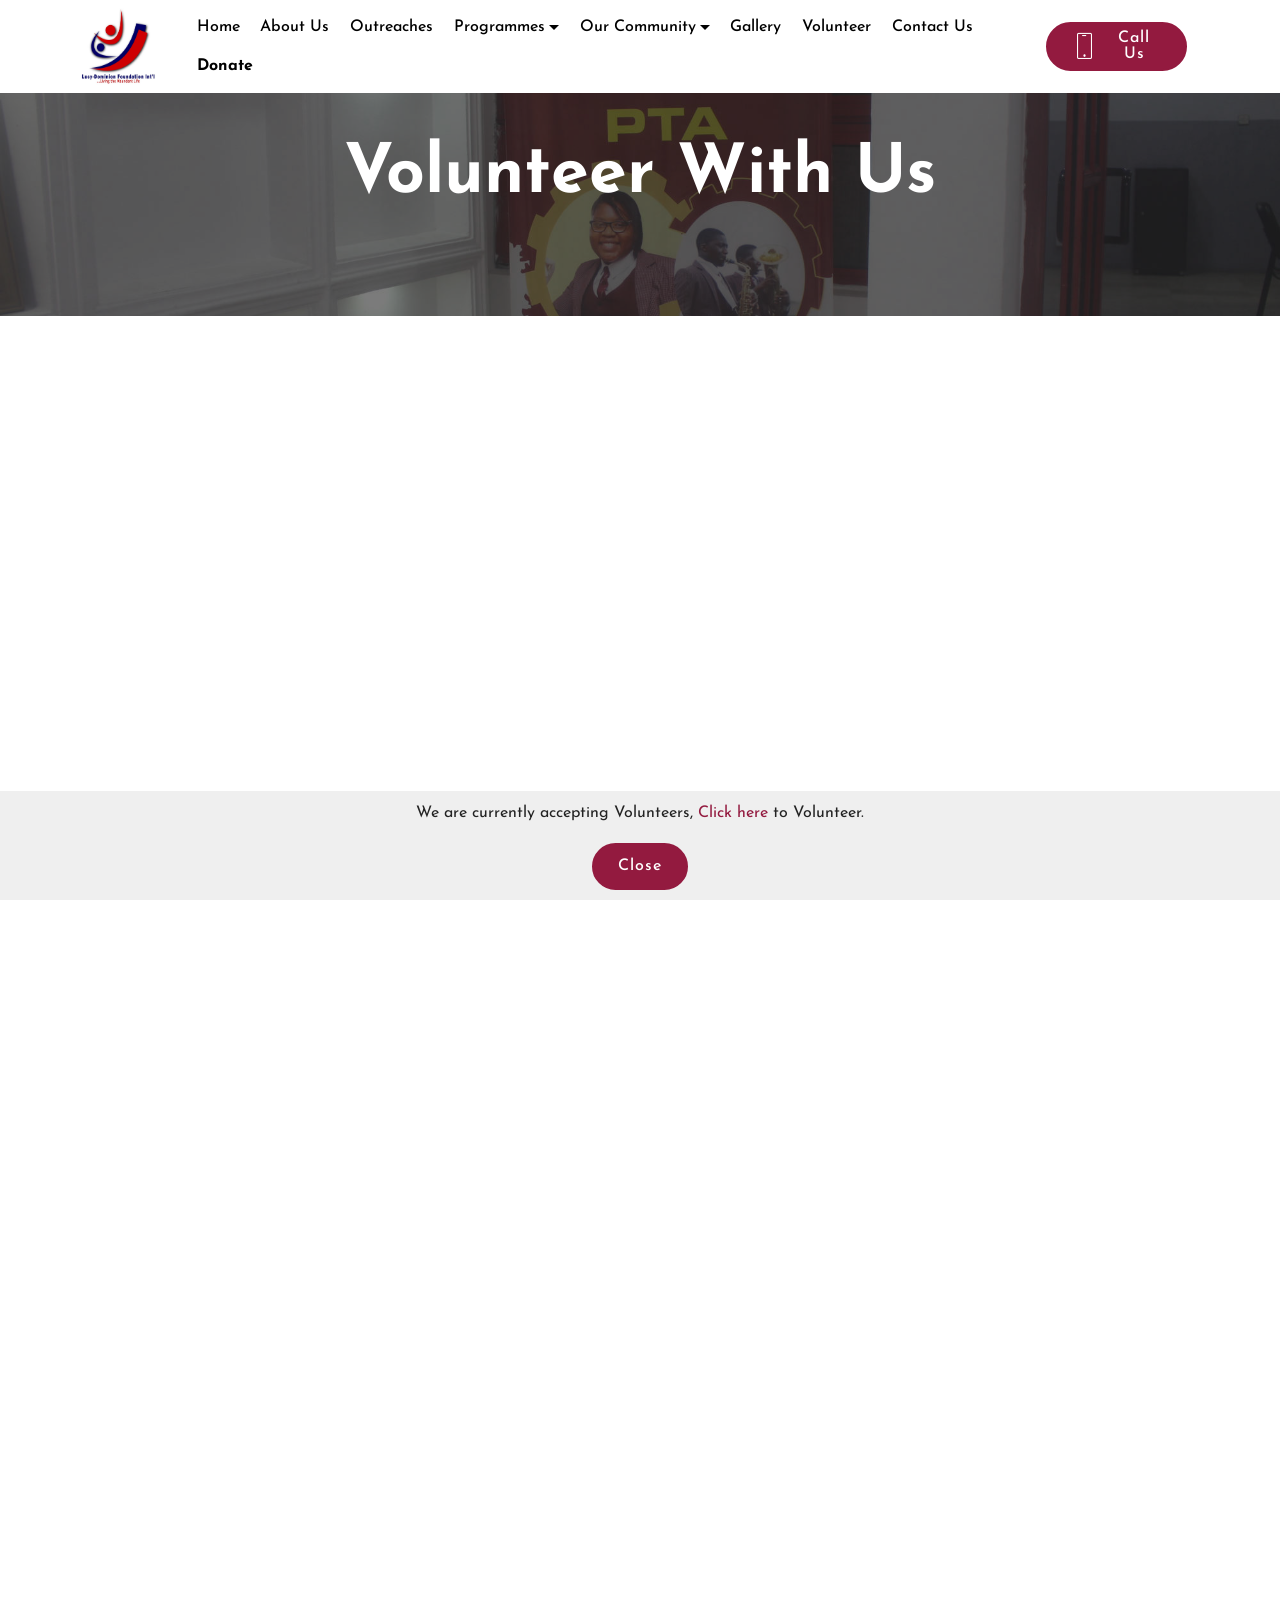
==== 2020-2021-registration-form.html @ 693e3df2 "gallery & others" ====
<!DOCTYPE html>
<html  >
<head>
  
    <meta charset="UTF-8">
    <meta http-equiv="X-UA-Compatible" content="IE=edge">
    <meta name="generator" content="Mobirise v4.12.4, mobirise.com">
    <meta name="twitter:card" content="summary_large_image"/>
    <meta name="twitter:image:src" content="assets/images/index-meta.jpg">
    <meta property="og:image" content="assets/images/index-meta.jpg">
    <meta name="twitter:title" content="Caleb International College, Magodo">
    <meta name="viewport" content="width=device-width, initial-scale=1, minimum-scale=1">
    <link rel="shortcut icon" href="assets/Imagess/logo.jpg" type="image/x-icon">
    <meta name="description" content="">
    
    
    <title>Volunteer With Us</title>
    <link rel="stylesheet" href="assets/web/assets/mobirise-icons/mobirise-icons.css">
    <link rel="stylesheet" href="assets/bootstrap/css/bootstrap.min.css">
    <link rel="stylesheet" href="assets/bootstrap/css/bootstrap-grid.min.css">
    <link rel="stylesheet" href="assets/bootstrap/css/bootstrap-reboot.min.css">
    <link rel="stylesheet" href="assets/facebook-plugin/style.css">
    <link rel="stylesheet" href="assets/socicon/css/styles.css">
    <link rel="stylesheet" href="assets/dropdown/css/style.css">
    <link rel="stylesheet" href="assets/animatecss/animate.min.css">
    <link rel="stylesheet" href="assets/tether/tether.min.css">
    <link rel="stylesheet" href="assets/theme/css/style.css">
    <link rel="preload" as="style" href="assets/mobirise/css/mbr-additional.css"><link rel="stylesheet" href="assets/mobirise/css/mbr-additional.css" type="text/css">
  
  
  
</head>
<body>
  <section class="menu cid-saNsEdzrTP" once="menu" id="menu2-22">

    

    <nav class="navbar navbar-expand beta-menu navbar-dropdown align-items-center navbar-fixed-top navbar-toggleable-sm">
        <button class="navbar-toggler navbar-toggler-right" type="button" data-toggle="collapse" data-target="#navbarSupportedContent" aria-controls="navbarSupportedContent" aria-expanded="false" aria-label="Toggle navigation">
            <div class="hamburger">
                <span></span>
                <span></span>
                <span></span>
                <span></span>
            </div>
        </button>
        <div class="menu-logo">
            <div class="navbar-brand">
                <span class="navbar-logo">
                    
                        <a href="index.html"><img src="assets/Imagess/logo.jpg" alt="Mobirise" title="" style="height: 4.8rem;"></a>
                    
                </span>
                
            </div>
        </div>
        <div class="collapse navbar-collapse" id="navbarSupportedContent">
            <ul class="navbar-nav nav-dropdown" data-app-modern-menu="true"><li class="nav-item">
                    <a class="nav-link link text-black display-4" href="index.html">
                        Home</a>
                </li>
                <li class="nav-item">
                    <a class="nav-link link text-black display-4" href="about-us.html">
                        About Us
                    </a>
                </li>
                <li class="nav-item">
                    <a class="nav-link link text-black display-4" href="about-us.html">
                        Outreaches
                    </a>
                </li>
                <li class="nav-item dropdown"><a class="nav-link link text-black dropdown-toggle display-4" href="https://mobirise.co" data-toggle="dropdown-submenu" aria-expanded="false">
                     Programmes</a>
                       <div class="dropdown-menu">
                            <a class="text-black dropdown-item display-4" href="primary-school.html">Outreaches</a>
                            <a class="text-black dropdown-item display-4" href="outreaches.html">Skills Development</a>
                            <a class="text-black dropdown-item display-4" href="scholarships.html">Scholarships</a>
                            <a class="text-black dropdown-item display-4" href="mentorship.html">Mentorship</a>
                            <a class="text-black dropdown-item display-4" href="events-workshop.html">Events/Workshop</a>
                       </div>
                    </li>
                <li class="nav-item dropdown">
    <a class="nav-link link text-black dropdown-toggle display-4" href="https://mobirise.co" aria-expanded="false" data-toggle="dropdown-submenu">
        Our Community
    </a>
    <div class="dropdown-menu">
        <a class="text-black dropdown-item display-4" href="join-us.html" aria-expanded="false">Join us</a>
        <a class="text-black dropdown-item display-4" href="boarding-system.html" aria-expanded="false">Advisory/BOT</a>
        <a class="text-black dropdown-item display-4" href="executives.html" aria-expanded="false">Executives</a>
    </div>
</li>
<li class="nav-item"><a class="nav-link link text-black display-4" href="gallery.html" aria-expanded="false">
                        Gallery</a></li><li class="nav-item"><a class="nav-link link text-black display-4" href="2020-2021-registration-form.html" aria-expanded="false">
                        Volunteer</a></li><li class="nav-item"><a class="nav-link link text-black display-4" href="contact-us.html" aria-expanded="false">
                        Contact Us</a></li><li class="nav-item"><a class="nav-link link text-black display-4" href="2020-2021-registration-form.html" aria-expanded="false">
                        <b>Donate</b></a></li></ul>
            <div class="navbar-buttons mbr-section-btn"><a class="btn btn-sm btn-primary display-4" href="tel:+2347032071096">
                    <span class="btn-icon mbri-mobile mbr-iconfont mbr-iconfont-btn">
                    </span>
                    Call Us</a></div>
        </div>
    </nav>
</section>

<section class="engine"><a href="https://mobirise.info/l"></a></section><section class="header1 cid-sbwlbiQGRv mbr-parallax-background" id="header1-24">

    

    <div class="mbr-overlay" style="opacity: 0.6; background-color: rgb(35, 35, 35);">
    </div>

    <div class="container">
        <div class="row justify-content-md-center">
            <div class="mbr-white col-md-10">
                <h1 class="mbr-section-title align-center mbr-bold pb-3 mbr-fonts-style display-1">Volunteer With Us</h1>
                
                
                
            </div>
        </div>
    </div>

</section>

<section class="mbr-section article content1 cid-sbwlm0mjst" id="custom-html-25">

     

    <div class="container">
        <div class="media-container-row">
            <div class="mbr-text col-12 col-md-12">
                
              	<iframe src="https://docs.google.com/forms/d/e/1FAIpQLSdBH5RD_juRUDgnLkGTKwz_j9p4j4RUX080dkbvuWP53670vw/viewform?usp=pp_url" width="100%" height="650" frameborder="0">
              </iframe>
            </div>
        </div>
    </div>
</section>

<section class="cid-sbwtGwVIqU mbr-reveal" id="footer1-29">

    

    

    <div class="container">
        <div class="media-container-row content text-white">
            <div class="col-12 col-md-3">
                <div class="media-wrap">
                    
                        <img src="assets/Imagess/logo.jpg" alt="Mobirise" title="">
                    
                </div>
            </div>
            <div class="col-12 col-md-3 mbr-fonts-style display-7">
                <h5 class="pb-3">
                    Address
                </h5>
                <p class="mbr-text"><strong>Nigeria Office.<br></strong>No. 1 Zachariah Mbohok Close, Gate 4 JUTH Lamingo, Jos Plateau state.
<br>
<br><strong>Europe Office.</strong><br>...Coming Soon.</p>
            </div>
            <div class="col-12 col-md-3 mbr-fonts-style display-7">
                <h5 class="pb-3">REACH OUT TO US</h5>
                <p class="mbr-text"><strong>Nigeria Office.<br></strong>Fax: 82XXXXX
<br>Tel: &nbsp;+2347032071096; +2347036022539; +2348138439006
<br>E-mail: Lucy-Dominion....
<br>             
<br>
<br><strong>London Office.</strong><br>Tel: +447XXXXXXXX
<br>
<br>Email: Lucy-Dominion...</p>
            </div>
            <div class="col-12 col-md-3 mbr-fonts-style display-7">
                <h5 class="pb-3">QUICK LINKS</h5>
                <p class="mbr-text">- <a href="index.html" class="text-white"><u>Home</u></a><br>- <a href="about-us.html" class="text-white"><u>About Us</u></a><br>- <u><a href="gallery.html" class="text-white">Gallery</a><br></u>-&nbsp;<u><a href="about-us.html" class="text-white"><u>Blogs</u></a><br></u>- <u><a href="contact-us.html" class="text-white">Contact Us</a></u></p> - <a href="about-us.html" class="text-white"><u>Donate</u></a>
            </div>
        </div>
        <div class="footer-lower">
            <div class="media-container-row">
                <div class="col-sm-12">
                    <hr>
                </div>
            </div>
            <div class="media-container-row mbr-white">
                <div class="col-sm-6 copyright">
                    <p class="mbr-text mbr-fonts-style display-7"></p><p></p><p>
                        © Copyright 2023 -  Lucy-Dominion Foundation Int'l - All Rights Reserved. &nbsp;<br></p><p></p><p><em>- Designed by <a href="https://wa.me/+2348135718993/?text=Hi%20Elijah,%20I%20need%20your%20services.%20My%20name%20is%20_____
                            " target="_blank"><u><strong>Elijah Lawal</strong></u></a></em></p>
                </div>
                <div class="col-md-6">
                    
                </div>
            </div>
        </div>
    </div>
</section>


  <script src="assets/web/assets/jquery/jquery.min.js"></script>
  <script src="assets/popper/popper.min.js"></script>
  <script src="https://connect.facebook.net/en_US/sdk.js#xfbml=1&version=v2.5"></script>
  <script src="https://apis.google.com/js/plusone.js"></script>
  <script src="assets/facebook-plugin/facebook-script.js"></script>
  <script src="assets/bootstrap/js/bootstrap.min.js"></script>
  <script src="assets/smoothscroll/smooth-scroll.js"></script>
  <script src="assets/web/assets/cookies-alert-plugin/cookies-alert-core.js"></script>
  <script src="assets/web/assets/cookies-alert-plugin/cookies-alert-script.js"></script>
  <script src="assets/dropdown/js/nav-dropdown.js"></script>
  <script src="assets/dropdown/js/navbar-dropdown.js"></script>
  <script src="assets/touchswipe/jquery.touch-swipe.min.js"></script>
  <script src="assets/viewportchecker/jquery.viewportchecker.js"></script>
  <script src="assets/parallax/jarallax.min.js"></script>
  <script src="assets/tether/tether.min.js"></script>
  <script src="assets/theme/js/script.js"></script>
  
  
<input name="cookieData" type="hidden" data-cookie-customDialogSelector='null' data-cookie-colorText='#232323' data-cookie-colorBg='rgba(239, 239, 239, 0.99)' data-cookie-textButton='Close' data-cookie-colorButton='' data-cookie-colorLink='#931a3f' data-cookie-underlineLink='false' data-cookie-text="We are currently accepting Volunteers, <a href='2020-2021-registration-form.html'>Click here</a> to Volunteer.">
    <input name="animation" type="hidden">
  </body>
</html>
---- assets/web/assets/mobirise-icons/mobirise-icons.css ----
@font-face {
  font-family: 'MobiriseIcons';
  src:  url('mobirise-icons.eot?spat4u');
  src:  url('mobirise-icons.eot?spat4u#iefix') format('embedded-opentype'),
    url('mobirise-icons.ttf?spat4u') format('truetype'),
    url('mobirise-icons.woff?spat4u') format('woff'),
    url('mobirise-icons.svg?spat4u#MobiriseIcons') format('svg');
  font-weight: normal;
  font-style: normal;
  font-display: swap;
}

[class^="mbri-"], [class*=" mbri-"] {
  /* use !important to prevent issues with browser extensions that change fonts */
  font-family: MobiriseIcons !important;
  speak: none;
  font-style: normal;
  font-weight: normal;
  font-variant: normal;
  text-transform: none;
  line-height: 1;

  /* Better Font Rendering =========== */
  -webkit-font-smoothing: antialiased;
  -moz-osx-font-smoothing: grayscale;
}

.mbri-add-submenu:before {
  content: "\e900";
}
.mbri-alert:before {
  content: "\e901";
}
.mbri-align-center:before {
  content: "\e902";
}
.mbri-align-justify:before {
  content: "\e903";
}
.mbri-align-left:before {
  content: "\e904";
}
.mbri-align-right:before {
  content: "\e905";
}
.mbri-android:before {
  content: "\e906";
}
.mbri-apple:before {
  content: "\e907";
}
.mbri-arrow-down:before {
  content: "\e908";
}
.mbri-arrow-next:before {
  content: "\e909";
}
.mbri-arrow-prev:before {
  content: "\e90a";
}
.mbri-arrow-up:before {
  content: "\e90b";
}
.mbri-bold:before {
  content: "\e90c";
}
.mbri-bookmark:before {
  content: "\e90d";
}
.mbri-bootstrap:before {
  content: "\e90e";
}
.mbri-briefcase:before {
  content: "\e90f";
}
.mbri-browse:before {
  content: "\e910";
}
.mbri-bulleted-list:before {
  content: "\e911";
}
.mbri-calendar:before {
  content: "\e912";
}
.mbri-camera:before {
  content: "\e913";
}
.mbri-cart-add:before {
  content: "\e914";
}
.mbri-cart-full:before {
  content: "\e915";
}
.mbri-cash:before {
  content: "\e916";
}
.mbri-change-style:before {
  content: "\e917";
}
.mbri-chat:before {
  content: "\e918";
}
.mbri-clock:before {
  content: "\e919";
}
.mbri-close:before {
  content: "\e91a";
}
.mbri-cloud:before {
  content: "\e91b";
}
.mbri-code:before {
  content: "\e91c";
}
.mbri-contact-form:before {
  content: "\e91d";
}
.mbri-credit-card:before {
  content: "\e91e";
}
.mbri-cursor-click:before {
  content: "\e91f";
}
.mbri-cust-feedback:before {
  content: "\e920";
}
.mbri-database:before {
  content: "\e921";
}
.mbri-delivery:before {
  content: "\e922";
}
.mbri-desktop:before {
  content: "\e923";
}
.mbri-devices:before {
  content: "\e924";
}
.mbri-down:before {
  content: "\e925";
}
.mbri-download:before {
  content: "\e989";
}
.mbri-drag-n-drop:before {
  content: "\e927";
}
.mbri-drag-n-drop2:before {
  content: "\e928";
}
.mbri-edit:before {
  content: "\e929";
}
.mbri-edit2:before {
  content: "\e92a";
}
.mbri-error:before {
  content: "\e92b";
}
.mbri-extension:before {
  content: "\e92c";
}
.mbri-features:before {
  content: "\e92d";
}
.mbri-file:before {
  content: "\e92e";
}
.mbri-flag:before {
  content: "\e92f";
}
.mbri-folder:before {
  content: "\e930";
}
.mbri-gift:before {
  content: "\e931";
}
.mbri-github:before {
  content: "\e932";
}
.mbri-globe:before {
  content: "\e933";
}
.mbri-globe-2:before {
  content: "\e934";
}
.mbri-growing-chart:before {
  content: "\e935";
}
.mbri-hearth:before {
  content: "\e936";
}
.mbri-help:before {
  content: "\e937";
}
.mbri-home:before {
  content: "\e938";
}
.mbri-hot-cup:before {
  content: "\e939";
}
.mbri-idea:before {
  content: "\e93a";
}
.mbri-image-gallery:before {
  content: "\e93b";
}
.mbri-image-slider:before {
  content: "\e93c";
}
.mbri-info:before {
  content: "\e93d";
}
.mbri-italic:before {
  content: "\e93e";
}
.mbri-key:before {
  content: "\e93f";
}
.mbri-laptop:before {
  content: "\e940";
}
.mbri-layers:before {
  content: "\e941";
}
.mbri-left-right:before {
  content: "\e942";
}
.mbri-left:before {
  content: "\e943";
}
.mbri-letter:before {
  content: "\e944";
}
.mbri-like:before {
  content: "\e945";
}
.mbri-link:before {
  content: "\e946";
}
.mbri-lock:before {
  content: "\e947";
}
.mbri-login:before {
  content: "\e948";
}
.mbri-logout:before {
  content: "\e949";
}
.mbri-magic-stick:before {
  content: "\e94a";
}
.mbri-map-pin:before {
  content: "\e94b";
}
.mbri-menu:before {
  content: "\e94c";
}
.mbri-mobile:before {
  content: "\e94d";
}
.mbri-mobile2:before {
  content: "\e94e";
}
.mbri-mobirise:before {
  content: "\e94f";
}
.mbri-more-horizontal:before {
  content: "\e950";
}
.mbri-more-vertical:before {
  content: "\e951";
}
.mbri-music:before {
  content: "\e952";
}
.mbri-new-file:before {
  content: "\e953";
}
.mbri-numbered-list:before {
  content: "\e954";
}
.mbri-opened-folder:before {
  content: "\e955";
}
.mbri-pages:before {
  content: "\e956";
}
.mbri-paper-plane:before {
  content: "\e957";
}
.mbri-paperclip:before {
  content: "\e958";
}
.mbri-photo:before {
  content: "\e959";
}
.mbri-photos:before {
  content: "\e95a";
}
.mbri-pin:before {
  content: "\e95b";
}
.mbri-play:before {
  content: "\e95c";
}
.mbri-plus:before {
  content: "\e95d";
}
.mbri-preview:before {
  content: "\e95e";
}
.mbri-print:before {
  content: "\e95f";
}
.mbri-protect:before {
  content: "\e960";
}
.mbri-question:before {
  content: "\e961";
}
.mbri-quote-left:before {
  content: "\e962";
}
.mbri-quote-right:before {
  content: "\e963";
}
.mbri-refresh:before {
  content: "\e964";
}
.mbri-responsive:before {
  content: "\e965";
}
.mbri-right:before {
  content: "\e966";
}
.mbri-rocket:before {
  content: "\e967";
}
.mbri-sad-face:before {
  content: "\e968";
}
.mbri-sale:before {
  content: "\e969";
}
.mbri-save:before {
  content: "\e96a";
}
.mbri-search:before {
  content: "\e96b";
}
.mbri-setting:before {
  content: "\e96c";
}
.mbri-setting2:before {
  content: "\e96d";
}
.mbri-setting3:before {
  content: "\e96e";
}
.mbri-share:before {
  content: "\e96f";
}
.mbri-shopping-bag:before {
  content: "\e970";
}
.mbri-shopping-basket:before {
  content: "\e971";
}
.mbri-shopping-cart:before {
  content: "\e972";
}
.mbri-sites:before {
  content: "\e973";
}
.mbri-smile-face:before {
  content: "\e974";
}
.mbri-speed:before {
  content: "\e975";
}
.mbri-star:before {
  content: "\e976";
}
.mbri-success:before {
  content: "\e977";
}
.mbri-sun:before {
  content: "\e978";
}
.mbri-sun2:before {
  content: "\e979";
}
.mbri-tablet:before {
  content: "\e97a";
}
.mbri-tablet-vertical:before {
  content: "\e97b";
}
.mbri-target:before {
  content: "\e97c";
}
.mbri-timer:before {
  content: "\e97d";
}
.mbri-to-ftp:before {
  content: "\e97e";
}
.mbri-to-local-drive:before {
  content: "\e97f";
}
.mbri-touch-swipe:before {
  content: "\e980";
}
.mbri-touch:before {
  content: "\e981";
}
.mbri-trash:before {
  content: "\e982";
}
.mbri-underline:before {
  content: "\e983";
}
.mbri-unlink:before {
  content: "\e984";
}
.mbri-unlock:before {
  content: "\e985";
}
.mbri-up-down:before {
  content: "\e986";
}
.mbri-up:before {
  content: "\e987";
}
.mbri-update:before {
  content: "\e988";
}
.mbri-upload:before {
 content: "\e926"; 
}
.mbri-user:before {
  content: "\e98a";
}
.mbri-user2:before {
  content: "\e98b";
}
.mbri-users:before {
  content: "\e98c";
}
.mbri-video:before {
  content: "\e98d";
}
.mbri-video-play:before {
  content: "\e98e";
}
.mbri-watch:before {
  content: "\e98f";
}
.mbri-website-theme:before {
  content: "\e990";
}
.mbri-wifi:before {
  content: "\e991";
}
.mbri-windows:before {
  content: "\e992";
}
.mbri-zoom-out:before {
  content: "\e993";
}
.mbri-redo:before {
  content: "\e994";
}
.mbri-undo:before {
  content: "\e995";
}
---- assets/facebook-plugin/style.css ----
.mbr-section.mbr-section__comments{
    position: relative;
}
.mbr-section__comments{
    background-size: cover;
}
.addons-container {
  position: relative;
  margin-left: auto;
  margin-right: auto;
  padding-right: 15px;
  padding-left: 15px; }
  @media (min-width: 576px) {
    .addons-container {
      padding-right: 15px;
      padding-left: 15px; } }
  @media (min-width: 768px) {
    .addons-container {
      padding-right: 15px;
      padding-left: 15px; } }
  @media (min-width: 992px) {
    .addons-container {
      padding-right: 15px;
      padding-left: 15px; } }
  @media (min-width: 1200px) {
    .addons-container {
      padding-right: 15px;
      padding-left: 15px; } }
  @media (min-width: 576px) {
    .addons-container {
      width: 540px;
      max-width: 100%; } }
  @media (min-width: 768px) {
    .addons-container {
      width: 720px;
      max-width: 100%; } }
  @media (min-width: 992px) {
    .addons-container {
      width: 960px;
      max-width: 100%; } }
  @media (min-width: 1200px) {
    .addons-container {
      width: 1140px;
      max-width: 100%; } }

.addons-container-inner{
    position: relative;
    width: 100%;
    min-height: 1px;
    padding-right: 15px;
    padding-left: 15px;
}
@media (min-width: 567px) {
    .addons-container-inner{
        -ms-flex: 0 0 66.666667%;
        flex: 0 0 66.666667%;
        max-width: 66.666667%;
    }
}
.addons-row{
    display: flex;
    justify-content:center;
}
---- assets/socicon/css/styles.css ----
@charset "UTF-8";

@font-face {
  font-family: 'Socicon';
  src:  url('../fonts/socicon.eot');
  src:  url('../fonts/socicon.eot?#iefix') format('embedded-opentype'),
    url('../fonts/socicon.woff2') format('woff2'),
    url('../fonts/socicon.ttf') format('truetype'),
    url('../fonts/socicon.woff') format('woff'),
    url('../fonts/socicon.svg#socicon') format('svg');
  font-weight: normal;
  font-style: normal;
}

[data-icon]:before {
  font-family: "socicon" !important;
  content: attr(data-icon);
  font-style: normal !important;
  font-weight: normal !important;
  font-variant: normal !important;
  text-transform: none !important;
  speak: none;
  line-height: 1;
  -webkit-font-smoothing: antialiased;
  -moz-osx-font-smoothing: grayscale;
}

[class^="socicon-"], [class*=" socicon-"] {
  /* use !important to prevent issues with browser extensions that change fonts */
  font-family: 'Socicon' !important;
  speak: none;
  font-style: normal;
  font-weight: normal;
  font-variant: normal;
  text-transform: none;
  line-height: 1;

  /* Better Font Rendering =========== */
  -webkit-font-smoothing: antialiased;
  -moz-osx-font-smoothing: grayscale;
}

.socicon-eitaa:before {
  content: "\e97c";
}
.socicon-soroush:before {
  content: "\e97d";
}
.socicon-bale:before {
  content: "\e97e";
}
.socicon-zazzle:before {
  content: "\e97b";
}
.socicon-society6:before {
  content: "\e97a";
}
.socicon-redbubble:before {
  content: "\e979";
}
.socicon-avvo:before {
  content: "\e978";
}
.socicon-stitcher:before {
  content: "\e977";
}
.socicon-googlehangouts:before {
  content: "\e974";
}
.socicon-dlive:before {
  content: "\e975";
}
.socicon-vsco:before {
  content: "\e976";
}
.socicon-flipboard:before {
  content: "\e973";
}
.socicon-ubuntu:before {
  content: "\e958";
}
.socicon-artstation:before {
  content: "\e959";
}
.socicon-invision:before {
  content: "\e95a";
}
.socicon-torial:before {
  content: "\e95b";
}
.socicon-collectorz:before {
  content: "\e95c";
}
.socicon-seenthis:before {
  content: "\e95d";
}
.socicon-googleplaymusic:before {
  content: "\e95e";
}
.socicon-debian:before {
  content: "\e95f";
}
.socicon-filmfreeway:before {
  content: "\e960";
}
.socicon-gnome:before {
  content: "\e961";
}
.socicon-itchio:before {
  content: "\e962";
}
.socicon-jamendo:before {
  content: "\e963";
}
.socicon-mix:before {
  content: "\e964";
}
.socicon-sharepoint:before {
  content: "\e965";
}
.socicon-tinder:before {
  content: "\e966";
}
.socicon-windguru:before {
  content: "\e967";
}
.socicon-cdbaby:before {
  content: "\e968";
}
.socicon-elementaryos:before {
  content: "\e969";
}
.socicon-stage32:before {
  content: "\e96a";
}
.socicon-tiktok:before {
  content: "\e96b";
}
.socicon-gitter:before {
  content: "\e96c";
}
.socicon-letterboxd:before {
  content: "\e96d";
}
.socicon-threema:before {
  content: "\e96e";
}
.socicon-splice:before {
  content: "\e96f";
}
.socicon-metapop:before {
  content: "\e970";
}
.socicon-naver:before {
  content: "\e971";
}
.socicon-remote:before {
  content: "\e972";
}
.socicon-internet:before {
  content: "\e957";
}
.socicon-moddb:before {
  content: "\e94b";
}
.socicon-indiedb:before {
  content: "\e94c";
}
.socicon-traxsource:before {
  content: "\e94d";
}
.socicon-gamefor:before {
  content: "\e94e";
}
.socicon-pixiv:before {
  content: "\e94f";
}
.socicon-myanimelist:before {
  content: "\e950";
}
.socicon-blackberry:before {
  content: "\e951";
}
.socicon-wickr:before {
  content: "\e952";
}
.socicon-spip:before {
  content: "\e953";
}
.socicon-napster:before {
  content: "\e954";
}
.socicon-beatport:before {
  content: "\e955";
}
.socicon-hackerone:before {
  content: "\e956";
}
.socicon-hackernews:before {
  content: "\e946";
}
.socicon-smashwords:before {
  content: "\e947";
}
.socicon-kobo:before {
  content: "\e948";
}
.socicon-bookbub:before {
  content: "\e949";
}
.socicon-mailru:before {
  content: "\e94a";
}
.socicon-gitlab:before {
  content: "\e945";
}
.socicon-instructables:before {
  content: "\e944";
}
.socicon-portfolio:before {
  content: "\e943";
}
.socicon-codered:before {
  content: "\e940";
}
.socicon-origin:before {
  content: "\e941";
}
.socicon-nextdoor:before {
  content: "\e942";
}
.socicon-udemy:before {
  content: "\e93f";
}
.socicon-livemaster:before {
  content: "\e93e";
}
.socicon-crunchbase:before {
  content: "\e93b";
}
.socicon-homefy:before {
  content: "\e93c";
}
.socicon-calendly:before {
  content: "\e93d";
}
.socicon-realtor:before {
  content: "\e90f";
}
.socicon-tidal:before {
  content: "\e910";
}
.socicon-qobuz:before {
  content: "\e911";
}
.socicon-natgeo:before {
  content: "\e912";
}
.socicon-mastodon:before {
  content: "\e913";
}
.socicon-unsplash:before {
  content: "\e914";
}
.socicon-homeadvisor:before {
  content: "\e915";
}
.socicon-angieslist:before {
  content: "\e916";
}
.socicon-codepen:before {
  content: "\e917";
}
.socicon-slack:before {
  content: "\e918";
}
.socicon-openaigym:before {
  content: "\e919";
}
.socicon-logmein:before {
  content: "\e91a";
}
.socicon-fiverr:before {
  content: "\e91b";
}
.socicon-gotomeeting:before {
  content: "\e91c";
}
.socicon-aliexpress:before {
  content: "\e91d";
}
.socicon-guru:before {
  content: "\e91e";
}
.socicon-appstore:before {
  content: "\e91f";
}
.socicon-homes:before {
  content: "\e920";
}
.socicon-zoom:before {
  content: "\e921";
}
.socicon-alibaba:before {
  content: "\e922";
}
.socicon-craigslist:before {
  content: "\e923";
}
.socicon-wix:before {
  content: "\e924";
}
.socicon-redfin:before {
  content: "\e925";
}
.socicon-googlecalendar:before {
  content: "\e926";
}
.socicon-shopify:before {
  content: "\e927";
}
.socicon-freelancer:before {
  content: "\e928";
}
.socicon-seedrs:before {
  content: "\e929";
}
.socicon-bing:before {
  content: "\e92a";
}
.socicon-doodle:before {
  content: "\e92b";
}
.socicon-bonanza:before {
  content: "\e92c";
}
.socicon-squarespace:before {
  content: "\e92d";
}
.socicon-toptal:before {
  content: "\e92e";
}
.socicon-gust:before {
  content: "\e92f";
}
.socicon-ask:before {
  content: "\e930";
}
.socicon-trulia:before {
  content: "\e931";
}
.socicon-loomly:before {
  content: "\e932";
}
.socicon-ghost:before {
  content: "\e933";
}
.socicon-upwork:before {
  content: "\e934";
}
.socicon-fundable:before {
  content: "\e935";
}
.socicon-booking:before {
  content: "\e936";
}
.socicon-googlemaps:before {
  content: "\e937";
}
.socicon-zillow:before {
  content: "\e938";
}
.socicon-niconico:before {
  content: "\e939";
}
.socicon-toneden:before {
  content: "\e93a";
}
.socicon-augment:before {
  content: "\e908";
}
.socicon-bitbucket:before {
  content: "\e909";
}
.socicon-fyuse:before {
  content: "\e90a";
}
.socicon-yt-gaming:before {
  content: "\e90b";
}
.socicon-sketchfab:before {
  content: "\e90c";
}
.socicon-mobcrush:before {
  content: "\e90d";
}
.socicon-microsoft:before {
  content: "\e90e";
}
.socicon-pandora:before {
  content: "\e907";
}
.socicon-messenger:before {
  content: "\e906";
}
.socicon-gamewisp:before {
  content: "\e905";
}
.socicon-bloglovin:before {
  content: "\e904";
}
.socicon-tunein:before {
  content: "\e903";
}
.socicon-gamejolt:before {
  content: "\e901";
}
.socicon-trello:before {
  content: "\e902";
}
.socicon-spreadshirt:before {
  content: "\e900";
}
.socicon-500px:before {
  content: "\e000";
}
.socicon-8tracks:before {
  content: "\e001";
}
.socicon-airbnb:before {
  content: "\e002";
}
.socicon-alliance:before {
  content: "\e003";
}
.socicon-amazon:before {
  content: "\e004";
}
.socicon-amplement:before {
  content: "\e005";
}
.socicon-android:before {
  content: "\e006";
}
.socicon-angellist:before {
  content: "\e007";
}
.socicon-apple:before {
  content: "\e008";
}
.socicon-appnet:before {
  content: "\e009";
}
.socicon-baidu:before {
  content: "\e00a";
}
.socicon-bandcamp:before {
  content: "\e00b";
}
.socicon-battlenet:before {
  content: "\e00c";
}
.socicon-mixer:before {
  content: "\e00d";
}
.socicon-bebee:before {
  content: "\e00e";
}
.socicon-bebo:before {
  content: "\e00f";
}
.socicon-behance:before {
  content: "\e010";
}
.socicon-blizzard:before {
  content: "\e011";
}
.socicon-blogger:before {
  content: "\e012";
}
.socicon-buffer:before {
  content: "\e013";
}
.socicon-chrome:before {
  content: "\e014";
}
.socicon-coderwall:before {
  content: "\e015";
}
.socicon-curse:before {
  content: "\e016";
}
.socicon-dailymotion:before {
  content: "\e017";
}
.socicon-deezer:before {
  content: "\e018";
}
.socicon-delicious:before {
  content: "\e019";
}
.socicon-deviantart:before {
  content: "\e01a";
}
.socicon-diablo:before {
  content: "\e01b";
}
.socicon-digg:before {
  content: "\e01c";
}
.socicon-discord:before {
  content: "\e01d";
}
.socicon-disqus:before {
  content: "\e01e";
}
.socicon-douban:before {
  content: "\e01f";
}
.socicon-draugiem:before {
  content: "\e020";
}
.socicon-dribbble:before {
  content: "\e021";
}
.socicon-drupal:before {
  content: "\e022";
}
.socicon-ebay:before {
  content: "\e023";
}
.socicon-ello:before {
  content: "\e024";
}
.socicon-endomodo:before {
  content: "\e025";
}
.socicon-envato:before {
  content: "\e026";
}
.socicon-etsy:before {
  content: "\e027";
}
.socicon-facebook:before {
  content: "\e028";
}
.socicon-feedburner:before {
  content: "\e029";
}
.socicon-filmweb:before {
  content: "\e02a";
}
.socicon-firefox:before {
  content: "\e02b";
}
.socicon-flattr:before {
  content: "\e02c";
}
.socicon-flickr:before {
  content: "\e02d";
}
.socicon-formulr:before {
  content: "\e02e";
}
.socicon-forrst:before {
  content: "\e02f";
}
.socicon-foursquare:before {
  content: "\e030";
}
.socicon-friendfeed:before {
  content: "\e031";
}
.socicon-github:before {
  content: "\e032";
}
.socicon-goodreads:before {
  content: "\e033";
}
.socicon-google:before {
  content: "\e034";
}
.socicon-googlescholar:before {
  content: "\e035";
}
.socicon-googlegroups:before {
  content: "\e036";
}
.socicon-googlephotos:before {
  content: "\e037";
}
.socicon-googleplus:before {
  content: "\e038";
}
.socicon-grooveshark:before {
  content: "\e039";
}
.socicon-hackerrank:before {
  content: "\e03a";
}
.socicon-hearthstone:before {
  content: "\e03b";
}
.socicon-hellocoton:before {
  content: "\e03c";
}
.socicon-heroes:before {
  content: "\e03d";
}
.socicon-smashcast:before {
  content: "\e03e";
}
.socicon-horde:before {
  content: "\e03f";
}
.socicon-houzz:before {
  content: "\e040";
}
.socicon-icq:before {
  content: "\e041";
}
.socicon-identica:before {
  content: "\e042";
}
.socicon-imdb:before {
  content: "\e043";
}
.socicon-instagram:before {
  content: "\e044";
}
.socicon-issuu:before {
  content: "\e045";
}
.socicon-istock:before {
  content: "\e046";
}
.socicon-itunes:before {
  content: "\e047";
}
.socicon-keybase:before {
  content: "\e048";
}
.socicon-lanyrd:before {
  content: "\e049";
}
.socicon-lastfm:before {
  content: "\e04a";
}
.socicon-line:before {
  content: "\e04b";
}
.socicon-linkedin:before {
  content: "\e04c";
}
.socicon-livejournal:before {
  content: "\e04d";
}
.socicon-lyft:before {
  content: "\e04e";
}
.socicon-macos:before {
  content: "\e04f";
}
.socicon-mail:before {
  content: "\e050";
}
.socicon-medium:before {
  content: "\e051";
}
.socicon-meetup:before {
  content: "\e052";
}
.socicon-mixcloud:before {
  content: "\e053";
}
.socicon-modelmayhem:before {
  content: "\e054";
}
.socicon-mumble:before {
  content: "\e055";
}
.socicon-myspace:before {
  content: "\e056";
}
.socicon-newsvine:before {
  content: "\e057";
}
.socicon-nintendo:before {
  content: "\e058";
}
.socicon-npm:before {
  content: "\e059";
}
.socicon-odnoklassniki:before {
  content: "\e05a";
}
.socicon-openid:before {
  content: "\e05b";
}
.socicon-opera:before {
  content: "\e05c";
}
.socicon-outlook:before {
  content: "\e05d";
}
.socicon-overwatch:before {
  content: "\e05e";
}
.socicon-patreon:before {
  content: "\e05f";
}
.socicon-paypal:before {
  content: "\e060";
}
.socicon-periscope:before {
  content: "\e061";
}
.socicon-persona:before {
  content: "\e062";
}
.socicon-pinterest:before {
  content: "\e063";
}
.socicon-play:before {
  content: "\e064";
}
.socicon-player:before {
  content: "\e065";
}
.socicon-playstation:before {
  content: "\e066";
}
.socicon-pocket:before {
  content: "\e067";
}
.socicon-qq:before {
  content: "\e068";
}
.socicon-quora:before {
  content: "\e069";
}
.socicon-raidcall:before {
  content: "\e06a";
}
.socicon-ravelry:before {
  content: "\e06b";
}
.socicon-reddit:before {
  content: "\e06c";
}
.socicon-renren:before {
  content: "\e06d";
}
.socicon-researchgate:before {
  content: "\e06e";
}
.socicon-residentadvisor:before {
  content: "\e06f";
}
.socicon-reverbnation:before {
  content: "\e070";
}
.socicon-rss:before {
  content: "\e071";
}
.socicon-sharethis:before {
  content: "\e072";
}
.socicon-skype:before {
  content: "\e073";
}
.socicon-slideshare:before {
  content: "\e074";
}
.socicon-smugmug:before {
  content: "\e075";
}
.socicon-snapchat:before {
  content: "\e076";
}
.socicon-songkick:before {
  content: "\e077";
}
.socicon-soundcloud:before {
  content: "\e078";
}
.socicon-spotify:before {
  content: "\e079";
}
.socicon-stackexchange:before {
  content: "\e07a";
}
.socicon-stackoverflow:before {
  content: "\e07b";
}
.socicon-starcraft:before {
  content: "\e07c";
}
.socicon-stayfriends:before {
  content: "\e07d";
}
.socicon-steam:before {
  content: "\e07e";
}
.socicon-storehouse:before {
  content: "\e07f";
}
.socicon-strava:before {
  content: "\e080";
}
.socicon-streamjar:before {
  content: "\e081";
}
.socicon-stumbleupon:before {
  content: "\e082";
}
.socicon-swarm:before {
  content: "\e083";
}
.socicon-teamspeak:before {
  content: "\e084";
}
.socicon-teamviewer:before {
  content: "\e085";
}
.socicon-technorati:before {
  content: "\e086";
}
.socicon-telegram:before {
  content: "\e087";
}
.socicon-tripadvisor:before {
  content: "\e088";
}
.socicon-tripit:before {
  content: "\e089";
}
.socicon-triplej:before {
  content: "\e08a";
}
.socicon-tumblr:before {
  content: "\e08b";
}
.socicon-twitch:before {
  content: "\e08c";
}
.socicon-twitter:before {
  content: "\e08d";
}
.socicon-uber:before {
  content: "\e08e";
}
.socicon-ventrilo:before {
  content: "\e08f";
}
.socicon-viadeo:before {
  content: "\e090";
}
.socicon-viber:before {
  content: "\e091";
}
.socicon-viewbug:before {
  content: "\e092";
}
.socicon-vimeo:before {
  content: "\e093";
}
.socicon-vine:before {
  content: "\e094";
}
.socicon-vkontakte:before {
  content: "\e095";
}
.socicon-warcraft:before {
  content: "\e096";
}
.socicon-wechat:before {
  content: "\e097";
}
.socicon-weibo:before {
  content: "\e098";
}
.socicon-whatsapp:before {
  content: "\e099";
}
.socicon-wikipedia:before {
  content: "\e09a";
}
.socicon-windows:before {
  content: "\e09b";
}
.socicon-wordpress:before {
  content: "\e09c";
}
.socicon-wykop:before {
  content: "\e09d";
}
.socicon-xbox:before {
  content: "\e09e";
}
.socicon-xing:before {
  content: "\e09f";
}
.socicon-yahoo:before {
  content: "\e0a0";
}
.socicon-yammer:before {
  content: "\e0a1";
}
.socicon-yandex:before {
  content: "\e0a2";
}
.socicon-yelp:before {
  content: "\e0a3";
}
.socicon-younow:before {
  content: "\e0a4";
}
.socicon-youtube:before {
  content: "\e0a5";
}
.socicon-zapier:before {
  content: "\e0a6";
}
.socicon-zerply:before {
  content: "\e0a7";
}
.socicon-zomato:before {
  content: "\e0a8";
}
.socicon-zynga:before {
  content: "\e0a9";
}
---- assets/dropdown/css/style.css ----
.navbar-dropdown {
  left: 0;
  padding: 0;
  position: absolute;
  right: 0;
  top: 0;
  transition: all 0.45s ease;
  z-index: 1030;
  background: #282828; }
  .navbar-dropdown .navbar-logo {
    margin-right: 0.8rem;
    transition: margin 0.3s ease-in-out;
    vertical-align: middle; }
    .navbar-dropdown .navbar-logo img {
      height: 3.125rem;
      transition: all 0.3s ease-in-out; }
    .navbar-dropdown .navbar-logo.mbr-iconfont {
      font-size: 3.125rem;
      line-height: 3.125rem; }
  .navbar-dropdown .navbar-caption {
    font-weight: 700;
    white-space: normal;
    vertical-align: -4px;
    line-height: 3.125rem !important; }
    .navbar-dropdown .navbar-caption, .navbar-dropdown .navbar-caption:hover {
      color: inherit;
      text-decoration: none; }
  .navbar-dropdown .mbr-iconfont + .navbar-caption {
    vertical-align: -1px; }
  .navbar-dropdown.navbar-fixed-top {
    position: fixed; }
  .navbar-dropdown .navbar-brand span {
    vertical-align: -4px; }
  .navbar-dropdown.bg-color.transparent {
    background: none; }
  .navbar-dropdown.navbar-short .navbar-brand {
    padding: 0.625rem 0; }
    .navbar-dropdown.navbar-short .navbar-brand span {
      vertical-align: -1px; }
  .navbar-dropdown.navbar-short .navbar-caption {
    line-height: 2.375rem !important;
    vertical-align: -2px; }
  .navbar-dropdown.navbar-short .navbar-logo {
    margin-right: 0.5rem; }
    .navbar-dropdown.navbar-short .navbar-logo img {
      height: 2.375rem; }
    .navbar-dropdown.navbar-short .navbar-logo.mbr-iconfont {
      font-size: 2.375rem;
      line-height: 2.375rem; }
  .navbar-dropdown.navbar-short .mbr-table-cell {
    height: 3.625rem; }
  .navbar-dropdown .navbar-close {
    left: 0.6875rem;
    position: fixed;
    top: 0.75rem;
    z-index: 1000; }
  .navbar-dropdown .hamburger-icon {
    content: "";
    display: inline-block;
    vertical-align: middle;
    width: 16px;
    -webkit-box-shadow: 0 -6px 0 1px #282828,0 0 0 1px #282828,0 6px 0 1px #282828;
    -moz-box-shadow: 0 -6px 0 1px #282828,0 0 0 1px #282828,0 6px 0 1px #282828;
    box-shadow: 0 -6px 0 1px #282828,0 0 0 1px #282828,0 6px 0 1px #282828; }

.dropdown-menu .dropdown-toggle[data-toggle="dropdown-submenu"]::after {
  border-bottom: 0.35em solid transparent;
  border-left: 0.35em solid;
  border-right: 0;
  border-top: 0.35em solid transparent;
  margin-left: 0.3rem; }

.dropdown-menu .dropdown-item:focus {
  outline: 0; }

.nav-dropdown {
  font-size: 0.75rem;
  font-weight: 500;
  height: auto !important; }
  .nav-dropdown .nav-btn {
    padding-left: 1rem; }
  .nav-dropdown .link {
    margin: .667em 1.667em;
    font-weight: 500;
    padding: 0;
    transition: color .2s ease-in-out; }
    .nav-dropdown .link.dropdown-toggle {
      margin-right: 2.583em; }
      .nav-dropdown .link.dropdown-toggle::after {
        margin-left: .25rem;
        border-top: 0.35em solid;
        border-right: 0.35em solid transparent;
        border-left: 0.35em solid transparent;
        border-bottom: 0; }
      .nav-dropdown .link.dropdown-toggle[aria-expanded="true"] {
        margin: 0;
        padding: 0.667em 3.263em  0.667em 1.667em; }
  .nav-dropdown .link::after,
  .nav-dropdown .dropdown-item::after {
    color: inherit; }
  .nav-dropdown .btn {
    font-size: 0.75rem;
    font-weight: 700;
    letter-spacing: 0;
    margin-bottom: 0;
    padding-left: 1.25rem;
    padding-right: 1.25rem; }
  .nav-dropdown .dropdown-menu {
    border-radius: 0;
    border: 0;
    left: 0;
    margin: 0;
    padding-bottom: 1.25rem;
    padding-top: 1.25rem;
    position: relative; }
  .nav-dropdown .dropdown-submenu {
    margin-left: 0.125rem;
    top: 0; }
  .nav-dropdown .dropdown-item {
    font-weight: 500;
    line-height: 2;
    padding: 0.3846em 4.615em 0.3846em 1.5385em;
    position: relative;
    transition: color .2s ease-in-out, background-color .2s ease-in-out; }
    .nav-dropdown .dropdown-item::after {
      margin-top: -0.3077em;
      position: absolute;
      right: 1.1538em;
      top: 50%; }
    .nav-dropdown .dropdown-item:focus, .nav-dropdown .dropdown-item:hover {
      background: none; }

@media (max-width: 767px) {
  .nav-dropdown.navbar-toggleable-sm {
    bottom: 0;
    display: none;
    left: 0;
    overflow-x: hidden;
    position: fixed;
    top: 0;
    transform: translateX(-100%);
    -ms-transform: translateX(-100%);
    -webkit-transform: translateX(-100%);
    width: 18.75rem;
    z-index: 999; } }
.nav-dropdown.navbar-toggleable-xl {
  bottom: 0;
  display: none;
  left: 0;
  overflow-x: hidden;
  position: fixed;
  top: 0;
  transform: translateX(-100%);
  -ms-transform: translateX(-100%);
  -webkit-transform: translateX(-100%);
  width: 18.75rem;
  z-index: 999; }

.nav-dropdown-sm {
  display: block !important;
  overflow-x: hidden;
  overflow: auto;
  padding-top: 3.875rem; }
  .nav-dropdown-sm::after {
    content: "";
    display: block;
    height: 3rem;
    width: 100%; }
  .nav-dropdown-sm.collapse.in ~ .navbar-close {
    display: block !important; }
  .nav-dropdown-sm.collapsing, .nav-dropdown-sm.collapse.in {
    transform: translateX(0);
    -ms-transform: translateX(0);
    -webkit-transform: translateX(0);
    transition: all 0.25s ease-out;
    -webkit-transition: all 0.25s ease-out;
    background: #282828; }
  .nav-dropdown-sm.collapsing[aria-expanded="false"] {
    transform: translateX(-100%);
    -ms-transform: translateX(-100%);
    -webkit-transform: translateX(-100%); }
  .nav-dropdown-sm .nav-item {
    display: block;
    margin-left: 0 !important;
    padding-left: 0; }
  .nav-dropdown-sm .link,
  .nav-dropdown-sm .dropdown-item {
    border-top: 1px dotted rgba(255, 255, 255, 0.1);
    font-size: 0.8125rem;
    line-height: 1.6;
    margin: 0 !important;
    padding: 0.875rem 2.4rem 0.875rem 1.5625rem !important;
    position: relative;
    white-space: normal; }
    .nav-dropdown-sm .link:focus, .nav-dropdown-sm .link:hover,
    .nav-dropdown-sm .dropdown-item:focus,
    .nav-dropdown-sm .dropdown-item:hover {
      background: rgba(0, 0, 0, 0.2) !important;
      color: #c0a375; }
  .nav-dropdown-sm .nav-btn {
    position: relative;
    padding: 1.5625rem 1.5625rem 0 1.5625rem; }
    .nav-dropdown-sm .nav-btn::before {
      border-top: 1px dotted rgba(255, 255, 255, 0.1);
      content: "";
      left: 0;
      position: absolute;
      top: 0;
      width: 100%; }
    .nav-dropdown-sm .nav-btn + .nav-btn {
      padding-top: 0.625rem; }
      .nav-dropdown-sm .nav-btn + .nav-btn::before {
        display: none; }
  .nav-dropdown-sm .btn {
    padding: 0.625rem 0; }
  .nav-dropdown-sm .dropdown-toggle[data-toggle="dropdown-submenu"]::after {
    margin-left: .25rem;
    border-top: 0.35em solid;
    border-right: 0.35em solid transparent;
    border-left: 0.35em solid transparent;
    border-bottom: 0; }
  .nav-dropdown-sm .dropdown-toggle[data-toggle="dropdown-submenu"][aria-expanded="true"]::after {
    border-top: 0;
    border-right: 0.35em solid transparent;
    border-left: 0.35em solid transparent;
    border-bottom: 0.35em solid; }
  .nav-dropdown-sm .dropdown-menu {
    margin: 0;
    padding: 0;
    position: relative;
    top: 0;
    left: 0;
    width: 100%;
    border: 0;
    float: none;
    border-radius: 0;
    background: none; }
  .nav-dropdown-sm .dropdown-submenu {
    left: 100%;
    margin-left: 0.125rem;
    margin-top: -1.25rem;
    top: 0; }

.navbar-toggleable-sm .nav-dropdown .dropdown-menu {
  position: absolute; }

.navbar-toggleable-sm .nav-dropdown .dropdown-submenu {
  left: 100%;
  margin-left: 0.125rem;
  margin-top: -1.25rem;
  top: 0; }

.navbar-toggleable-sm.opened .nav-dropdown .dropdown-menu {
  position: relative; }

.navbar-toggleable-sm.opened .nav-dropdown .dropdown-submenu {
  left: 0;
  margin-left: 00rem;
  margin-top: 0rem;
  top: 0; }

.is-builder .nav-dropdown.collapsing {
  transition: none !important; }

/*# sourceMappingURL=style.css.map */
---- assets/theme/css/style.css ----
/*!
 * Mobirise v4 theme (https://mobirise.com/)
 * Copyright 2017 Mobirise
 */
section {
  background-color: #eeeeee;
}

.form-control:focus {
  box-shadow: none;
}

:focus {
  outline: none;
}

body {
  font-style: normal;
  line-height: 1.5;
}

section,
.container,
.container-fluid {
  position: relative;
  word-wrap: break-word;
}

a.mbr-iconfont:hover {
  text-decoration: none;
}

.article .lead p,
.article .lead ul,
.article .lead ol,
.article .lead pre,
.article .lead blockquote {
  margin-bottom: 0;
}

ul,
ol,
pre,
blockquote {
  margin-bottom: 2.3125rem;
}

pre {
  background: #f4f4f4;
  padding: 10px 24px;
  white-space: pre-wrap;
}

.inactive {
  -webkit-user-select: none;
  -moz-user-select: none;
  -ms-user-select: none;
  user-select: none;
  pointer-events: none;
  -webkit-user-drag: none;
  user-drag: none;
}

.mbr-section__comments .row {
  justify-content: center;
  -webkit-justify-content: center;
}

a {
  font-style: normal;
  font-weight: 400;
  cursor: pointer;
}

a, a:hover {
  text-decoration: none;
}

figure {
  margin-bottom: 0;
}

body {
  color: #232323;
}

h1,
h2,
h3,
h4,
h5,
h6,
.h1,
.h2,
.h3,
.h4,
.h5,
.h6,
.display-1,
.display-2,
.display-3,
.display-4 {
  line-height: 1;
  word-break: break-word;
  word-wrap: break-word;
}

.mbr-section-title {
  font-style: normal;
  line-height: 1.2;
}

.mbr-section-subtitle {
  line-height: 1.3;
}

.mbr-text {
  font-style: normal;
  line-height: 1.6;
}

b,
strong {
  font-weight: bold;
}

blockquote {
  padding: 10px 0 10px 20px;
  position: relative;
  border-left: 2px solid;
  border-color: #ff3366;
}

input:-webkit-autofill, input:-webkit-autofill:hover, input:-webkit-autofill:focus, input:-webkit-autofill:active {
  transition-delay: 9999s;
  transition-property: background-color, color;
}

textarea[type='hidden'] {
  display: none;
}

body {
  position: relative;
}

section {
  background-position: 50% 50%;
  background-repeat: no-repeat;
  background-size: cover;
}

section .mbr-background-video,
section .mbr-background-video-preview {
  position: absolute;
  bottom: 0;
  left: 0;
  right: 0;
  top: 0;
}

.hidden {
  visibility: hidden;
}

.mbr-z-index20 {
  z-index: 20;
}

/*! Base colors */
.mbr-white {
  color: #ffffff;
}

.mbr-black {
  color: #000000;
}

.mbr-bg-white {
  background-color: #ffffff;
}

.mbr-bg-black {
  background-color: #000000;
}

/*! Text-aligns */
.align-left {
  text-align: left;
}

.align-center {
  text-align: center;
}

.align-right {
  text-align: right;
}

@media (max-width: 767px) {
  .align-left,
  .align-center,
  .align-right,
  .mbr-section-btn,
  .mbr-section-title {
    text-align: center;
  }
}

/*! Font-weight  */
.mbr-light {
  font-weight: 300;
}

.mbr-regular {
  font-weight: 400;
}

.mbr-semibold {
  font-weight: 500;
}

.mbr-bold {
  font-weight: 700;
}

/*! Media  */
.media-size-item {
  -moz-flex: 1 1 auto;
  -o-flex: 1 1 auto;
  flex: 1 1 auto;
}

.media-content {
  flex-basis: 100%;
}

.media-container-row {
  display: flex;
  flex-direction: row;
  flex-wrap: wrap;
  justify-content: center;
  align-content: center;
  align-items: start;
}

.media-container-row .media-size-item {
  width: 400px;
}

.media-container-column {
  display: flex;
  flex-direction: column;
  flex-wrap: wrap;
  justify-content: center;
  align-content: center;
  align-items: stretch;
}

.media-container-column > * {
  width: 100%;
}

@media (min-width: 992px) {
  .media-container-row {
    flex-wrap: nowrap;
  }
}

figure {
  overflow: hidden;
}

figure[mbr-media-size] {
  transition: width 0.1s;
}

.mbr-figure img,
.mbr-figure iframe {
  display: block;
  width: 100%;
}

.card {
  background-color: transparent;
  border: none;
}

.card-box {
  width: 100%;
}

.card-img {
  text-align: center;
  flex-shrink: 0;
  -webkit-flex-shrink: 0;
}

.media {
  max-width: 100%;
  margin: 0 auto;
}

.mbr-figure {
  -ms-grid-row-align: center;
  align-self: center;
}

.media-container > div {
  max-width: 100%;
}

.mbr-figure img,
.card-img img {
  width: 100%;
}

@media (max-width: 991px) {
  .media-size-item {
    width: auto !important;
  }
  .media {
    width: auto;
  }
  .mbr-figure {
    width: 100% !important;
  }
}

/*! Buttons */
.btn {
  font-weight: 500;
  border-width: 2px;
  font-style: normal;
  letter-spacing: 1px;
  margin: .4rem .8rem;
  white-space: normal;
  transition: all .3s ease-in-out;
  display: inline-flex;
  align-items: center;
  justify-content: center;
  word-break: break-word;
  -webkit-align-items: center;
  -webkit-justify-content: center;
  display: -webkit-inline-flex;
}

.btn-sm {
  font-weight: 500;
  letter-spacing: 1px;
  transition: all .3s ease-in-out;
}

.btn-md {
  font-weight: 500;
  letter-spacing: 1px;
  margin: .4rem .8rem !important;
  transition: all .3s ease-in-out;
}

.btn-lg {
  font-weight: 500;
  letter-spacing: 1px;
  margin: .4rem .8rem !important;
  transition: all .3s ease-in-out;
}

.mbr-section-btn {
  margin-left: -0.25rem;
  margin-right: -0.25rem;
  font-size: 0;
}

nav .mbr-section-btn {
  margin-left: 0rem;
  margin-right: 0rem;
}

.btn-form {
  border-radius: 0;
}

.btn-form:hover {
  cursor: pointer;
}

/*! Btn icon margin */
.btn .mbr-iconfont,
.btn.btn-sm .mbr-iconfont {
  cursor: pointer;
  margin-right: 0.5rem;
}

.btn.btn-md .mbr-iconfont,
.btn.btn-md .mbr-iconfont {
  margin-right: 0.8rem;
}

.mbr-regular {
  font-weight: 400;
}

.mbr-semibold {
  font-weight: 500;
}

.mbr-bold {
  font-weight: 700;
}

[type='submit'] {
  -webkit-appearance: none;
}

/*! Full-screen */
.mbr-fullscreen .mbr-overlay {
  min-height: 100vh;
}

.mbr-fullscreen {
  display: flex;
  display: -moz-flex;
  display: -ms-flex;
  display: -o-flex;
  align-items: center;
  -webkit-align-items: center;
  min-height: 100vh;
  padding-top: 3rem;
  padding-bottom: 3rem;
}

/*! Map */
.map {
  height: 25rem;
  position: relative;
}

.map iframe {
  width: 100%;
  height: 100%;
}

.mbr-overlay {
  background-color: #000;
  bottom: 0;
  left: 0;
  opacity: .5;
  position: absolute;
  right: 0;
  top: 0;
  z-index: 0;
  pointer-events: none;
}

/* Form */
blockquote {
  font-style: italic;
  padding: 10px 0 10px 20px;
  font-size: 1.09rem;
  position: relative;
  border-width: 3px;
}

.form-control {
  background-color: #f5f5f5;
  box-shadow: none;
  color: #565656;
  line-height: 1.43;
  min-height: 3.5em;
  padding: 1.07em .5em;
}

.form-control, .form-control:focus {
  border: 1px solid #e8e8e8;
}

.form-active .form-control:invalid {
  border-color: red;
}

.form-control-label {
  position: relative;
  cursor: pointer;
  margin-bottom: .357em;
  padding: 0;
}

.alert {
  color: #ffffff;
  border-radius: 0;
  border: 0;
  font-size: .875rem;
  line-height: 1.5;
  margin-bottom: 1.875rem;
  padding: 1.25rem;
  position: relative;
}

.alert.alert-form::after {
  background-color: inherit;
  bottom: -7px;
  content: "";
  display: block;
  height: 14px;
  left: 50%;
  margin-left: -7px;
  position: absolute;
  transform: rotate(45deg);
  width: 14px;
  -webkit-transform: rotate(45deg);
}

.form-asterisk {
  font-family: initial;
  position: absolute;
  top: -2px;
  font-weight: normal;
}

/*! Scroll to top arrow */
#scrollToTop a i:before {
  content: '';
  position: absolute;
  height: 40%;
  top: 25%;
  background: #fff;
  width: 2px;
  left: calc(50% - 1px);
}

#scrollToTop a i:after {
  content: '';
  position: absolute;
  display: block;
  border-top: 2px solid #fff;
  border-right: 2px solid #fff;
  width: 40%;
  height: 40%;
  left: 30%;
  bottom: 30%;
  transform: rotate(135deg);
  -webkit-transform: rotate(135deg);
}

.mbr-arrow-up {
  bottom: 25px;
  right: 90px;
  position: fixed;
  text-align: right;
  z-index: 5000;
  color: #ffffff;
  font-size: 32px;
  transform: rotate(180deg);
  -webkit-transform: rotate(180deg);
}

.mbr-arrow-up a {
  background: rgba(0, 0, 0, 0.2);
  border-radius: 3px;
  color: #fff;
  display: inline-block;
  height: 60px;
  width: 60px;
  outline-style: none !important;
  position: relative;
  text-decoration: none;
  transition: all 0.3s ease-in-out;
  cursor: pointer;
  text-align: center;
}

.mbr-arrow-up a:hover {
  background-color: rgba(0, 0, 0, 0.4);
}

.mbr-arrow-up a i {
  line-height: 60px;
}

.mbr-arrow-up-icon {
  display: block;
  color: #fff;
}

.mbr-arrow-up-icon::before {
  content: '\203a';
  display: inline-block;
  font-family: serif;
  font-size: 32px;
  line-height: 1;
  font-style: normal;
  position: relative;
  top: 6px;
  left: -4px;
  -webkit-transform: rotate(-90deg);
  transform: rotate(-90deg);
}

/*! Arrow Down */
.mbr-arrow {
  position: absolute;
  bottom: 45px;
  left: 50%;
  width: 60px;
  height: 60px;
  cursor: pointer;
  background-color: rgba(80, 80, 80, 0.5);
  border-radius: 50%;
  -webkit-transform: translateX(-50%);
  transform: translateX(-50%);
}

.mbr-arrow > a {
  display: inline-block;
  text-decoration: none;
  outline-style: none;
  -webkit-animation: arrowdown 1.7s ease-in-out infinite;
  animation: arrowdown 1.7s ease-in-out infinite;
}

.mbr-arrow > a > i {
  position: absolute;
  top: -2px;
  left: 15px;
  font-size: 2rem;
}

@keyframes arrowdown {
  0% {
    transform: translateY(0px);
    -webkit-transform: translateY(0px);
  }
  50% {
    transform: translateY(-5px);
    -webkit-transform: translateY(-5px);
  }
  100% {
    transform: translateY(0px);
    -webkit-transform: translateY(0px);
  }
}

@-webkit-keyframes arrowdown {
  0% {
    transform: translateY(0px);
    -webkit-transform: translateY(0px);
  }
  50% {
    transform: translateY(-5px);
    -webkit-transform: translateY(-5px);
  }
  100% {
    transform: translateY(0px);
    -webkit-transform: translateY(0px);
  }
}

@media (max-width: 500px) {
  .mbr-arrow-up {
    left: 50%;
    right: auto;
    transform: translateX(-50%) rotate(180deg);
    -webkit-transform: translateX(-50%) rotate(180deg);
  }
}

/*Gradients animation*/
@keyframes gradient-animation {
  from {
    background-position: 0% 100%;
    -webkit-animation-timing-function: ease-in-out;
            animation-timing-function: ease-in-out;
  }
  to {
    background-position: 100% 0%;
    -webkit-animation-timing-function: ease-in-out;
            animation-timing-function: ease-in-out;
  }
}

@-webkit-keyframes gradient-animation {
  from {
    background-position: 0% 100%;
    -webkit-animation-timing-function: ease-in-out;
            animation-timing-function: ease-in-out;
  }
  to {
    background-position: 100% 0%;
    -webkit-animation-timing-function: ease-in-out;
            animation-timing-function: ease-in-out;
  }
}

.bg-gradient {
  background-size: 200% 200%;
  animation: gradient-animation 5s infinite alternate;
  -webkit-animation: gradient-animation 5s infinite alternate;
}

.menu .navbar-brand {
  display: -webkit-flex;
}

.menu .navbar-brand span {
  display: flex;
  display: -webkit-flex;
}

.menu .navbar-brand .navbar-caption-wrap {
  display: -webkit-flex;
}

.menu .navbar-brand .navbar-logo img {
  display: -webkit-flex;
}

@media (min-width: 768px) and (max-width: 1023px) {
  .menu .navbar-toggleable-sm .navbar-nav {
    display: -ms-flexbox;
  }
}

@media (max-width: 1023px) {
  .menu .navbar-collapse {
    max-height: 93.5vh;
  }
  .menu .navbar-collapse.show {
    overflow: auto;
  }
}

@media (min-width: 1024px) {
  .menu .navbar-nav.nav-dropdown {
    display: -webkit-flex;
  }
  .menu .navbar-toggleable-sm .navbar-collapse {
    display: -webkit-flex !important;
  }
  .menu .collapsed .navbar-collapse {
    max-height: 93.5vh;
  }
  .menu .collapsed .navbar-collapse.show {
    overflow: auto;
  }
}

@media (max-width: 767px) {
  .menu .navbar-collapse {
    max-height: 80vh;
  }
}

/* Others*/
.note-check a[data-value=Rubik] {
  font-style: normal;
}

.mbr-arrow a {
  color: #ffffff;
}

@media (max-width: 767px) {
  .mbr-arrow {
    display: none;
  }
}

.navbar {
  display: -webkit-flex;
  -webkit-flex-wrap: wrap;
  -webkit-align-items: center;
  -webkit-justify-content: space-between;
}

.navbar-collapse {
  -webkit-flex-basis: 100%;
  -webkit-flex-grow: 1;
  -webkit-align-items: center;
}

.nav-dropdown .link {
  padding: 0.667em 1.667em !important;
  margin: 0 !important;
}

.nav {
  display: -webkit-flex;
  -webkit-flex-wrap: wrap;
}

.row {
  display: -webkit-flex;
  -webkit-flex-wrap: wrap;
}

.justify-content-center {
  -webkit-justify-content: center;
}

.form-inline {
  display: -webkit-flex;
  -webkit-align-items: center;
}

.card-wrapper {
  -webkit-flex: 1;
}

.carousel-control {
  z-index: 10;
  display: -webkit-flex;
  -webkit-align-items: center;
  -webkit-justify-content: center;
}

.carousel-controls {
  display: -webkit-flex;
}

.media {
  display: -webkit-flex;
}

.form-group:focus {
  outline: none;
}

.jq-selectbox__select {
  padding: 1.07em 0.5em;
  position: absolute;
  top: 0;
  left: 0;
  width: 100%;
}

.jq-selectbox__dropdown {
  position: absolute;
  top: 100%;
  left: 0 !important;
  width: 100% !important;
}

.jq-selectbox__trigger-arrow {
  -webkit-transform: translateY(-50%);
          transform: translateY(-50%);
}

.jq-selectbox li {
  padding: 1.07em 0.5em;
}

input[type='range'] {
  padding-left: 0 !important;
  padding-right: 0 !important;
}

.modal-dialog,
.modal-content {
  height: 100%;
}

.modal-dialog .carousel-inner {
  height: calc(100vh - 1.75rem);
}

@media (max-width: 575px) {
  .modal-dialog .carousel-inner {
    height: calc(100vh - 1rem);
  }
}

.carousel-item {
  text-align: center;
}

.carousel-item img {
  margin: auto;
}

.navbar-toggler {
  align-self: flex-start;
  padding: 0.25rem 0.75rem;
  font-size: 1.25rem;
  line-height: 1;
  background: transparent;
  border: 1px solid transparent;
  border-radius: 0.25rem;
}

.navbar-toggler:focus,
.navbar-toggler:hover {
  text-decoration: none;
}

.navbar-toggler-icon {
  display: inline-block;
  width: 1.5em;
  height: 1.5em;
  vertical-align: middle;
  content: '';
  background: no-repeat center center;
  background-size: 100% 100%;
}

.navbar-toggler-left {
  position: absolute;
  left: 1rem;
}

.navbar-toggler-right {
  position: absolute;
  right: 1rem;
}

@media (max-width: 575px) {
  .navbar-toggleable .navbar-nav .dropdown-menu {
    position: static;
    float: none;
  }
  .navbar-toggleable > .container {
    padding-right: 0;
    padding-left: 0;
  }
}

@media (min-width: 576px) {
  .navbar-toggleable {
    flex-direction: row;
    flex-wrap: nowrap;
    align-items: center;
  }
  .navbar-toggleable .navbar-nav {
    flex-direction: row;
  }
  .navbar-toggleable .navbar-nav .nav-link {
    padding-right: 0.5rem;
    padding-left: 0.5rem;
  }
  .navbar-toggleable > .container {
    display: flex;
    flex-wrap: nowrap;
    align-items: center;
  }
  .navbar-toggleable .navbar-collapse {
    display: flex !important;
    width: 100%;
  }
  .navbar-toggleable .navbar-toggler {
    display: none;
  }
}

@media (max-width: 767px) {
  .navbar-toggleable-sm .navbar-nav .dropdown-menu {
    position: static;
    float: none;
  }
  .navbar-toggleable-sm > .container {
    padding-right: 0;
    padding-left: 0;
  }
}

@media (min-width: 768px) {
  .navbar-toggleable-sm {
    flex-direction: row;
    flex-wrap: nowrap;
    align-items: center;
  }
  .navbar-toggleable-sm .navbar-nav {
    flex-direction: row;
  }
  .navbar-toggleable-sm .navbar-nav .nav-link {
    padding-right: 0.5rem;
    padding-left: 0.5rem;
  }
  .navbar-toggleable-sm > .container {
    display: flex;
    flex-wrap: nowrap;
    align-items: center;
  }
  .navbar-toggleable-sm .navbar-collapse {
    display: none;
    width: 100%;
  }
  .navbar-toggleable-sm .navbar-toggler {
    display: none;
  }
}

@media (max-width: 1023px) {
  .navbar-toggleable-md .navbar-nav .dropdown-menu {
    position: static;
    float: none;
  }
  .navbar-toggleable-md > .container {
    padding-right: 0;
    padding-left: 0;
  }
}

@media (min-width: 1024px) {
  .navbar-toggleable-md {
    flex-direction: row;
    flex-wrap: nowrap;
    align-items: center;
  }
  .navbar-toggleable-md .navbar-nav {
    flex-direction: row;
  }
  .navbar-toggleable-md .navbar-nav .nav-link {
    padding-right: 0.5rem;
    padding-left: 0.5rem;
  }
  .navbar-toggleable-md > .container {
    display: flex;
    flex-wrap: nowrap;
    align-items: center;
  }
  .navbar-toggleable-md .navbar-collapse {
    display: flex !important;
    width: 100%;
  }
  .navbar-toggleable-md .navbar-toggler {
    display: none;
  }
}

@media (max-width: 1199px) {
  .navbar-toggleable-lg .navbar-nav .dropdown-menu {
    position: static;
    float: none;
  }
  .navbar-toggleable-lg > .container {
    padding-right: 0;
    padding-left: 0;
  }
}

@media (min-width: 1200px) {
  .navbar-toggleable-lg {
    flex-direction: row;
    flex-wrap: nowrap;
    align-items: center;
  }
  .navbar-toggleable-lg .navbar-nav {
    flex-direction: row;
  }
  .navbar-toggleable-lg .navbar-nav .nav-link {
    padding-right: 0.5rem;
    padding-left: 0.5rem;
  }
  .navbar-toggleable-lg > .container {
    display: flex;
    flex-wrap: nowrap;
    align-items: center;
  }
  .navbar-toggleable-lg .navbar-collapse {
    display: flex !important;
    width: 100%;
  }
  .navbar-toggleable-lg .navbar-toggler {
    display: none;
  }
}

.navbar-toggleable-xl {
  flex-direction: row;
  flex-wrap: nowrap;
  align-items: center;
}

.navbar-toggleable-xl .navbar-nav .dropdown-menu {
  position: static;
  float: none;
}

.navbar-toggleable-xl > .container {
  padding-right: 0;
  padding-left: 0;
}

.navbar-toggleable-xl .navbar-nav {
  flex-direction: row;
}

.navbar-toggleable-xl .navbar-nav .nav-link {
  padding-right: 0.5rem;
  padding-left: 0.5rem;
}

.navbar-toggleable-xl > .container {
  display: flex;
  flex-wrap: nowrap;
  align-items: center;
}

.navbar-toggleable-xl .navbar-collapse {
  display: flex !important;
  width: 100%;
}

.navbar-toggleable-xl .navbar-toggler {
  display: none;
}

.card-img {
  width: auto;
}

.menu .navbar.collapsed:not(.beta-menu) {
  flex-direction: column;
}

.carousel-item.active,
.carousel-item-next,
.carousel-item-prev {
  display: flex;
}

.note-air-layout .dropup .dropdown-menu,
.note-air-layout .navbar-fixed-bottom .dropdown .dropdown-menu {
  bottom: initial !important;
}

html,
body {
  height: auto;
  min-height: 100vh;
}

.dropup .dropdown-toggle::after {
  display: none;
}
.engine {
	position: absolute;
	text-indent: -2400px;
	text-align: center;
	padding: 0;
	top: 0;
	left: -2400px;
}
---- assets/mobirise/css/mbr-additional.css ----
@import url(https://fonts.googleapis.com/css?family=Josefin+Sans:100,200,300,400,500,600,700,100i,200i,300i,400i,500i,600i,700i&display=swap);





body {
  font-family: Rubik;
}
.display-1 {
  font-family: 'Josefin Sans', sans-serif;
  font-size: 4.25rem;
  font-display: swap;
}
.display-1 > .mbr-iconfont {
  font-size: 6.8rem;
}
.display-2 {
  font-family: 'Josefin Sans', sans-serif;
  font-size: 3rem;
  font-display: swap;
}
.display-2 > .mbr-iconfont {
  font-size: 4.8rem;
}
.display-4 {
  font-family: 'Josefin Sans', sans-serif;
  font-size: 1rem;
  font-display: swap;
}
.display-4 > .mbr-iconfont {
  font-size: 1.6rem;
}
.display-5 {
  font-family: 'Josefin Sans', sans-serif;
  font-size: 1.5rem;
  font-display: swap;
}
.display-5 > .mbr-iconfont {
  font-size: 2.4rem;
}
.display-7 {
  font-family: 'Josefin Sans', sans-serif;
  font-size: 1rem;
  font-display: swap;
}
.display-7 > .mbr-iconfont {
  font-size: 1.6rem;
}
/* ---- Fluid typography for mobile devices ---- */
/* 1.4 - font scale ratio ( bootstrap == 1.42857 ) */
/* 100vw - current viewport width */
/* (48 - 20)  48 == 48rem == 768px, 20 == 20rem == 320px(minimal supported viewport) */
/* 0.65 - min scale variable, may vary */
@media (max-width: 768px) {
  .display-1 {
    font-size: 3.4rem;
    font-size: calc( 2.1374999999999997rem + (4.25 - 2.1374999999999997) * ((100vw - 20rem) / (48 - 20)));
    line-height: calc( 1.4 * (2.1374999999999997rem + (4.25 - 2.1374999999999997) * ((100vw - 20rem) / (48 - 20))));
  }
  .display-2 {
    font-size: 2.4rem;
    font-size: calc( 1.7rem + (3 - 1.7) * ((100vw - 20rem) / (48 - 20)));
    line-height: calc( 1.4 * (1.7rem + (3 - 1.7) * ((100vw - 20rem) / (48 - 20))));
  }
  .display-4 {
    font-size: 0.8rem;
    font-size: calc( 1rem + (1 - 1) * ((100vw - 20rem) / (48 - 20)));
    line-height: calc( 1.4 * (1rem + (1 - 1) * ((100vw - 20rem) / (48 - 20))));
  }
  .display-5 {
    font-size: 1.2rem;
    font-size: calc( 1.175rem + (1.5 - 1.175) * ((100vw - 20rem) / (48 - 20)));
    line-height: calc( 1.4 * (1.175rem + (1.5 - 1.175) * ((100vw - 20rem) / (48 - 20))));
  }
}
/* Buttons */
.btn {
  padding: 1rem 3rem;
  border-radius: 3px;
}
.btn-sm {
  padding: 0.6rem 1.5rem;
  border-radius: 3px;
}
.btn-md {
  padding: 1rem 3rem;
  border-radius: 3px;
}
.btn-lg {
  padding: 1.2rem 3.2rem;
  border-radius: 3px;
}
.bg-primary {
  background-color: #931a3f !important;
}
.bg-success {
  background-color: #f7ed4a !important;
}
.bg-info {
  background-color: #82786e !important;
}
.bg-warning {
  background-color: #879a9f !important;
}
.bg-danger {
  background-color: #b1a374 !important;
}
.btn-primary,
.btn-primary:active {
  background-color: #931a3f !important;
  border-color: #931a3f !important;
  color: #ffffff !important;
}
.btn-primary:hover,
.btn-primary:focus,
.btn-primary.focus,
.btn-primary.active {
  color: #ffffff !important;
  background-color: #520f23 !important;
  border-color: #520f23 !important;
}
.btn-primary.disabled,
.btn-primary:disabled {
  color: #ffffff !important;
  background-color: #520f23 !important;
  border-color: #520f23 !important;
}
.btn-secondary,
.btn-secondary:active {
  background-color: #ff3366 !important;
  border-color: #ff3366 !important;
  color: #ffffff !important;
}
.btn-secondary:hover,
.btn-secondary:focus,
.btn-secondary.focus,
.btn-secondary.active {
  color: #ffffff !important;
  background-color: #e50039 !important;
  border-color: #e50039 !important;
}
.btn-secondary.disabled,
.btn-secondary:disabled {
  color: #ffffff !important;
  background-color: #e50039 !important;
  border-color: #e50039 !important;
}
.btn-info,
.btn-info:active {
  background-color: #82786e !important;
  border-color: #82786e !important;
  color: #ffffff !important;
}
.btn-info:hover,
.btn-info:focus,
.btn-info.focus,
.btn-info.active {
  color: #ffffff !important;
  background-color: #59524b !important;
  border-color: #59524b !important;
}
.btn-info.disabled,
.btn-info:disabled {
  color: #ffffff !important;
  background-color: #59524b !important;
  border-color: #59524b !important;
}
.btn-success,
.btn-success:active {
  background-color: #f7ed4a !important;
  border-color: #f7ed4a !important;
  color: #3f3c03 !important;
}
.btn-success:hover,
.btn-success:focus,
.btn-success.focus,
.btn-success.active {
  color: #3f3c03 !important;
  background-color: #eadd0a !important;
  border-color: #eadd0a !important;
}
.btn-success.disabled,
.btn-success:disabled {
  color: #3f3c03 !important;
  background-color: #eadd0a !important;
  border-color: #eadd0a !important;
}
.btn-warning,
.btn-warning:active {
  background-color: #879a9f !important;
  border-color: #879a9f !important;
  color: #ffffff !important;
}
.btn-warning:hover,
.btn-warning:focus,
.btn-warning.focus,
.btn-warning.active {
  color: #ffffff !important;
  background-color: #617479 !important;
  border-color: #617479 !important;
}
.btn-warning.disabled,
.btn-warning:disabled {
  color: #ffffff !important;
  background-color: #617479 !important;
  border-color: #617479 !important;
}
.btn-danger,
.btn-danger:active {
  background-color: #b1a374 !important;
  border-color: #b1a374 !important;
  color: #ffffff !important;
}
.btn-danger:hover,
.btn-danger:focus,
.btn-danger.focus,
.btn-danger.active {
  color: #ffffff !important;
  background-color: #8b7d4e !important;
  border-color: #8b7d4e !important;
}
.btn-danger.disabled,
.btn-danger:disabled {
  color: #ffffff !important;
  background-color: #8b7d4e !important;
  border-color: #8b7d4e !important;
}
.btn-white {
  color: #333333 !important;
}
.btn-white,
.btn-white:active {
  background-color: #ffffff !important;
  border-color: #ffffff !important;
  color: #808080 !important;
}
.btn-white:hover,
.btn-white:focus,
.btn-white.focus,
.btn-white.active {
  color: #808080 !important;
  background-color: #d9d9d9 !important;
  border-color: #d9d9d9 !important;
}
.btn-white.disabled,
.btn-white:disabled {
  color: #808080 !important;
  background-color: #d9d9d9 !important;
  border-color: #d9d9d9 !important;
}
.btn-black,
.btn-black:active {
  background-color: #333333 !important;
  border-color: #333333 !important;
  color: #ffffff !important;
}
.btn-black:hover,
.btn-black:focus,
.btn-black.focus,
.btn-black.active {
  color: #ffffff !important;
  background-color: #0d0d0d !important;
  border-color: #0d0d0d !important;
}
.btn-black.disabled,
.btn-black:disabled {
  color: #ffffff !important;
  background-color: #0d0d0d !important;
  border-color: #0d0d0d !important;
}
.btn-primary-outline,
.btn-primary-outline:active {
  background: none;
  border-color: #3c0b1a;
  color: #3c0b1a;
}
.btn-primary-outline:hover,
.btn-primary-outline:focus,
.btn-primary-outline.focus,
.btn-primary-outline.active {
  color: #ffffff;
  background-color: #931a3f;
  border-color: #931a3f;
}
.btn-primary-outline.disabled,
.btn-primary-outline:disabled {
  color: #ffffff !important;
  background-color: #931a3f !important;
  border-color: #931a3f !important;
}
.btn-secondary-outline,
.btn-secondary-outline:active {
  background: none;
  border-color: #cc0033;
  color: #cc0033;
}
.btn-secondary-outline:hover,
.btn-secondary-outline:focus,
.btn-secondary-outline.focus,
.btn-secondary-outline.active {
  color: #ffffff;
  background-color: #ff3366;
  border-color: #ff3366;
}
.btn-secondary-outline.disabled,
.btn-secondary-outline:disabled {
  color: #ffffff !important;
  background-color: #ff3366 !important;
  border-color: #ff3366 !important;
}
.btn-info-outline,
.btn-info-outline:active {
  background: none;
  border-color: #4b453f;
  color: #4b453f;
}
.btn-info-outline:hover,
.btn-info-outline:focus,
.btn-info-outline.focus,
.btn-info-outline.active {
  color: #ffffff;
  background-color: #82786e;
  border-color: #82786e;
}
.btn-info-outline.disabled,
.btn-info-outline:disabled {
  color: #ffffff !important;
  background-color: #82786e !important;
  border-color: #82786e !important;
}
.btn-success-outline,
.btn-success-outline:active {
  background: none;
  border-color: #d2c609;
  color: #d2c609;
}
.btn-success-outline:hover,
.btn-success-outline:focus,
.btn-success-outline.focus,
.btn-success-outline.active {
  color: #3f3c03;
  background-color: #f7ed4a;
  border-color: #f7ed4a;
}
.btn-success-outline.disabled,
.btn-success-outline:disabled {
  color: #3f3c03 !important;
  background-color: #f7ed4a !important;
  border-color: #f7ed4a !important;
}
.btn-warning-outline,
.btn-warning-outline:active {
  background: none;
  border-color: #55666b;
  color: #55666b;
}
.btn-warning-outline:hover,
.btn-warning-outline:focus,
.btn-warning-outline.focus,
.btn-warning-outline.active {
  color: #ffffff;
  background-color: #879a9f;
  border-color: #879a9f;
}
.btn-warning-outline.disabled,
.btn-warning-outline:disabled {
  color: #ffffff !important;
  background-color: #879a9f !important;
  border-color: #879a9f !important;
}
.btn-danger-outline,
.btn-danger-outline:active {
  background: none;
  border-color: #7a6e45;
  color: #7a6e45;
}
.btn-danger-outline:hover,
.btn-danger-outline:focus,
.btn-danger-outline.focus,
.btn-danger-outline.active {
  color: #ffffff;
  background-color: #b1a374;
  border-color: #b1a374;
}
.btn-danger-outline.disabled,
.btn-danger-outline:disabled {
  color: #ffffff !important;
  background-color: #b1a374 !important;
  border-color: #b1a374 !important;
}
.btn-black-outline,
.btn-black-outline:active {
  background: none;
  border-color: #000000;
  color: #000000;
}
.btn-black-outline:hover,
.btn-black-outline:focus,
.btn-black-outline.focus,
.btn-black-outline.active {
  color: #ffffff;
  background-color: #333333;
  border-color: #333333;
}
.btn-black-outline.disabled,
.btn-black-outline:disabled {
  color: #ffffff !important;
  background-color: #333333 !important;
  border-color: #333333 !important;
}
.btn-white-outline,
.btn-white-outline:active,
.btn-white-outline.active {
  background: none;
  border-color: #ffffff;
  color: #ffffff;
}
.btn-white-outline:hover,
.btn-white-outline:focus,
.btn-white-outline.focus {
  color: #333333;
  background-color: #ffffff;
  border-color: #ffffff;
}
.text-primary {
  color: #931a3f !important;
}
.text-secondary {
  color: #ff3366 !important;
}
.text-success {
  color: #f7ed4a !important;
}
.text-info {
  color: #82786e !important;
}
.text-warning {
  color: #879a9f !important;
}
.text-danger {
  color: #b1a374 !important;
}
.text-white {
  color: #ffffff !important;
}
.text-black {
  color: #000000 !important;
}
a.text-primary:hover,
a.text-primary:focus {
  color: #3c0b1a !important;
}
a.text-secondary:hover,
a.text-secondary:focus {
  color: #cc0033 !important;
}
a.text-success:hover,
a.text-success:focus {
  color: #d2c609 !important;
}
a.text-info:hover,
a.text-info:focus {
  color: #4b453f !important;
}
a.text-warning:hover,
a.text-warning:focus {
  color: #55666b !important;
}
a.text-danger:hover,
a.text-danger:focus {
  color: #7a6e45 !important;
}
a.text-white:hover,
a.text-white:focus {
  color: #b3b3b3 !important;
}
a.text-black:hover,
a.text-black:focus {
  color: #4d4d4d !important;
}
.alert-success {
  background-color: #70c770;
}
.alert-info {
  background-color: #82786e;
}
.alert-warning {
  background-color: #879a9f;
}
.alert-danger {
  background-color: #b1a374;
}
.mbr-section-btn a.btn:not(.btn-form) {
  border-radius: 100px;
}
.mbr-section-btn a.btn:not(.btn-form):hover,
.mbr-section-btn a.btn:not(.btn-form):focus {
  box-shadow: none !important;
}
.mbr-section-btn a.btn:not(.btn-form):hover,
.mbr-section-btn a.btn:not(.btn-form):focus {
  box-shadow: 0 10px 40px 0 rgba(0, 0, 0, 0.2) !important;
  -webkit-box-shadow: 0 10px 40px 0 rgba(0, 0, 0, 0.2) !important;
}
.mbr-gallery-filter li a {
  border-radius: 100px !important;
}
.mbr-gallery-filter li.active .btn {
  background-color: #931a3f;
  border-color: #931a3f;
  color: #ffffff;
}
.mbr-gallery-filter li.active .btn:focus {
  box-shadow: none;
}
.nav-tabs .nav-link {
  border-radius: 100px !important;
}
a,
a:hover {
  color: #931a3f;
}
.mbr-plan-header.bg-primary .mbr-plan-subtitle,
.mbr-plan-header.bg-primary .mbr-plan-price-desc {
  color: #e04d7a;
}
.mbr-plan-header.bg-success .mbr-plan-subtitle,
.mbr-plan-header.bg-success .mbr-plan-price-desc {
  color: #ffffff;
}
.mbr-plan-header.bg-info .mbr-plan-subtitle,
.mbr-plan-header.bg-info .mbr-plan-price-desc {
  color: #beb8b2;
}
.mbr-plan-header.bg-warning .mbr-plan-subtitle,
.mbr-plan-header.bg-warning .mbr-plan-price-desc {
  color: #ced6d8;
}
.mbr-plan-header.bg-danger .mbr-plan-subtitle,
.mbr-plan-header.bg-danger .mbr-plan-price-desc {
  color: #dfd9c6;
}
/* Scroll to top button*/
.scrollToTop_wraper {
  display: none;
}
.form-control {
  font-family: 'Josefin Sans', sans-serif;
  font-size: 1rem;
  font-display: swap;
}
.form-control > .mbr-iconfont {
  font-size: 1.6rem;
}
blockquote {
  border-color: #931a3f;
}
/* Forms */
.mbr-form .btn {
  margin: .4rem 0;
}
.mbr-form .input-group-btn a.btn {
  border-radius: 100px !important;
}
.mbr-form .input-group-btn a.btn:hover {
  box-shadow: 0 10px 40px 0 rgba(0, 0, 0, 0.2);
}
.mbr-form .input-group-btn button[type="submit"] {
  border-radius: 100px !important;
  padding: 1rem 3rem;
}
.mbr-form .input-group-btn button[type="submit"]:hover {
  box-shadow: 0 10px 40px 0 rgba(0, 0, 0, 0.2);
}
.form2 .form-control {
  border-top-left-radius: 100px;
  border-bottom-left-radius: 100px;
}
.form2 .input-group-btn a.btn {
  border-top-left-radius: 0 !important;
  border-bottom-left-radius: 0 !important;
}
.form2 .input-group-btn button[type="submit"] {
  border-top-left-radius: 0 !important;
  border-bottom-left-radius: 0 !important;
}
.form3 input[type="email"] {
  border-radius: 100px !important;
}
@media (max-width: 349px) {
  .form2 input[type="email"] {
    border-radius: 100px !important;
  }
  .form2 .input-group-btn a.btn {
    border-radius: 100px !important;
  }
  .form2 .input-group-btn button[type="submit"] {
    border-radius: 100px !important;
  }
}
@media (max-width: 767px) {
  .btn {
    font-size: .75rem !important;
  }
  .btn .mbr-iconfont {
    font-size: 1rem !important;
  }
}
/* Footer */
.mbr-footer-content li::before,
.mbr-footer .mbr-contacts li::before {
  background: #931a3f;
}
.mbr-footer-content li a:hover,
.mbr-footer .mbr-contacts li a:hover {
  color: #931a3f;
}
.footer3 input[type="email"],
.footer4 input[type="email"] {
  border-radius: 100px !important;
}
.footer3 .input-group-btn a.btn,
.footer4 .input-group-btn a.btn {
  border-radius: 100px !important;
}
.footer3 .input-group-btn button[type="submit"],
.footer4 .input-group-btn button[type="submit"] {
  border-radius: 100px !important;
}
/* Headers*/
.header13 .form-inline input[type="email"],
.header14 .form-inline input[type="email"] {
  border-radius: 100px;
}
.header13 .form-inline input[type="text"],
.header14 .form-inline input[type="text"] {
  border-radius: 100px;
}
.header13 .form-inline input[type="tel"],
.header14 .form-inline input[type="tel"] {
  border-radius: 100px;
}
.header13 .form-inline a.btn,
.header14 .form-inline a.btn {
  border-radius: 100px;
}
.header13 .form-inline button,
.header14 .form-inline button {
  border-radius: 100px !important;
}
@media screen and (-ms-high-contrast: active), (-ms-high-contrast: none) {
  .card-wrapper {
    flex: auto !important;
  }
}
.jq-selectbox li:hover,
.jq-selectbox li.selected {
  background-color: #931a3f;
  color: #ffffff;
}
.jq-selectbox .jq-selectbox__trigger-arrow,
.jq-number__spin.minus:after,
.jq-number__spin.plus:after {
  transition: 0.4s;
  border-top-color: currentColor;
  border-bottom-color: currentColor;
}
.jq-selectbox:hover .jq-selectbox__trigger-arrow,
.jq-number__spin.minus:hover:after,
.jq-number__spin.plus:hover:after {
  border-top-color: #931a3f;
  border-bottom-color: #931a3f;
}
.xdsoft_datetimepicker .xdsoft_calendar td.xdsoft_default,
.xdsoft_datetimepicker .xdsoft_calendar td.xdsoft_current,
.xdsoft_datetimepicker .xdsoft_timepicker .xdsoft_time_box > div > div.xdsoft_current {
  color: #ffffff !important;
  background-color: #931a3f !important;
  box-shadow: none !important;
}
.xdsoft_datetimepicker .xdsoft_calendar td:hover,
.xdsoft_datetimepicker .xdsoft_timepicker .xdsoft_time_box > div > div:hover {
  color: #ffffff !important;
  background: #ff3366 !important;
  box-shadow: none !important;
}
.lazy-bg {
  background-image: none !important;
}
.lazy-placeholder:not(section),
.lazy-none {
  display: block;
  position: relative;
  padding-bottom: 56.25%;
}
iframe.lazy-placeholder,
.lazy-placeholder:after {
  content: '';
  position: absolute;
  width: 100px;
  height: 100px;
  background: transparent no-repeat center;
  background-size: contain;
  top: 50%;
  left: 50%;
  transform: translateX(-50%) translateY(-50%);
  background-image: url("data:image/svg+xml;charset=UTF-8,%3csvg width='32' height='32' viewBox='0 0 64 64' xmlns='http://www.w3.org/2000/svg' stroke='%23931a3f' %3e%3cg fill='none' fill-rule='evenodd'%3e%3cg transform='translate(16 16)' stroke-width='2'%3e%3ccircle stroke-opacity='.5' cx='16' cy='16' r='16'/%3e%3cpath d='M32 16c0-9.94-8.06-16-16-16'%3e%3canimateTransform attributeName='transform' type='rotate' from='0 16 16' to='360 16 16' dur='1s' repeatCount='indefinite'/%3e%3c/path%3e%3c/g%3e%3c/g%3e%3c/svg%3e");
}
section.lazy-placeholder:after {
  opacity: 0.3;
}
.cid-saNsEdzrTP .navbar {
  background: #ffffff;
  transition: none;
  min-height: 77px;
  padding: .5rem 0;
}
.cid-saNsEdzrTP .navbar-dropdown.bg-color.transparent.opened {
  background: #ffffff;
}
.cid-saNsEdzrTP a {
  font-style: normal;
}
.cid-saNsEdzrTP .nav-item span {
  padding-right: 0.4em;
  line-height: 0.5em;
  vertical-align: text-bottom;
  position: relative;
  text-decoration: none;
}
.cid-saNsEdzrTP .nav-item a {
  display: -webkit-flex;
  align-items: center;
  justify-content: center;
  padding: 0.7rem 0 !important;
  margin: 0rem .65rem !important;
  -webkit-align-items: center;
  -webkit-justify-content: center;
}
.cid-saNsEdzrTP .nav-item:focus,
.cid-saNsEdzrTP .nav-link:focus {
  outline: none;
}
.cid-saNsEdzrTP .btn {
  padding: 0.4rem 1.5rem;
  display: -webkit-inline-flex;
  align-items: center;
  -webkit-align-items: center;
}
.cid-saNsEdzrTP .btn .mbr-iconfont {
  font-size: 1.6rem;
}
.cid-saNsEdzrTP .menu-logo {
  margin-right: auto;
}
.cid-saNsEdzrTP .menu-logo .navbar-brand {
  display: flex;
  margin-left: 5rem;
  padding: 0;
  transition: padding .2s;
  min-height: 3.8rem;
  -webkit-align-items: center;
  align-items: center;
}
.cid-saNsEdzrTP .menu-logo .navbar-brand .navbar-caption-wrap {
  display: flex;
  -webkit-align-items: center;
  align-items: center;
  word-break: break-word;
  min-width: 7rem;
  margin: .3rem 0;
}
.cid-saNsEdzrTP .menu-logo .navbar-brand .navbar-caption-wrap .navbar-caption {
  line-height: 1.2rem !important;
  padding-right: 2rem;
}
.cid-saNsEdzrTP .menu-logo .navbar-brand .navbar-logo {
  font-size: 4rem;
  transition: font-size 0.25s;
}
.cid-saNsEdzrTP .menu-logo .navbar-brand .navbar-logo img {
  display: flex;
}
.cid-saNsEdzrTP .menu-logo .navbar-brand .navbar-logo .mbr-iconfont {
  transition: font-size 0.25s;
}
.cid-saNsEdzrTP .menu-logo .navbar-brand .navbar-logo a {
  display: inline-flex;
}
.cid-saNsEdzrTP .navbar-toggleable-sm .navbar-collapse {
  justify-content: flex-end;
  -webkit-justify-content: flex-end;
  padding-right: 5rem;
  width: auto;
}
.cid-saNsEdzrTP .navbar-toggleable-sm .navbar-collapse .navbar-nav {
  flex-wrap: wrap;
  -webkit-flex-wrap: wrap;
  padding-left: 0;
}
.cid-saNsEdzrTP .navbar-toggleable-sm .navbar-collapse .navbar-nav .nav-item {
  -webkit-align-self: center;
  align-self: center;
}
.cid-saNsEdzrTP .navbar-toggleable-sm .navbar-collapse .navbar-buttons {
  padding-left: 0;
  padding-bottom: 0;
}
.cid-saNsEdzrTP .dropdown .dropdown-menu {
  background: #ffffff;
  visibility: hidden;
  display: block;
  position: absolute;
  min-width: 5rem;
  padding-top: 1.4rem;
  padding-bottom: 1.4rem;
  text-align: left;
}
.cid-saNsEdzrTP .dropdown .dropdown-menu .dropdown-item {
  width: auto;
  padding: 0.235em 1.5385em 0.235em 1.5385em !important;
}
.cid-saNsEdzrTP .dropdown .dropdown-menu .dropdown-item::after {
  right: 0.5rem;
}
.cid-saNsEdzrTP .dropdown .dropdown-menu .dropdown-submenu {
  margin: 0;
}
.cid-saNsEdzrTP .dropdown.open > .dropdown-menu {
  visibility: visible;
}
.cid-saNsEdzrTP .navbar-toggleable-sm.opened:after {
  position: absolute;
  width: 100vw;
  height: 100vh;
  content: '';
  background-color: rgba(0, 0, 0, 0.1);
  left: 0;
  bottom: 0;
  transform: translateY(100%);
  -webkit-transform: translateY(100%);
  z-index: 1000;
}
.cid-saNsEdzrTP .navbar.navbar-short {
  min-height: 60px;
  transition: all .2s;
}
.cid-saNsEdzrTP .navbar.navbar-short .navbar-toggler-right {
  top: 20px;
}
.cid-saNsEdzrTP .navbar.navbar-short .navbar-logo a {
  font-size: 2.5rem !important;
  line-height: 2.5rem;
  transition: font-size 0.25s;
}
.cid-saNsEdzrTP .navbar.navbar-short .navbar-logo a .mbr-iconfont {
  font-size: 2.5rem !important;
}
.cid-saNsEdzrTP .navbar.navbar-short .navbar-logo a img {
  height: 3rem !important;
}
.cid-saNsEdzrTP .navbar.navbar-short .navbar-brand {
  min-height: 3rem;
}
.cid-saNsEdzrTP button.navbar-toggler {
  width: 31px;
  height: 18px;
  cursor: pointer;
  transition: all .2s;
  top: 1.5rem;
  right: 1rem;
}
.cid-saNsEdzrTP button.navbar-toggler:focus {
  outline: none;
}
.cid-saNsEdzrTP button.navbar-toggler .hamburger span {
  position: absolute;
  right: 0;
  width: 30px;
  height: 2px;
  border-right: 5px;
  background-color: #333333;
}
.cid-saNsEdzrTP button.navbar-toggler .hamburger span:nth-child(1) {
  top: 0;
  transition: all .2s;
}
.cid-saNsEdzrTP button.navbar-toggler .hamburger span:nth-child(2) {
  top: 8px;
  transition: all .15s;
}
.cid-saNsEdzrTP button.navbar-toggler .hamburger span:nth-child(3) {
  top: 8px;
  transition: all .15s;
}
.cid-saNsEdzrTP button.navbar-toggler .hamburger span:nth-child(4) {
  top: 16px;
  transition: all .2s;
}
.cid-saNsEdzrTP nav.opened .hamburger span:nth-child(1) {
  top: 8px;
  width: 0;
  opacity: 0;
  right: 50%;
  transition: all .2s;
}
.cid-saNsEdzrTP nav.opened .hamburger span:nth-child(2) {
  -webkit-transform: rotate(45deg);
  transform: rotate(45deg);
  transition: all .25s;
}
.cid-saNsEdzrTP nav.opened .hamburger span:nth-child(3) {
  -webkit-transform: rotate(-45deg);
  transform: rotate(-45deg);
  transition: all .25s;
}
.cid-saNsEdzrTP nav.opened .hamburger span:nth-child(4) {
  top: 8px;
  width: 0;
  opacity: 0;
  right: 50%;
  transition: all .2s;
}
.cid-saNsEdzrTP .collapsed.navbar-expand {
  flex-direction: column;
  -webkit-flex-direction: column;
}
.cid-saNsEdzrTP .collapsed .btn {
  display: -webkit-flex;
}
.cid-saNsEdzrTP .collapsed .navbar-collapse {
  display: none !important;
  padding-right: 0 !important;
}
.cid-saNsEdzrTP .collapsed .navbar-collapse.collapsing,
.cid-saNsEdzrTP .collapsed .navbar-collapse.show {
  display: block !important;
}
.cid-saNsEdzrTP .collapsed .navbar-collapse.collapsing .navbar-nav,
.cid-saNsEdzrTP .collapsed .navbar-collapse.show .navbar-nav {
  display: block;
  text-align: center;
}
.cid-saNsEdzrTP .collapsed .navbar-collapse.collapsing .navbar-nav .nav-item,
.cid-saNsEdzrTP .collapsed .navbar-collapse.show .navbar-nav .nav-item {
  clear: both;
}
.cid-saNsEdzrTP .collapsed .navbar-collapse.collapsing .navbar-buttons,
.cid-saNsEdzrTP .collapsed .navbar-collapse.show .navbar-buttons {
  text-align: center;
}
.cid-saNsEdzrTP .collapsed .navbar-collapse.collapsing .navbar-buttons:last-child,
.cid-saNsEdzrTP .collapsed .navbar-collapse.show .navbar-buttons:last-child {
  margin-bottom: 1rem;
}
@media (min-width: 1024px) {
  .cid-saNsEdzrTP .collapsed:not(.navbar-short) .navbar-collapse {
    max-height: calc(98.5vh - 3.8rem);
  }
}
.cid-saNsEdzrTP .collapsed button.navbar-toggler {
  display: block;
}
.cid-saNsEdzrTP .collapsed .navbar-brand {
  margin-left: 1rem !important;
}
.cid-saNsEdzrTP .collapsed .navbar-toggleable-sm {
  flex-direction: column;
  -webkit-flex-direction: column;
}
.cid-saNsEdzrTP .collapsed .dropdown .dropdown-menu {
  width: 100%;
  text-align: center;
  position: relative;
  opacity: 0;
  overflow: hidden;
  display: block;
  height: 0;
  visibility: hidden;
  padding: 0;
  transition-duration: .5s;
  transition-property: opacity,padding,height;
}
.cid-saNsEdzrTP .collapsed .dropdown.open > .dropdown-menu {
  position: relative;
  opacity: 1;
  height: auto;
  padding: 1.4rem 0;
  visibility: visible;
}
.cid-saNsEdzrTP .collapsed .dropdown .dropdown-submenu {
  left: 0;
  text-align: center;
  width: 100%;
}
.cid-saNsEdzrTP .collapsed .dropdown .dropdown-toggle[data-toggle="dropdown-submenu"]::after {
  margin-top: 0;
  position: inherit;
  right: 0;
  top: 50%;
  display: inline-block;
  width: 0;
  height: 0;
  margin-left: .3em;
  vertical-align: middle;
  content: "";
  border-top: .30em solid;
  border-right: .30em solid transparent;
  border-left: .30em solid transparent;
}
@media (max-width: 1023px) {
  .cid-saNsEdzrTP.navbar-expand {
    flex-direction: column;
    -webkit-flex-direction: column;
  }
  .cid-saNsEdzrTP img {
    height: 3.8rem !important;
  }
  .cid-saNsEdzrTP .btn {
    display: -webkit-flex;
  }
  .cid-saNsEdzrTP button.navbar-toggler {
    display: block;
  }
  .cid-saNsEdzrTP .navbar-brand {
    margin-left: 1rem !important;
  }
  .cid-saNsEdzrTP .navbar-toggleable-sm {
    flex-direction: column;
    -webkit-flex-direction: column;
  }
  .cid-saNsEdzrTP .navbar-collapse {
    display: none !important;
    padding-right: 0 !important;
  }
  .cid-saNsEdzrTP .navbar-collapse.collapsing,
  .cid-saNsEdzrTP .navbar-collapse.show {
    display: block !important;
  }
  .cid-saNsEdzrTP .navbar-collapse.collapsing .navbar-nav,
  .cid-saNsEdzrTP .navbar-collapse.show .navbar-nav {
    display: block;
    text-align: center;
  }
  .cid-saNsEdzrTP .navbar-collapse.collapsing .navbar-nav .nav-item,
  .cid-saNsEdzrTP .navbar-collapse.show .navbar-nav .nav-item {
    clear: both;
  }
  .cid-saNsEdzrTP .navbar-collapse.collapsing .navbar-buttons,
  .cid-saNsEdzrTP .navbar-collapse.show .navbar-buttons {
    text-align: center;
  }
  .cid-saNsEdzrTP .navbar-collapse.collapsing .navbar-buttons:last-child,
  .cid-saNsEdzrTP .navbar-collapse.show .navbar-buttons:last-child {
    margin-bottom: 1rem;
  }
  .cid-saNsEdzrTP .dropdown .dropdown-menu {
    width: 100%;
    text-align: center;
    position: relative;
    opacity: 0;
    overflow: hidden;
    display: block;
    height: 0;
    visibility: hidden;
    padding: 0;
    transition-duration: .5s;
    transition-property: opacity,padding,height;
  }
  .cid-saNsEdzrTP .dropdown.open > .dropdown-menu {
    position: relative;
    opacity: 1;
    height: auto;
    padding: 1.4rem 0;
    visibility: visible;
  }
  .cid-saNsEdzrTP .dropdown .dropdown-submenu {
    left: 0;
    text-align: center;
    width: 100%;
  }
  .cid-saNsEdzrTP .dropdown .dropdown-toggle[data-toggle="dropdown-submenu"]::after {
    margin-top: 0;
    position: inherit;
    right: 0;
    top: 50%;
    display: inline-block;
    width: 0;
    height: 0;
    margin-left: .3em;
    vertical-align: middle;
    content: "";
    border-top: .30em solid;
    border-right: .30em solid transparent;
    border-left: .30em solid transparent;
  }
}
@media (min-width: 767px) {
  .cid-saNsEdzrTP .menu-logo {
    flex-shrink: 0;
    -webkit-flex-shrink: 0;
  }
}
.cid-saNsEdzrTP .navbar-collapse {
  flex-basis: auto;
  -webkit-flex-basis: auto;
}
.cid-saNsEdzrTP .nav-link:hover,
.cid-saNsEdzrTP .dropdown-item:hover {
  color: #7f1933 !important;
}
.cid-saNuLk6AGf .modal-body .close {
  background: #1b1b1b;
}
.cid-saNuLk6AGf .modal-body .close span {
  font-style: normal;
}
.cid-saNuLk6AGf .carousel-inner > .active,
.cid-saNuLk6AGf .carousel-inner > .next,
.cid-saNuLk6AGf .carousel-inner > .prev {
  display: table;
}
.cid-saNuLk6AGf .carousel-control .icon-next,
.cid-saNuLk6AGf .carousel-control .icon-prev {
  margin-top: -18px;
  font-size: 40px;
  line-height: 27px;
}
.cid-saNuLk6AGf .carousel-control:hover {
  background: #1b1b1b;
  color: #fff;
  opacity: 1;
}
@media (max-width: 767px) {
  .cid-saNuLk6AGf .container .carousel-control {
    margin-bottom: 0;
  }
}
.cid-saNuLk6AGf .boxed-slider {
  position: relative;
  padding: 93px 0;
}
.cid-saNuLk6AGf .boxed-slider > div {
  position: relative;
}
.cid-saNuLk6AGf .container img {
  width: 100%;
}
.cid-saNuLk6AGf .container img + .row {
  position: absolute;
  top: 50%;
  left: 0;
  right: 0;
  -webkit-transform: translateY(-50%);
  -moz-transform: translateY(-50%);
  transform: translateY(-50%);
  z-index: 2;
}
.cid-saNuLk6AGf .mbr-section {
  padding: 0;
  background-attachment: scroll;
}
.cid-saNuLk6AGf .mbr-table-cell {
  padding: 0;
}
.cid-saNuLk6AGf .container .carousel-indicators {
  margin-bottom: 3px;
}
.cid-saNuLk6AGf .carousel-caption {
  top: 50%;
  right: 0;
  bottom: auto;
  left: 0;
  display: -webkit-flex;
  align-items: center;
  -webkit-transform: translateY(-50%);
  transform: translateY(-50%);
  -webkit-align-items: center;
}
.cid-saNuLk6AGf .mbr-overlay {
  z-index: 1;
}
.cid-saNuLk6AGf .container-slide.container {
  min-width: 100%;
  min-height: 100vh;
  padding: 0;
}
.cid-saNuLk6AGf .carousel-item {
  background-position: 50% 50%;
  background-repeat: no-repeat;
  background-size: cover;
  -o-transition: -o-transform 0.6s ease-in-out;
  -webkit-transition: -webkit-transform 0.6s ease-in-out;
  transition: transform 0.6s ease-in-out, -webkit-transform 0.6s ease-in-out, -o-transform 0.6s ease-in-out;
  -webkit-backface-visibility: hidden;
  backface-visibility: hidden;
  -webkit-perspective: 1000px;
  perspective: 1000px;
}
@media (max-width: 576px) {
  .cid-saNuLk6AGf .carousel-item .container {
    width: 100%;
  }
}
.cid-saNuLk6AGf .carousel-item-next.carousel-item-left,
.cid-saNuLk6AGf .carousel-item-prev.carousel-item-right {
  -webkit-transform: translate3d(0, 0, 0);
  transform: translate3d(0, 0, 0);
}
.cid-saNuLk6AGf .active.carousel-item-right,
.cid-saNuLk6AGf .carousel-item-next {
  -webkit-transform: translate3d(100%, 0, 0);
  transform: translate3d(100%, 0, 0);
}
.cid-saNuLk6AGf .active.carousel-item-left,
.cid-saNuLk6AGf .carousel-item-prev {
  -webkit-transform: translate3d(-100%, 0, 0);
  transform: translate3d(-100%, 0, 0);
}
.cid-saNuLk6AGf .mbr-slider .carousel-control {
  top: 50%;
  width: 70px;
  height: 70px;
  margin-top: -1.5rem;
  font-size: 35px;
  background-color: rgba(0, 0, 0, 0.5);
  border: 2px solid #fff;
  border-radius: 50%;
  transition: all .3s;
}
.cid-saNuLk6AGf .mbr-slider .carousel-control.carousel-control-prev {
  left: 0;
  margin-left: 2.5rem;
}
.cid-saNuLk6AGf .mbr-slider .carousel-control.carousel-control-next {
  right: 0;
  margin-right: 2.5rem;
}
.cid-saNuLk6AGf .mbr-slider .carousel-control .mbr-iconfont {
  font-size: 2rem;
}
@media (max-width: 767px) {
  .cid-saNuLk6AGf .mbr-slider .carousel-control {
    top: auto;
    bottom: 1rem;
  }
}
.cid-saNuLk6AGf .mbr-slider .carousel-indicators {
  position: absolute;
  bottom: 0;
  margin-bottom: 1.5rem !important;
}
.cid-saNuLk6AGf .mbr-slider .carousel-indicators li {
  max-width: 20px;
  width: 20px;
  height: 20px;
  max-height: 20px;
  margin: 3px;
  background-color: rgba(0, 0, 0, 0.5);
  border: 2px solid #fff;
  border-radius: 50%;
  opacity: .5;
  transition: all .3s;
}
.cid-saNuLk6AGf .mbr-slider .carousel-indicators li.active,
.cid-saNuLk6AGf .mbr-slider .carousel-indicators li:hover {
  opacity: .9;
}
.cid-saNuLk6AGf .mbr-slider .carousel-indicators li::after,
.cid-saNuLk6AGf .mbr-slider .carousel-indicators li::before {
  content: none;
}
.cid-saNuLk6AGf .mbr-slider .carousel-indicators.ie-fix {
  left: 50%;
  display: block;
  width: 60%;
  margin-left: -30%;
  text-align: center;
}
@media (max-width: 576px) {
  .cid-saNuLk6AGf .mbr-slider .carousel-indicators {
    display: none !important;
  }
}
.cid-saNuLk6AGf .mbr-slider > .container img {
  width: 100%;
}
.cid-saNuLk6AGf .mbr-slider > .container img + .row {
  position: absolute;
  top: 50%;
  right: 0;
  left: 0;
  z-index: 2;
  -moz-transform: translateY(-50%);
  -webkit-transform: translateY(-50%);
  transform: translateY(-50%);
}
.cid-saNuLk6AGf .mbr-slider > .container .carousel-indicators {
  margin-bottom: 3px;
}
@media (max-width: 576px) {
  .cid-saNuLk6AGf .mbr-slider > .container .carousel-control {
    margin-bottom: 0;
  }
}
.cid-saNuLk6AGf .mbr-slider .mbr-section {
  padding: 0;
  background-attachment: scroll;
}
.cid-saNuLk6AGf .mbr-slider .mbr-table-cell {
  padding: 0;
}
.cid-saNuLk6AGf .carousel-item .container.container-slide {
  position: initial;
  width: auto;
  min-height: 0;
}
.cid-saNuLk6AGf .full-screen .slider-fullscreen-image {
  min-height: 100vh;
  background-repeat: no-repeat;
  background-position: 50% 50%;
  background-size: cover;
}
.cid-saNuLk6AGf .full-screen .slider-fullscreen-image.active {
  display: -o-flex;
}
.cid-saNuLk6AGf .full-screen .container {
  width: auto;
  padding-right: 0;
  padding-left: 0;
}
.cid-saNuLk6AGf .full-screen .carousel-item .container.container-slide {
  width: 100%;
  min-height: 100vh;
  padding: 0;
}
.cid-saNuLk6AGf .full-screen .carousel-item .container.container-slide img {
  display: none;
}
.cid-saNuLk6AGf .mbr-background-video-preview {
  position: absolute;
  top: 0;
  right: 0;
  bottom: 0;
  left: 0;
}
.cid-saNuLk6AGf .mbr-overlay ~ .container-slide {
  z-index: auto;
}
.cid-saNxkvnWzv {
  padding-top: 45px;
  padding-bottom: 45px;
  background-color: #ffffff;
}
.cid-saNxkvnWzv h4 {
  text-align: left;
  font-weight: 500;
}
.cid-saNxkvnWzv p {
  color: #767676;
  text-align: left;
  margin-bottom: 0;
}
.cid-saNxkvnWzv .card-img {
  text-align: left;
  background-color: #efefef;
  border-bottom-right-radius: 0;
  border-bottom-left-radius: 0;
  padding: 3rem 2.5rem 0 2.5rem;
}
.cid-saNxkvnWzv .card-img span {
  font-size: 72px;
  color: #707070;
}
.cid-saNxkvnWzv .card-box {
  padding: 0rem 2.5rem 3rem 2.5rem;
  background-color: #efefef;
}
.cid-saNyfQRfT1 {
  padding-top: 45px;
  padding-bottom: 30px;
  background-color: #ffffff;
}
.cid-saNyfQRfT1 .mbr-section-subtitle {
  color: #767676;
}
.cid-saNyKTIjS6 {
  padding-top: 45px;
  padding-bottom: 45px;
  background-color: #931a3f;
  background: linear-gradient(45deg, #931a3f, #232323);
}
@media (min-width: 992px) {
  .cid-saNyKTIjS6 .mbr-figure {
    padding-right: 4rem;
  }
}
@media (max-width: 991px) {
  .cid-saNyKTIjS6 .mbr-figure {
    padding-bottom: 3rem;
  }
}
@media (max-width: 767px) {
  .cid-saNyKTIjS6 .mbr-text {
    text-align: center;
  }
}
.cid-saNBjEUnGV {
  padding-top: 75px;
  padding-bottom: 15px;
  background-color: #ffffff;
}
.cid-saNBjEUnGV .mbr-section-subtitle {
  color: #767676;
}
.cid-saNBweNDr5 {
  padding-top: 45px;
  padding-bottom: 45px;
  background-color: #ffffff;
}
.cid-saNBweNDr5 h4 {
  font-weight: 500;
  margin-bottom: 0;
  text-align: left;
}
.cid-saNBweNDr5 p {
  color: #767676;
  text-align: left;
}
.cid-saNBweNDr5 .card-box {
  padding-top: 2rem;
}
.cid-saNBweNDr5 .card-wrapper {
  height: 100%;
}
.cid-saNDO8jyTA {
  padding-top: 45px;
  padding-bottom: 30px;
  background-color: #ffffff;
}
.cid-saNDO8jyTA .mbr-section-subtitle {
  color: #767676;
}
.cid-saNEaRpJmq {
  padding-top: 30px;
  padding-bottom: 45px;
  background-color: #ffffff;
}
.cid-saNEaRpJmq .card-img {
  background-color: #fff;
}
.cid-saNEaRpJmq .card {
  align-self: stretch;
}
.cid-saNEaRpJmq .card-box {
  padding: 2rem;
  background-color: #efefef;
}
.cid-saNEaRpJmq h4 {
  font-weight: 500;
  margin-bottom: 0;
  text-align: left;
}
.cid-saNEaRpJmq p {
  text-align: left;
}
.cid-saNEaRpJmq .mbr-text {
  color: #767676;
}
.cid-saNEaRpJmq .card-wrapper {
  height: 100%;
  box-shadow: 0px 0px 0px 0px rgba(0, 0, 0, 0);
  transition: box-shadow 0.3s;
}
.cid-saNEaRpJmq .card-wrapper:hover {
  box-shadow: 0px 0px 30px 0px rgba(0, 0, 0, 0.05);
  transition: box-shadow 0.3s;
}
@media (min-width: 992px) {
  .cid-saNEaRpJmq .my-col {
    flex: 0 0 20%;
    max-width: 20%;
    padding: 15px;
    -webkit-flex: 0 0 20%;
  }
}
.cid-saNFHVfbry {
  padding-top: 45px;
  padding-bottom: 45px;
  background-color: #ffffff;
}
.cid-saNFHVfbry .carousel-item {
  justify-content: center;
  -webkit-justify-content: center;
}
.cid-saNFHVfbry .carousel-item.active,
.cid-saNFHVfbry .carousel-item-next,
.cid-saNFHVfbry .carousel-item-prev {
  display: flex;
}
.cid-saNFHVfbry .carousel-controls a {
  transition: opacity .5s;
  font-size: 2rem;
}
.cid-saNFHVfbry .carousel-controls a span {
  position: absolute;
  top: 180px;
  padding: 10px;
  border-radius: 50%;
  color: #585858;
  background: #c8c6c6;
  opacity: .5;
}
.cid-saNFHVfbry .carousel-controls a:hover span {
  opacity: 1;
}
.cid-saNFHVfbry .user_image {
  width: 200px;
  height: 200px;
  margin-bottom: 1.6rem;
  overflow: hidden;
  border-radius: 50%;
  margin: 0 auto 2rem auto;
}
.cid-saNFHVfbry .user_image img {
  width: 100%;
  min-width: 100%;
  min-height: 100%;
}
@media (max-width: 230px) {
  .cid-saNFHVfbry .user_image {
    width: 100%;
    height: auto;
  }
}
.cid-saNHmCLdLQ {
  padding-top: 45px;
  padding-bottom: 30px;
  background-color: #ffffff;
}
.cid-saNHmCLdLQ .mbr-section-subtitle {
  color: #767676;
}
.cid-saNHB57UL5 {
  padding-top: 45px;
  padding-bottom: 45px;
  background-color: #ffffff;
}
.cid-saNHB57UL5 .mbr-slider .carousel-control {
  background: #1b1b1b;
}
.cid-saNHB57UL5 .mbr-slider .carousel-control-prev {
  left: 0;
  margin-left: 2.5rem;
}
.cid-saNHB57UL5 .mbr-slider .carousel-control-next {
  right: 0;
  margin-right: 2.5rem;
}
.cid-saNHB57UL5 .mbr-slider .modal-body .close {
  background: #1b1b1b;
}
.cid-saNHB57UL5 .row > .row {
  display: block;
}
.cid-saNHB57UL5 .mbr-gallery-item {
  width: 100%;
}
.cid-saNHB57UL5 .mbr-gallery-item > div::before {
  content: '';
  position: absolute;
  left: 0;
  top: 0;
  width: 100%;
  height: 100%;
  background: #931a3f;
  opacity: 0;
  -webkit-transition: 0.2s opacity ease-in-out;
  transition: 0.2s opacity ease-in-out;
  background: linear-gradient(to left, #931a3f, #45505b) !important;
}
.cid-saNHB57UL5 .mbr-gallery-item > div {
  position: relative;
}
.cid-saNHB57UL5 .mbr-gallery-item > div:hover .mbr-gallery-title::before {
  background: transparent !important;
}
.cid-saNHB57UL5 .mbr-gallery-item > div:hover:before {
  opacity: 0.7 !important;
}
.cid-saNHB57UL5 .mbr-gallery-title {
  font-size: .9em;
  position: absolute;
  display: block;
  width: 100%;
  bottom: 0;
  padding: 1rem;
  color: #fff;
  z-index: 2;
}
.cid-saNHB57UL5 .mbr-gallery-title:before {
  content: " ";
  width: 100%;
  height: 100%;
  top: 0;
  left: 0;
  z-index: -1;
  position: absolute;
  background: #931a3f !important;
  opacity: 0.7;
  -webkit-transition: 0.2s background ease-in-out;
  transition: 0.2s background ease-in-out;
  background: linear-gradient(to left, #931a3f, #45505b) !important;
}
.cid-saNLHnKeJD {
  padding-top: 90px;
  padding-bottom: 90px;
  background-color: #931a3f;
  background: linear-gradient(45deg, #931a3f, #cccccc);
}
.cid-saNLHnKeJD .mbr-section-subtitle {
  color: #767676;
}
.cid-saNLHnKeJD .btn {
  margin: 0 0 .5rem 0;
}
.cid-saNM4gHatO {
  padding-top: 60px;
  padding-bottom: 45px;
  background-color: #ffffff;
}
.cid-saNM4gHatO .mbr-section-subtitle {
  color: #767676;
}
.cid-saNMfALXtu {
  padding-top: 45px;
  padding-bottom: 45px;
  background-color: #ffffff;
}
.cid-saNMfALXtu .carousel-control {
  background: #000;
}
.cid-saNMfALXtu .mbr-section-subtitle {
  color: #767676;
}
.cid-saNMfALXtu .carousel-item {
  -webkit-justify-content: center;
  justify-content: center;
}
.cid-saNMfALXtu .carousel-item .media-container-row {
  -webkit-flex-grow: 1;
  flex-grow: 1;
}
.cid-saNMfALXtu .carousel-item .wrap-img {
  text-align: center;
}
.cid-saNMfALXtu .carousel-item .wrap-img img {
  max-height: 150px;
  width: auto;
  max-width: 100%;
}
.cid-saNMfALXtu .carousel-controls {
  display: flex;
  -webkit-justify-content: center;
  justify-content: center;
}
.cid-saNMfALXtu .carousel-controls .carousel-control {
  background: #000;
  border-radius: 50%;
  position: static;
  width: 40px;
  height: 40px;
  margin-top: 2rem;
  border-width: 1px;
}
.cid-saNMfALXtu .carousel-controls .carousel-control.carousel-control-prev {
  left: auto;
  margin-right: 20px;
  margin-left: 0;
}
.cid-saNMfALXtu .carousel-controls .carousel-control.carousel-control-next {
  right: auto;
  margin-right: 0;
}
.cid-saNMfALXtu .carousel-controls .carousel-control .mbr-iconfont {
  font-size: 1rem;
}
.cid-saNMfALXtu .cloneditem-1,
.cid-saNMfALXtu .cloneditem-2,
.cid-saNMfALXtu .cloneditem-3,
.cid-saNMfALXtu .cloneditem-4,
.cid-saNMfALXtu .cloneditem-5 {
  display: none;
}
.cid-saNMfALXtu .col-lg-15 {
  -webkit-box-flex: 0;
  -ms-flex: 0 0 100%;
  -webkit-flex: 0 0 100%;
  flex: 0 0 100%;
  max-width: 100%;
  position: relative;
  min-height: 1px;
  padding-right: 10px;
  padding-left: 10px;
  width: 100%;
}
@media (min-width: 992px) {
  .cid-saNMfALXtu .col-lg-15 {
    -ms-flex: 0 0 20%;
    -webkit-flex: 0 0 20%;
    flex: 0 0 20%;
    max-width: 20%;
    width: 20%;
  }
  .cid-saNMfALXtu .carousel-inner.slides2 > .carousel-item.active.carousel-item-right,
  .cid-saNMfALXtu .carousel-inner.slides2 > .carousel-item.carousel-item-next {
    left: 0;
    -webkit-transform: translate3d(50%, 0, 0);
    transform: translate3d(50%, 0, 0);
  }
  .cid-saNMfALXtu .carousel-inner.slides2 > .carousel-item.active.carousel-item-left,
  .cid-saNMfALXtu .carousel-inner.slides2 > .carousel-item.carousel-item-prev {
    left: 0;
    -webkit-transform: translate3d(-50%, 0, 0);
    transform: translate3d(-50%, 0, 0);
  }
  .cid-saNMfALXtu .carousel-inner.slides2 > .carousel-item.carousel-item-left,
  .cid-saNMfALXtu .carousel-inner.slides2 > .carousel-item.carousel-item-prev.carousel-item-right,
  .cid-saNMfALXtu .carousel-inner.slides2 > .carousel-item.active {
    left: 0;
    -webkit-transform: translate3d(0, 0, 0);
    transform: translate3d(0, 0, 0);
  }
  .cid-saNMfALXtu .carousel-inner.slides2 .cloneditem-1,
  .cid-saNMfALXtu .carousel-inner.slides2 .cloneditem-2,
  .cid-saNMfALXtu .carousel-inner.slides2 .cloneditem-3 {
    display: block;
  }
  .cid-saNMfALXtu .carousel-inner.slides3 > .carousel-item.active.carousel-item-right,
  .cid-saNMfALXtu .carousel-inner.slides3 > .carousel-item.carousel-item-next {
    left: 0;
    -webkit-transform: translate3d(33.333333%, 0, 0);
    transform: translate3d(33.333333%, 0, 0);
  }
  .cid-saNMfALXtu .carousel-inner.slides3 > .carousel-item.active.carousel-item-left,
  .cid-saNMfALXtu .carousel-inner.slides3 > .carousel-item.carousel-item-prev {
    left: 0;
    -webkit-transform: translate3d(-33.333333%, 0, 0);
    transform: translate3d(-33.333333%, 0, 0);
  }
  .cid-saNMfALXtu .carousel-inner.slides3 > .carousel-item.carousel-item-left,
  .cid-saNMfALXtu .carousel-inner.slides3 > .carousel-item.carousel-item-prev.carousel-item-right,
  .cid-saNMfALXtu .carousel-inner.slides3 > .carousel-item.active {
    left: 0;
    -webkit-transform: translate3d(0, 0, 0);
    transform: translate3d(0, 0, 0);
  }
  .cid-saNMfALXtu .carousel-inner.slides3 .cloneditem-1,
  .cid-saNMfALXtu .carousel-inner.slides3 .cloneditem-2,
  .cid-saNMfALXtu .carousel-inner.slides3 .cloneditem-3 {
    display: block;
  }
  .cid-saNMfALXtu .carousel-inner.slides4 > .carousel-item.active.carousel-item-right,
  .cid-saNMfALXtu .carousel-inner.slides4 > .carousel-item.carousel-item-next {
    left: 0;
    -webkit-transform: translate3d(25%, 0, 0);
    transform: translate3d(25%, 0, 0);
  }
  .cid-saNMfALXtu .carousel-inner.slides4 > .carousel-item.active.carousel-item-left,
  .cid-saNMfALXtu .carousel-inner.slides4 > .carousel-item.carousel-item-prev {
    left: 0;
    -webkit-transform: translate3d(-25%, 0, 0);
    transform: translate3d(-25%, 0, 0);
  }
  .cid-saNMfALXtu .carousel-inner.slides4 > .carousel-item.carousel-item-left,
  .cid-saNMfALXtu .carousel-inner.slides4 > .carousel-item.carousel-item-prev.carousel-item-right,
  .cid-saNMfALXtu .carousel-inner.slides4 > .carousel-item.active {
    left: 0;
    -webkit-transform: translate3d(0, 0, 0);
    transform: translate3d(0, 0, 0);
  }
  .cid-saNMfALXtu .carousel-inner.slides4 .cloneditem-1,
  .cid-saNMfALXtu .carousel-inner.slides4 .cloneditem-2,
  .cid-saNMfALXtu .carousel-inner.slides4 .cloneditem-3 {
    display: block;
  }
  .cid-saNMfALXtu .carousel-inner.slides5 > .carousel-item.active.carousel-item-right,
  .cid-saNMfALXtu .carousel-inner.slides5 > .carousel-item.carousel-item-next {
    left: 0;
    -webkit-transform: translate3d(20%, 0, 0);
    transform: translate3d(20%, 0, 0);
  }
  .cid-saNMfALXtu .carousel-inner.slides5 > .carousel-item.active.carousel-item-left,
  .cid-saNMfALXtu .carousel-inner.slides5 > .carousel-item.carousel-item-prev {
    left: 0;
    -webkit-transform: translate3d(-20%, 0, 0);
    transform: translate3d(-20%, 0, 0);
  }
  .cid-saNMfALXtu .carousel-inner.slides5 > .carousel-item.carousel-item-left,
  .cid-saNMfALXtu .carousel-inner.slides5 > .carousel-item.carousel-item-prev.carousel-item-right,
  .cid-saNMfALXtu .carousel-inner.slides5 > .carousel-item.active {
    left: 0;
    -webkit-transform: translate3d(0, 0, 0);
    transform: translate3d(0, 0, 0);
  }
  .cid-saNMfALXtu .carousel-inner.slides5 .cloneditem-1,
  .cid-saNMfALXtu .carousel-inner.slides5 .cloneditem-2,
  .cid-saNMfALXtu .carousel-inner.slides5 .cloneditem-3,
  .cid-saNMfALXtu .carousel-inner.slides5 .cloneditem-4 {
    display: block;
  }
  .cid-saNMfALXtu .carousel-inner.slides6 > .carousel-item.active.carousel-item-right,
  .cid-saNMfALXtu .carousel-inner.slides6 > .carousel-item.carousel-item-next {
    left: 0;
    -webkit-transform: translate3d(16.666667%, 0, 0);
    transform: translate3d(16.666667%, 0, 0);
  }
  .cid-saNMfALXtu .carousel-inner.slides6 > .carousel-item.active.carousel-item-left,
  .cid-saNMfALXtu .carousel-inner.slides6 > .carousel-item.carousel-item-prev {
    left: 0;
    -webkit-transform: translate3d(-16.666667%, 0, 0);
    transform: translate3d(-16.666667%, 0, 0);
  }
  .cid-saNMfALXtu .carousel-inner.slides6 > .carousel-item.carousel-item-left,
  .cid-saNMfALXtu .carousel-inner.slides6 > .carousel-item.carousel-item-prev.carousel-item-right,
  .cid-saNMfALXtu .carousel-inner.slides6 > .carousel-item.active {
    left: 0;
    -webkit-transform: translate3d(0, 0, 0);
    transform: translate3d(0, 0, 0);
  }
  .cid-saNMfALXtu .carousel-inner.slides6 .cloneditem-1,
  .cid-saNMfALXtu .carousel-inner.slides6 .cloneditem-2,
  .cid-saNMfALXtu .carousel-inner.slides6 .cloneditem-3,
  .cid-saNMfALXtu .carousel-inner.slides6 .cloneditem-4,
  .cid-saNMfALXtu .carousel-inner.slides6 .cloneditem-5 {
    display: block;
  }
}
.cid-saNNcewcZt {
  padding-top: 90px;
  padding-bottom: 90px;
  background-color: #ffffff;
}
.cid-saNNcewcZt .mbr-iconfont {
  font-size: 48px;
  padding-right: 1rem;
}
.cid-saNNcewcZt .icon-block {
  margin-bottom: 10px;
}
.cid-saNNcewcZt .icon-block .icon-block__icon {
  display: inline-block;
  vertical-align: middle;
}
.cid-saNNcewcZt .icon-block .icon-block__title {
  display: inline-block;
  vertical-align: middle;
  margin-bottom: 0;
  line-height: 1;
  font-style: italic;
}
.cid-saNNcewcZt .mbr-text {
  color: #767676;
}
.cid-saNNcewcZt textarea.form-control {
  min-height: 100px;
}
.cid-saNNcewcZt a:not([href]):not([tabindex]) {
  color: #fff;
  border-radius: 3px;
}
.cid-saNNcewcZt .google-map {
  height: 25rem;
  position: relative;
}
.cid-saNNcewcZt .google-map iframe {
  height: 100%;
  width: 100%;
}
.cid-saNNcewcZt .google-map [data-state-details] {
  color: #6b6763;
  font-family: Montserrat;
  height: 1.5em;
  margin-top: -0.75em;
  padding-left: 1.25rem;
  padding-right: 1.25rem;
  position: absolute;
  text-align: center;
  top: 50%;
  width: 100%;
}
.cid-saNNcewcZt .google-map[data-state] {
  background: #e9e5dc;
}
.cid-saNNcewcZt .google-map[data-state="loading"] [data-state-details] {
  display: none;
}
@media (max-width: 767px) {
  .cid-saNNcewcZt h2 {
    padding-top: 2rem;
  }
}
@media (min-width: 768px) {
  .cid-saNNcewcZt .container > .row > .col-md-6:first-child {
    padding-right: 30px;
  }
  .cid-saNNcewcZt .container > .row > .col-md-6:last-child {
    padding-left: 30px;
  }
}
.cid-sbwv0tje87 {
  padding-top: 60px;
  padding-bottom: 60px;
  background-color: #2e2e2e;
}
@media (max-width: 767px) {
  .cid-sbwv0tje87 .content {
    text-align: center;
  }
  .cid-sbwv0tje87 .content > div:not(:last-child) {
    margin-bottom: 2rem;
  }
}
@media (max-width: 767px) {
  .cid-sbwv0tje87 .media-wrap {
    margin-bottom: 1rem;
  }
}
.cid-sbwv0tje87 .media-wrap .mbr-iconfont-logo {
  font-size: 7.5rem;
  color: #f36;
}
.cid-sbwv0tje87 .media-wrap img {
  height: 6rem;
}
@media (max-width: 767px) {
  .cid-sbwv0tje87 .footer-lower .copyright {
    margin-bottom: 1rem;
    text-align: center;
  }
}
.cid-sbwv0tje87 .footer-lower hr {
  margin: 1rem 0;
  border-color: #fff;
  opacity: .05;
}
.cid-sbwv0tje87 .footer-lower .social-list {
  padding-left: 0;
  margin-bottom: 0;
  list-style: none;
  display: flex;
  -webkit-flex-wrap: wrap;
  flex-wrap: wrap;
  -webkit-justify-content: flex-end;
  justify-content: flex-end;
}
.cid-sbwv0tje87 .footer-lower .social-list .mbr-iconfont-social {
  font-size: 1.3rem;
  color: #fff;
}
.cid-sbwv0tje87 .footer-lower .social-list .soc-item {
  margin: 0 .5rem;
}
.cid-sbwv0tje87 .footer-lower .social-list a {
  margin: 0;
  opacity: .5;
  -webkit-transition: .2s linear;
  transition: .2s linear;
}
.cid-sbwv0tje87 .footer-lower .social-list a:hover {
  opacity: 1;
}
@media (max-width: 767px) {
  .cid-sbwv0tje87 .footer-lower .social-list {
    -webkit-justify-content: center;
    justify-content: center;
  }
}
.cid-saNsEdzrTP .navbar {
  background: #ffffff;
  transition: none;
  min-height: 77px;
  padding: .5rem 0;
}
.cid-saNsEdzrTP .navbar-dropdown.bg-color.transparent.opened {
  background: #ffffff;
}
.cid-saNsEdzrTP a {
  font-style: normal;
}
.cid-saNsEdzrTP .nav-item span {
  padding-right: 0.4em;
  line-height: 0.5em;
  vertical-align: text-bottom;
  position: relative;
  text-decoration: none;
}
.cid-saNsEdzrTP .nav-item a {
  display: -webkit-flex;
  align-items: center;
  justify-content: center;
  padding: 0.7rem 0 !important;
  margin: 0rem .65rem !important;
  -webkit-align-items: center;
  -webkit-justify-content: center;
}
.cid-saNsEdzrTP .nav-item:focus,
.cid-saNsEdzrTP .nav-link:focus {
  outline: none;
}
.cid-saNsEdzrTP .btn {
  padding: 0.4rem 1.5rem;
  display: -webkit-inline-flex;
  align-items: center;
  -webkit-align-items: center;
}
.cid-saNsEdzrTP .btn .mbr-iconfont {
  font-size: 1.6rem;
}
.cid-saNsEdzrTP .menu-logo {
  margin-right: auto;
}
.cid-saNsEdzrTP .menu-logo .navbar-brand {
  display: flex;
  margin-left: 5rem;
  padding: 0;
  transition: padding .2s;
  min-height: 3.8rem;
  -webkit-align-items: center;
  align-items: center;
}
.cid-saNsEdzrTP .menu-logo .navbar-brand .navbar-caption-wrap {
  display: flex;
  -webkit-align-items: center;
  align-items: center;
  word-break: break-word;
  min-width: 7rem;
  margin: .3rem 0;
}
.cid-saNsEdzrTP .menu-logo .navbar-brand .navbar-caption-wrap .navbar-caption {
  line-height: 1.2rem !important;
  padding-right: 2rem;
}
.cid-saNsEdzrTP .menu-logo .navbar-brand .navbar-logo {
  font-size: 4rem;
  transition: font-size 0.25s;
}
.cid-saNsEdzrTP .menu-logo .navbar-brand .navbar-logo img {
  display: flex;
}
.cid-saNsEdzrTP .menu-logo .navbar-brand .navbar-logo .mbr-iconfont {
  transition: font-size 0.25s;
}
.cid-saNsEdzrTP .menu-logo .navbar-brand .navbar-logo a {
  display: inline-flex;
}
.cid-saNsEdzrTP .navbar-toggleable-sm .navbar-collapse {
  justify-content: flex-end;
  -webkit-justify-content: flex-end;
  padding-right: 5rem;
  width: auto;
}
.cid-saNsEdzrTP .navbar-toggleable-sm .navbar-collapse .navbar-nav {
  flex-wrap: wrap;
  -webkit-flex-wrap: wrap;
  padding-left: 0;
}
.cid-saNsEdzrTP .navbar-toggleable-sm .navbar-collapse .navbar-nav .nav-item {
  -webkit-align-self: center;
  align-self: center;
}
.cid-saNsEdzrTP .navbar-toggleable-sm .navbar-collapse .navbar-buttons {
  padding-left: 0;
  padding-bottom: 0;
}
.cid-saNsEdzrTP .dropdown .dropdown-menu {
  background: #ffffff;
  visibility: hidden;
  display: block;
  position: absolute;
  min-width: 5rem;
  padding-top: 1.4rem;
  padding-bottom: 1.4rem;
  text-align: left;
}
.cid-saNsEdzrTP .dropdown .dropdown-menu .dropdown-item {
  width: auto;
  padding: 0.235em 1.5385em 0.235em 1.5385em !important;
}
.cid-saNsEdzrTP .dropdown .dropdown-menu .dropdown-item::after {
  right: 0.5rem;
}
.cid-saNsEdzrTP .dropdown .dropdown-menu .dropdown-submenu {
  margin: 0;
}
.cid-saNsEdzrTP .dropdown.open > .dropdown-menu {
  visibility: visible;
}
.cid-saNsEdzrTP .navbar-toggleable-sm.opened:after {
  position: absolute;
  width: 100vw;
  height: 100vh;
  content: '';
  background-color: rgba(0, 0, 0, 0.1);
  left: 0;
  bottom: 0;
  transform: translateY(100%);
  -webkit-transform: translateY(100%);
  z-index: 1000;
}
.cid-saNsEdzrTP .navbar.navbar-short {
  min-height: 60px;
  transition: all .2s;
}
.cid-saNsEdzrTP .navbar.navbar-short .navbar-toggler-right {
  top: 20px;
}
.cid-saNsEdzrTP .navbar.navbar-short .navbar-logo a {
  font-size: 2.5rem !important;
  line-height: 2.5rem;
  transition: font-size 0.25s;
}
.cid-saNsEdzrTP .navbar.navbar-short .navbar-logo a .mbr-iconfont {
  font-size: 2.5rem !important;
}
.cid-saNsEdzrTP .navbar.navbar-short .navbar-logo a img {
  height: 3rem !important;
}
.cid-saNsEdzrTP .navbar.navbar-short .navbar-brand {
  min-height: 3rem;
}
.cid-saNsEdzrTP button.navbar-toggler {
  width: 31px;
  height: 18px;
  cursor: pointer;
  transition: all .2s;
  top: 1.5rem;
  right: 1rem;
}
.cid-saNsEdzrTP button.navbar-toggler:focus {
  outline: none;
}
.cid-saNsEdzrTP button.navbar-toggler .hamburger span {
  position: absolute;
  right: 0;
  width: 30px;
  height: 2px;
  border-right: 5px;
  background-color: #333333;
}
.cid-saNsEdzrTP button.navbar-toggler .hamburger span:nth-child(1) {
  top: 0;
  transition: all .2s;
}
.cid-saNsEdzrTP button.navbar-toggler .hamburger span:nth-child(2) {
  top: 8px;
  transition: all .15s;
}
.cid-saNsEdzrTP button.navbar-toggler .hamburger span:nth-child(3) {
  top: 8px;
  transition: all .15s;
}
.cid-saNsEdzrTP button.navbar-toggler .hamburger span:nth-child(4) {
  top: 16px;
  transition: all .2s;
}
.cid-saNsEdzrTP nav.opened .hamburger span:nth-child(1) {
  top: 8px;
  width: 0;
  opacity: 0;
  right: 50%;
  transition: all .2s;
}
.cid-saNsEdzrTP nav.opened .hamburger span:nth-child(2) {
  -webkit-transform: rotate(45deg);
  transform: rotate(45deg);
  transition: all .25s;
}
.cid-saNsEdzrTP nav.opened .hamburger span:nth-child(3) {
  -webkit-transform: rotate(-45deg);
  transform: rotate(-45deg);
  transition: all .25s;
}
.cid-saNsEdzrTP nav.opened .hamburger span:nth-child(4) {
  top: 8px;
  width: 0;
  opacity: 0;
  right: 50%;
  transition: all .2s;
}
.cid-saNsEdzrTP .collapsed.navbar-expand {
  flex-direction: column;
  -webkit-flex-direction: column;
}
.cid-saNsEdzrTP .collapsed .btn {
  display: -webkit-flex;
}
.cid-saNsEdzrTP .collapsed .navbar-collapse {
  display: none !important;
  padding-right: 0 !important;
}
.cid-saNsEdzrTP .collapsed .navbar-collapse.collapsing,
.cid-saNsEdzrTP .collapsed .navbar-collapse.show {
  display: block !important;
}
.cid-saNsEdzrTP .collapsed .navbar-collapse.collapsing .navbar-nav,
.cid-saNsEdzrTP .collapsed .navbar-collapse.show .navbar-nav {
  display: block;
  text-align: center;
}
.cid-saNsEdzrTP .collapsed .navbar-collapse.collapsing .navbar-nav .nav-item,
.cid-saNsEdzrTP .collapsed .navbar-collapse.show .navbar-nav .nav-item {
  clear: both;
}
.cid-saNsEdzrTP .collapsed .navbar-collapse.collapsing .navbar-buttons,
.cid-saNsEdzrTP .collapsed .navbar-collapse.show .navbar-buttons {
  text-align: center;
}
.cid-saNsEdzrTP .collapsed .navbar-collapse.collapsing .navbar-buttons:last-child,
.cid-saNsEdzrTP .collapsed .navbar-collapse.show .navbar-buttons:last-child {
  margin-bottom: 1rem;
}
@media (min-width: 1024px) {
  .cid-saNsEdzrTP .collapsed:not(.navbar-short) .navbar-collapse {
    max-height: calc(98.5vh - 3.8rem);
  }
}
.cid-saNsEdzrTP .collapsed button.navbar-toggler {
  display: block;
}
.cid-saNsEdzrTP .collapsed .navbar-brand {
  margin-left: 1rem !important;
}
.cid-saNsEdzrTP .collapsed .navbar-toggleable-sm {
  flex-direction: column;
  -webkit-flex-direction: column;
}
.cid-saNsEdzrTP .collapsed .dropdown .dropdown-menu {
  width: 100%;
  text-align: center;
  position: relative;
  opacity: 0;
  overflow: hidden;
  display: block;
  height: 0;
  visibility: hidden;
  padding: 0;
  transition-duration: .5s;
  transition-property: opacity,padding,height;
}
.cid-saNsEdzrTP .collapsed .dropdown.open > .dropdown-menu {
  position: relative;
  opacity: 1;
  height: auto;
  padding: 1.4rem 0;
  visibility: visible;
}
.cid-saNsEdzrTP .collapsed .dropdown .dropdown-submenu {
  left: 0;
  text-align: center;
  width: 100%;
}
.cid-saNsEdzrTP .collapsed .dropdown .dropdown-toggle[data-toggle="dropdown-submenu"]::after {
  margin-top: 0;
  position: inherit;
  right: 0;
  top: 50%;
  display: inline-block;
  width: 0;
  height: 0;
  margin-left: .3em;
  vertical-align: middle;
  content: "";
  border-top: .30em solid;
  border-right: .30em solid transparent;
  border-left: .30em solid transparent;
}
@media (max-width: 1023px) {
  .cid-saNsEdzrTP.navbar-expand {
    flex-direction: column;
    -webkit-flex-direction: column;
  }
  .cid-saNsEdzrTP img {
    height: 3.8rem !important;
  }
  .cid-saNsEdzrTP .btn {
    display: -webkit-flex;
  }
  .cid-saNsEdzrTP button.navbar-toggler {
    display: block;
  }
  .cid-saNsEdzrTP .navbar-brand {
    margin-left: 1rem !important;
  }
  .cid-saNsEdzrTP .navbar-toggleable-sm {
    flex-direction: column;
    -webkit-flex-direction: column;
  }
  .cid-saNsEdzrTP .navbar-collapse {
    display: none !important;
    padding-right: 0 !important;
  }
  .cid-saNsEdzrTP .navbar-collapse.collapsing,
  .cid-saNsEdzrTP .navbar-collapse.show {
    display: block !important;
  }
  .cid-saNsEdzrTP .navbar-collapse.collapsing .navbar-nav,
  .cid-saNsEdzrTP .navbar-collapse.show .navbar-nav {
    display: block;
    text-align: center;
  }
  .cid-saNsEdzrTP .navbar-collapse.collapsing .navbar-nav .nav-item,
  .cid-saNsEdzrTP .navbar-collapse.show .navbar-nav .nav-item {
    clear: both;
  }
  .cid-saNsEdzrTP .navbar-collapse.collapsing .navbar-buttons,
  .cid-saNsEdzrTP .navbar-collapse.show .navbar-buttons {
    text-align: center;
  }
  .cid-saNsEdzrTP .navbar-collapse.collapsing .navbar-buttons:last-child,
  .cid-saNsEdzrTP .navbar-collapse.show .navbar-buttons:last-child {
    margin-bottom: 1rem;
  }
  .cid-saNsEdzrTP .dropdown .dropdown-menu {
    width: 100%;
    text-align: center;
    position: relative;
    opacity: 0;
    overflow: hidden;
    display: block;
    height: 0;
    visibility: hidden;
    padding: 0;
    transition-duration: .5s;
    transition-property: opacity,padding,height;
  }
  .cid-saNsEdzrTP .dropdown.open > .dropdown-menu {
    position: relative;
    opacity: 1;
    height: auto;
    padding: 1.4rem 0;
    visibility: visible;
  }
  .cid-saNsEdzrTP .dropdown .dropdown-submenu {
    left: 0;
    text-align: center;
    width: 100%;
  }
  .cid-saNsEdzrTP .dropdown .dropdown-toggle[data-toggle="dropdown-submenu"]::after {
    margin-top: 0;
    position: inherit;
    right: 0;
    top: 50%;
    display: inline-block;
    width: 0;
    height: 0;
    margin-left: .3em;
    vertical-align: middle;
    content: "";
    border-top: .30em solid;
    border-right: .30em solid transparent;
    border-left: .30em solid transparent;
  }
}
@media (min-width: 767px) {
  .cid-saNsEdzrTP .menu-logo {
    flex-shrink: 0;
    -webkit-flex-shrink: 0;
  }
}
.cid-saNsEdzrTP .navbar-collapse {
  flex-basis: auto;
  -webkit-flex-basis: auto;
}
.cid-saNsEdzrTP .nav-link:hover,
.cid-saNsEdzrTP .dropdown-item:hover {
  color: #7f1933 !important;
}
.cid-sboys50Wfm {
  padding-top: 135px;
  padding-bottom: 75px;
  background-image: url("../../../assets/images/breadcrum-bg-2000x1333.jpg");
}
.cid-sboB9MIf63 {
  padding-top: 75px;
  padding-bottom: 60px;
  background-color: #ffffff;
}
@media (min-width: 992px) {
  .cid-sboB9MIf63 .mbr-figure {
    padding-left: 4rem;
  }
}
@media (max-width: 992px) {
  .cid-sboB9MIf63 .mbr-figure {
    padding-top: 1rem;
  }
}
.cid-sboB9MIf63 .mbr-text {
  color: #232323;
  text-align: left;
}
.cid-sboBNE5r5g {
  padding-top: 60px;
  padding-bottom: 60px;
  background-color: #ffffff;
}
.cid-sboBNE5r5g .mbr-text,
.cid-sboBNE5r5g blockquote {
  color: #767676;
}
.cid-sboBNE5r5g .mbr-text {
  color: #465052;
}
.cid-sbwuryikw5 {
  padding-top: 60px;
  padding-bottom: 60px;
  background-color: #2e2e2e;
}
@media (max-width: 767px) {
  .cid-sbwuryikw5 .content {
    text-align: center;
  }
  .cid-sbwuryikw5 .content > div:not(:last-child) {
    margin-bottom: 2rem;
  }
}
@media (max-width: 767px) {
  .cid-sbwuryikw5 .media-wrap {
    margin-bottom: 1rem;
  }
}
.cid-sbwuryikw5 .media-wrap .mbr-iconfont-logo {
  font-size: 7.5rem;
  color: #f36;
}
.cid-sbwuryikw5 .media-wrap img {
  height: 6rem;
}
@media (max-width: 767px) {
  .cid-sbwuryikw5 .footer-lower .copyright {
    margin-bottom: 1rem;
    text-align: center;
  }
}
.cid-sbwuryikw5 .footer-lower hr {
  margin: 1rem 0;
  border-color: #fff;
  opacity: .05;
}
.cid-sbwuryikw5 .footer-lower .social-list {
  padding-left: 0;
  margin-bottom: 0;
  list-style: none;
  display: flex;
  -webkit-flex-wrap: wrap;
  flex-wrap: wrap;
  -webkit-justify-content: flex-end;
  justify-content: flex-end;
}
.cid-sbwuryikw5 .footer-lower .social-list .mbr-iconfont-social {
  font-size: 1.3rem;
  color: #fff;
}
.cid-sbwuryikw5 .footer-lower .social-list .soc-item {
  margin: 0 .5rem;
}
.cid-sbwuryikw5 .footer-lower .social-list a {
  margin: 0;
  opacity: .5;
  -webkit-transition: .2s linear;
  transition: .2s linear;
}
.cid-sbwuryikw5 .footer-lower .social-list a:hover {
  opacity: 1;
}
@media (max-width: 767px) {
  .cid-sbwuryikw5 .footer-lower .social-list {
    -webkit-justify-content: center;
    justify-content: center;
  }
}
.cid-saNsEdzrTP .navbar {
  background: #ffffff;
  transition: none;
  min-height: 77px;
  padding: .5rem 0;
}
.cid-saNsEdzrTP .navbar-dropdown.bg-color.transparent.opened {
  background: #ffffff;
}
.cid-saNsEdzrTP a {
  font-style: normal;
}
.cid-saNsEdzrTP .nav-item span {
  padding-right: 0.4em;
  line-height: 0.5em;
  vertical-align: text-bottom;
  position: relative;
  text-decoration: none;
}
.cid-saNsEdzrTP .nav-item a {
  display: -webkit-flex;
  align-items: center;
  justify-content: center;
  padding: 0.7rem 0 !important;
  margin: 0rem .65rem !important;
  -webkit-align-items: center;
  -webkit-justify-content: center;
}
.cid-saNsEdzrTP .nav-item:focus,
.cid-saNsEdzrTP .nav-link:focus {
  outline: none;
}
.cid-saNsEdzrTP .btn {
  padding: 0.4rem 1.5rem;
  display: -webkit-inline-flex;
  align-items: center;
  -webkit-align-items: center;
}
.cid-saNsEdzrTP .btn .mbr-iconfont {
  font-size: 1.6rem;
}
.cid-saNsEdzrTP .menu-logo {
  margin-right: auto;
}
.cid-saNsEdzrTP .menu-logo .navbar-brand {
  display: flex;
  margin-left: 5rem;
  padding: 0;
  transition: padding .2s;
  min-height: 3.8rem;
  -webkit-align-items: center;
  align-items: center;
}
.cid-saNsEdzrTP .menu-logo .navbar-brand .navbar-caption-wrap {
  display: flex;
  -webkit-align-items: center;
  align-items: center;
  word-break: break-word;
  min-width: 7rem;
  margin: .3rem 0;
}
.cid-saNsEdzrTP .menu-logo .navbar-brand .navbar-caption-wrap .navbar-caption {
  line-height: 1.2rem !important;
  padding-right: 2rem;
}
.cid-saNsEdzrTP .menu-logo .navbar-brand .navbar-logo {
  font-size: 4rem;
  transition: font-size 0.25s;
}
.cid-saNsEdzrTP .menu-logo .navbar-brand .navbar-logo img {
  display: flex;
}
.cid-saNsEdzrTP .menu-logo .navbar-brand .navbar-logo .mbr-iconfont {
  transition: font-size 0.25s;
}
.cid-saNsEdzrTP .menu-logo .navbar-brand .navbar-logo a {
  display: inline-flex;
}
.cid-saNsEdzrTP .navbar-toggleable-sm .navbar-collapse {
  justify-content: flex-end;
  -webkit-justify-content: flex-end;
  padding-right: 5rem;
  width: auto;
}
.cid-saNsEdzrTP .navbar-toggleable-sm .navbar-collapse .navbar-nav {
  flex-wrap: wrap;
  -webkit-flex-wrap: wrap;
  padding-left: 0;
}
.cid-saNsEdzrTP .navbar-toggleable-sm .navbar-collapse .navbar-nav .nav-item {
  -webkit-align-self: center;
  align-self: center;
}
.cid-saNsEdzrTP .navbar-toggleable-sm .navbar-collapse .navbar-buttons {
  padding-left: 0;
  padding-bottom: 0;
}
.cid-saNsEdzrTP .dropdown .dropdown-menu {
  background: #ffffff;
  visibility: hidden;
  display: block;
  position: absolute;
  min-width: 5rem;
  padding-top: 1.4rem;
  padding-bottom: 1.4rem;
  text-align: left;
}
.cid-saNsEdzrTP .dropdown .dropdown-menu .dropdown-item {
  width: auto;
  padding: 0.235em 1.5385em 0.235em 1.5385em !important;
}
.cid-saNsEdzrTP .dropdown .dropdown-menu .dropdown-item::after {
  right: 0.5rem;
}
.cid-saNsEdzrTP .dropdown .dropdown-menu .dropdown-submenu {
  margin: 0;
}
.cid-saNsEdzrTP .dropdown.open > .dropdown-menu {
  visibility: visible;
}
.cid-saNsEdzrTP .navbar-toggleable-sm.opened:after {
  position: absolute;
  width: 100vw;
  height: 100vh;
  content: '';
  background-color: rgba(0, 0, 0, 0.1);
  left: 0;
  bottom: 0;
  transform: translateY(100%);
  -webkit-transform: translateY(100%);
  z-index: 1000;
}
.cid-saNsEdzrTP .navbar.navbar-short {
  min-height: 60px;
  transition: all .2s;
}
.cid-saNsEdzrTP .navbar.navbar-short .navbar-toggler-right {
  top: 20px;
}
.cid-saNsEdzrTP .navbar.navbar-short .navbar-logo a {
  font-size: 2.5rem !important;
  line-height: 2.5rem;
  transition: font-size 0.25s;
}
.cid-saNsEdzrTP .navbar.navbar-short .navbar-logo a .mbr-iconfont {
  font-size: 2.5rem !important;
}
.cid-saNsEdzrTP .navbar.navbar-short .navbar-logo a img {
  height: 3rem !important;
}
.cid-saNsEdzrTP .navbar.navbar-short .navbar-brand {
  min-height: 3rem;
}
.cid-saNsEdzrTP button.navbar-toggler {
  width: 31px;
  height: 18px;
  cursor: pointer;
  transition: all .2s;
  top: 1.5rem;
  right: 1rem;
}
.cid-saNsEdzrTP button.navbar-toggler:focus {
  outline: none;
}
.cid-saNsEdzrTP button.navbar-toggler .hamburger span {
  position: absolute;
  right: 0;
  width: 30px;
  height: 2px;
  border-right: 5px;
  background-color: #333333;
}
.cid-saNsEdzrTP button.navbar-toggler .hamburger span:nth-child(1) {
  top: 0;
  transition: all .2s;
}
.cid-saNsEdzrTP button.navbar-toggler .hamburger span:nth-child(2) {
  top: 8px;
  transition: all .15s;
}
.cid-saNsEdzrTP button.navbar-toggler .hamburger span:nth-child(3) {
  top: 8px;
  transition: all .15s;
}
.cid-saNsEdzrTP button.navbar-toggler .hamburger span:nth-child(4) {
  top: 16px;
  transition: all .2s;
}
.cid-saNsEdzrTP nav.opened .hamburger span:nth-child(1) {
  top: 8px;
  width: 0;
  opacity: 0;
  right: 50%;
  transition: all .2s;
}
.cid-saNsEdzrTP nav.opened .hamburger span:nth-child(2) {
  -webkit-transform: rotate(45deg);
  transform: rotate(45deg);
  transition: all .25s;
}
.cid-saNsEdzrTP nav.opened .hamburger span:nth-child(3) {
  -webkit-transform: rotate(-45deg);
  transform: rotate(-45deg);
  transition: all .25s;
}
.cid-saNsEdzrTP nav.opened .hamburger span:nth-child(4) {
  top: 8px;
  width: 0;
  opacity: 0;
  right: 50%;
  transition: all .2s;
}
.cid-saNsEdzrTP .collapsed.navbar-expand {
  flex-direction: column;
  -webkit-flex-direction: column;
}
.cid-saNsEdzrTP .collapsed .btn {
  display: -webkit-flex;
}
.cid-saNsEdzrTP .collapsed .navbar-collapse {
  display: none !important;
  padding-right: 0 !important;
}
.cid-saNsEdzrTP .collapsed .navbar-collapse.collapsing,
.cid-saNsEdzrTP .collapsed .navbar-collapse.show {
  display: block !important;
}
.cid-saNsEdzrTP .collapsed .navbar-collapse.collapsing .navbar-nav,
.cid-saNsEdzrTP .collapsed .navbar-collapse.show .navbar-nav {
  display: block;
  text-align: center;
}
.cid-saNsEdzrTP .collapsed .navbar-collapse.collapsing .navbar-nav .nav-item,
.cid-saNsEdzrTP .collapsed .navbar-collapse.show .navbar-nav .nav-item {
  clear: both;
}
.cid-saNsEdzrTP .collapsed .navbar-collapse.collapsing .navbar-buttons,
.cid-saNsEdzrTP .collapsed .navbar-collapse.show .navbar-buttons {
  text-align: center;
}
.cid-saNsEdzrTP .collapsed .navbar-collapse.collapsing .navbar-buttons:last-child,
.cid-saNsEdzrTP .collapsed .navbar-collapse.show .navbar-buttons:last-child {
  margin-bottom: 1rem;
}
@media (min-width: 1024px) {
  .cid-saNsEdzrTP .collapsed:not(.navbar-short) .navbar-collapse {
    max-height: calc(98.5vh - 3.8rem);
  }
}
.cid-saNsEdzrTP .collapsed button.navbar-toggler {
  display: block;
}
.cid-saNsEdzrTP .collapsed .navbar-brand {
  margin-left: 1rem !important;
}
.cid-saNsEdzrTP .collapsed .navbar-toggleable-sm {
  flex-direction: column;
  -webkit-flex-direction: column;
}
.cid-saNsEdzrTP .collapsed .dropdown .dropdown-menu {
  width: 100%;
  text-align: center;
  position: relative;
  opacity: 0;
  overflow: hidden;
  display: block;
  height: 0;
  visibility: hidden;
  padding: 0;
  transition-duration: .5s;
  transition-property: opacity,padding,height;
}
.cid-saNsEdzrTP .collapsed .dropdown.open > .dropdown-menu {
  position: relative;
  opacity: 1;
  height: auto;
  padding: 1.4rem 0;
  visibility: visible;
}
.cid-saNsEdzrTP .collapsed .dropdown .dropdown-submenu {
  left: 0;
  text-align: center;
  width: 100%;
}
.cid-saNsEdzrTP .collapsed .dropdown .dropdown-toggle[data-toggle="dropdown-submenu"]::after {
  margin-top: 0;
  position: inherit;
  right: 0;
  top: 50%;
  display: inline-block;
  width: 0;
  height: 0;
  margin-left: .3em;
  vertical-align: middle;
  content: "";
  border-top: .30em solid;
  border-right: .30em solid transparent;
  border-left: .30em solid transparent;
}
@media (max-width: 1023px) {
  .cid-saNsEdzrTP.navbar-expand {
    flex-direction: column;
    -webkit-flex-direction: column;
  }
  .cid-saNsEdzrTP img {
    height: 3.8rem !important;
  }
  .cid-saNsEdzrTP .btn {
    display: -webkit-flex;
  }
  .cid-saNsEdzrTP button.navbar-toggler {
    display: block;
  }
  .cid-saNsEdzrTP .navbar-brand {
    margin-left: 1rem !important;
  }
  .cid-saNsEdzrTP .navbar-toggleable-sm {
    flex-direction: column;
    -webkit-flex-direction: column;
  }
  .cid-saNsEdzrTP .navbar-collapse {
    display: none !important;
    padding-right: 0 !important;
  }
  .cid-saNsEdzrTP .navbar-collapse.collapsing,
  .cid-saNsEdzrTP .navbar-collapse.show {
    display: block !important;
  }
  .cid-saNsEdzrTP .navbar-collapse.collapsing .navbar-nav,
  .cid-saNsEdzrTP .navbar-collapse.show .navbar-nav {
    display: block;
    text-align: center;
  }
  .cid-saNsEdzrTP .navbar-collapse.collapsing .navbar-nav .nav-item,
  .cid-saNsEdzrTP .navbar-collapse.show .navbar-nav .nav-item {
    clear: both;
  }
  .cid-saNsEdzrTP .navbar-collapse.collapsing .navbar-buttons,
  .cid-saNsEdzrTP .navbar-collapse.show .navbar-buttons {
    text-align: center;
  }
  .cid-saNsEdzrTP .navbar-collapse.collapsing .navbar-buttons:last-child,
  .cid-saNsEdzrTP .navbar-collapse.show .navbar-buttons:last-child {
    margin-bottom: 1rem;
  }
  .cid-saNsEdzrTP .dropdown .dropdown-menu {
    width: 100%;
    text-align: center;
    position: relative;
    opacity: 0;
    overflow: hidden;
    display: block;
    height: 0;
    visibility: hidden;
    padding: 0;
    transition-duration: .5s;
    transition-property: opacity,padding,height;
  }
  .cid-saNsEdzrTP .dropdown.open > .dropdown-menu {
    position: relative;
    opacity: 1;
    height: auto;
    padding: 1.4rem 0;
    visibility: visible;
  }
  .cid-saNsEdzrTP .dropdown .dropdown-submenu {
    left: 0;
    text-align: center;
    width: 100%;
  }
  .cid-saNsEdzrTP .dropdown .dropdown-toggle[data-toggle="dropdown-submenu"]::after {
    margin-top: 0;
    position: inherit;
    right: 0;
    top: 50%;
    display: inline-block;
    width: 0;
    height: 0;
    margin-left: .3em;
    vertical-align: middle;
    content: "";
    border-top: .30em solid;
    border-right: .30em solid transparent;
    border-left: .30em solid transparent;
  }
}
@media (min-width: 767px) {
  .cid-saNsEdzrTP .menu-logo {
    flex-shrink: 0;
    -webkit-flex-shrink: 0;
  }
}
.cid-saNsEdzrTP .navbar-collapse {
  flex-basis: auto;
  -webkit-flex-basis: auto;
}
.cid-saNsEdzrTP .nav-link:hover,
.cid-saNsEdzrTP .dropdown-item:hover {
  color: #7f1933 !important;
}
.cid-sboEkdM1At .modal-body .close {
  background: #1b1b1b;
}
.cid-sboEkdM1At .modal-body .close span {
  font-style: normal;
}
.cid-sboEkdM1At .carousel-inner > .active,
.cid-sboEkdM1At .carousel-inner > .next,
.cid-sboEkdM1At .carousel-inner > .prev {
  display: table;
}
.cid-sboEkdM1At .carousel-control .icon-next,
.cid-sboEkdM1At .carousel-control .icon-prev {
  margin-top: -18px;
  font-size: 40px;
  line-height: 27px;
}
.cid-sboEkdM1At .carousel-control:hover {
  background: #1b1b1b;
  color: #fff;
  opacity: 1;
}
@media (max-width: 767px) {
  .cid-sboEkdM1At .container .carousel-control {
    margin-bottom: 0;
  }
}
.cid-sboEkdM1At .boxed-slider {
  position: relative;
  padding: 93px 0;
}
.cid-sboEkdM1At .boxed-slider > div {
  position: relative;
}
.cid-sboEkdM1At .container img {
  width: 100%;
}
.cid-sboEkdM1At .container img + .row {
  position: absolute;
  top: 50%;
  left: 0;
  right: 0;
  -webkit-transform: translateY(-50%);
  -moz-transform: translateY(-50%);
  transform: translateY(-50%);
  z-index: 2;
}
.cid-sboEkdM1At .mbr-section {
  padding: 0;
  background-attachment: scroll;
}
.cid-sboEkdM1At .mbr-table-cell {
  padding: 0;
}
.cid-sboEkdM1At .container .carousel-indicators {
  margin-bottom: 3px;
}
.cid-sboEkdM1At .carousel-caption {
  top: 50%;
  right: 0;
  bottom: auto;
  left: 0;
  display: -webkit-flex;
  align-items: center;
  -webkit-transform: translateY(-50%);
  transform: translateY(-50%);
  -webkit-align-items: center;
}
.cid-sboEkdM1At .mbr-overlay {
  z-index: 1;
}
.cid-sboEkdM1At .container-slide.container {
  min-width: 100%;
  min-height: 100vh;
  padding: 0;
}
.cid-sboEkdM1At .carousel-item {
  background-position: 50% 50%;
  background-repeat: no-repeat;
  background-size: cover;
  -o-transition: -o-transform 0.6s ease-in-out;
  -webkit-transition: -webkit-transform 0.6s ease-in-out;
  transition: transform 0.6s ease-in-out, -webkit-transform 0.6s ease-in-out, -o-transform 0.6s ease-in-out;
  -webkit-backface-visibility: hidden;
  backface-visibility: hidden;
  -webkit-perspective: 1000px;
  perspective: 1000px;
}
@media (max-width: 576px) {
  .cid-sboEkdM1At .carousel-item .container {
    width: 100%;
  }
}
.cid-sboEkdM1At .carousel-item-next.carousel-item-left,
.cid-sboEkdM1At .carousel-item-prev.carousel-item-right {
  -webkit-transform: translate3d(0, 0, 0);
  transform: translate3d(0, 0, 0);
}
.cid-sboEkdM1At .active.carousel-item-right,
.cid-sboEkdM1At .carousel-item-next {
  -webkit-transform: translate3d(100%, 0, 0);
  transform: translate3d(100%, 0, 0);
}
.cid-sboEkdM1At .active.carousel-item-left,
.cid-sboEkdM1At .carousel-item-prev {
  -webkit-transform: translate3d(-100%, 0, 0);
  transform: translate3d(-100%, 0, 0);
}
.cid-sboEkdM1At .mbr-slider .carousel-control {
  top: 50%;
  width: 70px;
  height: 70px;
  margin-top: -1.5rem;
  font-size: 35px;
  background-color: rgba(0, 0, 0, 0.5);
  border: 2px solid #fff;
  border-radius: 50%;
  transition: all .3s;
}
.cid-sboEkdM1At .mbr-slider .carousel-control.carousel-control-prev {
  left: 0;
  margin-left: 2.5rem;
}
.cid-sboEkdM1At .mbr-slider .carousel-control.carousel-control-next {
  right: 0;
  margin-right: 2.5rem;
}
.cid-sboEkdM1At .mbr-slider .carousel-control .mbr-iconfont {
  font-size: 2rem;
}
@media (max-width: 767px) {
  .cid-sboEkdM1At .mbr-slider .carousel-control {
    top: auto;
    bottom: 1rem;
  }
}
.cid-sboEkdM1At .mbr-slider .carousel-indicators {
  position: absolute;
  bottom: 0;
  margin-bottom: 1.5rem !important;
}
.cid-sboEkdM1At .mbr-slider .carousel-indicators li {
  max-width: 20px;
  width: 20px;
  height: 20px;
  max-height: 20px;
  margin: 3px;
  background-color: rgba(0, 0, 0, 0.5);
  border: 2px solid #fff;
  border-radius: 50%;
  opacity: .5;
  transition: all .3s;
}
.cid-sboEkdM1At .mbr-slider .carousel-indicators li.active,
.cid-sboEkdM1At .mbr-slider .carousel-indicators li:hover {
  opacity: .9;
}
.cid-sboEkdM1At .mbr-slider .carousel-indicators li::after,
.cid-sboEkdM1At .mbr-slider .carousel-indicators li::before {
  content: none;
}
.cid-sboEkdM1At .mbr-slider .carousel-indicators.ie-fix {
  left: 50%;
  display: block;
  width: 60%;
  margin-left: -30%;
  text-align: center;
}
@media (max-width: 576px) {
  .cid-sboEkdM1At .mbr-slider .carousel-indicators {
    display: none !important;
  }
}
.cid-sboEkdM1At .mbr-slider > .container img {
  width: 100%;
}
.cid-sboEkdM1At .mbr-slider > .container img + .row {
  position: absolute;
  top: 50%;
  right: 0;
  left: 0;
  z-index: 2;
  -moz-transform: translateY(-50%);
  -webkit-transform: translateY(-50%);
  transform: translateY(-50%);
}
.cid-sboEkdM1At .mbr-slider > .container .carousel-indicators {
  margin-bottom: 3px;
}
@media (max-width: 576px) {
  .cid-sboEkdM1At .mbr-slider > .container .carousel-control {
    margin-bottom: 0;
  }
}
.cid-sboEkdM1At .mbr-slider .mbr-section {
  padding: 0;
  background-attachment: scroll;
}
.cid-sboEkdM1At .mbr-slider .mbr-table-cell {
  padding: 0;
}
.cid-sboEkdM1At .carousel-item .container.container-slide {
  position: initial;
  width: auto;
  min-height: 0;
}
.cid-sboEkdM1At .full-screen .slider-fullscreen-image {
  min-height: 100vh;
  background-repeat: no-repeat;
  background-position: 50% 50%;
  background-size: cover;
}
.cid-sboEkdM1At .full-screen .slider-fullscreen-image.active {
  display: -o-flex;
}
.cid-sboEkdM1At .full-screen .container {
  width: auto;
  padding-right: 0;
  padding-left: 0;
}
.cid-sboEkdM1At .full-screen .carousel-item .container.container-slide {
  width: 100%;
  min-height: 100vh;
  padding: 0;
}
.cid-sboEkdM1At .full-screen .carousel-item .container.container-slide img {
  display: none;
}
.cid-sboEkdM1At .mbr-background-video-preview {
  position: absolute;
  top: 0;
  right: 0;
  bottom: 0;
  left: 0;
}
.cid-sboEkdM1At .mbr-overlay ~ .container-slide {
  z-index: auto;
}
.cid-sboEkdM1At DIV {
  text-align: left;
}
.cid-sboKwjIeb5 {
  padding-top: 90px;
  padding-bottom: 90px;
  background-color: #ffffff;
}
.cid-sboKwjIeb5 .media-container-row {
  flex-direction: row-reverse;
  -webkit-flex-direction: row-reverse;
}
@media (min-width: 992px) {
  .cid-sboKwjIeb5 .mbr-figure {
    padding-right: 4rem;
    padding-right: 0;
    padding-left: 4rem;
  }
}
@media (max-width: 991px) {
  .cid-sboKwjIeb5 .mbr-figure {
    padding-bottom: 3rem;
  }
}
@media (max-width: 767px) {
  .cid-sboKwjIeb5 .mbr-text {
    text-align: center;
  }
}
.cid-sboKwjIeb5 .mbr-text,
.cid-sboKwjIeb5 .mbr-section-btn {
  color: #232323;
}
.cid-sboKwjIeb5 H1 {
  color: #232323;
}
.cid-sboRkdH8ia {
  padding-top: 105px;
  padding-bottom: 75px;
  background-image: url("../../../assets/images/primary-outstanding-performance-1050x750.jpg");
}
.cid-sboRkdH8ia DIV {
  text-align: left;
}
.cid-sboRkdH8ia H2 {
  text-align: right;
}
.cid-sboQr3JoEf {
  padding-top: 75px;
  padding-bottom: 75px;
  background-color: #efefef;
}
.cid-sboQr3JoEf .card {
  align-self: stretch;
}
.cid-sboQr3JoEf .card-box {
  height: 100%;
  background-color: #ffffff;
  padding: 2rem;
}
.cid-sboQr3JoEf h4 {
  font-weight: 500;
  margin-bottom: 0;
  text-align: left;
}
.cid-sboQr3JoEf p {
  color: #767676;
  text-align: left;
}
.cid-sboQr3JoEf .card-wrapper {
  position: relative;
  box-shadow: 0px 0px 0px 0px rgba(0, 0, 0, 0);
  transition: box-shadow 0.3s;
}
.cid-sboQr3JoEf .card-wrapper:hover {
  box-shadow: 0px 0px 30px 0px rgba(0, 0, 0, 0.05);
  transition: box-shadow 0.3s;
}
.cid-sboQr3JoEf .card-img {
  position: absolute;
  top: 0;
  left: 0;
  width: 100%;
  overflow: hidden;
}
.cid-sbpRzjIJVJ {
  padding-top: 90px;
  padding-bottom: 75px;
  background-color: #ffffff;
}
.cid-sbpRzjIJVJ .mbr-section-subtitle {
  color: #767676;
}
.cid-sbpRzjIJVJ .media-row {
  display: -webkit-flex;
  justify-content: center;
  -webkit-justify-content: center;
}
.cid-sbpRzjIJVJ .team-item {
  transition: all .2s;
  margin-bottom: 2rem;
}
.cid-sbpRzjIJVJ .team-item .item-image img {
  width: 100%;
}
.cid-sbpRzjIJVJ .team-item .item-name p {
  margin-bottom: 0;
}
.cid-sbpRzjIJVJ .team-item .item-role p {
  margin-bottom: 0;
}
.cid-sbpRzjIJVJ .team-item .item-social {
  display: -webkit-flex;
  flex-wrap: wrap;
  justify-content: center;
  -webkit-flex-wrap: wrap;
  -webkit-justify-content: center;
}
.cid-sbpRzjIJVJ .team-item .item-social .socicon {
  color: #232323;
  font-size: 17px;
}
.cid-sbpRzjIJVJ .team-item .item-caption {
  background: #efefef;
}
.cid-sbpSsXAUTt {
  padding-top: 0px;
  padding-bottom: 0px;
  background-color: #ffffff;
  overflow: hidden;
}
.cid-sbpSsXAUTt .mbr-slider .carousel-control {
  background: #1b1b1b;
}
.cid-sbpSsXAUTt .mbr-slider .carousel-control-prev {
  left: 0;
  margin-left: 2.5rem;
}
.cid-sbpSsXAUTt .mbr-slider .carousel-control-next {
  right: 0;
  margin-right: 2.5rem;
}
.cid-sbpSsXAUTt .mbr-slider .modal-body .close {
  background: #1b1b1b;
}
.cid-sbpSsXAUTt .mbr-gallery-item > div::before {
  content: '';
  position: absolute;
  left: 0;
  top: 0;
  width: 100%;
  height: 100%;
  background: #931a3f;
  opacity: 0;
  -webkit-transition: 0.2s opacity ease-in-out;
  transition: 0.2s opacity ease-in-out;
}
.cid-sbpSsXAUTt .mbr-gallery-item > div:hover .mbr-gallery-title::before {
  background: transparent !important;
}
.cid-sbpSsXAUTt .mbr-gallery-item > div:hover:before {
  opacity: 0.3 !important;
}
.cid-sbpSsXAUTt .mbr-gallery-title {
  font-size: .9em;
  position: absolute;
  display: block;
  width: 100%;
  bottom: 0;
  padding: 1rem;
  color: #fff;
  z-index: 2;
}
.cid-sbpSsXAUTt .mbr-gallery-title:before {
  content: " ";
  width: 100%;
  height: 100%;
  top: 0;
  left: 0;
  z-index: -1;
  position: absolute;
  background: #931a3f !important;
  opacity: 0.3;
  -webkit-transition: 0.2s background ease-in-out;
  transition: 0.2s background ease-in-out;
}
.cid-sbwuorboMO {
  padding-top: 60px;
  padding-bottom: 60px;
  background-color: #2e2e2e;
}
@media (max-width: 767px) {
  .cid-sbwuorboMO .content {
    text-align: center;
  }
  .cid-sbwuorboMO .content > div:not(:last-child) {
    margin-bottom: 2rem;
  }
}
@media (max-width: 767px) {
  .cid-sbwuorboMO .media-wrap {
    margin-bottom: 1rem;
  }
}
.cid-sbwuorboMO .media-wrap .mbr-iconfont-logo {
  font-size: 7.5rem;
  color: #f36;
}
.cid-sbwuorboMO .media-wrap img {
  height: 6rem;
}
@media (max-width: 767px) {
  .cid-sbwuorboMO .footer-lower .copyright {
    margin-bottom: 1rem;
    text-align: center;
  }
}
.cid-sbwuorboMO .footer-lower hr {
  margin: 1rem 0;
  border-color: #fff;
  opacity: .05;
}
.cid-sbwuorboMO .footer-lower .social-list {
  padding-left: 0;
  margin-bottom: 0;
  list-style: none;
  display: flex;
  -webkit-flex-wrap: wrap;
  flex-wrap: wrap;
  -webkit-justify-content: flex-end;
  justify-content: flex-end;
}
.cid-sbwuorboMO .footer-lower .social-list .mbr-iconfont-social {
  font-size: 1.3rem;
  color: #fff;
}
.cid-sbwuorboMO .footer-lower .social-list .soc-item {
  margin: 0 .5rem;
}
.cid-sbwuorboMO .footer-lower .social-list a {
  margin: 0;
  opacity: .5;
  -webkit-transition: .2s linear;
  transition: .2s linear;
}
.cid-sbwuorboMO .footer-lower .social-list a:hover {
  opacity: 1;
}
@media (max-width: 767px) {
  .cid-sbwuorboMO .footer-lower .social-list {
    -webkit-justify-content: center;
    justify-content: center;
  }
}
.cid-saNsEdzrTP .navbar {
  background: #ffffff;
  transition: none;
  min-height: 77px;
  padding: .5rem 0;
}
.cid-saNsEdzrTP .navbar-dropdown.bg-color.transparent.opened {
  background: #ffffff;
}
.cid-saNsEdzrTP a {
  font-style: normal;
}
.cid-saNsEdzrTP .nav-item span {
  padding-right: 0.4em;
  line-height: 0.5em;
  vertical-align: text-bottom;
  position: relative;
  text-decoration: none;
}
.cid-saNsEdzrTP .nav-item a {
  display: -webkit-flex;
  align-items: center;
  justify-content: center;
  padding: 0.7rem 0 !important;
  margin: 0rem .65rem !important;
  -webkit-align-items: center;
  -webkit-justify-content: center;
}
.cid-saNsEdzrTP .nav-item:focus,
.cid-saNsEdzrTP .nav-link:focus {
  outline: none;
}
.cid-saNsEdzrTP .btn {
  padding: 0.4rem 1.5rem;
  display: -webkit-inline-flex;
  align-items: center;
  -webkit-align-items: center;
}
.cid-saNsEdzrTP .btn .mbr-iconfont {
  font-size: 1.6rem;
}
.cid-saNsEdzrTP .menu-logo {
  margin-right: auto;
}
.cid-saNsEdzrTP .menu-logo .navbar-brand {
  display: flex;
  margin-left: 5rem;
  padding: 0;
  transition: padding .2s;
  min-height: 3.8rem;
  -webkit-align-items: center;
  align-items: center;
}
.cid-saNsEdzrTP .menu-logo .navbar-brand .navbar-caption-wrap {
  display: flex;
  -webkit-align-items: center;
  align-items: center;
  word-break: break-word;
  min-width: 7rem;
  margin: .3rem 0;
}
.cid-saNsEdzrTP .menu-logo .navbar-brand .navbar-caption-wrap .navbar-caption {
  line-height: 1.2rem !important;
  padding-right: 2rem;
}
.cid-saNsEdzrTP .menu-logo .navbar-brand .navbar-logo {
  font-size: 4rem;
  transition: font-size 0.25s;
}
.cid-saNsEdzrTP .menu-logo .navbar-brand .navbar-logo img {
  display: flex;
}
.cid-saNsEdzrTP .menu-logo .navbar-brand .navbar-logo .mbr-iconfont {
  transition: font-size 0.25s;
}
.cid-saNsEdzrTP .menu-logo .navbar-brand .navbar-logo a {
  display: inline-flex;
}
.cid-saNsEdzrTP .navbar-toggleable-sm .navbar-collapse {
  justify-content: flex-end;
  -webkit-justify-content: flex-end;
  padding-right: 5rem;
  width: auto;
}
.cid-saNsEdzrTP .navbar-toggleable-sm .navbar-collapse .navbar-nav {
  flex-wrap: wrap;
  -webkit-flex-wrap: wrap;
  padding-left: 0;
}
.cid-saNsEdzrTP .navbar-toggleable-sm .navbar-collapse .navbar-nav .nav-item {
  -webkit-align-self: center;
  align-self: center;
}
.cid-saNsEdzrTP .navbar-toggleable-sm .navbar-collapse .navbar-buttons {
  padding-left: 0;
  padding-bottom: 0;
}
.cid-saNsEdzrTP .dropdown .dropdown-menu {
  background: #ffffff;
  visibility: hidden;
  display: block;
  position: absolute;
  min-width: 5rem;
  padding-top: 1.4rem;
  padding-bottom: 1.4rem;
  text-align: left;
}
.cid-saNsEdzrTP .dropdown .dropdown-menu .dropdown-item {
  width: auto;
  padding: 0.235em 1.5385em 0.235em 1.5385em !important;
}
.cid-saNsEdzrTP .dropdown .dropdown-menu .dropdown-item::after {
  right: 0.5rem;
}
.cid-saNsEdzrTP .dropdown .dropdown-menu .dropdown-submenu {
  margin: 0;
}
.cid-saNsEdzrTP .dropdown.open > .dropdown-menu {
  visibility: visible;
}
.cid-saNsEdzrTP .navbar-toggleable-sm.opened:after {
  position: absolute;
  width: 100vw;
  height: 100vh;
  content: '';
  background-color: rgba(0, 0, 0, 0.1);
  left: 0;
  bottom: 0;
  transform: translateY(100%);
  -webkit-transform: translateY(100%);
  z-index: 1000;
}
.cid-saNsEdzrTP .navbar.navbar-short {
  min-height: 60px;
  transition: all .2s;
}
.cid-saNsEdzrTP .navbar.navbar-short .navbar-toggler-right {
  top: 20px;
}
.cid-saNsEdzrTP .navbar.navbar-short .navbar-logo a {
  font-size: 2.5rem !important;
  line-height: 2.5rem;
  transition: font-size 0.25s;
}
.cid-saNsEdzrTP .navbar.navbar-short .navbar-logo a .mbr-iconfont {
  font-size: 2.5rem !important;
}
.cid-saNsEdzrTP .navbar.navbar-short .navbar-logo a img {
  height: 3rem !important;
}
.cid-saNsEdzrTP .navbar.navbar-short .navbar-brand {
  min-height: 3rem;
}
.cid-saNsEdzrTP button.navbar-toggler {
  width: 31px;
  height: 18px;
  cursor: pointer;
  transition: all .2s;
  top: 1.5rem;
  right: 1rem;
}
.cid-saNsEdzrTP button.navbar-toggler:focus {
  outline: none;
}
.cid-saNsEdzrTP button.navbar-toggler .hamburger span {
  position: absolute;
  right: 0;
  width: 30px;
  height: 2px;
  border-right: 5px;
  background-color: #333333;
}
.cid-saNsEdzrTP button.navbar-toggler .hamburger span:nth-child(1) {
  top: 0;
  transition: all .2s;
}
.cid-saNsEdzrTP button.navbar-toggler .hamburger span:nth-child(2) {
  top: 8px;
  transition: all .15s;
}
.cid-saNsEdzrTP button.navbar-toggler .hamburger span:nth-child(3) {
  top: 8px;
  transition: all .15s;
}
.cid-saNsEdzrTP button.navbar-toggler .hamburger span:nth-child(4) {
  top: 16px;
  transition: all .2s;
}
.cid-saNsEdzrTP nav.opened .hamburger span:nth-child(1) {
  top: 8px;
  width: 0;
  opacity: 0;
  right: 50%;
  transition: all .2s;
}
.cid-saNsEdzrTP nav.opened .hamburger span:nth-child(2) {
  -webkit-transform: rotate(45deg);
  transform: rotate(45deg);
  transition: all .25s;
}
.cid-saNsEdzrTP nav.opened .hamburger span:nth-child(3) {
  -webkit-transform: rotate(-45deg);
  transform: rotate(-45deg);
  transition: all .25s;
}
.cid-saNsEdzrTP nav.opened .hamburger span:nth-child(4) {
  top: 8px;
  width: 0;
  opacity: 0;
  right: 50%;
  transition: all .2s;
}
.cid-saNsEdzrTP .collapsed.navbar-expand {
  flex-direction: column;
  -webkit-flex-direction: column;
}
.cid-saNsEdzrTP .collapsed .btn {
  display: -webkit-flex;
}
.cid-saNsEdzrTP .collapsed .navbar-collapse {
  display: none !important;
  padding-right: 0 !important;
}
.cid-saNsEdzrTP .collapsed .navbar-collapse.collapsing,
.cid-saNsEdzrTP .collapsed .navbar-collapse.show {
  display: block !important;
}
.cid-saNsEdzrTP .collapsed .navbar-collapse.collapsing .navbar-nav,
.cid-saNsEdzrTP .collapsed .navbar-collapse.show .navbar-nav {
  display: block;
  text-align: center;
}
.cid-saNsEdzrTP .collapsed .navbar-collapse.collapsing .navbar-nav .nav-item,
.cid-saNsEdzrTP .collapsed .navbar-collapse.show .navbar-nav .nav-item {
  clear: both;
}
.cid-saNsEdzrTP .collapsed .navbar-collapse.collapsing .navbar-buttons,
.cid-saNsEdzrTP .collapsed .navbar-collapse.show .navbar-buttons {
  text-align: center;
}
.cid-saNsEdzrTP .collapsed .navbar-collapse.collapsing .navbar-buttons:last-child,
.cid-saNsEdzrTP .collapsed .navbar-collapse.show .navbar-buttons:last-child {
  margin-bottom: 1rem;
}
@media (min-width: 1024px) {
  .cid-saNsEdzrTP .collapsed:not(.navbar-short) .navbar-collapse {
    max-height: calc(98.5vh - 3.8rem);
  }
}
.cid-saNsEdzrTP .collapsed button.navbar-toggler {
  display: block;
}
.cid-saNsEdzrTP .collapsed .navbar-brand {
  margin-left: 1rem !important;
}
.cid-saNsEdzrTP .collapsed .navbar-toggleable-sm {
  flex-direction: column;
  -webkit-flex-direction: column;
}
.cid-saNsEdzrTP .collapsed .dropdown .dropdown-menu {
  width: 100%;
  text-align: center;
  position: relative;
  opacity: 0;
  overflow: hidden;
  display: block;
  height: 0;
  visibility: hidden;
  padding: 0;
  transition-duration: .5s;
  transition-property: opacity,padding,height;
}
.cid-saNsEdzrTP .collapsed .dropdown.open > .dropdown-menu {
  position: relative;
  opacity: 1;
  height: auto;
  padding: 1.4rem 0;
  visibility: visible;
}
.cid-saNsEdzrTP .collapsed .dropdown .dropdown-submenu {
  left: 0;
  text-align: center;
  width: 100%;
}
.cid-saNsEdzrTP .collapsed .dropdown .dropdown-toggle[data-toggle="dropdown-submenu"]::after {
  margin-top: 0;
  position: inherit;
  right: 0;
  top: 50%;
  display: inline-block;
  width: 0;
  height: 0;
  margin-left: .3em;
  vertical-align: middle;
  content: "";
  border-top: .30em solid;
  border-right: .30em solid transparent;
  border-left: .30em solid transparent;
}
@media (max-width: 1023px) {
  .cid-saNsEdzrTP.navbar-expand {
    flex-direction: column;
    -webkit-flex-direction: column;
  }
  .cid-saNsEdzrTP img {
    height: 3.8rem !important;
  }
  .cid-saNsEdzrTP .btn {
    display: -webkit-flex;
  }
  .cid-saNsEdzrTP button.navbar-toggler {
    display: block;
  }
  .cid-saNsEdzrTP .navbar-brand {
    margin-left: 1rem !important;
  }
  .cid-saNsEdzrTP .navbar-toggleable-sm {
    flex-direction: column;
    -webkit-flex-direction: column;
  }
  .cid-saNsEdzrTP .navbar-collapse {
    display: none !important;
    padding-right: 0 !important;
  }
  .cid-saNsEdzrTP .navbar-collapse.collapsing,
  .cid-saNsEdzrTP .navbar-collapse.show {
    display: block !important;
  }
  .cid-saNsEdzrTP .navbar-collapse.collapsing .navbar-nav,
  .cid-saNsEdzrTP .navbar-collapse.show .navbar-nav {
    display: block;
    text-align: center;
  }
  .cid-saNsEdzrTP .navbar-collapse.collapsing .navbar-nav .nav-item,
  .cid-saNsEdzrTP .navbar-collapse.show .navbar-nav .nav-item {
    clear: both;
  }
  .cid-saNsEdzrTP .navbar-collapse.collapsing .navbar-buttons,
  .cid-saNsEdzrTP .navbar-collapse.show .navbar-buttons {
    text-align: center;
  }
  .cid-saNsEdzrTP .navbar-collapse.collapsing .navbar-buttons:last-child,
  .cid-saNsEdzrTP .navbar-collapse.show .navbar-buttons:last-child {
    margin-bottom: 1rem;
  }
  .cid-saNsEdzrTP .dropdown .dropdown-menu {
    width: 100%;
    text-align: center;
    position: relative;
    opacity: 0;
    overflow: hidden;
    display: block;
    height: 0;
    visibility: hidden;
    padding: 0;
    transition-duration: .5s;
    transition-property: opacity,padding,height;
  }
  .cid-saNsEdzrTP .dropdown.open > .dropdown-menu {
    position: relative;
    opacity: 1;
    height: auto;
    padding: 1.4rem 0;
    visibility: visible;
  }
  .cid-saNsEdzrTP .dropdown .dropdown-submenu {
    left: 0;
    text-align: center;
    width: 100%;
  }
  .cid-saNsEdzrTP .dropdown .dropdown-toggle[data-toggle="dropdown-submenu"]::after {
    margin-top: 0;
    position: inherit;
    right: 0;
    top: 50%;
    display: inline-block;
    width: 0;
    height: 0;
    margin-left: .3em;
    vertical-align: middle;
    content: "";
    border-top: .30em solid;
    border-right: .30em solid transparent;
    border-left: .30em solid transparent;
  }
}
@media (min-width: 767px) {
  .cid-saNsEdzrTP .menu-logo {
    flex-shrink: 0;
    -webkit-flex-shrink: 0;
  }
}
.cid-saNsEdzrTP .navbar-collapse {
  flex-basis: auto;
  -webkit-flex-basis: auto;
}
.cid-saNsEdzrTP .nav-link:hover,
.cid-saNsEdzrTP .dropdown-item:hover {
  color: #7f1933 !important;
}
.cid-sbqaVn3rUL {
  background-image: url("../../../assets/images/senior-school-header-bg-1437x1065.jpg");
}
.cid-sbqcsnyeQZ {
  padding-top: 90px;
  padding-bottom: 45px;
  background-color: #ffffff;
}
.cid-sbqcsnyeQZ .media-container-row {
  flex-direction: row-reverse;
  -webkit-flex-direction: row-reverse;
}
@media (min-width: 992px) {
  .cid-sbqcsnyeQZ .mbr-figure {
    padding-right: 4rem;
    padding-right: 0;
    padding-left: 4rem;
  }
}
@media (max-width: 991px) {
  .cid-sbqcsnyeQZ .mbr-figure {
    padding-bottom: 3rem;
  }
}
@media (max-width: 767px) {
  .cid-sbqcsnyeQZ .mbr-text {
    text-align: center;
  }
}
.cid-sbqcsnyeQZ .mbr-text,
.cid-sbqcsnyeQZ .mbr-section-btn {
  color: #232323;
}
.cid-sbqcsnyeQZ H1 {
  color: #232323;
}
.cid-sbqdv5HcLE {
  padding-top: 45px;
  padding-bottom: 30px;
  background-color: #ffffff;
}
.cid-sbqdv5HcLE .mbr-section-subtitle {
  color: #767676;
}
.cid-sbqdHtNmq9 {
  padding-top: 30px;
  padding-bottom: 60px;
  background-color: #ffffff;
}
@media (min-width: 992px) {
  .cid-sbqdHtNmq9 .mbr-figure {
    padding-right: 4rem;
  }
}
@media (max-width: 991px) {
  .cid-sbqdHtNmq9 .mbr-figure {
    padding-bottom: 3rem;
  }
}
@media (max-width: 767px) {
  .cid-sbqdHtNmq9 .mbr-text {
    text-align: center;
  }
}
.cid-sbqdHtNmq9 .mbr-text,
.cid-sbqdHtNmq9 .mbr-section-btn {
  color: #232323;
}
.cid-sbqdHtNmq9 H1 {
  color: #232323;
}
.cid-sbqew8nVGR {
  padding-top: 45px;
  padding-bottom: 30px;
  background-color: #ffffff;
}
.cid-sbqew8nVGR .mbr-section-subtitle {
  color: #767676;
}
.cid-sbqeHm9kEL {
  padding-top: 30px;
  padding-bottom: 60px;
  background-color: #ffffff;
}
.cid-sbqeHm9kEL .media-container-row {
  flex-direction: row-reverse;
  -webkit-flex-direction: row-reverse;
}
@media (min-width: 992px) {
  .cid-sbqeHm9kEL .mbr-figure {
    padding-right: 4rem;
    padding-right: 0;
    padding-left: 4rem;
  }
}
@media (max-width: 991px) {
  .cid-sbqeHm9kEL .mbr-figure {
    padding-bottom: 3rem;
  }
}
@media (max-width: 767px) {
  .cid-sbqeHm9kEL .mbr-text {
    text-align: center;
  }
}
.cid-sbqeHm9kEL .mbr-text,
.cid-sbqeHm9kEL .mbr-section-btn {
  color: #232323;
}
.cid-sbqeHm9kEL H1 {
  color: #232323;
}
.cid-sbqgxmNk5h {
  padding-top: 45px;
  padding-bottom: 30px;
  background-color: #ffffff;
}
.cid-sbqgxmNk5h .mbr-section-subtitle {
  color: #767676;
}
.cid-sbqgDnvEDS {
  padding-top: 30px;
  padding-bottom: 60px;
  background-color: #ffffff;
}
@media (min-width: 992px) {
  .cid-sbqgDnvEDS .mbr-figure {
    padding-right: 4rem;
  }
}
@media (max-width: 991px) {
  .cid-sbqgDnvEDS .mbr-figure {
    padding-bottom: 3rem;
  }
}
@media (max-width: 767px) {
  .cid-sbqgDnvEDS .mbr-text {
    text-align: center;
  }
}
.cid-sbqgDnvEDS .mbr-text,
.cid-sbqgDnvEDS .mbr-section-btn {
  color: #232323;
}
.cid-sbqgDnvEDS H1 {
  color: #232323;
}
.cid-sbqhcaCk5B {
  padding-top: 45px;
  padding-bottom: 30px;
  background-color: #ffffff;
}
.cid-sbqhcaCk5B .mbr-section-subtitle {
  color: #767676;
}
.cid-sbqhfRBtJR {
  padding-top: 30px;
  padding-bottom: 60px;
  background-color: #ffffff;
}
.cid-sbqhfRBtJR .media-container-row {
  flex-direction: row-reverse;
  -webkit-flex-direction: row-reverse;
}
@media (min-width: 992px) {
  .cid-sbqhfRBtJR .mbr-figure {
    padding-right: 4rem;
    padding-right: 0;
    padding-left: 4rem;
  }
}
@media (max-width: 991px) {
  .cid-sbqhfRBtJR .mbr-figure {
    padding-bottom: 3rem;
  }
}
@media (max-width: 767px) {
  .cid-sbqhfRBtJR .mbr-text {
    text-align: center;
  }
}
.cid-sbqhfRBtJR .mbr-text,
.cid-sbqhfRBtJR .mbr-section-btn {
  color: #232323;
}
.cid-sbqhfRBtJR H1 {
  color: #232323;
}
.cid-sbwukG0lAw {
  padding-top: 60px;
  padding-bottom: 60px;
  background-color: #2e2e2e;
}
@media (max-width: 767px) {
  .cid-sbwukG0lAw .content {
    text-align: center;
  }
  .cid-sbwukG0lAw .content > div:not(:last-child) {
    margin-bottom: 2rem;
  }
}
@media (max-width: 767px) {
  .cid-sbwukG0lAw .media-wrap {
    margin-bottom: 1rem;
  }
}
.cid-sbwukG0lAw .media-wrap .mbr-iconfont-logo {
  font-size: 7.5rem;
  color: #f36;
}
.cid-sbwukG0lAw .media-wrap img {
  height: 6rem;
}
@media (max-width: 767px) {
  .cid-sbwukG0lAw .footer-lower .copyright {
    margin-bottom: 1rem;
    text-align: center;
  }
}
.cid-sbwukG0lAw .footer-lower hr {
  margin: 1rem 0;
  border-color: #fff;
  opacity: .05;
}
.cid-sbwukG0lAw .footer-lower .social-list {
  padding-left: 0;
  margin-bottom: 0;
  list-style: none;
  display: flex;
  -webkit-flex-wrap: wrap;
  flex-wrap: wrap;
  -webkit-justify-content: flex-end;
  justify-content: flex-end;
}
.cid-sbwukG0lAw .footer-lower .social-list .mbr-iconfont-social {
  font-size: 1.3rem;
  color: #fff;
}
.cid-sbwukG0lAw .footer-lower .social-list .soc-item {
  margin: 0 .5rem;
}
.cid-sbwukG0lAw .footer-lower .social-list a {
  margin: 0;
  opacity: .5;
  -webkit-transition: .2s linear;
  transition: .2s linear;
}
.cid-sbwukG0lAw .footer-lower .social-list a:hover {
  opacity: 1;
}
@media (max-width: 767px) {
  .cid-sbwukG0lAw .footer-lower .social-list {
    -webkit-justify-content: center;
    justify-content: center;
  }
}
.cid-saNsEdzrTP .navbar {
  background: #ffffff;
  transition: none;
  min-height: 77px;
  padding: .5rem 0;
}
.cid-saNsEdzrTP .navbar-dropdown.bg-color.transparent.opened {
  background: #ffffff;
}
.cid-saNsEdzrTP a {
  font-style: normal;
}
.cid-saNsEdzrTP .nav-item span {
  padding-right: 0.4em;
  line-height: 0.5em;
  vertical-align: text-bottom;
  position: relative;
  text-decoration: none;
}
.cid-saNsEdzrTP .nav-item a {
  display: -webkit-flex;
  align-items: center;
  justify-content: center;
  padding: 0.7rem 0 !important;
  margin: 0rem .65rem !important;
  -webkit-align-items: center;
  -webkit-justify-content: center;
}
.cid-saNsEdzrTP .nav-item:focus,
.cid-saNsEdzrTP .nav-link:focus {
  outline: none;
}
.cid-saNsEdzrTP .btn {
  padding: 0.4rem 1.5rem;
  display: -webkit-inline-flex;
  align-items: center;
  -webkit-align-items: center;
}
.cid-saNsEdzrTP .btn .mbr-iconfont {
  font-size: 1.6rem;
}
.cid-saNsEdzrTP .menu-logo {
  margin-right: auto;
}
.cid-saNsEdzrTP .menu-logo .navbar-brand {
  display: flex;
  margin-left: 5rem;
  padding: 0;
  transition: padding .2s;
  min-height: 3.8rem;
  -webkit-align-items: center;
  align-items: center;
}
.cid-saNsEdzrTP .menu-logo .navbar-brand .navbar-caption-wrap {
  display: flex;
  -webkit-align-items: center;
  align-items: center;
  word-break: break-word;
  min-width: 7rem;
  margin: .3rem 0;
}
.cid-saNsEdzrTP .menu-logo .navbar-brand .navbar-caption-wrap .navbar-caption {
  line-height: 1.2rem !important;
  padding-right: 2rem;
}
.cid-saNsEdzrTP .menu-logo .navbar-brand .navbar-logo {
  font-size: 4rem;
  transition: font-size 0.25s;
}
.cid-saNsEdzrTP .menu-logo .navbar-brand .navbar-logo img {
  display: flex;
}
.cid-saNsEdzrTP .menu-logo .navbar-brand .navbar-logo .mbr-iconfont {
  transition: font-size 0.25s;
}
.cid-saNsEdzrTP .menu-logo .navbar-brand .navbar-logo a {
  display: inline-flex;
}
.cid-saNsEdzrTP .navbar-toggleable-sm .navbar-collapse {
  justify-content: flex-end;
  -webkit-justify-content: flex-end;
  padding-right: 5rem;
  width: auto;
}
.cid-saNsEdzrTP .navbar-toggleable-sm .navbar-collapse .navbar-nav {
  flex-wrap: wrap;
  -webkit-flex-wrap: wrap;
  padding-left: 0;
}
.cid-saNsEdzrTP .navbar-toggleable-sm .navbar-collapse .navbar-nav .nav-item {
  -webkit-align-self: center;
  align-self: center;
}
.cid-saNsEdzrTP .navbar-toggleable-sm .navbar-collapse .navbar-buttons {
  padding-left: 0;
  padding-bottom: 0;
}
.cid-saNsEdzrTP .dropdown .dropdown-menu {
  background: #ffffff;
  visibility: hidden;
  display: block;
  position: absolute;
  min-width: 5rem;
  padding-top: 1.4rem;
  padding-bottom: 1.4rem;
  text-align: left;
}
.cid-saNsEdzrTP .dropdown .dropdown-menu .dropdown-item {
  width: auto;
  padding: 0.235em 1.5385em 0.235em 1.5385em !important;
}
.cid-saNsEdzrTP .dropdown .dropdown-menu .dropdown-item::after {
  right: 0.5rem;
}
.cid-saNsEdzrTP .dropdown .dropdown-menu .dropdown-submenu {
  margin: 0;
}
.cid-saNsEdzrTP .dropdown.open > .dropdown-menu {
  visibility: visible;
}
.cid-saNsEdzrTP .navbar-toggleable-sm.opened:after {
  position: absolute;
  width: 100vw;
  height: 100vh;
  content: '';
  background-color: rgba(0, 0, 0, 0.1);
  left: 0;
  bottom: 0;
  transform: translateY(100%);
  -webkit-transform: translateY(100%);
  z-index: 1000;
}
.cid-saNsEdzrTP .navbar.navbar-short {
  min-height: 60px;
  transition: all .2s;
}
.cid-saNsEdzrTP .navbar.navbar-short .navbar-toggler-right {
  top: 20px;
}
.cid-saNsEdzrTP .navbar.navbar-short .navbar-logo a {
  font-size: 2.5rem !important;
  line-height: 2.5rem;
  transition: font-size 0.25s;
}
.cid-saNsEdzrTP .navbar.navbar-short .navbar-logo a .mbr-iconfont {
  font-size: 2.5rem !important;
}
.cid-saNsEdzrTP .navbar.navbar-short .navbar-logo a img {
  height: 3rem !important;
}
.cid-saNsEdzrTP .navbar.navbar-short .navbar-brand {
  min-height: 3rem;
}
.cid-saNsEdzrTP button.navbar-toggler {
  width: 31px;
  height: 18px;
  cursor: pointer;
  transition: all .2s;
  top: 1.5rem;
  right: 1rem;
}
.cid-saNsEdzrTP button.navbar-toggler:focus {
  outline: none;
}
.cid-saNsEdzrTP button.navbar-toggler .hamburger span {
  position: absolute;
  right: 0;
  width: 30px;
  height: 2px;
  border-right: 5px;
  background-color: #333333;
}
.cid-saNsEdzrTP button.navbar-toggler .hamburger span:nth-child(1) {
  top: 0;
  transition: all .2s;
}
.cid-saNsEdzrTP button.navbar-toggler .hamburger span:nth-child(2) {
  top: 8px;
  transition: all .15s;
}
.cid-saNsEdzrTP button.navbar-toggler .hamburger span:nth-child(3) {
  top: 8px;
  transition: all .15s;
}
.cid-saNsEdzrTP button.navbar-toggler .hamburger span:nth-child(4) {
  top: 16px;
  transition: all .2s;
}
.cid-saNsEdzrTP nav.opened .hamburger span:nth-child(1) {
  top: 8px;
  width: 0;
  opacity: 0;
  right: 50%;
  transition: all .2s;
}
.cid-saNsEdzrTP nav.opened .hamburger span:nth-child(2) {
  -webkit-transform: rotate(45deg);
  transform: rotate(45deg);
  transition: all .25s;
}
.cid-saNsEdzrTP nav.opened .hamburger span:nth-child(3) {
  -webkit-transform: rotate(-45deg);
  transform: rotate(-45deg);
  transition: all .25s;
}
.cid-saNsEdzrTP nav.opened .hamburger span:nth-child(4) {
  top: 8px;
  width: 0;
  opacity: 0;
  right: 50%;
  transition: all .2s;
}
.cid-saNsEdzrTP .collapsed.navbar-expand {
  flex-direction: column;
  -webkit-flex-direction: column;
}
.cid-saNsEdzrTP .collapsed .btn {
  display: -webkit-flex;
}
.cid-saNsEdzrTP .collapsed .navbar-collapse {
  display: none !important;
  padding-right: 0 !important;
}
.cid-saNsEdzrTP .collapsed .navbar-collapse.collapsing,
.cid-saNsEdzrTP .collapsed .navbar-collapse.show {
  display: block !important;
}
.cid-saNsEdzrTP .collapsed .navbar-collapse.collapsing .navbar-nav,
.cid-saNsEdzrTP .collapsed .navbar-collapse.show .navbar-nav {
  display: block;
  text-align: center;
}
.cid-saNsEdzrTP .collapsed .navbar-collapse.collapsing .navbar-nav .nav-item,
.cid-saNsEdzrTP .collapsed .navbar-collapse.show .navbar-nav .nav-item {
  clear: both;
}
.cid-saNsEdzrTP .collapsed .navbar-collapse.collapsing .navbar-buttons,
.cid-saNsEdzrTP .collapsed .navbar-collapse.show .navbar-buttons {
  text-align: center;
}
.cid-saNsEdzrTP .collapsed .navbar-collapse.collapsing .navbar-buttons:last-child,
.cid-saNsEdzrTP .collapsed .navbar-collapse.show .navbar-buttons:last-child {
  margin-bottom: 1rem;
}
@media (min-width: 1024px) {
  .cid-saNsEdzrTP .collapsed:not(.navbar-short) .navbar-collapse {
    max-height: calc(98.5vh - 3.8rem);
  }
}
.cid-saNsEdzrTP .collapsed button.navbar-toggler {
  display: block;
}
.cid-saNsEdzrTP .collapsed .navbar-brand {
  margin-left: 1rem !important;
}
.cid-saNsEdzrTP .collapsed .navbar-toggleable-sm {
  flex-direction: column;
  -webkit-flex-direction: column;
}
.cid-saNsEdzrTP .collapsed .dropdown .dropdown-menu {
  width: 100%;
  text-align: center;
  position: relative;
  opacity: 0;
  overflow: hidden;
  display: block;
  height: 0;
  visibility: hidden;
  padding: 0;
  transition-duration: .5s;
  transition-property: opacity,padding,height;
}
.cid-saNsEdzrTP .collapsed .dropdown.open > .dropdown-menu {
  position: relative;
  opacity: 1;
  height: auto;
  padding: 1.4rem 0;
  visibility: visible;
}
.cid-saNsEdzrTP .collapsed .dropdown .dropdown-submenu {
  left: 0;
  text-align: center;
  width: 100%;
}
.cid-saNsEdzrTP .collapsed .dropdown .dropdown-toggle[data-toggle="dropdown-submenu"]::after {
  margin-top: 0;
  position: inherit;
  right: 0;
  top: 50%;
  display: inline-block;
  width: 0;
  height: 0;
  margin-left: .3em;
  vertical-align: middle;
  content: "";
  border-top: .30em solid;
  border-right: .30em solid transparent;
  border-left: .30em solid transparent;
}
@media (max-width: 1023px) {
  .cid-saNsEdzrTP.navbar-expand {
    flex-direction: column;
    -webkit-flex-direction: column;
  }
  .cid-saNsEdzrTP img {
    height: 3.8rem !important;
  }
  .cid-saNsEdzrTP .btn {
    display: -webkit-flex;
  }
  .cid-saNsEdzrTP button.navbar-toggler {
    display: block;
  }
  .cid-saNsEdzrTP .navbar-brand {
    margin-left: 1rem !important;
  }
  .cid-saNsEdzrTP .navbar-toggleable-sm {
    flex-direction: column;
    -webkit-flex-direction: column;
  }
  .cid-saNsEdzrTP .navbar-collapse {
    display: none !important;
    padding-right: 0 !important;
  }
  .cid-saNsEdzrTP .navbar-collapse.collapsing,
  .cid-saNsEdzrTP .navbar-collapse.show {
    display: block !important;
  }
  .cid-saNsEdzrTP .navbar-collapse.collapsing .navbar-nav,
  .cid-saNsEdzrTP .navbar-collapse.show .navbar-nav {
    display: block;
    text-align: center;
  }
  .cid-saNsEdzrTP .navbar-collapse.collapsing .navbar-nav .nav-item,
  .cid-saNsEdzrTP .navbar-collapse.show .navbar-nav .nav-item {
    clear: both;
  }
  .cid-saNsEdzrTP .navbar-collapse.collapsing .navbar-buttons,
  .cid-saNsEdzrTP .navbar-collapse.show .navbar-buttons {
    text-align: center;
  }
  .cid-saNsEdzrTP .navbar-collapse.collapsing .navbar-buttons:last-child,
  .cid-saNsEdzrTP .navbar-collapse.show .navbar-buttons:last-child {
    margin-bottom: 1rem;
  }
  .cid-saNsEdzrTP .dropdown .dropdown-menu {
    width: 100%;
    text-align: center;
    position: relative;
    opacity: 0;
    overflow: hidden;
    display: block;
    height: 0;
    visibility: hidden;
    padding: 0;
    transition-duration: .5s;
    transition-property: opacity,padding,height;
  }
  .cid-saNsEdzrTP .dropdown.open > .dropdown-menu {
    position: relative;
    opacity: 1;
    height: auto;
    padding: 1.4rem 0;
    visibility: visible;
  }
  .cid-saNsEdzrTP .dropdown .dropdown-submenu {
    left: 0;
    text-align: center;
    width: 100%;
  }
  .cid-saNsEdzrTP .dropdown .dropdown-toggle[data-toggle="dropdown-submenu"]::after {
    margin-top: 0;
    position: inherit;
    right: 0;
    top: 50%;
    display: inline-block;
    width: 0;
    height: 0;
    margin-left: .3em;
    vertical-align: middle;
    content: "";
    border-top: .30em solid;
    border-right: .30em solid transparent;
    border-left: .30em solid transparent;
  }
}
@media (min-width: 767px) {
  .cid-saNsEdzrTP .menu-logo {
    flex-shrink: 0;
    -webkit-flex-shrink: 0;
  }
}
.cid-saNsEdzrTP .navbar-collapse {
  flex-basis: auto;
  -webkit-flex-basis: auto;
}
.cid-saNsEdzrTP .nav-link:hover,
.cid-saNsEdzrTP .dropdown-item:hover {
  color: #7f1933 !important;
}
.cid-sbw2uN0iHE {
  padding-top: 135px;
  padding-bottom: 75px;
  background-image: url("../../../assets/images/breadcrum-bg-2000x1333.jpg");
}
.cid-sbw2wHZLHu {
  padding-top: 90px;
  padding-bottom: 45px;
  background-color: #ffffff;
}
.cid-sbw2wHZLHu .media-container-row {
  flex-direction: row-reverse;
  -webkit-flex-direction: row-reverse;
}
@media (min-width: 992px) {
  .cid-sbw2wHZLHu .mbr-figure {
    padding-right: 4rem;
    padding-right: 0;
    padding-left: 4rem;
  }
}
@media (max-width: 991px) {
  .cid-sbw2wHZLHu .mbr-figure {
    padding-bottom: 3rem;
  }
}
@media (max-width: 767px) {
  .cid-sbw2wHZLHu .mbr-text {
    text-align: center;
  }
}
.cid-sbw2wHZLHu .mbr-text,
.cid-sbw2wHZLHu .mbr-section-btn {
  color: #232323;
}
.cid-sbw2wHZLHu H1 {
  color: #232323;
}
.cid-sbw3lyNlxd {
  padding-top: 30px;
  padding-bottom: 60px;
  background-color: #ffffff;
}
.cid-sbw3lyNlxd .mbr-text,
.cid-sbw3lyNlxd blockquote {
  color: #767676;
}
.cid-sbw3lyNlxd .mbr-text {
  color: #232323;
}
.cid-sbw3SNcxap {
  padding-top: 45px;
  padding-bottom: 30px;
  background-color: #ffffff;
}
.cid-sbw3SNcxap .mbr-section-subtitle {
  color: #767676;
}
.cid-sbw40brMFR {
  padding-top: 30px;
  padding-bottom: 60px;
  background-color: #ffffff;
}
@media (min-width: 992px) {
  .cid-sbw40brMFR .mbr-figure {
    padding-right: 4rem;
  }
}
@media (max-width: 991px) {
  .cid-sbw40brMFR .mbr-figure {
    padding-bottom: 3rem;
  }
}
@media (max-width: 767px) {
  .cid-sbw40brMFR .mbr-text {
    text-align: center;
  }
}
.cid-sbw40brMFR .mbr-text,
.cid-sbw40brMFR .mbr-section-btn {
  color: #232323;
}
.cid-sbw40brMFR H1 {
  color: #232323;
}
.cid-sbw4sHlUa1 {
  padding-top: 45px;
  padding-bottom: 30px;
  background-color: #ffffff;
}
.cid-sbw4sHlUa1 .mbr-section-subtitle {
  color: #767676;
}
.cid-sbw4Ec8NXy {
  padding-top: 30px;
  padding-bottom: 90px;
  background-color: #ffffff;
}
.cid-sbw4Ec8NXy .media-container-row {
  flex-direction: row-reverse;
  -webkit-flex-direction: row-reverse;
}
@media (min-width: 992px) {
  .cid-sbw4Ec8NXy .mbr-figure {
    padding-right: 4rem;
    padding-right: 0;
    padding-left: 4rem;
  }
}
@media (max-width: 991px) {
  .cid-sbw4Ec8NXy .mbr-figure {
    padding-bottom: 3rem;
  }
}
@media (max-width: 767px) {
  .cid-sbw4Ec8NXy .mbr-text {
    text-align: center;
  }
}
.cid-sbw4Ec8NXy .mbr-text,
.cid-sbw4Ec8NXy .mbr-section-btn {
  color: #232323;
}
.cid-sbw4Ec8NXy H1 {
  color: #232323;
}
.cid-sbwuh0TR2v {
  padding-top: 60px;
  padding-bottom: 60px;
  background-color: #2e2e2e;
}
@media (max-width: 767px) {
  .cid-sbwuh0TR2v .content {
    text-align: center;
  }
  .cid-sbwuh0TR2v .content > div:not(:last-child) {
    margin-bottom: 2rem;
  }
}
@media (max-width: 767px) {
  .cid-sbwuh0TR2v .media-wrap {
    margin-bottom: 1rem;
  }
}
.cid-sbwuh0TR2v .media-wrap .mbr-iconfont-logo {
  font-size: 7.5rem;
  color: #f36;
}
.cid-sbwuh0TR2v .media-wrap img {
  height: 6rem;
}
@media (max-width: 767px) {
  .cid-sbwuh0TR2v .footer-lower .copyright {
    margin-bottom: 1rem;
    text-align: center;
  }
}
.cid-sbwuh0TR2v .footer-lower hr {
  margin: 1rem 0;
  border-color: #fff;
  opacity: .05;
}
.cid-sbwuh0TR2v .footer-lower .social-list {
  padding-left: 0;
  margin-bottom: 0;
  list-style: none;
  display: flex;
  -webkit-flex-wrap: wrap;
  flex-wrap: wrap;
  -webkit-justify-content: flex-end;
  justify-content: flex-end;
}
.cid-sbwuh0TR2v .footer-lower .social-list .mbr-iconfont-social {
  font-size: 1.3rem;
  color: #fff;
}
.cid-sbwuh0TR2v .footer-lower .social-list .soc-item {
  margin: 0 .5rem;
}
.cid-sbwuh0TR2v .footer-lower .social-list a {
  margin: 0;
  opacity: .5;
  -webkit-transition: .2s linear;
  transition: .2s linear;
}
.cid-sbwuh0TR2v .footer-lower .social-list a:hover {
  opacity: 1;
}
@media (max-width: 767px) {
  .cid-sbwuh0TR2v .footer-lower .social-list {
    -webkit-justify-content: center;
    justify-content: center;
  }
}
.cid-saNsEdzrTP .navbar {
  background: #ffffff;
  transition: none;
  min-height: 77px;
  padding: .5rem 0;
}
.cid-saNsEdzrTP .navbar-dropdown.bg-color.transparent.opened {
  background: #ffffff;
}
.cid-saNsEdzrTP a {
  font-style: normal;
}
.cid-saNsEdzrTP .nav-item span {
  padding-right: 0.4em;
  line-height: 0.5em;
  vertical-align: text-bottom;
  position: relative;
  text-decoration: none;
}
.cid-saNsEdzrTP .nav-item a {
  display: -webkit-flex;
  align-items: center;
  justify-content: center;
  padding: 0.7rem 0 !important;
  margin: 0rem .65rem !important;
  -webkit-align-items: center;
  -webkit-justify-content: center;
}
.cid-saNsEdzrTP .nav-item:focus,
.cid-saNsEdzrTP .nav-link:focus {
  outline: none;
}
.cid-saNsEdzrTP .btn {
  padding: 0.4rem 1.5rem;
  display: -webkit-inline-flex;
  align-items: center;
  -webkit-align-items: center;
}
.cid-saNsEdzrTP .btn .mbr-iconfont {
  font-size: 1.6rem;
}
.cid-saNsEdzrTP .menu-logo {
  margin-right: auto;
}
.cid-saNsEdzrTP .menu-logo .navbar-brand {
  display: flex;
  margin-left: 5rem;
  padding: 0;
  transition: padding .2s;
  min-height: 3.8rem;
  -webkit-align-items: center;
  align-items: center;
}
.cid-saNsEdzrTP .menu-logo .navbar-brand .navbar-caption-wrap {
  display: flex;
  -webkit-align-items: center;
  align-items: center;
  word-break: break-word;
  min-width: 7rem;
  margin: .3rem 0;
}
.cid-saNsEdzrTP .menu-logo .navbar-brand .navbar-caption-wrap .navbar-caption {
  line-height: 1.2rem !important;
  padding-right: 2rem;
}
.cid-saNsEdzrTP .menu-logo .navbar-brand .navbar-logo {
  font-size: 4rem;
  transition: font-size 0.25s;
}
.cid-saNsEdzrTP .menu-logo .navbar-brand .navbar-logo img {
  display: flex;
}
.cid-saNsEdzrTP .menu-logo .navbar-brand .navbar-logo .mbr-iconfont {
  transition: font-size 0.25s;
}
.cid-saNsEdzrTP .menu-logo .navbar-brand .navbar-logo a {
  display: inline-flex;
}
.cid-saNsEdzrTP .navbar-toggleable-sm .navbar-collapse {
  justify-content: flex-end;
  -webkit-justify-content: flex-end;
  padding-right: 5rem;
  width: auto;
}
.cid-saNsEdzrTP .navbar-toggleable-sm .navbar-collapse .navbar-nav {
  flex-wrap: wrap;
  -webkit-flex-wrap: wrap;
  padding-left: 0;
}
.cid-saNsEdzrTP .navbar-toggleable-sm .navbar-collapse .navbar-nav .nav-item {
  -webkit-align-self: center;
  align-self: center;
}
.cid-saNsEdzrTP .navbar-toggleable-sm .navbar-collapse .navbar-buttons {
  padding-left: 0;
  padding-bottom: 0;
}
.cid-saNsEdzrTP .dropdown .dropdown-menu {
  background: #ffffff;
  visibility: hidden;
  display: block;
  position: absolute;
  min-width: 5rem;
  padding-top: 1.4rem;
  padding-bottom: 1.4rem;
  text-align: left;
}
.cid-saNsEdzrTP .dropdown .dropdown-menu .dropdown-item {
  width: auto;
  padding: 0.235em 1.5385em 0.235em 1.5385em !important;
}
.cid-saNsEdzrTP .dropdown .dropdown-menu .dropdown-item::after {
  right: 0.5rem;
}
.cid-saNsEdzrTP .dropdown .dropdown-menu .dropdown-submenu {
  margin: 0;
}
.cid-saNsEdzrTP .dropdown.open > .dropdown-menu {
  visibility: visible;
}
.cid-saNsEdzrTP .navbar-toggleable-sm.opened:after {
  position: absolute;
  width: 100vw;
  height: 100vh;
  content: '';
  background-color: rgba(0, 0, 0, 0.1);
  left: 0;
  bottom: 0;
  transform: translateY(100%);
  -webkit-transform: translateY(100%);
  z-index: 1000;
}
.cid-saNsEdzrTP .navbar.navbar-short {
  min-height: 60px;
  transition: all .2s;
}
.cid-saNsEdzrTP .navbar.navbar-short .navbar-toggler-right {
  top: 20px;
}
.cid-saNsEdzrTP .navbar.navbar-short .navbar-logo a {
  font-size: 2.5rem !important;
  line-height: 2.5rem;
  transition: font-size 0.25s;
}
.cid-saNsEdzrTP .navbar.navbar-short .navbar-logo a .mbr-iconfont {
  font-size: 2.5rem !important;
}
.cid-saNsEdzrTP .navbar.navbar-short .navbar-logo a img {
  height: 3rem !important;
}
.cid-saNsEdzrTP .navbar.navbar-short .navbar-brand {
  min-height: 3rem;
}
.cid-saNsEdzrTP button.navbar-toggler {
  width: 31px;
  height: 18px;
  cursor: pointer;
  transition: all .2s;
  top: 1.5rem;
  right: 1rem;
}
.cid-saNsEdzrTP button.navbar-toggler:focus {
  outline: none;
}
.cid-saNsEdzrTP button.navbar-toggler .hamburger span {
  position: absolute;
  right: 0;
  width: 30px;
  height: 2px;
  border-right: 5px;
  background-color: #333333;
}
.cid-saNsEdzrTP button.navbar-toggler .hamburger span:nth-child(1) {
  top: 0;
  transition: all .2s;
}
.cid-saNsEdzrTP button.navbar-toggler .hamburger span:nth-child(2) {
  top: 8px;
  transition: all .15s;
}
.cid-saNsEdzrTP button.navbar-toggler .hamburger span:nth-child(3) {
  top: 8px;
  transition: all .15s;
}
.cid-saNsEdzrTP button.navbar-toggler .hamburger span:nth-child(4) {
  top: 16px;
  transition: all .2s;
}
.cid-saNsEdzrTP nav.opened .hamburger span:nth-child(1) {
  top: 8px;
  width: 0;
  opacity: 0;
  right: 50%;
  transition: all .2s;
}
.cid-saNsEdzrTP nav.opened .hamburger span:nth-child(2) {
  -webkit-transform: rotate(45deg);
  transform: rotate(45deg);
  transition: all .25s;
}
.cid-saNsEdzrTP nav.opened .hamburger span:nth-child(3) {
  -webkit-transform: rotate(-45deg);
  transform: rotate(-45deg);
  transition: all .25s;
}
.cid-saNsEdzrTP nav.opened .hamburger span:nth-child(4) {
  top: 8px;
  width: 0;
  opacity: 0;
  right: 50%;
  transition: all .2s;
}
.cid-saNsEdzrTP .collapsed.navbar-expand {
  flex-direction: column;
  -webkit-flex-direction: column;
}
.cid-saNsEdzrTP .collapsed .btn {
  display: -webkit-flex;
}
.cid-saNsEdzrTP .collapsed .navbar-collapse {
  display: none !important;
  padding-right: 0 !important;
}
.cid-saNsEdzrTP .collapsed .navbar-collapse.collapsing,
.cid-saNsEdzrTP .collapsed .navbar-collapse.show {
  display: block !important;
}
.cid-saNsEdzrTP .collapsed .navbar-collapse.collapsing .navbar-nav,
.cid-saNsEdzrTP .collapsed .navbar-collapse.show .navbar-nav {
  display: block;
  text-align: center;
}
.cid-saNsEdzrTP .collapsed .navbar-collapse.collapsing .navbar-nav .nav-item,
.cid-saNsEdzrTP .collapsed .navbar-collapse.show .navbar-nav .nav-item {
  clear: both;
}
.cid-saNsEdzrTP .collapsed .navbar-collapse.collapsing .navbar-buttons,
.cid-saNsEdzrTP .collapsed .navbar-collapse.show .navbar-buttons {
  text-align: center;
}
.cid-saNsEdzrTP .collapsed .navbar-collapse.collapsing .navbar-buttons:last-child,
.cid-saNsEdzrTP .collapsed .navbar-collapse.show .navbar-buttons:last-child {
  margin-bottom: 1rem;
}
@media (min-width: 1024px) {
  .cid-saNsEdzrTP .collapsed:not(.navbar-short) .navbar-collapse {
    max-height: calc(98.5vh - 3.8rem);
  }
}
.cid-saNsEdzrTP .collapsed button.navbar-toggler {
  display: block;
}
.cid-saNsEdzrTP .collapsed .navbar-brand {
  margin-left: 1rem !important;
}
.cid-saNsEdzrTP .collapsed .navbar-toggleable-sm {
  flex-direction: column;
  -webkit-flex-direction: column;
}
.cid-saNsEdzrTP .collapsed .dropdown .dropdown-menu {
  width: 100%;
  text-align: center;
  position: relative;
  opacity: 0;
  overflow: hidden;
  display: block;
  height: 0;
  visibility: hidden;
  padding: 0;
  transition-duration: .5s;
  transition-property: opacity,padding,height;
}
.cid-saNsEdzrTP .collapsed .dropdown.open > .dropdown-menu {
  position: relative;
  opacity: 1;
  height: auto;
  padding: 1.4rem 0;
  visibility: visible;
}
.cid-saNsEdzrTP .collapsed .dropdown .dropdown-submenu {
  left: 0;
  text-align: center;
  width: 100%;
}
.cid-saNsEdzrTP .collapsed .dropdown .dropdown-toggle[data-toggle="dropdown-submenu"]::after {
  margin-top: 0;
  position: inherit;
  right: 0;
  top: 50%;
  display: inline-block;
  width: 0;
  height: 0;
  margin-left: .3em;
  vertical-align: middle;
  content: "";
  border-top: .30em solid;
  border-right: .30em solid transparent;
  border-left: .30em solid transparent;
}
@media (max-width: 1023px) {
  .cid-saNsEdzrTP.navbar-expand {
    flex-direction: column;
    -webkit-flex-direction: column;
  }
  .cid-saNsEdzrTP img {
    height: 3.8rem !important;
  }
  .cid-saNsEdzrTP .btn {
    display: -webkit-flex;
  }
  .cid-saNsEdzrTP button.navbar-toggler {
    display: block;
  }
  .cid-saNsEdzrTP .navbar-brand {
    margin-left: 1rem !important;
  }
  .cid-saNsEdzrTP .navbar-toggleable-sm {
    flex-direction: column;
    -webkit-flex-direction: column;
  }
  .cid-saNsEdzrTP .navbar-collapse {
    display: none !important;
    padding-right: 0 !important;
  }
  .cid-saNsEdzrTP .navbar-collapse.collapsing,
  .cid-saNsEdzrTP .navbar-collapse.show {
    display: block !important;
  }
  .cid-saNsEdzrTP .navbar-collapse.collapsing .navbar-nav,
  .cid-saNsEdzrTP .navbar-collapse.show .navbar-nav {
    display: block;
    text-align: center;
  }
  .cid-saNsEdzrTP .navbar-collapse.collapsing .navbar-nav .nav-item,
  .cid-saNsEdzrTP .navbar-collapse.show .navbar-nav .nav-item {
    clear: both;
  }
  .cid-saNsEdzrTP .navbar-collapse.collapsing .navbar-buttons,
  .cid-saNsEdzrTP .navbar-collapse.show .navbar-buttons {
    text-align: center;
  }
  .cid-saNsEdzrTP .navbar-collapse.collapsing .navbar-buttons:last-child,
  .cid-saNsEdzrTP .navbar-collapse.show .navbar-buttons:last-child {
    margin-bottom: 1rem;
  }
  .cid-saNsEdzrTP .dropdown .dropdown-menu {
    width: 100%;
    text-align: center;
    position: relative;
    opacity: 0;
    overflow: hidden;
    display: block;
    height: 0;
    visibility: hidden;
    padding: 0;
    transition-duration: .5s;
    transition-property: opacity,padding,height;
  }
  .cid-saNsEdzrTP .dropdown.open > .dropdown-menu {
    position: relative;
    opacity: 1;
    height: auto;
    padding: 1.4rem 0;
    visibility: visible;
  }
  .cid-saNsEdzrTP .dropdown .dropdown-submenu {
    left: 0;
    text-align: center;
    width: 100%;
  }
  .cid-saNsEdzrTP .dropdown .dropdown-toggle[data-toggle="dropdown-submenu"]::after {
    margin-top: 0;
    position: inherit;
    right: 0;
    top: 50%;
    display: inline-block;
    width: 0;
    height: 0;
    margin-left: .3em;
    vertical-align: middle;
    content: "";
    border-top: .30em solid;
    border-right: .30em solid transparent;
    border-left: .30em solid transparent;
  }
}
@media (min-width: 767px) {
  .cid-saNsEdzrTP .menu-logo {
    flex-shrink: 0;
    -webkit-flex-shrink: 0;
  }
}
.cid-saNsEdzrTP .navbar-collapse {
  flex-basis: auto;
  -webkit-flex-basis: auto;
}
.cid-saNsEdzrTP .nav-link:hover,
.cid-saNsEdzrTP .dropdown-item:hover {
  color: #7f1933 !important;
}
.cid-sbw69GiPXD {
  padding-top: 135px;
  padding-bottom: 75px;
  background-image: url("../../../assets/images/breadcrum-bg-2000x1333.jpg");
}
.cid-sbw6W78Myu {
  padding-top: 30px;
  padding-bottom: 60px;
  background-color: #ffffff;
}
.cid-sbw6W78Myu .mbr-slider .carousel-control {
  background: #1b1b1b;
}
.cid-sbw6W78Myu .mbr-slider .carousel-control-prev {
  left: 0;
  margin-left: 2.5rem;
}
.cid-sbw6W78Myu .mbr-slider .carousel-control-next {
  right: 0;
  margin-right: 2.5rem;
}
.cid-sbw6W78Myu .mbr-slider .modal-body .close {
  background: #1b1b1b;
}
.cid-sbw6W78Myu .mbr-gallery-item > div::before {
  content: '';
  position: absolute;
  left: 0;
  top: 0;
  width: 100%;
  height: 100%;
  background: #931a3f;
  opacity: 0;
  -webkit-transition: 0.2s opacity ease-in-out;
  transition: 0.2s opacity ease-in-out;
}
.cid-sbw6W78Myu .mbr-gallery-item > div:hover .mbr-gallery-title::before {
  background: transparent !important;
}
.cid-sbw6W78Myu .mbr-gallery-item > div:hover:before {
  opacity: 0.4 !important;
}
.cid-sbw6W78Myu .mbr-gallery-title {
  font-size: .9em;
  position: absolute;
  display: block;
  width: 100%;
  bottom: 0;
  padding: 1rem;
  color: #fff;
  z-index: 2;
}
.cid-sbw6W78Myu .mbr-gallery-title:before {
  content: " ";
  width: 100%;
  height: 100%;
  top: 0;
  left: 0;
  z-index: -1;
  position: absolute;
  background: #931a3f !important;
  opacity: 0.4;
  -webkit-transition: 0.2s background ease-in-out;
  transition: 0.2s background ease-in-out;
}
.cid-sbwua1ZYAK {
  padding-top: 60px;
  padding-bottom: 60px;
  background-color: #2e2e2e;
}
@media (max-width: 767px) {
  .cid-sbwua1ZYAK .content {
    text-align: center;
  }
  .cid-sbwua1ZYAK .content > div:not(:last-child) {
    margin-bottom: 2rem;
  }
}
@media (max-width: 767px) {
  .cid-sbwua1ZYAK .media-wrap {
    margin-bottom: 1rem;
  }
}
.cid-sbwua1ZYAK .media-wrap .mbr-iconfont-logo {
  font-size: 7.5rem;
  color: #f36;
}
.cid-sbwua1ZYAK .media-wrap img {
  height: 6rem;
}
@media (max-width: 767px) {
  .cid-sbwua1ZYAK .footer-lower .copyright {
    margin-bottom: 1rem;
    text-align: center;
  }
}
.cid-sbwua1ZYAK .footer-lower hr {
  margin: 1rem 0;
  border-color: #fff;
  opacity: .05;
}
.cid-sbwua1ZYAK .footer-lower .social-list {
  padding-left: 0;
  margin-bottom: 0;
  list-style: none;
  display: flex;
  -webkit-flex-wrap: wrap;
  flex-wrap: wrap;
  -webkit-justify-content: flex-end;
  justify-content: flex-end;
}
.cid-sbwua1ZYAK .footer-lower .social-list .mbr-iconfont-social {
  font-size: 1.3rem;
  color: #fff;
}
.cid-sbwua1ZYAK .footer-lower .social-list .soc-item {
  margin: 0 .5rem;
}
.cid-sbwua1ZYAK .footer-lower .social-list a {
  margin: 0;
  opacity: .5;
  -webkit-transition: .2s linear;
  transition: .2s linear;
}
.cid-sbwua1ZYAK .footer-lower .social-list a:hover {
  opacity: 1;
}
@media (max-width: 767px) {
  .cid-sbwua1ZYAK .footer-lower .social-list {
    -webkit-justify-content: center;
    justify-content: center;
  }
}
.cid-saNsEdzrTP .navbar {
  background: #ffffff;
  transition: none;
  min-height: 77px;
  padding: .5rem 0;
}
.cid-saNsEdzrTP .navbar-dropdown.bg-color.transparent.opened {
  background: #ffffff;
}
.cid-saNsEdzrTP a {
  font-style: normal;
}
.cid-saNsEdzrTP .nav-item span {
  padding-right: 0.4em;
  line-height: 0.5em;
  vertical-align: text-bottom;
  position: relative;
  text-decoration: none;
}
.cid-saNsEdzrTP .nav-item a {
  display: -webkit-flex;
  align-items: center;
  justify-content: center;
  padding: 0.7rem 0 !important;
  margin: 0rem .65rem !important;
  -webkit-align-items: center;
  -webkit-justify-content: center;
}
.cid-saNsEdzrTP .nav-item:focus,
.cid-saNsEdzrTP .nav-link:focus {
  outline: none;
}
.cid-saNsEdzrTP .btn {
  padding: 0.4rem 1.5rem;
  display: -webkit-inline-flex;
  align-items: center;
  -webkit-align-items: center;
}
.cid-saNsEdzrTP .btn .mbr-iconfont {
  font-size: 1.6rem;
}
.cid-saNsEdzrTP .menu-logo {
  margin-right: auto;
}
.cid-saNsEdzrTP .menu-logo .navbar-brand {
  display: flex;
  margin-left: 5rem;
  padding: 0;
  transition: padding .2s;
  min-height: 3.8rem;
  -webkit-align-items: center;
  align-items: center;
}
.cid-saNsEdzrTP .menu-logo .navbar-brand .navbar-caption-wrap {
  display: flex;
  -webkit-align-items: center;
  align-items: center;
  word-break: break-word;
  min-width: 7rem;
  margin: .3rem 0;
}
.cid-saNsEdzrTP .menu-logo .navbar-brand .navbar-caption-wrap .navbar-caption {
  line-height: 1.2rem !important;
  padding-right: 2rem;
}
.cid-saNsEdzrTP .menu-logo .navbar-brand .navbar-logo {
  font-size: 4rem;
  transition: font-size 0.25s;
}
.cid-saNsEdzrTP .menu-logo .navbar-brand .navbar-logo img {
  display: flex;
}
.cid-saNsEdzrTP .menu-logo .navbar-brand .navbar-logo .mbr-iconfont {
  transition: font-size 0.25s;
}
.cid-saNsEdzrTP .menu-logo .navbar-brand .navbar-logo a {
  display: inline-flex;
}
.cid-saNsEdzrTP .navbar-toggleable-sm .navbar-collapse {
  justify-content: flex-end;
  -webkit-justify-content: flex-end;
  padding-right: 5rem;
  width: auto;
}
.cid-saNsEdzrTP .navbar-toggleable-sm .navbar-collapse .navbar-nav {
  flex-wrap: wrap;
  -webkit-flex-wrap: wrap;
  padding-left: 0;
}
.cid-saNsEdzrTP .navbar-toggleable-sm .navbar-collapse .navbar-nav .nav-item {
  -webkit-align-self: center;
  align-self: center;
}
.cid-saNsEdzrTP .navbar-toggleable-sm .navbar-collapse .navbar-buttons {
  padding-left: 0;
  padding-bottom: 0;
}
.cid-saNsEdzrTP .dropdown .dropdown-menu {
  background: #ffffff;
  visibility: hidden;
  display: block;
  position: absolute;
  min-width: 5rem;
  padding-top: 1.4rem;
  padding-bottom: 1.4rem;
  text-align: left;
}
.cid-saNsEdzrTP .dropdown .dropdown-menu .dropdown-item {
  width: auto;
  padding: 0.235em 1.5385em 0.235em 1.5385em !important;
}
.cid-saNsEdzrTP .dropdown .dropdown-menu .dropdown-item::after {
  right: 0.5rem;
}
.cid-saNsEdzrTP .dropdown .dropdown-menu .dropdown-submenu {
  margin: 0;
}
.cid-saNsEdzrTP .dropdown.open > .dropdown-menu {
  visibility: visible;
}
.cid-saNsEdzrTP .navbar-toggleable-sm.opened:after {
  position: absolute;
  width: 100vw;
  height: 100vh;
  content: '';
  background-color: rgba(0, 0, 0, 0.1);
  left: 0;
  bottom: 0;
  transform: translateY(100%);
  -webkit-transform: translateY(100%);
  z-index: 1000;
}
.cid-saNsEdzrTP .navbar.navbar-short {
  min-height: 60px;
  transition: all .2s;
}
.cid-saNsEdzrTP .navbar.navbar-short .navbar-toggler-right {
  top: 20px;
}
.cid-saNsEdzrTP .navbar.navbar-short .navbar-logo a {
  font-size: 2.5rem !important;
  line-height: 2.5rem;
  transition: font-size 0.25s;
}
.cid-saNsEdzrTP .navbar.navbar-short .navbar-logo a .mbr-iconfont {
  font-size: 2.5rem !important;
}
.cid-saNsEdzrTP .navbar.navbar-short .navbar-logo a img {
  height: 3rem !important;
}
.cid-saNsEdzrTP .navbar.navbar-short .navbar-brand {
  min-height: 3rem;
}
.cid-saNsEdzrTP button.navbar-toggler {
  width: 31px;
  height: 18px;
  cursor: pointer;
  transition: all .2s;
  top: 1.5rem;
  right: 1rem;
}
.cid-saNsEdzrTP button.navbar-toggler:focus {
  outline: none;
}
.cid-saNsEdzrTP button.navbar-toggler .hamburger span {
  position: absolute;
  right: 0;
  width: 30px;
  height: 2px;
  border-right: 5px;
  background-color: #333333;
}
.cid-saNsEdzrTP button.navbar-toggler .hamburger span:nth-child(1) {
  top: 0;
  transition: all .2s;
}
.cid-saNsEdzrTP button.navbar-toggler .hamburger span:nth-child(2) {
  top: 8px;
  transition: all .15s;
}
.cid-saNsEdzrTP button.navbar-toggler .hamburger span:nth-child(3) {
  top: 8px;
  transition: all .15s;
}
.cid-saNsEdzrTP button.navbar-toggler .hamburger span:nth-child(4) {
  top: 16px;
  transition: all .2s;
}
.cid-saNsEdzrTP nav.opened .hamburger span:nth-child(1) {
  top: 8px;
  width: 0;
  opacity: 0;
  right: 50%;
  transition: all .2s;
}
.cid-saNsEdzrTP nav.opened .hamburger span:nth-child(2) {
  -webkit-transform: rotate(45deg);
  transform: rotate(45deg);
  transition: all .25s;
}
.cid-saNsEdzrTP nav.opened .hamburger span:nth-child(3) {
  -webkit-transform: rotate(-45deg);
  transform: rotate(-45deg);
  transition: all .25s;
}
.cid-saNsEdzrTP nav.opened .hamburger span:nth-child(4) {
  top: 8px;
  width: 0;
  opacity: 0;
  right: 50%;
  transition: all .2s;
}
.cid-saNsEdzrTP .collapsed.navbar-expand {
  flex-direction: column;
  -webkit-flex-direction: column;
}
.cid-saNsEdzrTP .collapsed .btn {
  display: -webkit-flex;
}
.cid-saNsEdzrTP .collapsed .navbar-collapse {
  display: none !important;
  padding-right: 0 !important;
}
.cid-saNsEdzrTP .collapsed .navbar-collapse.collapsing,
.cid-saNsEdzrTP .collapsed .navbar-collapse.show {
  display: block !important;
}
.cid-saNsEdzrTP .collapsed .navbar-collapse.collapsing .navbar-nav,
.cid-saNsEdzrTP .collapsed .navbar-collapse.show .navbar-nav {
  display: block;
  text-align: center;
}
.cid-saNsEdzrTP .collapsed .navbar-collapse.collapsing .navbar-nav .nav-item,
.cid-saNsEdzrTP .collapsed .navbar-collapse.show .navbar-nav .nav-item {
  clear: both;
}
.cid-saNsEdzrTP .collapsed .navbar-collapse.collapsing .navbar-buttons,
.cid-saNsEdzrTP .collapsed .navbar-collapse.show .navbar-buttons {
  text-align: center;
}
.cid-saNsEdzrTP .collapsed .navbar-collapse.collapsing .navbar-buttons:last-child,
.cid-saNsEdzrTP .collapsed .navbar-collapse.show .navbar-buttons:last-child {
  margin-bottom: 1rem;
}
@media (min-width: 1024px) {
  .cid-saNsEdzrTP .collapsed:not(.navbar-short) .navbar-collapse {
    max-height: calc(98.5vh - 3.8rem);
  }
}
.cid-saNsEdzrTP .collapsed button.navbar-toggler {
  display: block;
}
.cid-saNsEdzrTP .collapsed .navbar-brand {
  margin-left: 1rem !important;
}
.cid-saNsEdzrTP .collapsed .navbar-toggleable-sm {
  flex-direction: column;
  -webkit-flex-direction: column;
}
.cid-saNsEdzrTP .collapsed .dropdown .dropdown-menu {
  width: 100%;
  text-align: center;
  position: relative;
  opacity: 0;
  overflow: hidden;
  display: block;
  height: 0;
  visibility: hidden;
  padding: 0;
  transition-duration: .5s;
  transition-property: opacity,padding,height;
}
.cid-saNsEdzrTP .collapsed .dropdown.open > .dropdown-menu {
  position: relative;
  opacity: 1;
  height: auto;
  padding: 1.4rem 0;
  visibility: visible;
}
.cid-saNsEdzrTP .collapsed .dropdown .dropdown-submenu {
  left: 0;
  text-align: center;
  width: 100%;
}
.cid-saNsEdzrTP .collapsed .dropdown .dropdown-toggle[data-toggle="dropdown-submenu"]::after {
  margin-top: 0;
  position: inherit;
  right: 0;
  top: 50%;
  display: inline-block;
  width: 0;
  height: 0;
  margin-left: .3em;
  vertical-align: middle;
  content: "";
  border-top: .30em solid;
  border-right: .30em solid transparent;
  border-left: .30em solid transparent;
}
@media (max-width: 1023px) {
  .cid-saNsEdzrTP.navbar-expand {
    flex-direction: column;
    -webkit-flex-direction: column;
  }
  .cid-saNsEdzrTP img {
    height: 3.8rem !important;
  }
  .cid-saNsEdzrTP .btn {
    display: -webkit-flex;
  }
  .cid-saNsEdzrTP button.navbar-toggler {
    display: block;
  }
  .cid-saNsEdzrTP .navbar-brand {
    margin-left: 1rem !important;
  }
  .cid-saNsEdzrTP .navbar-toggleable-sm {
    flex-direction: column;
    -webkit-flex-direction: column;
  }
  .cid-saNsEdzrTP .navbar-collapse {
    display: none !important;
    padding-right: 0 !important;
  }
  .cid-saNsEdzrTP .navbar-collapse.collapsing,
  .cid-saNsEdzrTP .navbar-collapse.show {
    display: block !important;
  }
  .cid-saNsEdzrTP .navbar-collapse.collapsing .navbar-nav,
  .cid-saNsEdzrTP .navbar-collapse.show .navbar-nav {
    display: block;
    text-align: center;
  }
  .cid-saNsEdzrTP .navbar-collapse.collapsing .navbar-nav .nav-item,
  .cid-saNsEdzrTP .navbar-collapse.show .navbar-nav .nav-item {
    clear: both;
  }
  .cid-saNsEdzrTP .navbar-collapse.collapsing .navbar-buttons,
  .cid-saNsEdzrTP .navbar-collapse.show .navbar-buttons {
    text-align: center;
  }
  .cid-saNsEdzrTP .navbar-collapse.collapsing .navbar-buttons:last-child,
  .cid-saNsEdzrTP .navbar-collapse.show .navbar-buttons:last-child {
    margin-bottom: 1rem;
  }
  .cid-saNsEdzrTP .dropdown .dropdown-menu {
    width: 100%;
    text-align: center;
    position: relative;
    opacity: 0;
    overflow: hidden;
    display: block;
    height: 0;
    visibility: hidden;
    padding: 0;
    transition-duration: .5s;
    transition-property: opacity,padding,height;
  }
  .cid-saNsEdzrTP .dropdown.open > .dropdown-menu {
    position: relative;
    opacity: 1;
    height: auto;
    padding: 1.4rem 0;
    visibility: visible;
  }
  .cid-saNsEdzrTP .dropdown .dropdown-submenu {
    left: 0;
    text-align: center;
    width: 100%;
  }
  .cid-saNsEdzrTP .dropdown .dropdown-toggle[data-toggle="dropdown-submenu"]::after {
    margin-top: 0;
    position: inherit;
    right: 0;
    top: 50%;
    display: inline-block;
    width: 0;
    height: 0;
    margin-left: .3em;
    vertical-align: middle;
    content: "";
    border-top: .30em solid;
    border-right: .30em solid transparent;
    border-left: .30em solid transparent;
  }
}
@media (min-width: 767px) {
  .cid-saNsEdzrTP .menu-logo {
    flex-shrink: 0;
    -webkit-flex-shrink: 0;
  }
}
.cid-saNsEdzrTP .navbar-collapse {
  flex-basis: auto;
  -webkit-flex-basis: auto;
}
.cid-saNsEdzrTP .nav-link:hover,
.cid-saNsEdzrTP .dropdown-item:hover {
  color: #7f1933 !important;
}
.cid-sbwdAD5yso {
  padding-top: 135px;
  padding-bottom: 75px;
  background-image: url("../../../assets/images/breadcrum-bg-2000x1333.jpg");
}
.cid-sbweaOgQQn .main_wrapper {
  position: relative;
  height: 35rem;
  width: 100%;
  background-color: #c0c0c0;
}
.cid-sbweaOgQQn .main_wrapper .b_wrapper {
  height: 100%;
  display: flex;
  align-items: center;
  position: relative;
  z-index: 2;
  pointer-events: none;
}
.cid-sbweaOgQQn .main_wrapper .b_wrapper .block {
  height: 300px;
  background-color: #ffffff;
  pointer-events: fill;
}
.cid-sbweaOgQQn .main_wrapper .b_wrapper .block .block_wrapper {
  display: flex;
  flex-direction: column;
  justify-content: center;
  height: 100%;
}
.cid-sbweaOgQQn .google-map {
  height: 100%;
  width: 100%;
  position: absolute;
  left: 0;
  top: 0;
  z-index: 1;
}
.cid-sbweaOgQQn .google-map iframe {
  height: 100%;
  width: 100%;
}
.cid-sbweaOgQQn .google-map [data-state-details] {
  color: #6b6763;
  font-family: Montserrat;
  height: 1.5em;
  margin-top: -0.75em;
  padding-left: 1.25rem;
  padding-right: 1.25rem;
  position: absolute;
  text-align: center;
  top: 50%;
  width: 100%;
}
.cid-sbweaOgQQn .google-map[data-state] {
  background: #e9e5dc;
}
.cid-sbweaOgQQn .google-map[data-state="loading"] [data-state-details] {
  display: none;
}
@media (max-width: 767px) {
  .cid-sbweaOgQQn .main_wrapper .b_wrapper {
    display: block;
    height: unset;
  }
  .cid-sbweaOgQQn .google-map {
    position: relative;
  }
  .cid-sbweaOgQQn .container {
    max-width: 100%;
    padding: 0;
  }
}
.cid-sbwebGD951 {
  padding-top: 90px;
  padding-bottom: 90px;
  background-color: #ffffff;
}
.cid-sbwebGD951 .title {
  margin-bottom: 2rem;
}
.cid-sbwebGD951 .mbr-section-subtitle {
  color: #767676;
}
.cid-sbwebGD951 a:not([href]):not([tabindex]) {
  color: #fff;
  border-radius: 3px;
}
.cid-sbwebGD951 a.btn-white:not([href]):not([tabindex]) {
  color: #333;
}
.cid-sbwebGD951 textarea.form-control {
  min-height: 188px;
}
.cid-sbwtLYuidP {
  padding-top: 60px;
  padding-bottom: 60px;
  background-color: #2e2e2e;
}
@media (max-width: 767px) {
  .cid-sbwtLYuidP .content {
    text-align: center;
  }
  .cid-sbwtLYuidP .content > div:not(:last-child) {
    margin-bottom: 2rem;
  }
}
@media (max-width: 767px) {
  .cid-sbwtLYuidP .media-wrap {
    margin-bottom: 1rem;
  }
}
.cid-sbwtLYuidP .media-wrap .mbr-iconfont-logo {
  font-size: 7.5rem;
  color: #f36;
}
.cid-sbwtLYuidP .media-wrap img {
  height: 6rem;
}
@media (max-width: 767px) {
  .cid-sbwtLYuidP .footer-lower .copyright {
    margin-bottom: 1rem;
    text-align: center;
  }
}
.cid-sbwtLYuidP .footer-lower hr {
  margin: 1rem 0;
  border-color: #fff;
  opacity: .05;
}
.cid-sbwtLYuidP .footer-lower .social-list {
  padding-left: 0;
  margin-bottom: 0;
  list-style: none;
  display: flex;
  -webkit-flex-wrap: wrap;
  flex-wrap: wrap;
  -webkit-justify-content: flex-end;
  justify-content: flex-end;
}
.cid-sbwtLYuidP .footer-lower .social-list .mbr-iconfont-social {
  font-size: 1.3rem;
  color: #fff;
}
.cid-sbwtLYuidP .footer-lower .social-list .soc-item {
  margin: 0 .5rem;
}
.cid-sbwtLYuidP .footer-lower .social-list a {
  margin: 0;
  opacity: .5;
  -webkit-transition: .2s linear;
  transition: .2s linear;
}
.cid-sbwtLYuidP .footer-lower .social-list a:hover {
  opacity: 1;
}
@media (max-width: 767px) {
  .cid-sbwtLYuidP .footer-lower .social-list {
    -webkit-justify-content: center;
    justify-content: center;
  }
}
.cid-saNsEdzrTP .navbar {
  background: #ffffff;
  transition: none;
  min-height: 77px;
  padding: .5rem 0;
}
.cid-saNsEdzrTP .navbar-dropdown.bg-color.transparent.opened {
  background: #ffffff;
}
.cid-saNsEdzrTP a {
  font-style: normal;
}
.cid-saNsEdzrTP .nav-item span {
  padding-right: 0.4em;
  line-height: 0.5em;
  vertical-align: text-bottom;
  position: relative;
  text-decoration: none;
}
.cid-saNsEdzrTP .nav-item a {
  display: -webkit-flex;
  align-items: center;
  justify-content: center;
  padding: 0.7rem 0 !important;
  margin: 0rem .65rem !important;
  -webkit-align-items: center;
  -webkit-justify-content: center;
}
.cid-saNsEdzrTP .nav-item:focus,
.cid-saNsEdzrTP .nav-link:focus {
  outline: none;
}
.cid-saNsEdzrTP .btn {
  padding: 0.4rem 1.5rem;
  display: -webkit-inline-flex;
  align-items: center;
  -webkit-align-items: center;
}
.cid-saNsEdzrTP .btn .mbr-iconfont {
  font-size: 1.6rem;
}
.cid-saNsEdzrTP .menu-logo {
  margin-right: auto;
}
.cid-saNsEdzrTP .menu-logo .navbar-brand {
  display: flex;
  margin-left: 5rem;
  padding: 0;
  transition: padding .2s;
  min-height: 3.8rem;
  -webkit-align-items: center;
  align-items: center;
}
.cid-saNsEdzrTP .menu-logo .navbar-brand .navbar-caption-wrap {
  display: flex;
  -webkit-align-items: center;
  align-items: center;
  word-break: break-word;
  min-width: 7rem;
  margin: .3rem 0;
}
.cid-saNsEdzrTP .menu-logo .navbar-brand .navbar-caption-wrap .navbar-caption {
  line-height: 1.2rem !important;
  padding-right: 2rem;
}
.cid-saNsEdzrTP .menu-logo .navbar-brand .navbar-logo {
  font-size: 4rem;
  transition: font-size 0.25s;
}
.cid-saNsEdzrTP .menu-logo .navbar-brand .navbar-logo img {
  display: flex;
}
.cid-saNsEdzrTP .menu-logo .navbar-brand .navbar-logo .mbr-iconfont {
  transition: font-size 0.25s;
}
.cid-saNsEdzrTP .menu-logo .navbar-brand .navbar-logo a {
  display: inline-flex;
}
.cid-saNsEdzrTP .navbar-toggleable-sm .navbar-collapse {
  justify-content: flex-end;
  -webkit-justify-content: flex-end;
  padding-right: 5rem;
  width: auto;
}
.cid-saNsEdzrTP .navbar-toggleable-sm .navbar-collapse .navbar-nav {
  flex-wrap: wrap;
  -webkit-flex-wrap: wrap;
  padding-left: 0;
}
.cid-saNsEdzrTP .navbar-toggleable-sm .navbar-collapse .navbar-nav .nav-item {
  -webkit-align-self: center;
  align-self: center;
}
.cid-saNsEdzrTP .navbar-toggleable-sm .navbar-collapse .navbar-buttons {
  padding-left: 0;
  padding-bottom: 0;
}
.cid-saNsEdzrTP .dropdown .dropdown-menu {
  background: #ffffff;
  visibility: hidden;
  display: block;
  position: absolute;
  min-width: 5rem;
  padding-top: 1.4rem;
  padding-bottom: 1.4rem;
  text-align: left;
}
.cid-saNsEdzrTP .dropdown .dropdown-menu .dropdown-item {
  width: auto;
  padding: 0.235em 1.5385em 0.235em 1.5385em !important;
}
.cid-saNsEdzrTP .dropdown .dropdown-menu .dropdown-item::after {
  right: 0.5rem;
}
.cid-saNsEdzrTP .dropdown .dropdown-menu .dropdown-submenu {
  margin: 0;
}
.cid-saNsEdzrTP .dropdown.open > .dropdown-menu {
  visibility: visible;
}
.cid-saNsEdzrTP .navbar-toggleable-sm.opened:after {
  position: absolute;
  width: 100vw;
  height: 100vh;
  content: '';
  background-color: rgba(0, 0, 0, 0.1);
  left: 0;
  bottom: 0;
  transform: translateY(100%);
  -webkit-transform: translateY(100%);
  z-index: 1000;
}
.cid-saNsEdzrTP .navbar.navbar-short {
  min-height: 60px;
  transition: all .2s;
}
.cid-saNsEdzrTP .navbar.navbar-short .navbar-toggler-right {
  top: 20px;
}
.cid-saNsEdzrTP .navbar.navbar-short .navbar-logo a {
  font-size: 2.5rem !important;
  line-height: 2.5rem;
  transition: font-size 0.25s;
}
.cid-saNsEdzrTP .navbar.navbar-short .navbar-logo a .mbr-iconfont {
  font-size: 2.5rem !important;
}
.cid-saNsEdzrTP .navbar.navbar-short .navbar-logo a img {
  height: 3rem !important;
}
.cid-saNsEdzrTP .navbar.navbar-short .navbar-brand {
  min-height: 3rem;
}
.cid-saNsEdzrTP button.navbar-toggler {
  width: 31px;
  height: 18px;
  cursor: pointer;
  transition: all .2s;
  top: 1.5rem;
  right: 1rem;
}
.cid-saNsEdzrTP button.navbar-toggler:focus {
  outline: none;
}
.cid-saNsEdzrTP button.navbar-toggler .hamburger span {
  position: absolute;
  right: 0;
  width: 30px;
  height: 2px;
  border-right: 5px;
  background-color: #333333;
}
.cid-saNsEdzrTP button.navbar-toggler .hamburger span:nth-child(1) {
  top: 0;
  transition: all .2s;
}
.cid-saNsEdzrTP button.navbar-toggler .hamburger span:nth-child(2) {
  top: 8px;
  transition: all .15s;
}
.cid-saNsEdzrTP button.navbar-toggler .hamburger span:nth-child(3) {
  top: 8px;
  transition: all .15s;
}
.cid-saNsEdzrTP button.navbar-toggler .hamburger span:nth-child(4) {
  top: 16px;
  transition: all .2s;
}
.cid-saNsEdzrTP nav.opened .hamburger span:nth-child(1) {
  top: 8px;
  width: 0;
  opacity: 0;
  right: 50%;
  transition: all .2s;
}
.cid-saNsEdzrTP nav.opened .hamburger span:nth-child(2) {
  -webkit-transform: rotate(45deg);
  transform: rotate(45deg);
  transition: all .25s;
}
.cid-saNsEdzrTP nav.opened .hamburger span:nth-child(3) {
  -webkit-transform: rotate(-45deg);
  transform: rotate(-45deg);
  transition: all .25s;
}
.cid-saNsEdzrTP nav.opened .hamburger span:nth-child(4) {
  top: 8px;
  width: 0;
  opacity: 0;
  right: 50%;
  transition: all .2s;
}
.cid-saNsEdzrTP .collapsed.navbar-expand {
  flex-direction: column;
  -webkit-flex-direction: column;
}
.cid-saNsEdzrTP .collapsed .btn {
  display: -webkit-flex;
}
.cid-saNsEdzrTP .collapsed .navbar-collapse {
  display: none !important;
  padding-right: 0 !important;
}
.cid-saNsEdzrTP .collapsed .navbar-collapse.collapsing,
.cid-saNsEdzrTP .collapsed .navbar-collapse.show {
  display: block !important;
}
.cid-saNsEdzrTP .collapsed .navbar-collapse.collapsing .navbar-nav,
.cid-saNsEdzrTP .collapsed .navbar-collapse.show .navbar-nav {
  display: block;
  text-align: center;
}
.cid-saNsEdzrTP .collapsed .navbar-collapse.collapsing .navbar-nav .nav-item,
.cid-saNsEdzrTP .collapsed .navbar-collapse.show .navbar-nav .nav-item {
  clear: both;
}
.cid-saNsEdzrTP .collapsed .navbar-collapse.collapsing .navbar-buttons,
.cid-saNsEdzrTP .collapsed .navbar-collapse.show .navbar-buttons {
  text-align: center;
}
.cid-saNsEdzrTP .collapsed .navbar-collapse.collapsing .navbar-buttons:last-child,
.cid-saNsEdzrTP .collapsed .navbar-collapse.show .navbar-buttons:last-child {
  margin-bottom: 1rem;
}
@media (min-width: 1024px) {
  .cid-saNsEdzrTP .collapsed:not(.navbar-short) .navbar-collapse {
    max-height: calc(98.5vh - 3.8rem);
  }
}
.cid-saNsEdzrTP .collapsed button.navbar-toggler {
  display: block;
}
.cid-saNsEdzrTP .collapsed .navbar-brand {
  margin-left: 1rem !important;
}
.cid-saNsEdzrTP .collapsed .navbar-toggleable-sm {
  flex-direction: column;
  -webkit-flex-direction: column;
}
.cid-saNsEdzrTP .collapsed .dropdown .dropdown-menu {
  width: 100%;
  text-align: center;
  position: relative;
  opacity: 0;
  overflow: hidden;
  display: block;
  height: 0;
  visibility: hidden;
  padding: 0;
  transition-duration: .5s;
  transition-property: opacity,padding,height;
}
.cid-saNsEdzrTP .collapsed .dropdown.open > .dropdown-menu {
  position: relative;
  opacity: 1;
  height: auto;
  padding: 1.4rem 0;
  visibility: visible;
}
.cid-saNsEdzrTP .collapsed .dropdown .dropdown-submenu {
  left: 0;
  text-align: center;
  width: 100%;
}
.cid-saNsEdzrTP .collapsed .dropdown .dropdown-toggle[data-toggle="dropdown-submenu"]::after {
  margin-top: 0;
  position: inherit;
  right: 0;
  top: 50%;
  display: inline-block;
  width: 0;
  height: 0;
  margin-left: .3em;
  vertical-align: middle;
  content: "";
  border-top: .30em solid;
  border-right: .30em solid transparent;
  border-left: .30em solid transparent;
}
@media (max-width: 1023px) {
  .cid-saNsEdzrTP.navbar-expand {
    flex-direction: column;
    -webkit-flex-direction: column;
  }
  .cid-saNsEdzrTP img {
    height: 3.8rem !important;
  }
  .cid-saNsEdzrTP .btn {
    display: -webkit-flex;
  }
  .cid-saNsEdzrTP button.navbar-toggler {
    display: block;
  }
  .cid-saNsEdzrTP .navbar-brand {
    margin-left: 1rem !important;
  }
  .cid-saNsEdzrTP .navbar-toggleable-sm {
    flex-direction: column;
    -webkit-flex-direction: column;
  }
  .cid-saNsEdzrTP .navbar-collapse {
    display: none !important;
    padding-right: 0 !important;
  }
  .cid-saNsEdzrTP .navbar-collapse.collapsing,
  .cid-saNsEdzrTP .navbar-collapse.show {
    display: block !important;
  }
  .cid-saNsEdzrTP .navbar-collapse.collapsing .navbar-nav,
  .cid-saNsEdzrTP .navbar-collapse.show .navbar-nav {
    display: block;
    text-align: center;
  }
  .cid-saNsEdzrTP .navbar-collapse.collapsing .navbar-nav .nav-item,
  .cid-saNsEdzrTP .navbar-collapse.show .navbar-nav .nav-item {
    clear: both;
  }
  .cid-saNsEdzrTP .navbar-collapse.collapsing .navbar-buttons,
  .cid-saNsEdzrTP .navbar-collapse.show .navbar-buttons {
    text-align: center;
  }
  .cid-saNsEdzrTP .navbar-collapse.collapsing .navbar-buttons:last-child,
  .cid-saNsEdzrTP .navbar-collapse.show .navbar-buttons:last-child {
    margin-bottom: 1rem;
  }
  .cid-saNsEdzrTP .dropdown .dropdown-menu {
    width: 100%;
    text-align: center;
    position: relative;
    opacity: 0;
    overflow: hidden;
    display: block;
    height: 0;
    visibility: hidden;
    padding: 0;
    transition-duration: .5s;
    transition-property: opacity,padding,height;
  }
  .cid-saNsEdzrTP .dropdown.open > .dropdown-menu {
    position: relative;
    opacity: 1;
    height: auto;
    padding: 1.4rem 0;
    visibility: visible;
  }
  .cid-saNsEdzrTP .dropdown .dropdown-submenu {
    left: 0;
    text-align: center;
    width: 100%;
  }
  .cid-saNsEdzrTP .dropdown .dropdown-toggle[data-toggle="dropdown-submenu"]::after {
    margin-top: 0;
    position: inherit;
    right: 0;
    top: 50%;
    display: inline-block;
    width: 0;
    height: 0;
    margin-left: .3em;
    vertical-align: middle;
    content: "";
    border-top: .30em solid;
    border-right: .30em solid transparent;
    border-left: .30em solid transparent;
  }
}
@media (min-width: 767px) {
  .cid-saNsEdzrTP .menu-logo {
    flex-shrink: 0;
    -webkit-flex-shrink: 0;
  }
}
.cid-saNsEdzrTP .navbar-collapse {
  flex-basis: auto;
  -webkit-flex-basis: auto;
}
.cid-saNsEdzrTP .nav-link:hover,
.cid-saNsEdzrTP .dropdown-item:hover {
  color: #7f1933 !important;
}
.cid-sbwlbiQGRv {
  padding-top: 135px;
  padding-bottom: 75px;
  background-image: url("../../../assets/images/breadcrum-bg-2000x1333.jpg");
}
.cid-sbwlm0mjst {
  padding-top: 60px;
  padding-bottom: 60px;
  background-color: #ffffff;
}
.cid-sbwlm0mjst .mbr-section {
  text-align: center;
  color: #fff;
}
.cid-sbwtGwVIqU {
  padding-top: 60px;
  padding-bottom: 60px;
  background-color: #2e2e2e;
}
@media (max-width: 767px) {
  .cid-sbwtGwVIqU .content {
    text-align: center;
  }
  .cid-sbwtGwVIqU .content > div:not(:last-child) {
    margin-bottom: 2rem;
  }
}
@media (max-width: 767px) {
  .cid-sbwtGwVIqU .media-wrap {
    margin-bottom: 1rem;
  }
}
.cid-sbwtGwVIqU .media-wrap .mbr-iconfont-logo {
  font-size: 7.5rem;
  color: #f36;
}
.cid-sbwtGwVIqU .media-wrap img {
  height: 6rem;
}
@media (max-width: 767px) {
  .cid-sbwtGwVIqU .footer-lower .copyright {
    margin-bottom: 1rem;
    text-align: center;
  }
}
.cid-sbwtGwVIqU .footer-lower hr {
  margin: 1rem 0;
  border-color: #fff;
  opacity: .05;
}
.cid-sbwtGwVIqU .footer-lower .social-list {
  padding-left: 0;
  margin-bottom: 0;
  list-style: none;
  display: flex;
  -webkit-flex-wrap: wrap;
  flex-wrap: wrap;
  -webkit-justify-content: flex-end;
  justify-content: flex-end;
}
.cid-sbwtGwVIqU .footer-lower .social-list .mbr-iconfont-social {
  font-size: 1.3rem;
  color: #fff;
}
.cid-sbwtGwVIqU .footer-lower .social-list .soc-item {
  margin: 0 .5rem;
}
.cid-sbwtGwVIqU .footer-lower .social-list a {
  margin: 0;
  opacity: .5;
  -webkit-transition: .2s linear;
  transition: .2s linear;
}
.cid-sbwtGwVIqU .footer-lower .social-list a:hover {
  opacity: 1;
}
@media (max-width: 767px) {
  .cid-sbwtGwVIqU .footer-lower .social-list {
    -webkit-justify-content: center;
    justify-content: center;
  }
}
---- assets/mobirise/css/mbr-additional.css ----
@import url(https://fonts.googleapis.com/css?family=Josefin+Sans:100,200,300,400,500,600,700,100i,200i,300i,400i,500i,600i,700i&display=swap);





body {
  font-family: Rubik;
}
.display-1 {
  font-family: 'Josefin Sans', sans-serif;
  font-size: 4.25rem;
  font-display: swap;
}
.display-1 > .mbr-iconfont {
  font-size: 6.8rem;
}
.display-2 {
  font-family: 'Josefin Sans', sans-serif;
  font-size: 3rem;
  font-display: swap;
}
.display-2 > .mbr-iconfont {
  font-size: 4.8rem;
}
.display-4 {
  font-family: 'Josefin Sans', sans-serif;
  font-size: 1rem;
  font-display: swap;
}
.display-4 > .mbr-iconfont {
  font-size: 1.6rem;
}
.display-5 {
  font-family: 'Josefin Sans', sans-serif;
  font-size: 1.5rem;
  font-display: swap;
}
.display-5 > .mbr-iconfont {
  font-size: 2.4rem;
}
.display-7 {
  font-family: 'Josefin Sans', sans-serif;
  font-size: 1rem;
  font-display: swap;
}
.display-7 > .mbr-iconfont {
  font-size: 1.6rem;
}
/* ---- Fluid typography for mobile devices ---- */
/* 1.4 - font scale ratio ( bootstrap == 1.42857 ) */
/* 100vw - current viewport width */
/* (48 - 20)  48 == 48rem == 768px, 20 == 20rem == 320px(minimal supported viewport) */
/* 0.65 - min scale variable, may vary */
@media (max-width: 768px) {
  .display-1 {
    font-size: 3.4rem;
    font-size: calc( 2.1374999999999997rem + (4.25 - 2.1374999999999997) * ((100vw - 20rem) / (48 - 20)));
    line-height: calc( 1.4 * (2.1374999999999997rem + (4.25 - 2.1374999999999997) * ((100vw - 20rem) / (48 - 20))));
  }
  .display-2 {
    font-size: 2.4rem;
    font-size: calc( 1.7rem + (3 - 1.7) * ((100vw - 20rem) / (48 - 20)));
    line-height: calc( 1.4 * (1.7rem + (3 - 1.7) * ((100vw - 20rem) / (48 - 20))));
  }
  .display-4 {
    font-size: 0.8rem;
    font-size: calc( 1rem + (1 - 1) * ((100vw - 20rem) / (48 - 20)));
    line-height: calc( 1.4 * (1rem + (1 - 1) * ((100vw - 20rem) / (48 - 20))));
  }
  .display-5 {
    font-size: 1.2rem;
    font-size: calc( 1.175rem + (1.5 - 1.175) * ((100vw - 20rem) / (48 - 20)));
    line-height: calc( 1.4 * (1.175rem + (1.5 - 1.175) * ((100vw - 20rem) / (48 - 20))));
  }
}
/* Buttons */
.btn {
  padding: 1rem 3rem;
  border-radius: 3px;
}
.btn-sm {
  padding: 0.6rem 1.5rem;
  border-radius: 3px;
}
.btn-md {
  padding: 1rem 3rem;
  border-radius: 3px;
}
.btn-lg {
  padding: 1.2rem 3.2rem;
  border-radius: 3px;
}
.bg-primary {
  background-color: #931a3f !important;
}
.bg-success {
  background-color: #f7ed4a !important;
}
.bg-info {
  background-color: #82786e !important;
}
.bg-warning {
  background-color: #879a9f !important;
}
.bg-danger {
  background-color: #b1a374 !important;
}
.btn-primary,
.btn-primary:active {
  background-color: #931a3f !important;
  border-color: #931a3f !important;
  color: #ffffff !important;
}
.btn-primary:hover,
.btn-primary:focus,
.btn-primary.focus,
.btn-primary.active {
  color: #ffffff !important;
  background-color: #520f23 !important;
  border-color: #520f23 !important;
}
.btn-primary.disabled,
.btn-primary:disabled {
  color: #ffffff !important;
  background-color: #520f23 !important;
  border-color: #520f23 !important;
}
.btn-secondary,
.btn-secondary:active {
  background-color: #ff3366 !important;
  border-color: #ff3366 !important;
  color: #ffffff !important;
}
.btn-secondary:hover,
.btn-secondary:focus,
.btn-secondary.focus,
.btn-secondary.active {
  color: #ffffff !important;
  background-color: #e50039 !important;
  border-color: #e50039 !important;
}
.btn-secondary.disabled,
.btn-secondary:disabled {
  color: #ffffff !important;
  background-color: #e50039 !important;
  border-color: #e50039 !important;
}
.btn-info,
.btn-info:active {
  background-color: #82786e !important;
  border-color: #82786e !important;
  color: #ffffff !important;
}
.btn-info:hover,
.btn-info:focus,
.btn-info.focus,
.btn-info.active {
  color: #ffffff !important;
  background-color: #59524b !important;
  border-color: #59524b !important;
}
.btn-info.disabled,
.btn-info:disabled {
  color: #ffffff !important;
  background-color: #59524b !important;
  border-color: #59524b !important;
}
.btn-success,
.btn-success:active {
  background-color: #f7ed4a !important;
  border-color: #f7ed4a !important;
  color: #3f3c03 !important;
}
.btn-success:hover,
.btn-success:focus,
.btn-success.focus,
.btn-success.active {
  color: #3f3c03 !important;
  background-color: #eadd0a !important;
  border-color: #eadd0a !important;
}
.btn-success.disabled,
.btn-success:disabled {
  color: #3f3c03 !important;
  background-color: #eadd0a !important;
  border-color: #eadd0a !important;
}
.btn-warning,
.btn-warning:active {
  background-color: #879a9f !important;
  border-color: #879a9f !important;
  color: #ffffff !important;
}
.btn-warning:hover,
.btn-warning:focus,
.btn-warning.focus,
.btn-warning.active {
  color: #ffffff !important;
  background-color: #617479 !important;
  border-color: #617479 !important;
}
.btn-warning.disabled,
.btn-warning:disabled {
  color: #ffffff !important;
  background-color: #617479 !important;
  border-color: #617479 !important;
}
.btn-danger,
.btn-danger:active {
  background-color: #b1a374 !important;
  border-color: #b1a374 !important;
  color: #ffffff !important;
}
.btn-danger:hover,
.btn-danger:focus,
.btn-danger.focus,
.btn-danger.active {
  color: #ffffff !important;
  background-color: #8b7d4e !important;
  border-color: #8b7d4e !important;
}
.btn-danger.disabled,
.btn-danger:disabled {
  color: #ffffff !important;
  background-color: #8b7d4e !important;
  border-color: #8b7d4e !important;
}
.btn-white {
  color: #333333 !important;
}
.btn-white,
.btn-white:active {
  background-color: #ffffff !important;
  border-color: #ffffff !important;
  color: #808080 !important;
}
.btn-white:hover,
.btn-white:focus,
.btn-white.focus,
.btn-white.active {
  color: #808080 !important;
  background-color: #d9d9d9 !important;
  border-color: #d9d9d9 !important;
}
.btn-white.disabled,
.btn-white:disabled {
  color: #808080 !important;
  background-color: #d9d9d9 !important;
  border-color: #d9d9d9 !important;
}
.btn-black,
.btn-black:active {
  background-color: #333333 !important;
  border-color: #333333 !important;
  color: #ffffff !important;
}
.btn-black:hover,
.btn-black:focus,
.btn-black.focus,
.btn-black.active {
  color: #ffffff !important;
  background-color: #0d0d0d !important;
  border-color: #0d0d0d !important;
}
.btn-black.disabled,
.btn-black:disabled {
  color: #ffffff !important;
  background-color: #0d0d0d !important;
  border-color: #0d0d0d !important;
}
.btn-primary-outline,
.btn-primary-outline:active {
  background: none;
  border-color: #3c0b1a;
  color: #3c0b1a;
}
.btn-primary-outline:hover,
.btn-primary-outline:focus,
.btn-primary-outline.focus,
.btn-primary-outline.active {
  color: #ffffff;
  background-color: #931a3f;
  border-color: #931a3f;
}
.btn-primary-outline.disabled,
.btn-primary-outline:disabled {
  color: #ffffff !important;
  background-color: #931a3f !important;
  border-color: #931a3f !important;
}
.btn-secondary-outline,
.btn-secondary-outline:active {
  background: none;
  border-color: #cc0033;
  color: #cc0033;
}
.btn-secondary-outline:hover,
.btn-secondary-outline:focus,
.btn-secondary-outline.focus,
.btn-secondary-outline.active {
  color: #ffffff;
  background-color: #ff3366;
  border-color: #ff3366;
}
.btn-secondary-outline.disabled,
.btn-secondary-outline:disabled {
  color: #ffffff !important;
  background-color: #ff3366 !important;
  border-color: #ff3366 !important;
}
.btn-info-outline,
.btn-info-outline:active {
  background: none;
  border-color: #4b453f;
  color: #4b453f;
}
.btn-info-outline:hover,
.btn-info-outline:focus,
.btn-info-outline.focus,
.btn-info-outline.active {
  color: #ffffff;
  background-color: #82786e;
  border-color: #82786e;
}
.btn-info-outline.disabled,
.btn-info-outline:disabled {
  color: #ffffff !important;
  background-color: #82786e !important;
  border-color: #82786e !important;
}
.btn-success-outline,
.btn-success-outline:active {
  background: none;
  border-color: #d2c609;
  color: #d2c609;
}
.btn-success-outline:hover,
.btn-success-outline:focus,
.btn-success-outline.focus,
.btn-success-outline.active {
  color: #3f3c03;
  background-color: #f7ed4a;
  border-color: #f7ed4a;
}
.btn-success-outline.disabled,
.btn-success-outline:disabled {
  color: #3f3c03 !important;
  background-color: #f7ed4a !important;
  border-color: #f7ed4a !important;
}
.btn-warning-outline,
.btn-warning-outline:active {
  background: none;
  border-color: #55666b;
  color: #55666b;
}
.btn-warning-outline:hover,
.btn-warning-outline:focus,
.btn-warning-outline.focus,
.btn-warning-outline.active {
  color: #ffffff;
  background-color: #879a9f;
  border-color: #879a9f;
}
.btn-warning-outline.disabled,
.btn-warning-outline:disabled {
  color: #ffffff !important;
  background-color: #879a9f !important;
  border-color: #879a9f !important;
}
.btn-danger-outline,
.btn-danger-outline:active {
  background: none;
  border-color: #7a6e45;
  color: #7a6e45;
}
.btn-danger-outline:hover,
.btn-danger-outline:focus,
.btn-danger-outline.focus,
.btn-danger-outline.active {
  color: #ffffff;
  background-color: #b1a374;
  border-color: #b1a374;
}
.btn-danger-outline.disabled,
.btn-danger-outline:disabled {
  color: #ffffff !important;
  background-color: #b1a374 !important;
  border-color: #b1a374 !important;
}
.btn-black-outline,
.btn-black-outline:active {
  background: none;
  border-color: #000000;
  color: #000000;
}
.btn-black-outline:hover,
.btn-black-outline:focus,
.btn-black-outline.focus,
.btn-black-outline.active {
  color: #ffffff;
  background-color: #333333;
  border-color: #333333;
}
.btn-black-outline.disabled,
.btn-black-outline:disabled {
  color: #ffffff !important;
  background-color: #333333 !important;
  border-color: #333333 !important;
}
.btn-white-outline,
.btn-white-outline:active,
.btn-white-outline.active {
  background: none;
  border-color: #ffffff;
  color: #ffffff;
}
.btn-white-outline:hover,
.btn-white-outline:focus,
.btn-white-outline.focus {
  color: #333333;
  background-color: #ffffff;
  border-color: #ffffff;
}
.text-primary {
  color: #931a3f !important;
}
.text-secondary {
  color: #ff3366 !important;
}
.text-success {
  color: #f7ed4a !important;
}
.text-info {
  color: #82786e !important;
}
.text-warning {
  color: #879a9f !important;
}
.text-danger {
  color: #b1a374 !important;
}
.text-white {
  color: #ffffff !important;
}
.text-black {
  color: #000000 !important;
}
a.text-primary:hover,
a.text-primary:focus {
  color: #3c0b1a !important;
}
a.text-secondary:hover,
a.text-secondary:focus {
  color: #cc0033 !important;
}
a.text-success:hover,
a.text-success:focus {
  color: #d2c609 !important;
}
a.text-info:hover,
a.text-info:focus {
  color: #4b453f !important;
}
a.text-warning:hover,
a.text-warning:focus {
  color: #55666b !important;
}
a.text-danger:hover,
a.text-danger:focus {
  color: #7a6e45 !important;
}
a.text-white:hover,
a.text-white:focus {
  color: #b3b3b3 !important;
}
a.text-black:hover,
a.text-black:focus {
  color: #4d4d4d !important;
}
.alert-success {
  background-color: #70c770;
}
.alert-info {
  background-color: #82786e;
}
.alert-warning {
  background-color: #879a9f;
}
.alert-danger {
  background-color: #b1a374;
}
.mbr-section-btn a.btn:not(.btn-form) {
  border-radius: 100px;
}
.mbr-section-btn a.btn:not(.btn-form):hover,
.mbr-section-btn a.btn:not(.btn-form):focus {
  box-shadow: none !important;
}
.mbr-section-btn a.btn:not(.btn-form):hover,
.mbr-section-btn a.btn:not(.btn-form):focus {
  box-shadow: 0 10px 40px 0 rgba(0, 0, 0, 0.2) !important;
  -webkit-box-shadow: 0 10px 40px 0 rgba(0, 0, 0, 0.2) !important;
}
.mbr-gallery-filter li a {
  border-radius: 100px !important;
}
.mbr-gallery-filter li.active .btn {
  background-color: #931a3f;
  border-color: #931a3f;
  color: #ffffff;
}
.mbr-gallery-filter li.active .btn:focus {
  box-shadow: none;
}
.nav-tabs .nav-link {
  border-radius: 100px !important;
}
a,
a:hover {
  color: #931a3f;
}
.mbr-plan-header.bg-primary .mbr-plan-subtitle,
.mbr-plan-header.bg-primary .mbr-plan-price-desc {
  color: #e04d7a;
}
.mbr-plan-header.bg-success .mbr-plan-subtitle,
.mbr-plan-header.bg-success .mbr-plan-price-desc {
  color: #ffffff;
}
.mbr-plan-header.bg-info .mbr-plan-subtitle,
.mbr-plan-header.bg-info .mbr-plan-price-desc {
  color: #beb8b2;
}
.mbr-plan-header.bg-warning .mbr-plan-subtitle,
.mbr-plan-header.bg-warning .mbr-plan-price-desc {
  color: #ced6d8;
}
.mbr-plan-header.bg-danger .mbr-plan-subtitle,
.mbr-plan-header.bg-danger .mbr-plan-price-desc {
  color: #dfd9c6;
}
/* Scroll to top button*/
.scrollToTop_wraper {
  display: none;
}
.form-control {
  font-family: 'Josefin Sans', sans-serif;
  font-size: 1rem;
  font-display: swap;
}
.form-control > .mbr-iconfont {
  font-size: 1.6rem;
}
blockquote {
  border-color: #931a3f;
}
/* Forms */
.mbr-form .btn {
  margin: .4rem 0;
}
.mbr-form .input-group-btn a.btn {
  border-radius: 100px !important;
}
.mbr-form .input-group-btn a.btn:hover {
  box-shadow: 0 10px 40px 0 rgba(0, 0, 0, 0.2);
}
.mbr-form .input-group-btn button[type="submit"] {
  border-radius: 100px !important;
  padding: 1rem 3rem;
}
.mbr-form .input-group-btn button[type="submit"]:hover {
  box-shadow: 0 10px 40px 0 rgba(0, 0, 0, 0.2);
}
.form2 .form-control {
  border-top-left-radius: 100px;
  border-bottom-left-radius: 100px;
}
.form2 .input-group-btn a.btn {
  border-top-left-radius: 0 !important;
  border-bottom-left-radius: 0 !important;
}
.form2 .input-group-btn button[type="submit"] {
  border-top-left-radius: 0 !important;
  border-bottom-left-radius: 0 !important;
}
.form3 input[type="email"] {
  border-radius: 100px !important;
}
@media (max-width: 349px) {
  .form2 input[type="email"] {
    border-radius: 100px !important;
  }
  .form2 .input-group-btn a.btn {
    border-radius: 100px !important;
  }
  .form2 .input-group-btn button[type="submit"] {
    border-radius: 100px !important;
  }
}
@media (max-width: 767px) {
  .btn {
    font-size: .75rem !important;
  }
  .btn .mbr-iconfont {
    font-size: 1rem !important;
  }
}
/* Footer */
.mbr-footer-content li::before,
.mbr-footer .mbr-contacts li::before {
  background: #931a3f;
}
.mbr-footer-content li a:hover,
.mbr-footer .mbr-contacts li a:hover {
  color: #931a3f;
}
.footer3 input[type="email"],
.footer4 input[type="email"] {
  border-radius: 100px !important;
}
.footer3 .input-group-btn a.btn,
.footer4 .input-group-btn a.btn {
  border-radius: 100px !important;
}
.footer3 .input-group-btn button[type="submit"],
.footer4 .input-group-btn button[type="submit"] {
  border-radius: 100px !important;
}
/* Headers*/
.header13 .form-inline input[type="email"],
.header14 .form-inline input[type="email"] {
  border-radius: 100px;
}
.header13 .form-inline input[type="text"],
.header14 .form-inline input[type="text"] {
  border-radius: 100px;
}
.header13 .form-inline input[type="tel"],
.header14 .form-inline input[type="tel"] {
  border-radius: 100px;
}
.header13 .form-inline a.btn,
.header14 .form-inline a.btn {
  border-radius: 100px;
}
.header13 .form-inline button,
.header14 .form-inline button {
  border-radius: 100px !important;
}
@media screen and (-ms-high-contrast: active), (-ms-high-contrast: none) {
  .card-wrapper {
    flex: auto !important;
  }
}
.jq-selectbox li:hover,
.jq-selectbox li.selected {
  background-color: #931a3f;
  color: #ffffff;
}
.jq-selectbox .jq-selectbox__trigger-arrow,
.jq-number__spin.minus:after,
.jq-number__spin.plus:after {
  transition: 0.4s;
  border-top-color: currentColor;
  border-bottom-color: currentColor;
}
.jq-selectbox:hover .jq-selectbox__trigger-arrow,
.jq-number__spin.minus:hover:after,
.jq-number__spin.plus:hover:after {
  border-top-color: #931a3f;
  border-bottom-color: #931a3f;
}
.xdsoft_datetimepicker .xdsoft_calendar td.xdsoft_default,
.xdsoft_datetimepicker .xdsoft_calendar td.xdsoft_current,
.xdsoft_datetimepicker .xdsoft_timepicker .xdsoft_time_box > div > div.xdsoft_current {
  color: #ffffff !important;
  background-color: #931a3f !important;
  box-shadow: none !important;
}
.xdsoft_datetimepicker .xdsoft_calendar td:hover,
.xdsoft_datetimepicker .xdsoft_timepicker .xdsoft_time_box > div > div:hover {
  color: #ffffff !important;
  background: #ff3366 !important;
  box-shadow: none !important;
}
.lazy-bg {
  background-image: none !important;
}
.lazy-placeholder:not(section),
.lazy-none {
  display: block;
  position: relative;
  padding-bottom: 56.25%;
}
iframe.lazy-placeholder,
.lazy-placeholder:after {
  content: '';
  position: absolute;
  width: 100px;
  height: 100px;
  background: transparent no-repeat center;
  background-size: contain;
  top: 50%;
  left: 50%;
  transform: translateX(-50%) translateY(-50%);
  background-image: url("data:image/svg+xml;charset=UTF-8,%3csvg width='32' height='32' viewBox='0 0 64 64' xmlns='http://www.w3.org/2000/svg' stroke='%23931a3f' %3e%3cg fill='none' fill-rule='evenodd'%3e%3cg transform='translate(16 16)' stroke-width='2'%3e%3ccircle stroke-opacity='.5' cx='16' cy='16' r='16'/%3e%3cpath d='M32 16c0-9.94-8.06-16-16-16'%3e%3canimateTransform attributeName='transform' type='rotate' from='0 16 16' to='360 16 16' dur='1s' repeatCount='indefinite'/%3e%3c/path%3e%3c/g%3e%3c/g%3e%3c/svg%3e");
}
section.lazy-placeholder:after {
  opacity: 0.3;
}
.cid-saNsEdzrTP .navbar {
  background: #ffffff;
  transition: none;
  min-height: 77px;
  padding: .5rem 0;
}
.cid-saNsEdzrTP .navbar-dropdown.bg-color.transparent.opened {
  background: #ffffff;
}
.cid-saNsEdzrTP a {
  font-style: normal;
}
.cid-saNsEdzrTP .nav-item span {
  padding-right: 0.4em;
  line-height: 0.5em;
  vertical-align: text-bottom;
  position: relative;
  text-decoration: none;
}
.cid-saNsEdzrTP .nav-item a {
  display: -webkit-flex;
  align-items: center;
  justify-content: center;
  padding: 0.7rem 0 !important;
  margin: 0rem .65rem !important;
  -webkit-align-items: center;
  -webkit-justify-content: center;
}
.cid-saNsEdzrTP .nav-item:focus,
.cid-saNsEdzrTP .nav-link:focus {
  outline: none;
}
.cid-saNsEdzrTP .btn {
  padding: 0.4rem 1.5rem;
  display: -webkit-inline-flex;
  align-items: center;
  -webkit-align-items: center;
}
.cid-saNsEdzrTP .btn .mbr-iconfont {
  font-size: 1.6rem;
}
.cid-saNsEdzrTP .menu-logo {
  margin-right: auto;
}
.cid-saNsEdzrTP .menu-logo .navbar-brand {
  display: flex;
  margin-left: 5rem;
  padding: 0;
  transition: padding .2s;
  min-height: 3.8rem;
  -webkit-align-items: center;
  align-items: center;
}
.cid-saNsEdzrTP .menu-logo .navbar-brand .navbar-caption-wrap {
  display: flex;
  -webkit-align-items: center;
  align-items: center;
  word-break: break-word;
  min-width: 7rem;
  margin: .3rem 0;
}
.cid-saNsEdzrTP .menu-logo .navbar-brand .navbar-caption-wrap .navbar-caption {
  line-height: 1.2rem !important;
  padding-right: 2rem;
}
.cid-saNsEdzrTP .menu-logo .navbar-brand .navbar-logo {
  font-size: 4rem;
  transition: font-size 0.25s;
}
.cid-saNsEdzrTP .menu-logo .navbar-brand .navbar-logo img {
  display: flex;
}
.cid-saNsEdzrTP .menu-logo .navbar-brand .navbar-logo .mbr-iconfont {
  transition: font-size 0.25s;
}
.cid-saNsEdzrTP .menu-logo .navbar-brand .navbar-logo a {
  display: inline-flex;
}
.cid-saNsEdzrTP .navbar-toggleable-sm .navbar-collapse {
  justify-content: flex-end;
  -webkit-justify-content: flex-end;
  padding-right: 5rem;
  width: auto;
}
.cid-saNsEdzrTP .navbar-toggleable-sm .navbar-collapse .navbar-nav {
  flex-wrap: wrap;
  -webkit-flex-wrap: wrap;
  padding-left: 0;
}
.cid-saNsEdzrTP .navbar-toggleable-sm .navbar-collapse .navbar-nav .nav-item {
  -webkit-align-self: center;
  align-self: center;
}
.cid-saNsEdzrTP .navbar-toggleable-sm .navbar-collapse .navbar-buttons {
  padding-left: 0;
  padding-bottom: 0;
}
.cid-saNsEdzrTP .dropdown .dropdown-menu {
  background: #ffffff;
  visibility: hidden;
  display: block;
  position: absolute;
  min-width: 5rem;
  padding-top: 1.4rem;
  padding-bottom: 1.4rem;
  text-align: left;
}
.cid-saNsEdzrTP .dropdown .dropdown-menu .dropdown-item {
  width: auto;
  padding: 0.235em 1.5385em 0.235em 1.5385em !important;
}
.cid-saNsEdzrTP .dropdown .dropdown-menu .dropdown-item::after {
  right: 0.5rem;
}
.cid-saNsEdzrTP .dropdown .dropdown-menu .dropdown-submenu {
  margin: 0;
}
.cid-saNsEdzrTP .dropdown.open > .dropdown-menu {
  visibility: visible;
}
.cid-saNsEdzrTP .navbar-toggleable-sm.opened:after {
  position: absolute;
  width: 100vw;
  height: 100vh;
  content: '';
  background-color: rgba(0, 0, 0, 0.1);
  left: 0;
  bottom: 0;
  transform: translateY(100%);
  -webkit-transform: translateY(100%);
  z-index: 1000;
}
.cid-saNsEdzrTP .navbar.navbar-short {
  min-height: 60px;
  transition: all .2s;
}
.cid-saNsEdzrTP .navbar.navbar-short .navbar-toggler-right {
  top: 20px;
}
.cid-saNsEdzrTP .navbar.navbar-short .navbar-logo a {
  font-size: 2.5rem !important;
  line-height: 2.5rem;
  transition: font-size 0.25s;
}
.cid-saNsEdzrTP .navbar.navbar-short .navbar-logo a .mbr-iconfont {
  font-size: 2.5rem !important;
}
.cid-saNsEdzrTP .navbar.navbar-short .navbar-logo a img {
  height: 3rem !important;
}
.cid-saNsEdzrTP .navbar.navbar-short .navbar-brand {
  min-height: 3rem;
}
.cid-saNsEdzrTP button.navbar-toggler {
  width: 31px;
  height: 18px;
  cursor: pointer;
  transition: all .2s;
  top: 1.5rem;
  right: 1rem;
}
.cid-saNsEdzrTP button.navbar-toggler:focus {
  outline: none;
}
.cid-saNsEdzrTP button.navbar-toggler .hamburger span {
  position: absolute;
  right: 0;
  width: 30px;
  height: 2px;
  border-right: 5px;
  background-color: #333333;
}
.cid-saNsEdzrTP button.navbar-toggler .hamburger span:nth-child(1) {
  top: 0;
  transition: all .2s;
}
.cid-saNsEdzrTP button.navbar-toggler .hamburger span:nth-child(2) {
  top: 8px;
  transition: all .15s;
}
.cid-saNsEdzrTP button.navbar-toggler .hamburger span:nth-child(3) {
  top: 8px;
  transition: all .15s;
}
.cid-saNsEdzrTP button.navbar-toggler .hamburger span:nth-child(4) {
  top: 16px;
  transition: all .2s;
}
.cid-saNsEdzrTP nav.opened .hamburger span:nth-child(1) {
  top: 8px;
  width: 0;
  opacity: 0;
  right: 50%;
  transition: all .2s;
}
.cid-saNsEdzrTP nav.opened .hamburger span:nth-child(2) {
  -webkit-transform: rotate(45deg);
  transform: rotate(45deg);
  transition: all .25s;
}
.cid-saNsEdzrTP nav.opened .hamburger span:nth-child(3) {
  -webkit-transform: rotate(-45deg);
  transform: rotate(-45deg);
  transition: all .25s;
}
.cid-saNsEdzrTP nav.opened .hamburger span:nth-child(4) {
  top: 8px;
  width: 0;
  opacity: 0;
  right: 50%;
  transition: all .2s;
}
.cid-saNsEdzrTP .collapsed.navbar-expand {
  flex-direction: column;
  -webkit-flex-direction: column;
}
.cid-saNsEdzrTP .collapsed .btn {
  display: -webkit-flex;
}
.cid-saNsEdzrTP .collapsed .navbar-collapse {
  display: none !important;
  padding-right: 0 !important;
}
.cid-saNsEdzrTP .collapsed .navbar-collapse.collapsing,
.cid-saNsEdzrTP .collapsed .navbar-collapse.show {
  display: block !important;
}
.cid-saNsEdzrTP .collapsed .navbar-collapse.collapsing .navbar-nav,
.cid-saNsEdzrTP .collapsed .navbar-collapse.show .navbar-nav {
  display: block;
  text-align: center;
}
.cid-saNsEdzrTP .collapsed .navbar-collapse.collapsing .navbar-nav .nav-item,
.cid-saNsEdzrTP .collapsed .navbar-collapse.show .navbar-nav .nav-item {
  clear: both;
}
.cid-saNsEdzrTP .collapsed .navbar-collapse.collapsing .navbar-buttons,
.cid-saNsEdzrTP .collapsed .navbar-collapse.show .navbar-buttons {
  text-align: center;
}
.cid-saNsEdzrTP .collapsed .navbar-collapse.collapsing .navbar-buttons:last-child,
.cid-saNsEdzrTP .collapsed .navbar-collapse.show .navbar-buttons:last-child {
  margin-bottom: 1rem;
}
@media (min-width: 1024px) {
  .cid-saNsEdzrTP .collapsed:not(.navbar-short) .navbar-collapse {
    max-height: calc(98.5vh - 3.8rem);
  }
}
.cid-saNsEdzrTP .collapsed button.navbar-toggler {
  display: block;
}
.cid-saNsEdzrTP .collapsed .navbar-brand {
  margin-left: 1rem !important;
}
.cid-saNsEdzrTP .collapsed .navbar-toggleable-sm {
  flex-direction: column;
  -webkit-flex-direction: column;
}
.cid-saNsEdzrTP .collapsed .dropdown .dropdown-menu {
  width: 100%;
  text-align: center;
  position: relative;
  opacity: 0;
  overflow: hidden;
  display: block;
  height: 0;
  visibility: hidden;
  padding: 0;
  transition-duration: .5s;
  transition-property: opacity,padding,height;
}
.cid-saNsEdzrTP .collapsed .dropdown.open > .dropdown-menu {
  position: relative;
  opacity: 1;
  height: auto;
  padding: 1.4rem 0;
  visibility: visible;
}
.cid-saNsEdzrTP .collapsed .dropdown .dropdown-submenu {
  left: 0;
  text-align: center;
  width: 100%;
}
.cid-saNsEdzrTP .collapsed .dropdown .dropdown-toggle[data-toggle="dropdown-submenu"]::after {
  margin-top: 0;
  position: inherit;
  right: 0;
  top: 50%;
  display: inline-block;
  width: 0;
  height: 0;
  margin-left: .3em;
  vertical-align: middle;
  content: "";
  border-top: .30em solid;
  border-right: .30em solid transparent;
  border-left: .30em solid transparent;
}
@media (max-width: 1023px) {
  .cid-saNsEdzrTP.navbar-expand {
    flex-direction: column;
    -webkit-flex-direction: column;
  }
  .cid-saNsEdzrTP img {
    height: 3.8rem !important;
  }
  .cid-saNsEdzrTP .btn {
    display: -webkit-flex;
  }
  .cid-saNsEdzrTP button.navbar-toggler {
    display: block;
  }
  .cid-saNsEdzrTP .navbar-brand {
    margin-left: 1rem !important;
  }
  .cid-saNsEdzrTP .navbar-toggleable-sm {
    flex-direction: column;
    -webkit-flex-direction: column;
  }
  .cid-saNsEdzrTP .navbar-collapse {
    display: none !important;
    padding-right: 0 !important;
  }
  .cid-saNsEdzrTP .navbar-collapse.collapsing,
  .cid-saNsEdzrTP .navbar-collapse.show {
    display: block !important;
  }
  .cid-saNsEdzrTP .navbar-collapse.collapsing .navbar-nav,
  .cid-saNsEdzrTP .navbar-collapse.show .navbar-nav {
    display: block;
    text-align: center;
  }
  .cid-saNsEdzrTP .navbar-collapse.collapsing .navbar-nav .nav-item,
  .cid-saNsEdzrTP .navbar-collapse.show .navbar-nav .nav-item {
    clear: both;
  }
  .cid-saNsEdzrTP .navbar-collapse.collapsing .navbar-buttons,
  .cid-saNsEdzrTP .navbar-collapse.show .navbar-buttons {
    text-align: center;
  }
  .cid-saNsEdzrTP .navbar-collapse.collapsing .navbar-buttons:last-child,
  .cid-saNsEdzrTP .navbar-collapse.show .navbar-buttons:last-child {
    margin-bottom: 1rem;
  }
  .cid-saNsEdzrTP .dropdown .dropdown-menu {
    width: 100%;
    text-align: center;
    position: relative;
    opacity: 0;
    overflow: hidden;
    display: block;
    height: 0;
    visibility: hidden;
    padding: 0;
    transition-duration: .5s;
    transition-property: opacity,padding,height;
  }
  .cid-saNsEdzrTP .dropdown.open > .dropdown-menu {
    position: relative;
    opacity: 1;
    height: auto;
    padding: 1.4rem 0;
    visibility: visible;
  }
  .cid-saNsEdzrTP .dropdown .dropdown-submenu {
    left: 0;
    text-align: center;
    width: 100%;
  }
  .cid-saNsEdzrTP .dropdown .dropdown-toggle[data-toggle="dropdown-submenu"]::after {
    margin-top: 0;
    position: inherit;
    right: 0;
    top: 50%;
    display: inline-block;
    width: 0;
    height: 0;
    margin-left: .3em;
    vertical-align: middle;
    content: "";
    border-top: .30em solid;
    border-right: .30em solid transparent;
    border-left: .30em solid transparent;
  }
}
@media (min-width: 767px) {
  .cid-saNsEdzrTP .menu-logo {
    flex-shrink: 0;
    -webkit-flex-shrink: 0;
  }
}
.cid-saNsEdzrTP .navbar-collapse {
  flex-basis: auto;
  -webkit-flex-basis: auto;
}
.cid-saNsEdzrTP .nav-link:hover,
.cid-saNsEdzrTP .dropdown-item:hover {
  color: #7f1933 !important;
}
.cid-saNuLk6AGf .modal-body .close {
  background: #1b1b1b;
}
.cid-saNuLk6AGf .modal-body .close span {
  font-style: normal;
}
.cid-saNuLk6AGf .carousel-inner > .active,
.cid-saNuLk6AGf .carousel-inner > .next,
.cid-saNuLk6AGf .carousel-inner > .prev {
  display: table;
}
.cid-saNuLk6AGf .carousel-control .icon-next,
.cid-saNuLk6AGf .carousel-control .icon-prev {
  margin-top: -18px;
  font-size: 40px;
  line-height: 27px;
}
.cid-saNuLk6AGf .carousel-control:hover {
  background: #1b1b1b;
  color: #fff;
  opacity: 1;
}
@media (max-width: 767px) {
  .cid-saNuLk6AGf .container .carousel-control {
    margin-bottom: 0;
  }
}
.cid-saNuLk6AGf .boxed-slider {
  position: relative;
  padding: 93px 0;
}
.cid-saNuLk6AGf .boxed-slider > div {
  position: relative;
}
.cid-saNuLk6AGf .container img {
  width: 100%;
}
.cid-saNuLk6AGf .container img + .row {
  position: absolute;
  top: 50%;
  left: 0;
  right: 0;
  -webkit-transform: translateY(-50%);
  -moz-transform: translateY(-50%);
  transform: translateY(-50%);
  z-index: 2;
}
.cid-saNuLk6AGf .mbr-section {
  padding: 0;
  background-attachment: scroll;
}
.cid-saNuLk6AGf .mbr-table-cell {
  padding: 0;
}
.cid-saNuLk6AGf .container .carousel-indicators {
  margin-bottom: 3px;
}
.cid-saNuLk6AGf .carousel-caption {
  top: 50%;
  right: 0;
  bottom: auto;
  left: 0;
  display: -webkit-flex;
  align-items: center;
  -webkit-transform: translateY(-50%);
  transform: translateY(-50%);
  -webkit-align-items: center;
}
.cid-saNuLk6AGf .mbr-overlay {
  z-index: 1;
}
.cid-saNuLk6AGf .container-slide.container {
  min-width: 100%;
  min-height: 100vh;
  padding: 0;
}
.cid-saNuLk6AGf .carousel-item {
  background-position: 50% 50%;
  background-repeat: no-repeat;
  background-size: cover;
  -o-transition: -o-transform 0.6s ease-in-out;
  -webkit-transition: -webkit-transform 0.6s ease-in-out;
  transition: transform 0.6s ease-in-out, -webkit-transform 0.6s ease-in-out, -o-transform 0.6s ease-in-out;
  -webkit-backface-visibility: hidden;
  backface-visibility: hidden;
  -webkit-perspective: 1000px;
  perspective: 1000px;
}
@media (max-width: 576px) {
  .cid-saNuLk6AGf .carousel-item .container {
    width: 100%;
  }
}
.cid-saNuLk6AGf .carousel-item-next.carousel-item-left,
.cid-saNuLk6AGf .carousel-item-prev.carousel-item-right {
  -webkit-transform: translate3d(0, 0, 0);
  transform: translate3d(0, 0, 0);
}
.cid-saNuLk6AGf .active.carousel-item-right,
.cid-saNuLk6AGf .carousel-item-next {
  -webkit-transform: translate3d(100%, 0, 0);
  transform: translate3d(100%, 0, 0);
}
.cid-saNuLk6AGf .active.carousel-item-left,
.cid-saNuLk6AGf .carousel-item-prev {
  -webkit-transform: translate3d(-100%, 0, 0);
  transform: translate3d(-100%, 0, 0);
}
.cid-saNuLk6AGf .mbr-slider .carousel-control {
  top: 50%;
  width: 70px;
  height: 70px;
  margin-top: -1.5rem;
  font-size: 35px;
  background-color: rgba(0, 0, 0, 0.5);
  border: 2px solid #fff;
  border-radius: 50%;
  transition: all .3s;
}
.cid-saNuLk6AGf .mbr-slider .carousel-control.carousel-control-prev {
  left: 0;
  margin-left: 2.5rem;
}
.cid-saNuLk6AGf .mbr-slider .carousel-control.carousel-control-next {
  right: 0;
  margin-right: 2.5rem;
}
.cid-saNuLk6AGf .mbr-slider .carousel-control .mbr-iconfont {
  font-size: 2rem;
}
@media (max-width: 767px) {
  .cid-saNuLk6AGf .mbr-slider .carousel-control {
    top: auto;
    bottom: 1rem;
  }
}
.cid-saNuLk6AGf .mbr-slider .carousel-indicators {
  position: absolute;
  bottom: 0;
  margin-bottom: 1.5rem !important;
}
.cid-saNuLk6AGf .mbr-slider .carousel-indicators li {
  max-width: 20px;
  width: 20px;
  height: 20px;
  max-height: 20px;
  margin: 3px;
  background-color: rgba(0, 0, 0, 0.5);
  border: 2px solid #fff;
  border-radius: 50%;
  opacity: .5;
  transition: all .3s;
}
.cid-saNuLk6AGf .mbr-slider .carousel-indicators li.active,
.cid-saNuLk6AGf .mbr-slider .carousel-indicators li:hover {
  opacity: .9;
}
.cid-saNuLk6AGf .mbr-slider .carousel-indicators li::after,
.cid-saNuLk6AGf .mbr-slider .carousel-indicators li::before {
  content: none;
}
.cid-saNuLk6AGf .mbr-slider .carousel-indicators.ie-fix {
  left: 50%;
  display: block;
  width: 60%;
  margin-left: -30%;
  text-align: center;
}
@media (max-width: 576px) {
  .cid-saNuLk6AGf .mbr-slider .carousel-indicators {
    display: none !important;
  }
}
.cid-saNuLk6AGf .mbr-slider > .container img {
  width: 100%;
}
.cid-saNuLk6AGf .mbr-slider > .container img + .row {
  position: absolute;
  top: 50%;
  right: 0;
  left: 0;
  z-index: 2;
  -moz-transform: translateY(-50%);
  -webkit-transform: translateY(-50%);
  transform: translateY(-50%);
}
.cid-saNuLk6AGf .mbr-slider > .container .carousel-indicators {
  margin-bottom: 3px;
}
@media (max-width: 576px) {
  .cid-saNuLk6AGf .mbr-slider > .container .carousel-control {
    margin-bottom: 0;
  }
}
.cid-saNuLk6AGf .mbr-slider .mbr-section {
  padding: 0;
  background-attachment: scroll;
}
.cid-saNuLk6AGf .mbr-slider .mbr-table-cell {
  padding: 0;
}
.cid-saNuLk6AGf .carousel-item .container.container-slide {
  position: initial;
  width: auto;
  min-height: 0;
}
.cid-saNuLk6AGf .full-screen .slider-fullscreen-image {
  min-height: 100vh;
  background-repeat: no-repeat;
  background-position: 50% 50%;
  background-size: cover;
}
.cid-saNuLk6AGf .full-screen .slider-fullscreen-image.active {
  display: -o-flex;
}
.cid-saNuLk6AGf .full-screen .container {
  width: auto;
  padding-right: 0;
  padding-left: 0;
}
.cid-saNuLk6AGf .full-screen .carousel-item .container.container-slide {
  width: 100%;
  min-height: 100vh;
  padding: 0;
}
.cid-saNuLk6AGf .full-screen .carousel-item .container.container-slide img {
  display: none;
}
.cid-saNuLk6AGf .mbr-background-video-preview {
  position: absolute;
  top: 0;
  right: 0;
  bottom: 0;
  left: 0;
}
.cid-saNuLk6AGf .mbr-overlay ~ .container-slide {
  z-index: auto;
}
.cid-saNxkvnWzv {
  padding-top: 45px;
  padding-bottom: 45px;
  background-color: #ffffff;
}
.cid-saNxkvnWzv h4 {
  text-align: left;
  font-weight: 500;
}
.cid-saNxkvnWzv p {
  color: #767676;
  text-align: left;
  margin-bottom: 0;
}
.cid-saNxkvnWzv .card-img {
  text-align: left;
  background-color: #efefef;
  border-bottom-right-radius: 0;
  border-bottom-left-radius: 0;
  padding: 3rem 2.5rem 0 2.5rem;
}
.cid-saNxkvnWzv .card-img span {
  font-size: 72px;
  color: #707070;
}
.cid-saNxkvnWzv .card-box {
  padding: 0rem 2.5rem 3rem 2.5rem;
  background-color: #efefef;
}
.cid-saNyfQRfT1 {
  padding-top: 45px;
  padding-bottom: 30px;
  background-color: #ffffff;
}
.cid-saNyfQRfT1 .mbr-section-subtitle {
  color: #767676;
}
.cid-saNyKTIjS6 {
  padding-top: 45px;
  padding-bottom: 45px;
  background-color: #931a3f;
  background: linear-gradient(45deg, #931a3f, #232323);
}
@media (min-width: 992px) {
  .cid-saNyKTIjS6 .mbr-figure {
    padding-right: 4rem;
  }
}
@media (max-width: 991px) {
  .cid-saNyKTIjS6 .mbr-figure {
    padding-bottom: 3rem;
  }
}
@media (max-width: 767px) {
  .cid-saNyKTIjS6 .mbr-text {
    text-align: center;
  }
}
.cid-saNBjEUnGV {
  padding-top: 75px;
  padding-bottom: 15px;
  background-color: #ffffff;
}
.cid-saNBjEUnGV .mbr-section-subtitle {
  color: #767676;
}
.cid-saNBweNDr5 {
  padding-top: 45px;
  padding-bottom: 45px;
  background-color: #ffffff;
}
.cid-saNBweNDr5 h4 {
  font-weight: 500;
  margin-bottom: 0;
  text-align: left;
}
.cid-saNBweNDr5 p {
  color: #767676;
  text-align: left;
}
.cid-saNBweNDr5 .card-box {
  padding-top: 2rem;
}
.cid-saNBweNDr5 .card-wrapper {
  height: 100%;
}
.cid-saNDO8jyTA {
  padding-top: 45px;
  padding-bottom: 30px;
  background-color: #ffffff;
}
.cid-saNDO8jyTA .mbr-section-subtitle {
  color: #767676;
}
.cid-saNEaRpJmq {
  padding-top: 30px;
  padding-bottom: 45px;
  background-color: #ffffff;
}
.cid-saNEaRpJmq .card-img {
  background-color: #fff;
}
.cid-saNEaRpJmq .card {
  align-self: stretch;
}
.cid-saNEaRpJmq .card-box {
  padding: 2rem;
  background-color: #efefef;
}
.cid-saNEaRpJmq h4 {
  font-weight: 500;
  margin-bottom: 0;
  text-align: left;
}
.cid-saNEaRpJmq p {
  text-align: left;
}
.cid-saNEaRpJmq .mbr-text {
  color: #767676;
}
.cid-saNEaRpJmq .card-wrapper {
  height: 100%;
  box-shadow: 0px 0px 0px 0px rgba(0, 0, 0, 0);
  transition: box-shadow 0.3s;
}
.cid-saNEaRpJmq .card-wrapper:hover {
  box-shadow: 0px 0px 30px 0px rgba(0, 0, 0, 0.05);
  transition: box-shadow 0.3s;
}
@media (min-width: 992px) {
  .cid-saNEaRpJmq .my-col {
    flex: 0 0 20%;
    max-width: 20%;
    padding: 15px;
    -webkit-flex: 0 0 20%;
  }
}
.cid-saNFHVfbry {
  padding-top: 45px;
  padding-bottom: 45px;
  background-color: #ffffff;
}
.cid-saNFHVfbry .carousel-item {
  justify-content: center;
  -webkit-justify-content: center;
}
.cid-saNFHVfbry .carousel-item.active,
.cid-saNFHVfbry .carousel-item-next,
.cid-saNFHVfbry .carousel-item-prev {
  display: flex;
}
.cid-saNFHVfbry .carousel-controls a {
  transition: opacity .5s;
  font-size: 2rem;
}
.cid-saNFHVfbry .carousel-controls a span {
  position: absolute;
  top: 180px;
  padding: 10px;
  border-radius: 50%;
  color: #585858;
  background: #c8c6c6;
  opacity: .5;
}
.cid-saNFHVfbry .carousel-controls a:hover span {
  opacity: 1;
}
.cid-saNFHVfbry .user_image {
  width: 200px;
  height: 200px;
  margin-bottom: 1.6rem;
  overflow: hidden;
  border-radius: 50%;
  margin: 0 auto 2rem auto;
}
.cid-saNFHVfbry .user_image img {
  width: 100%;
  min-width: 100%;
  min-height: 100%;
}
@media (max-width: 230px) {
  .cid-saNFHVfbry .user_image {
    width: 100%;
    height: auto;
  }
}
.cid-saNHmCLdLQ {
  padding-top: 45px;
  padding-bottom: 30px;
  background-color: #ffffff;
}
.cid-saNHmCLdLQ .mbr-section-subtitle {
  color: #767676;
}
.cid-saNHB57UL5 {
  padding-top: 45px;
  padding-bottom: 45px;
  background-color: #ffffff;
}
.cid-saNHB57UL5 .mbr-slider .carousel-control {
  background: #1b1b1b;
}
.cid-saNHB57UL5 .mbr-slider .carousel-control-prev {
  left: 0;
  margin-left: 2.5rem;
}
.cid-saNHB57UL5 .mbr-slider .carousel-control-next {
  right: 0;
  margin-right: 2.5rem;
}
.cid-saNHB57UL5 .mbr-slider .modal-body .close {
  background: #1b1b1b;
}
.cid-saNHB57UL5 .row > .row {
  display: block;
}
.cid-saNHB57UL5 .mbr-gallery-item {
  width: 100%;
}
.cid-saNHB57UL5 .mbr-gallery-item > div::before {
  content: '';
  position: absolute;
  left: 0;
  top: 0;
  width: 100%;
  height: 100%;
  background: #931a3f;
  opacity: 0;
  -webkit-transition: 0.2s opacity ease-in-out;
  transition: 0.2s opacity ease-in-out;
  background: linear-gradient(to left, #931a3f, #45505b) !important;
}
.cid-saNHB57UL5 .mbr-gallery-item > div {
  position: relative;
}
.cid-saNHB57UL5 .mbr-gallery-item > div:hover .mbr-gallery-title::before {
  background: transparent !important;
}
.cid-saNHB57UL5 .mbr-gallery-item > div:hover:before {
  opacity: 0.7 !important;
}
.cid-saNHB57UL5 .mbr-gallery-title {
  font-size: .9em;
  position: absolute;
  display: block;
  width: 100%;
  bottom: 0;
  padding: 1rem;
  color: #fff;
  z-index: 2;
}
.cid-saNHB57UL5 .mbr-gallery-title:before {
  content: " ";
  width: 100%;
  height: 100%;
  top: 0;
  left: 0;
  z-index: -1;
  position: absolute;
  background: #931a3f !important;
  opacity: 0.7;
  -webkit-transition: 0.2s background ease-in-out;
  transition: 0.2s background ease-in-out;
  background: linear-gradient(to left, #931a3f, #45505b) !important;
}
.cid-saNLHnKeJD {
  padding-top: 90px;
  padding-bottom: 90px;
  background-color: #931a3f;
  background: linear-gradient(45deg, #931a3f, #cccccc);
}
.cid-saNLHnKeJD .mbr-section-subtitle {
  color: #767676;
}
.cid-saNLHnKeJD .btn {
  margin: 0 0 .5rem 0;
}
.cid-saNM4gHatO {
  padding-top: 60px;
  padding-bottom: 45px;
  background-color: #ffffff;
}
.cid-saNM4gHatO .mbr-section-subtitle {
  color: #767676;
}
.cid-saNMfALXtu {
  padding-top: 45px;
  padding-bottom: 45px;
  background-color: #ffffff;
}
.cid-saNMfALXtu .carousel-control {
  background: #000;
}
.cid-saNMfALXtu .mbr-section-subtitle {
  color: #767676;
}
.cid-saNMfALXtu .carousel-item {
  -webkit-justify-content: center;
  justify-content: center;
}
.cid-saNMfALXtu .carousel-item .media-container-row {
  -webkit-flex-grow: 1;
  flex-grow: 1;
}
.cid-saNMfALXtu .carousel-item .wrap-img {
  text-align: center;
}
.cid-saNMfALXtu .carousel-item .wrap-img img {
  max-height: 150px;
  width: auto;
  max-width: 100%;
}
.cid-saNMfALXtu .carousel-controls {
  display: flex;
  -webkit-justify-content: center;
  justify-content: center;
}
.cid-saNMfALXtu .carousel-controls .carousel-control {
  background: #000;
  border-radius: 50%;
  position: static;
  width: 40px;
  height: 40px;
  margin-top: 2rem;
  border-width: 1px;
}
.cid-saNMfALXtu .carousel-controls .carousel-control.carousel-control-prev {
  left: auto;
  margin-right: 20px;
  margin-left: 0;
}
.cid-saNMfALXtu .carousel-controls .carousel-control.carousel-control-next {
  right: auto;
  margin-right: 0;
}
.cid-saNMfALXtu .carousel-controls .carousel-control .mbr-iconfont {
  font-size: 1rem;
}
.cid-saNMfALXtu .cloneditem-1,
.cid-saNMfALXtu .cloneditem-2,
.cid-saNMfALXtu .cloneditem-3,
.cid-saNMfALXtu .cloneditem-4,
.cid-saNMfALXtu .cloneditem-5 {
  display: none;
}
.cid-saNMfALXtu .col-lg-15 {
  -webkit-box-flex: 0;
  -ms-flex: 0 0 100%;
  -webkit-flex: 0 0 100%;
  flex: 0 0 100%;
  max-width: 100%;
  position: relative;
  min-height: 1px;
  padding-right: 10px;
  padding-left: 10px;
  width: 100%;
}
@media (min-width: 992px) {
  .cid-saNMfALXtu .col-lg-15 {
    -ms-flex: 0 0 20%;
    -webkit-flex: 0 0 20%;
    flex: 0 0 20%;
    max-width: 20%;
    width: 20%;
  }
  .cid-saNMfALXtu .carousel-inner.slides2 > .carousel-item.active.carousel-item-right,
  .cid-saNMfALXtu .carousel-inner.slides2 > .carousel-item.carousel-item-next {
    left: 0;
    -webkit-transform: translate3d(50%, 0, 0);
    transform: translate3d(50%, 0, 0);
  }
  .cid-saNMfALXtu .carousel-inner.slides2 > .carousel-item.active.carousel-item-left,
  .cid-saNMfALXtu .carousel-inner.slides2 > .carousel-item.carousel-item-prev {
    left: 0;
    -webkit-transform: translate3d(-50%, 0, 0);
    transform: translate3d(-50%, 0, 0);
  }
  .cid-saNMfALXtu .carousel-inner.slides2 > .carousel-item.carousel-item-left,
  .cid-saNMfALXtu .carousel-inner.slides2 > .carousel-item.carousel-item-prev.carousel-item-right,
  .cid-saNMfALXtu .carousel-inner.slides2 > .carousel-item.active {
    left: 0;
    -webkit-transform: translate3d(0, 0, 0);
    transform: translate3d(0, 0, 0);
  }
  .cid-saNMfALXtu .carousel-inner.slides2 .cloneditem-1,
  .cid-saNMfALXtu .carousel-inner.slides2 .cloneditem-2,
  .cid-saNMfALXtu .carousel-inner.slides2 .cloneditem-3 {
    display: block;
  }
  .cid-saNMfALXtu .carousel-inner.slides3 > .carousel-item.active.carousel-item-right,
  .cid-saNMfALXtu .carousel-inner.slides3 > .carousel-item.carousel-item-next {
    left: 0;
    -webkit-transform: translate3d(33.333333%, 0, 0);
    transform: translate3d(33.333333%, 0, 0);
  }
  .cid-saNMfALXtu .carousel-inner.slides3 > .carousel-item.active.carousel-item-left,
  .cid-saNMfALXtu .carousel-inner.slides3 > .carousel-item.carousel-item-prev {
    left: 0;
    -webkit-transform: translate3d(-33.333333%, 0, 0);
    transform: translate3d(-33.333333%, 0, 0);
  }
  .cid-saNMfALXtu .carousel-inner.slides3 > .carousel-item.carousel-item-left,
  .cid-saNMfALXtu .carousel-inner.slides3 > .carousel-item.carousel-item-prev.carousel-item-right,
  .cid-saNMfALXtu .carousel-inner.slides3 > .carousel-item.active {
    left: 0;
    -webkit-transform: translate3d(0, 0, 0);
    transform: translate3d(0, 0, 0);
  }
  .cid-saNMfALXtu .carousel-inner.slides3 .cloneditem-1,
  .cid-saNMfALXtu .carousel-inner.slides3 .cloneditem-2,
  .cid-saNMfALXtu .carousel-inner.slides3 .cloneditem-3 {
    display: block;
  }
  .cid-saNMfALXtu .carousel-inner.slides4 > .carousel-item.active.carousel-item-right,
  .cid-saNMfALXtu .carousel-inner.slides4 > .carousel-item.carousel-item-next {
    left: 0;
    -webkit-transform: translate3d(25%, 0, 0);
    transform: translate3d(25%, 0, 0);
  }
  .cid-saNMfALXtu .carousel-inner.slides4 > .carousel-item.active.carousel-item-left,
  .cid-saNMfALXtu .carousel-inner.slides4 > .carousel-item.carousel-item-prev {
    left: 0;
    -webkit-transform: translate3d(-25%, 0, 0);
    transform: translate3d(-25%, 0, 0);
  }
  .cid-saNMfALXtu .carousel-inner.slides4 > .carousel-item.carousel-item-left,
  .cid-saNMfALXtu .carousel-inner.slides4 > .carousel-item.carousel-item-prev.carousel-item-right,
  .cid-saNMfALXtu .carousel-inner.slides4 > .carousel-item.active {
    left: 0;
    -webkit-transform: translate3d(0, 0, 0);
    transform: translate3d(0, 0, 0);
  }
  .cid-saNMfALXtu .carousel-inner.slides4 .cloneditem-1,
  .cid-saNMfALXtu .carousel-inner.slides4 .cloneditem-2,
  .cid-saNMfALXtu .carousel-inner.slides4 .cloneditem-3 {
    display: block;
  }
  .cid-saNMfALXtu .carousel-inner.slides5 > .carousel-item.active.carousel-item-right,
  .cid-saNMfALXtu .carousel-inner.slides5 > .carousel-item.carousel-item-next {
    left: 0;
    -webkit-transform: translate3d(20%, 0, 0);
    transform: translate3d(20%, 0, 0);
  }
  .cid-saNMfALXtu .carousel-inner.slides5 > .carousel-item.active.carousel-item-left,
  .cid-saNMfALXtu .carousel-inner.slides5 > .carousel-item.carousel-item-prev {
    left: 0;
    -webkit-transform: translate3d(-20%, 0, 0);
    transform: translate3d(-20%, 0, 0);
  }
  .cid-saNMfALXtu .carousel-inner.slides5 > .carousel-item.carousel-item-left,
  .cid-saNMfALXtu .carousel-inner.slides5 > .carousel-item.carousel-item-prev.carousel-item-right,
  .cid-saNMfALXtu .carousel-inner.slides5 > .carousel-item.active {
    left: 0;
    -webkit-transform: translate3d(0, 0, 0);
    transform: translate3d(0, 0, 0);
  }
  .cid-saNMfALXtu .carousel-inner.slides5 .cloneditem-1,
  .cid-saNMfALXtu .carousel-inner.slides5 .cloneditem-2,
  .cid-saNMfALXtu .carousel-inner.slides5 .cloneditem-3,
  .cid-saNMfALXtu .carousel-inner.slides5 .cloneditem-4 {
    display: block;
  }
  .cid-saNMfALXtu .carousel-inner.slides6 > .carousel-item.active.carousel-item-right,
  .cid-saNMfALXtu .carousel-inner.slides6 > .carousel-item.carousel-item-next {
    left: 0;
    -webkit-transform: translate3d(16.666667%, 0, 0);
    transform: translate3d(16.666667%, 0, 0);
  }
  .cid-saNMfALXtu .carousel-inner.slides6 > .carousel-item.active.carousel-item-left,
  .cid-saNMfALXtu .carousel-inner.slides6 > .carousel-item.carousel-item-prev {
    left: 0;
    -webkit-transform: translate3d(-16.666667%, 0, 0);
    transform: translate3d(-16.666667%, 0, 0);
  }
  .cid-saNMfALXtu .carousel-inner.slides6 > .carousel-item.carousel-item-left,
  .cid-saNMfALXtu .carousel-inner.slides6 > .carousel-item.carousel-item-prev.carousel-item-right,
  .cid-saNMfALXtu .carousel-inner.slides6 > .carousel-item.active {
    left: 0;
    -webkit-transform: translate3d(0, 0, 0);
    transform: translate3d(0, 0, 0);
  }
  .cid-saNMfALXtu .carousel-inner.slides6 .cloneditem-1,
  .cid-saNMfALXtu .carousel-inner.slides6 .cloneditem-2,
  .cid-saNMfALXtu .carousel-inner.slides6 .cloneditem-3,
  .cid-saNMfALXtu .carousel-inner.slides6 .cloneditem-4,
  .cid-saNMfALXtu .carousel-inner.slides6 .cloneditem-5 {
    display: block;
  }
}
.cid-saNNcewcZt {
  padding-top: 90px;
  padding-bottom: 90px;
  background-color: #ffffff;
}
.cid-saNNcewcZt .mbr-iconfont {
  font-size: 48px;
  padding-right: 1rem;
}
.cid-saNNcewcZt .icon-block {
  margin-bottom: 10px;
}
.cid-saNNcewcZt .icon-block .icon-block__icon {
  display: inline-block;
  vertical-align: middle;
}
.cid-saNNcewcZt .icon-block .icon-block__title {
  display: inline-block;
  vertical-align: middle;
  margin-bottom: 0;
  line-height: 1;
  font-style: italic;
}
.cid-saNNcewcZt .mbr-text {
  color: #767676;
}
.cid-saNNcewcZt textarea.form-control {
  min-height: 100px;
}
.cid-saNNcewcZt a:not([href]):not([tabindex]) {
  color: #fff;
  border-radius: 3px;
}
.cid-saNNcewcZt .google-map {
  height: 25rem;
  position: relative;
}
.cid-saNNcewcZt .google-map iframe {
  height: 100%;
  width: 100%;
}
.cid-saNNcewcZt .google-map [data-state-details] {
  color: #6b6763;
  font-family: Montserrat;
  height: 1.5em;
  margin-top: -0.75em;
  padding-left: 1.25rem;
  padding-right: 1.25rem;
  position: absolute;
  text-align: center;
  top: 50%;
  width: 100%;
}
.cid-saNNcewcZt .google-map[data-state] {
  background: #e9e5dc;
}
.cid-saNNcewcZt .google-map[data-state="loading"] [data-state-details] {
  display: none;
}
@media (max-width: 767px) {
  .cid-saNNcewcZt h2 {
    padding-top: 2rem;
  }
}
@media (min-width: 768px) {
  .cid-saNNcewcZt .container > .row > .col-md-6:first-child {
    padding-right: 30px;
  }
  .cid-saNNcewcZt .container > .row > .col-md-6:last-child {
    padding-left: 30px;
  }
}
.cid-sbwv0tje87 {
  padding-top: 60px;
  padding-bottom: 60px;
  background-color: #2e2e2e;
}
@media (max-width: 767px) {
  .cid-sbwv0tje87 .content {
    text-align: center;
  }
  .cid-sbwv0tje87 .content > div:not(:last-child) {
    margin-bottom: 2rem;
  }
}
@media (max-width: 767px) {
  .cid-sbwv0tje87 .media-wrap {
    margin-bottom: 1rem;
  }
}
.cid-sbwv0tje87 .media-wrap .mbr-iconfont-logo {
  font-size: 7.5rem;
  color: #f36;
}
.cid-sbwv0tje87 .media-wrap img {
  height: 6rem;
}
@media (max-width: 767px) {
  .cid-sbwv0tje87 .footer-lower .copyright {
    margin-bottom: 1rem;
    text-align: center;
  }
}
.cid-sbwv0tje87 .footer-lower hr {
  margin: 1rem 0;
  border-color: #fff;
  opacity: .05;
}
.cid-sbwv0tje87 .footer-lower .social-list {
  padding-left: 0;
  margin-bottom: 0;
  list-style: none;
  display: flex;
  -webkit-flex-wrap: wrap;
  flex-wrap: wrap;
  -webkit-justify-content: flex-end;
  justify-content: flex-end;
}
.cid-sbwv0tje87 .footer-lower .social-list .mbr-iconfont-social {
  font-size: 1.3rem;
  color: #fff;
}
.cid-sbwv0tje87 .footer-lower .social-list .soc-item {
  margin: 0 .5rem;
}
.cid-sbwv0tje87 .footer-lower .social-list a {
  margin: 0;
  opacity: .5;
  -webkit-transition: .2s linear;
  transition: .2s linear;
}
.cid-sbwv0tje87 .footer-lower .social-list a:hover {
  opacity: 1;
}
@media (max-width: 767px) {
  .cid-sbwv0tje87 .footer-lower .social-list {
    -webkit-justify-content: center;
    justify-content: center;
  }
}
.cid-saNsEdzrTP .navbar {
  background: #ffffff;
  transition: none;
  min-height: 77px;
  padding: .5rem 0;
}
.cid-saNsEdzrTP .navbar-dropdown.bg-color.transparent.opened {
  background: #ffffff;
}
.cid-saNsEdzrTP a {
  font-style: normal;
}
.cid-saNsEdzrTP .nav-item span {
  padding-right: 0.4em;
  line-height: 0.5em;
  vertical-align: text-bottom;
  position: relative;
  text-decoration: none;
}
.cid-saNsEdzrTP .nav-item a {
  display: -webkit-flex;
  align-items: center;
  justify-content: center;
  padding: 0.7rem 0 !important;
  margin: 0rem .65rem !important;
  -webkit-align-items: center;
  -webkit-justify-content: center;
}
.cid-saNsEdzrTP .nav-item:focus,
.cid-saNsEdzrTP .nav-link:focus {
  outline: none;
}
.cid-saNsEdzrTP .btn {
  padding: 0.4rem 1.5rem;
  display: -webkit-inline-flex;
  align-items: center;
  -webkit-align-items: center;
}
.cid-saNsEdzrTP .btn .mbr-iconfont {
  font-size: 1.6rem;
}
.cid-saNsEdzrTP .menu-logo {
  margin-right: auto;
}
.cid-saNsEdzrTP .menu-logo .navbar-brand {
  display: flex;
  margin-left: 5rem;
  padding: 0;
  transition: padding .2s;
  min-height: 3.8rem;
  -webkit-align-items: center;
  align-items: center;
}
.cid-saNsEdzrTP .menu-logo .navbar-brand .navbar-caption-wrap {
  display: flex;
  -webkit-align-items: center;
  align-items: center;
  word-break: break-word;
  min-width: 7rem;
  margin: .3rem 0;
}
.cid-saNsEdzrTP .menu-logo .navbar-brand .navbar-caption-wrap .navbar-caption {
  line-height: 1.2rem !important;
  padding-right: 2rem;
}
.cid-saNsEdzrTP .menu-logo .navbar-brand .navbar-logo {
  font-size: 4rem;
  transition: font-size 0.25s;
}
.cid-saNsEdzrTP .menu-logo .navbar-brand .navbar-logo img {
  display: flex;
}
.cid-saNsEdzrTP .menu-logo .navbar-brand .navbar-logo .mbr-iconfont {
  transition: font-size 0.25s;
}
.cid-saNsEdzrTP .menu-logo .navbar-brand .navbar-logo a {
  display: inline-flex;
}
.cid-saNsEdzrTP .navbar-toggleable-sm .navbar-collapse {
  justify-content: flex-end;
  -webkit-justify-content: flex-end;
  padding-right: 5rem;
  width: auto;
}
.cid-saNsEdzrTP .navbar-toggleable-sm .navbar-collapse .navbar-nav {
  flex-wrap: wrap;
  -webkit-flex-wrap: wrap;
  padding-left: 0;
}
.cid-saNsEdzrTP .navbar-toggleable-sm .navbar-collapse .navbar-nav .nav-item {
  -webkit-align-self: center;
  align-self: center;
}
.cid-saNsEdzrTP .navbar-toggleable-sm .navbar-collapse .navbar-buttons {
  padding-left: 0;
  padding-bottom: 0;
}
.cid-saNsEdzrTP .dropdown .dropdown-menu {
  background: #ffffff;
  visibility: hidden;
  display: block;
  position: absolute;
  min-width: 5rem;
  padding-top: 1.4rem;
  padding-bottom: 1.4rem;
  text-align: left;
}
.cid-saNsEdzrTP .dropdown .dropdown-menu .dropdown-item {
  width: auto;
  padding: 0.235em 1.5385em 0.235em 1.5385em !important;
}
.cid-saNsEdzrTP .dropdown .dropdown-menu .dropdown-item::after {
  right: 0.5rem;
}
.cid-saNsEdzrTP .dropdown .dropdown-menu .dropdown-submenu {
  margin: 0;
}
.cid-saNsEdzrTP .dropdown.open > .dropdown-menu {
  visibility: visible;
}
.cid-saNsEdzrTP .navbar-toggleable-sm.opened:after {
  position: absolute;
  width: 100vw;
  height: 100vh;
  content: '';
  background-color: rgba(0, 0, 0, 0.1);
  left: 0;
  bottom: 0;
  transform: translateY(100%);
  -webkit-transform: translateY(100%);
  z-index: 1000;
}
.cid-saNsEdzrTP .navbar.navbar-short {
  min-height: 60px;
  transition: all .2s;
}
.cid-saNsEdzrTP .navbar.navbar-short .navbar-toggler-right {
  top: 20px;
}
.cid-saNsEdzrTP .navbar.navbar-short .navbar-logo a {
  font-size: 2.5rem !important;
  line-height: 2.5rem;
  transition: font-size 0.25s;
}
.cid-saNsEdzrTP .navbar.navbar-short .navbar-logo a .mbr-iconfont {
  font-size: 2.5rem !important;
}
.cid-saNsEdzrTP .navbar.navbar-short .navbar-logo a img {
  height: 3rem !important;
}
.cid-saNsEdzrTP .navbar.navbar-short .navbar-brand {
  min-height: 3rem;
}
.cid-saNsEdzrTP button.navbar-toggler {
  width: 31px;
  height: 18px;
  cursor: pointer;
  transition: all .2s;
  top: 1.5rem;
  right: 1rem;
}
.cid-saNsEdzrTP button.navbar-toggler:focus {
  outline: none;
}
.cid-saNsEdzrTP button.navbar-toggler .hamburger span {
  position: absolute;
  right: 0;
  width: 30px;
  height: 2px;
  border-right: 5px;
  background-color: #333333;
}
.cid-saNsEdzrTP button.navbar-toggler .hamburger span:nth-child(1) {
  top: 0;
  transition: all .2s;
}
.cid-saNsEdzrTP button.navbar-toggler .hamburger span:nth-child(2) {
  top: 8px;
  transition: all .15s;
}
.cid-saNsEdzrTP button.navbar-toggler .hamburger span:nth-child(3) {
  top: 8px;
  transition: all .15s;
}
.cid-saNsEdzrTP button.navbar-toggler .hamburger span:nth-child(4) {
  top: 16px;
  transition: all .2s;
}
.cid-saNsEdzrTP nav.opened .hamburger span:nth-child(1) {
  top: 8px;
  width: 0;
  opacity: 0;
  right: 50%;
  transition: all .2s;
}
.cid-saNsEdzrTP nav.opened .hamburger span:nth-child(2) {
  -webkit-transform: rotate(45deg);
  transform: rotate(45deg);
  transition: all .25s;
}
.cid-saNsEdzrTP nav.opened .hamburger span:nth-child(3) {
  -webkit-transform: rotate(-45deg);
  transform: rotate(-45deg);
  transition: all .25s;
}
.cid-saNsEdzrTP nav.opened .hamburger span:nth-child(4) {
  top: 8px;
  width: 0;
  opacity: 0;
  right: 50%;
  transition: all .2s;
}
.cid-saNsEdzrTP .collapsed.navbar-expand {
  flex-direction: column;
  -webkit-flex-direction: column;
}
.cid-saNsEdzrTP .collapsed .btn {
  display: -webkit-flex;
}
.cid-saNsEdzrTP .collapsed .navbar-collapse {
  display: none !important;
  padding-right: 0 !important;
}
.cid-saNsEdzrTP .collapsed .navbar-collapse.collapsing,
.cid-saNsEdzrTP .collapsed .navbar-collapse.show {
  display: block !important;
}
.cid-saNsEdzrTP .collapsed .navbar-collapse.collapsing .navbar-nav,
.cid-saNsEdzrTP .collapsed .navbar-collapse.show .navbar-nav {
  display: block;
  text-align: center;
}
.cid-saNsEdzrTP .collapsed .navbar-collapse.collapsing .navbar-nav .nav-item,
.cid-saNsEdzrTP .collapsed .navbar-collapse.show .navbar-nav .nav-item {
  clear: both;
}
.cid-saNsEdzrTP .collapsed .navbar-collapse.collapsing .navbar-buttons,
.cid-saNsEdzrTP .collapsed .navbar-collapse.show .navbar-buttons {
  text-align: center;
}
.cid-saNsEdzrTP .collapsed .navbar-collapse.collapsing .navbar-buttons:last-child,
.cid-saNsEdzrTP .collapsed .navbar-collapse.show .navbar-buttons:last-child {
  margin-bottom: 1rem;
}
@media (min-width: 1024px) {
  .cid-saNsEdzrTP .collapsed:not(.navbar-short) .navbar-collapse {
    max-height: calc(98.5vh - 3.8rem);
  }
}
.cid-saNsEdzrTP .collapsed button.navbar-toggler {
  display: block;
}
.cid-saNsEdzrTP .collapsed .navbar-brand {
  margin-left: 1rem !important;
}
.cid-saNsEdzrTP .collapsed .navbar-toggleable-sm {
  flex-direction: column;
  -webkit-flex-direction: column;
}
.cid-saNsEdzrTP .collapsed .dropdown .dropdown-menu {
  width: 100%;
  text-align: center;
  position: relative;
  opacity: 0;
  overflow: hidden;
  display: block;
  height: 0;
  visibility: hidden;
  padding: 0;
  transition-duration: .5s;
  transition-property: opacity,padding,height;
}
.cid-saNsEdzrTP .collapsed .dropdown.open > .dropdown-menu {
  position: relative;
  opacity: 1;
  height: auto;
  padding: 1.4rem 0;
  visibility: visible;
}
.cid-saNsEdzrTP .collapsed .dropdown .dropdown-submenu {
  left: 0;
  text-align: center;
  width: 100%;
}
.cid-saNsEdzrTP .collapsed .dropdown .dropdown-toggle[data-toggle="dropdown-submenu"]::after {
  margin-top: 0;
  position: inherit;
  right: 0;
  top: 50%;
  display: inline-block;
  width: 0;
  height: 0;
  margin-left: .3em;
  vertical-align: middle;
  content: "";
  border-top: .30em solid;
  border-right: .30em solid transparent;
  border-left: .30em solid transparent;
}
@media (max-width: 1023px) {
  .cid-saNsEdzrTP.navbar-expand {
    flex-direction: column;
    -webkit-flex-direction: column;
  }
  .cid-saNsEdzrTP img {
    height: 3.8rem !important;
  }
  .cid-saNsEdzrTP .btn {
    display: -webkit-flex;
  }
  .cid-saNsEdzrTP button.navbar-toggler {
    display: block;
  }
  .cid-saNsEdzrTP .navbar-brand {
    margin-left: 1rem !important;
  }
  .cid-saNsEdzrTP .navbar-toggleable-sm {
    flex-direction: column;
    -webkit-flex-direction: column;
  }
  .cid-saNsEdzrTP .navbar-collapse {
    display: none !important;
    padding-right: 0 !important;
  }
  .cid-saNsEdzrTP .navbar-collapse.collapsing,
  .cid-saNsEdzrTP .navbar-collapse.show {
    display: block !important;
  }
  .cid-saNsEdzrTP .navbar-collapse.collapsing .navbar-nav,
  .cid-saNsEdzrTP .navbar-collapse.show .navbar-nav {
    display: block;
    text-align: center;
  }
  .cid-saNsEdzrTP .navbar-collapse.collapsing .navbar-nav .nav-item,
  .cid-saNsEdzrTP .navbar-collapse.show .navbar-nav .nav-item {
    clear: both;
  }
  .cid-saNsEdzrTP .navbar-collapse.collapsing .navbar-buttons,
  .cid-saNsEdzrTP .navbar-collapse.show .navbar-buttons {
    text-align: center;
  }
  .cid-saNsEdzrTP .navbar-collapse.collapsing .navbar-buttons:last-child,
  .cid-saNsEdzrTP .navbar-collapse.show .navbar-buttons:last-child {
    margin-bottom: 1rem;
  }
  .cid-saNsEdzrTP .dropdown .dropdown-menu {
    width: 100%;
    text-align: center;
    position: relative;
    opacity: 0;
    overflow: hidden;
    display: block;
    height: 0;
    visibility: hidden;
    padding: 0;
    transition-duration: .5s;
    transition-property: opacity,padding,height;
  }
  .cid-saNsEdzrTP .dropdown.open > .dropdown-menu {
    position: relative;
    opacity: 1;
    height: auto;
    padding: 1.4rem 0;
    visibility: visible;
  }
  .cid-saNsEdzrTP .dropdown .dropdown-submenu {
    left: 0;
    text-align: center;
    width: 100%;
  }
  .cid-saNsEdzrTP .dropdown .dropdown-toggle[data-toggle="dropdown-submenu"]::after {
    margin-top: 0;
    position: inherit;
    right: 0;
    top: 50%;
    display: inline-block;
    width: 0;
    height: 0;
    margin-left: .3em;
    vertical-align: middle;
    content: "";
    border-top: .30em solid;
    border-right: .30em solid transparent;
    border-left: .30em solid transparent;
  }
}
@media (min-width: 767px) {
  .cid-saNsEdzrTP .menu-logo {
    flex-shrink: 0;
    -webkit-flex-shrink: 0;
  }
}
.cid-saNsEdzrTP .navbar-collapse {
  flex-basis: auto;
  -webkit-flex-basis: auto;
}
.cid-saNsEdzrTP .nav-link:hover,
.cid-saNsEdzrTP .dropdown-item:hover {
  color: #7f1933 !important;
}
.cid-sboys50Wfm {
  padding-top: 135px;
  padding-bottom: 75px;
  background-image: url("../../../assets/images/breadcrum-bg-2000x1333.jpg");
}
.cid-sboB9MIf63 {
  padding-top: 75px;
  padding-bottom: 60px;
  background-color: #ffffff;
}
@media (min-width: 992px) {
  .cid-sboB9MIf63 .mbr-figure {
    padding-left: 4rem;
  }
}
@media (max-width: 992px) {
  .cid-sboB9MIf63 .mbr-figure {
    padding-top: 1rem;
  }
}
.cid-sboB9MIf63 .mbr-text {
  color: #232323;
  text-align: left;
}
.cid-sboBNE5r5g {
  padding-top: 60px;
  padding-bottom: 60px;
  background-color: #ffffff;
}
.cid-sboBNE5r5g .mbr-text,
.cid-sboBNE5r5g blockquote {
  color: #767676;
}
.cid-sboBNE5r5g .mbr-text {
  color: #465052;
}
.cid-sbwuryikw5 {
  padding-top: 60px;
  padding-bottom: 60px;
  background-color: #2e2e2e;
}
@media (max-width: 767px) {
  .cid-sbwuryikw5 .content {
    text-align: center;
  }
  .cid-sbwuryikw5 .content > div:not(:last-child) {
    margin-bottom: 2rem;
  }
}
@media (max-width: 767px) {
  .cid-sbwuryikw5 .media-wrap {
    margin-bottom: 1rem;
  }
}
.cid-sbwuryikw5 .media-wrap .mbr-iconfont-logo {
  font-size: 7.5rem;
  color: #f36;
}
.cid-sbwuryikw5 .media-wrap img {
  height: 6rem;
}
@media (max-width: 767px) {
  .cid-sbwuryikw5 .footer-lower .copyright {
    margin-bottom: 1rem;
    text-align: center;
  }
}
.cid-sbwuryikw5 .footer-lower hr {
  margin: 1rem 0;
  border-color: #fff;
  opacity: .05;
}
.cid-sbwuryikw5 .footer-lower .social-list {
  padding-left: 0;
  margin-bottom: 0;
  list-style: none;
  display: flex;
  -webkit-flex-wrap: wrap;
  flex-wrap: wrap;
  -webkit-justify-content: flex-end;
  justify-content: flex-end;
}
.cid-sbwuryikw5 .footer-lower .social-list .mbr-iconfont-social {
  font-size: 1.3rem;
  color: #fff;
}
.cid-sbwuryikw5 .footer-lower .social-list .soc-item {
  margin: 0 .5rem;
}
.cid-sbwuryikw5 .footer-lower .social-list a {
  margin: 0;
  opacity: .5;
  -webkit-transition: .2s linear;
  transition: .2s linear;
}
.cid-sbwuryikw5 .footer-lower .social-list a:hover {
  opacity: 1;
}
@media (max-width: 767px) {
  .cid-sbwuryikw5 .footer-lower .social-list {
    -webkit-justify-content: center;
    justify-content: center;
  }
}
.cid-saNsEdzrTP .navbar {
  background: #ffffff;
  transition: none;
  min-height: 77px;
  padding: .5rem 0;
}
.cid-saNsEdzrTP .navbar-dropdown.bg-color.transparent.opened {
  background: #ffffff;
}
.cid-saNsEdzrTP a {
  font-style: normal;
}
.cid-saNsEdzrTP .nav-item span {
  padding-right: 0.4em;
  line-height: 0.5em;
  vertical-align: text-bottom;
  position: relative;
  text-decoration: none;
}
.cid-saNsEdzrTP .nav-item a {
  display: -webkit-flex;
  align-items: center;
  justify-content: center;
  padding: 0.7rem 0 !important;
  margin: 0rem .65rem !important;
  -webkit-align-items: center;
  -webkit-justify-content: center;
}
.cid-saNsEdzrTP .nav-item:focus,
.cid-saNsEdzrTP .nav-link:focus {
  outline: none;
}
.cid-saNsEdzrTP .btn {
  padding: 0.4rem 1.5rem;
  display: -webkit-inline-flex;
  align-items: center;
  -webkit-align-items: center;
}
.cid-saNsEdzrTP .btn .mbr-iconfont {
  font-size: 1.6rem;
}
.cid-saNsEdzrTP .menu-logo {
  margin-right: auto;
}
.cid-saNsEdzrTP .menu-logo .navbar-brand {
  display: flex;
  margin-left: 5rem;
  padding: 0;
  transition: padding .2s;
  min-height: 3.8rem;
  -webkit-align-items: center;
  align-items: center;
}
.cid-saNsEdzrTP .menu-logo .navbar-brand .navbar-caption-wrap {
  display: flex;
  -webkit-align-items: center;
  align-items: center;
  word-break: break-word;
  min-width: 7rem;
  margin: .3rem 0;
}
.cid-saNsEdzrTP .menu-logo .navbar-brand .navbar-caption-wrap .navbar-caption {
  line-height: 1.2rem !important;
  padding-right: 2rem;
}
.cid-saNsEdzrTP .menu-logo .navbar-brand .navbar-logo {
  font-size: 4rem;
  transition: font-size 0.25s;
}
.cid-saNsEdzrTP .menu-logo .navbar-brand .navbar-logo img {
  display: flex;
}
.cid-saNsEdzrTP .menu-logo .navbar-brand .navbar-logo .mbr-iconfont {
  transition: font-size 0.25s;
}
.cid-saNsEdzrTP .menu-logo .navbar-brand .navbar-logo a {
  display: inline-flex;
}
.cid-saNsEdzrTP .navbar-toggleable-sm .navbar-collapse {
  justify-content: flex-end;
  -webkit-justify-content: flex-end;
  padding-right: 5rem;
  width: auto;
}
.cid-saNsEdzrTP .navbar-toggleable-sm .navbar-collapse .navbar-nav {
  flex-wrap: wrap;
  -webkit-flex-wrap: wrap;
  padding-left: 0;
}
.cid-saNsEdzrTP .navbar-toggleable-sm .navbar-collapse .navbar-nav .nav-item {
  -webkit-align-self: center;
  align-self: center;
}
.cid-saNsEdzrTP .navbar-toggleable-sm .navbar-collapse .navbar-buttons {
  padding-left: 0;
  padding-bottom: 0;
}
.cid-saNsEdzrTP .dropdown .dropdown-menu {
  background: #ffffff;
  visibility: hidden;
  display: block;
  position: absolute;
  min-width: 5rem;
  padding-top: 1.4rem;
  padding-bottom: 1.4rem;
  text-align: left;
}
.cid-saNsEdzrTP .dropdown .dropdown-menu .dropdown-item {
  width: auto;
  padding: 0.235em 1.5385em 0.235em 1.5385em !important;
}
.cid-saNsEdzrTP .dropdown .dropdown-menu .dropdown-item::after {
  right: 0.5rem;
}
.cid-saNsEdzrTP .dropdown .dropdown-menu .dropdown-submenu {
  margin: 0;
}
.cid-saNsEdzrTP .dropdown.open > .dropdown-menu {
  visibility: visible;
}
.cid-saNsEdzrTP .navbar-toggleable-sm.opened:after {
  position: absolute;
  width: 100vw;
  height: 100vh;
  content: '';
  background-color: rgba(0, 0, 0, 0.1);
  left: 0;
  bottom: 0;
  transform: translateY(100%);
  -webkit-transform: translateY(100%);
  z-index: 1000;
}
.cid-saNsEdzrTP .navbar.navbar-short {
  min-height: 60px;
  transition: all .2s;
}
.cid-saNsEdzrTP .navbar.navbar-short .navbar-toggler-right {
  top: 20px;
}
.cid-saNsEdzrTP .navbar.navbar-short .navbar-logo a {
  font-size: 2.5rem !important;
  line-height: 2.5rem;
  transition: font-size 0.25s;
}
.cid-saNsEdzrTP .navbar.navbar-short .navbar-logo a .mbr-iconfont {
  font-size: 2.5rem !important;
}
.cid-saNsEdzrTP .navbar.navbar-short .navbar-logo a img {
  height: 3rem !important;
}
.cid-saNsEdzrTP .navbar.navbar-short .navbar-brand {
  min-height: 3rem;
}
.cid-saNsEdzrTP button.navbar-toggler {
  width: 31px;
  height: 18px;
  cursor: pointer;
  transition: all .2s;
  top: 1.5rem;
  right: 1rem;
}
.cid-saNsEdzrTP button.navbar-toggler:focus {
  outline: none;
}
.cid-saNsEdzrTP button.navbar-toggler .hamburger span {
  position: absolute;
  right: 0;
  width: 30px;
  height: 2px;
  border-right: 5px;
  background-color: #333333;
}
.cid-saNsEdzrTP button.navbar-toggler .hamburger span:nth-child(1) {
  top: 0;
  transition: all .2s;
}
.cid-saNsEdzrTP button.navbar-toggler .hamburger span:nth-child(2) {
  top: 8px;
  transition: all .15s;
}
.cid-saNsEdzrTP button.navbar-toggler .hamburger span:nth-child(3) {
  top: 8px;
  transition: all .15s;
}
.cid-saNsEdzrTP button.navbar-toggler .hamburger span:nth-child(4) {
  top: 16px;
  transition: all .2s;
}
.cid-saNsEdzrTP nav.opened .hamburger span:nth-child(1) {
  top: 8px;
  width: 0;
  opacity: 0;
  right: 50%;
  transition: all .2s;
}
.cid-saNsEdzrTP nav.opened .hamburger span:nth-child(2) {
  -webkit-transform: rotate(45deg);
  transform: rotate(45deg);
  transition: all .25s;
}
.cid-saNsEdzrTP nav.opened .hamburger span:nth-child(3) {
  -webkit-transform: rotate(-45deg);
  transform: rotate(-45deg);
  transition: all .25s;
}
.cid-saNsEdzrTP nav.opened .hamburger span:nth-child(4) {
  top: 8px;
  width: 0;
  opacity: 0;
  right: 50%;
  transition: all .2s;
}
.cid-saNsEdzrTP .collapsed.navbar-expand {
  flex-direction: column;
  -webkit-flex-direction: column;
}
.cid-saNsEdzrTP .collapsed .btn {
  display: -webkit-flex;
}
.cid-saNsEdzrTP .collapsed .navbar-collapse {
  display: none !important;
  padding-right: 0 !important;
}
.cid-saNsEdzrTP .collapsed .navbar-collapse.collapsing,
.cid-saNsEdzrTP .collapsed .navbar-collapse.show {
  display: block !important;
}
.cid-saNsEdzrTP .collapsed .navbar-collapse.collapsing .navbar-nav,
.cid-saNsEdzrTP .collapsed .navbar-collapse.show .navbar-nav {
  display: block;
  text-align: center;
}
.cid-saNsEdzrTP .collapsed .navbar-collapse.collapsing .navbar-nav .nav-item,
.cid-saNsEdzrTP .collapsed .navbar-collapse.show .navbar-nav .nav-item {
  clear: both;
}
.cid-saNsEdzrTP .collapsed .navbar-collapse.collapsing .navbar-buttons,
.cid-saNsEdzrTP .collapsed .navbar-collapse.show .navbar-buttons {
  text-align: center;
}
.cid-saNsEdzrTP .collapsed .navbar-collapse.collapsing .navbar-buttons:last-child,
.cid-saNsEdzrTP .collapsed .navbar-collapse.show .navbar-buttons:last-child {
  margin-bottom: 1rem;
}
@media (min-width: 1024px) {
  .cid-saNsEdzrTP .collapsed:not(.navbar-short) .navbar-collapse {
    max-height: calc(98.5vh - 3.8rem);
  }
}
.cid-saNsEdzrTP .collapsed button.navbar-toggler {
  display: block;
}
.cid-saNsEdzrTP .collapsed .navbar-brand {
  margin-left: 1rem !important;
}
.cid-saNsEdzrTP .collapsed .navbar-toggleable-sm {
  flex-direction: column;
  -webkit-flex-direction: column;
}
.cid-saNsEdzrTP .collapsed .dropdown .dropdown-menu {
  width: 100%;
  text-align: center;
  position: relative;
  opacity: 0;
  overflow: hidden;
  display: block;
  height: 0;
  visibility: hidden;
  padding: 0;
  transition-duration: .5s;
  transition-property: opacity,padding,height;
}
.cid-saNsEdzrTP .collapsed .dropdown.open > .dropdown-menu {
  position: relative;
  opacity: 1;
  height: auto;
  padding: 1.4rem 0;
  visibility: visible;
}
.cid-saNsEdzrTP .collapsed .dropdown .dropdown-submenu {
  left: 0;
  text-align: center;
  width: 100%;
}
.cid-saNsEdzrTP .collapsed .dropdown .dropdown-toggle[data-toggle="dropdown-submenu"]::after {
  margin-top: 0;
  position: inherit;
  right: 0;
  top: 50%;
  display: inline-block;
  width: 0;
  height: 0;
  margin-left: .3em;
  vertical-align: middle;
  content: "";
  border-top: .30em solid;
  border-right: .30em solid transparent;
  border-left: .30em solid transparent;
}
@media (max-width: 1023px) {
  .cid-saNsEdzrTP.navbar-expand {
    flex-direction: column;
    -webkit-flex-direction: column;
  }
  .cid-saNsEdzrTP img {
    height: 3.8rem !important;
  }
  .cid-saNsEdzrTP .btn {
    display: -webkit-flex;
  }
  .cid-saNsEdzrTP button.navbar-toggler {
    display: block;
  }
  .cid-saNsEdzrTP .navbar-brand {
    margin-left: 1rem !important;
  }
  .cid-saNsEdzrTP .navbar-toggleable-sm {
    flex-direction: column;
    -webkit-flex-direction: column;
  }
  .cid-saNsEdzrTP .navbar-collapse {
    display: none !important;
    padding-right: 0 !important;
  }
  .cid-saNsEdzrTP .navbar-collapse.collapsing,
  .cid-saNsEdzrTP .navbar-collapse.show {
    display: block !important;
  }
  .cid-saNsEdzrTP .navbar-collapse.collapsing .navbar-nav,
  .cid-saNsEdzrTP .navbar-collapse.show .navbar-nav {
    display: block;
    text-align: center;
  }
  .cid-saNsEdzrTP .navbar-collapse.collapsing .navbar-nav .nav-item,
  .cid-saNsEdzrTP .navbar-collapse.show .navbar-nav .nav-item {
    clear: both;
  }
  .cid-saNsEdzrTP .navbar-collapse.collapsing .navbar-buttons,
  .cid-saNsEdzrTP .navbar-collapse.show .navbar-buttons {
    text-align: center;
  }
  .cid-saNsEdzrTP .navbar-collapse.collapsing .navbar-buttons:last-child,
  .cid-saNsEdzrTP .navbar-collapse.show .navbar-buttons:last-child {
    margin-bottom: 1rem;
  }
  .cid-saNsEdzrTP .dropdown .dropdown-menu {
    width: 100%;
    text-align: center;
    position: relative;
    opacity: 0;
    overflow: hidden;
    display: block;
    height: 0;
    visibility: hidden;
    padding: 0;
    transition-duration: .5s;
    transition-property: opacity,padding,height;
  }
  .cid-saNsEdzrTP .dropdown.open > .dropdown-menu {
    position: relative;
    opacity: 1;
    height: auto;
    padding: 1.4rem 0;
    visibility: visible;
  }
  .cid-saNsEdzrTP .dropdown .dropdown-submenu {
    left: 0;
    text-align: center;
    width: 100%;
  }
  .cid-saNsEdzrTP .dropdown .dropdown-toggle[data-toggle="dropdown-submenu"]::after {
    margin-top: 0;
    position: inherit;
    right: 0;
    top: 50%;
    display: inline-block;
    width: 0;
    height: 0;
    margin-left: .3em;
    vertical-align: middle;
    content: "";
    border-top: .30em solid;
    border-right: .30em solid transparent;
    border-left: .30em solid transparent;
  }
}
@media (min-width: 767px) {
  .cid-saNsEdzrTP .menu-logo {
    flex-shrink: 0;
    -webkit-flex-shrink: 0;
  }
}
.cid-saNsEdzrTP .navbar-collapse {
  flex-basis: auto;
  -webkit-flex-basis: auto;
}
.cid-saNsEdzrTP .nav-link:hover,
.cid-saNsEdzrTP .dropdown-item:hover {
  color: #7f1933 !important;
}
.cid-sboEkdM1At .modal-body .close {
  background: #1b1b1b;
}
.cid-sboEkdM1At .modal-body .close span {
  font-style: normal;
}
.cid-sboEkdM1At .carousel-inner > .active,
.cid-sboEkdM1At .carousel-inner > .next,
.cid-sboEkdM1At .carousel-inner > .prev {
  display: table;
}
.cid-sboEkdM1At .carousel-control .icon-next,
.cid-sboEkdM1At .carousel-control .icon-prev {
  margin-top: -18px;
  font-size: 40px;
  line-height: 27px;
}
.cid-sboEkdM1At .carousel-control:hover {
  background: #1b1b1b;
  color: #fff;
  opacity: 1;
}
@media (max-width: 767px) {
  .cid-sboEkdM1At .container .carousel-control {
    margin-bottom: 0;
  }
}
.cid-sboEkdM1At .boxed-slider {
  position: relative;
  padding: 93px 0;
}
.cid-sboEkdM1At .boxed-slider > div {
  position: relative;
}
.cid-sboEkdM1At .container img {
  width: 100%;
}
.cid-sboEkdM1At .container img + .row {
  position: absolute;
  top: 50%;
  left: 0;
  right: 0;
  -webkit-transform: translateY(-50%);
  -moz-transform: translateY(-50%);
  transform: translateY(-50%);
  z-index: 2;
}
.cid-sboEkdM1At .mbr-section {
  padding: 0;
  background-attachment: scroll;
}
.cid-sboEkdM1At .mbr-table-cell {
  padding: 0;
}
.cid-sboEkdM1At .container .carousel-indicators {
  margin-bottom: 3px;
}
.cid-sboEkdM1At .carousel-caption {
  top: 50%;
  right: 0;
  bottom: auto;
  left: 0;
  display: -webkit-flex;
  align-items: center;
  -webkit-transform: translateY(-50%);
  transform: translateY(-50%);
  -webkit-align-items: center;
}
.cid-sboEkdM1At .mbr-overlay {
  z-index: 1;
}
.cid-sboEkdM1At .container-slide.container {
  min-width: 100%;
  min-height: 100vh;
  padding: 0;
}
.cid-sboEkdM1At .carousel-item {
  background-position: 50% 50%;
  background-repeat: no-repeat;
  background-size: cover;
  -o-transition: -o-transform 0.6s ease-in-out;
  -webkit-transition: -webkit-transform 0.6s ease-in-out;
  transition: transform 0.6s ease-in-out, -webkit-transform 0.6s ease-in-out, -o-transform 0.6s ease-in-out;
  -webkit-backface-visibility: hidden;
  backface-visibility: hidden;
  -webkit-perspective: 1000px;
  perspective: 1000px;
}
@media (max-width: 576px) {
  .cid-sboEkdM1At .carousel-item .container {
    width: 100%;
  }
}
.cid-sboEkdM1At .carousel-item-next.carousel-item-left,
.cid-sboEkdM1At .carousel-item-prev.carousel-item-right {
  -webkit-transform: translate3d(0, 0, 0);
  transform: translate3d(0, 0, 0);
}
.cid-sboEkdM1At .active.carousel-item-right,
.cid-sboEkdM1At .carousel-item-next {
  -webkit-transform: translate3d(100%, 0, 0);
  transform: translate3d(100%, 0, 0);
}
.cid-sboEkdM1At .active.carousel-item-left,
.cid-sboEkdM1At .carousel-item-prev {
  -webkit-transform: translate3d(-100%, 0, 0);
  transform: translate3d(-100%, 0, 0);
}
.cid-sboEkdM1At .mbr-slider .carousel-control {
  top: 50%;
  width: 70px;
  height: 70px;
  margin-top: -1.5rem;
  font-size: 35px;
  background-color: rgba(0, 0, 0, 0.5);
  border: 2px solid #fff;
  border-radius: 50%;
  transition: all .3s;
}
.cid-sboEkdM1At .mbr-slider .carousel-control.carousel-control-prev {
  left: 0;
  margin-left: 2.5rem;
}
.cid-sboEkdM1At .mbr-slider .carousel-control.carousel-control-next {
  right: 0;
  margin-right: 2.5rem;
}
.cid-sboEkdM1At .mbr-slider .carousel-control .mbr-iconfont {
  font-size: 2rem;
}
@media (max-width: 767px) {
  .cid-sboEkdM1At .mbr-slider .carousel-control {
    top: auto;
    bottom: 1rem;
  }
}
.cid-sboEkdM1At .mbr-slider .carousel-indicators {
  position: absolute;
  bottom: 0;
  margin-bottom: 1.5rem !important;
}
.cid-sboEkdM1At .mbr-slider .carousel-indicators li {
  max-width: 20px;
  width: 20px;
  height: 20px;
  max-height: 20px;
  margin: 3px;
  background-color: rgba(0, 0, 0, 0.5);
  border: 2px solid #fff;
  border-radius: 50%;
  opacity: .5;
  transition: all .3s;
}
.cid-sboEkdM1At .mbr-slider .carousel-indicators li.active,
.cid-sboEkdM1At .mbr-slider .carousel-indicators li:hover {
  opacity: .9;
}
.cid-sboEkdM1At .mbr-slider .carousel-indicators li::after,
.cid-sboEkdM1At .mbr-slider .carousel-indicators li::before {
  content: none;
}
.cid-sboEkdM1At .mbr-slider .carousel-indicators.ie-fix {
  left: 50%;
  display: block;
  width: 60%;
  margin-left: -30%;
  text-align: center;
}
@media (max-width: 576px) {
  .cid-sboEkdM1At .mbr-slider .carousel-indicators {
    display: none !important;
  }
}
.cid-sboEkdM1At .mbr-slider > .container img {
  width: 100%;
}
.cid-sboEkdM1At .mbr-slider > .container img + .row {
  position: absolute;
  top: 50%;
  right: 0;
  left: 0;
  z-index: 2;
  -moz-transform: translateY(-50%);
  -webkit-transform: translateY(-50%);
  transform: translateY(-50%);
}
.cid-sboEkdM1At .mbr-slider > .container .carousel-indicators {
  margin-bottom: 3px;
}
@media (max-width: 576px) {
  .cid-sboEkdM1At .mbr-slider > .container .carousel-control {
    margin-bottom: 0;
  }
}
.cid-sboEkdM1At .mbr-slider .mbr-section {
  padding: 0;
  background-attachment: scroll;
}
.cid-sboEkdM1At .mbr-slider .mbr-table-cell {
  padding: 0;
}
.cid-sboEkdM1At .carousel-item .container.container-slide {
  position: initial;
  width: auto;
  min-height: 0;
}
.cid-sboEkdM1At .full-screen .slider-fullscreen-image {
  min-height: 100vh;
  background-repeat: no-repeat;
  background-position: 50% 50%;
  background-size: cover;
}
.cid-sboEkdM1At .full-screen .slider-fullscreen-image.active {
  display: -o-flex;
}
.cid-sboEkdM1At .full-screen .container {
  width: auto;
  padding-right: 0;
  padding-left: 0;
}
.cid-sboEkdM1At .full-screen .carousel-item .container.container-slide {
  width: 100%;
  min-height: 100vh;
  padding: 0;
}
.cid-sboEkdM1At .full-screen .carousel-item .container.container-slide img {
  display: none;
}
.cid-sboEkdM1At .mbr-background-video-preview {
  position: absolute;
  top: 0;
  right: 0;
  bottom: 0;
  left: 0;
}
.cid-sboEkdM1At .mbr-overlay ~ .container-slide {
  z-index: auto;
}
.cid-sboEkdM1At DIV {
  text-align: left;
}
.cid-sboKwjIeb5 {
  padding-top: 90px;
  padding-bottom: 90px;
  background-color: #ffffff;
}
.cid-sboKwjIeb5 .media-container-row {
  flex-direction: row-reverse;
  -webkit-flex-direction: row-reverse;
}
@media (min-width: 992px) {
  .cid-sboKwjIeb5 .mbr-figure {
    padding-right: 4rem;
    padding-right: 0;
    padding-left: 4rem;
  }
}
@media (max-width: 991px) {
  .cid-sboKwjIeb5 .mbr-figure {
    padding-bottom: 3rem;
  }
}
@media (max-width: 767px) {
  .cid-sboKwjIeb5 .mbr-text {
    text-align: center;
  }
}
.cid-sboKwjIeb5 .mbr-text,
.cid-sboKwjIeb5 .mbr-section-btn {
  color: #232323;
}
.cid-sboKwjIeb5 H1 {
  color: #232323;
}
.cid-sboRkdH8ia {
  padding-top: 105px;
  padding-bottom: 75px;
  background-image: url("../../../assets/images/primary-outstanding-performance-1050x750.jpg");
}
.cid-sboRkdH8ia DIV {
  text-align: left;
}
.cid-sboRkdH8ia H2 {
  text-align: right;
}
.cid-sboQr3JoEf {
  padding-top: 75px;
  padding-bottom: 75px;
  background-color: #efefef;
}
.cid-sboQr3JoEf .card {
  align-self: stretch;
}
.cid-sboQr3JoEf .card-box {
  height: 100%;
  background-color: #ffffff;
  padding: 2rem;
}
.cid-sboQr3JoEf h4 {
  font-weight: 500;
  margin-bottom: 0;
  text-align: left;
}
.cid-sboQr3JoEf p {
  color: #767676;
  text-align: left;
}
.cid-sboQr3JoEf .card-wrapper {
  position: relative;
  box-shadow: 0px 0px 0px 0px rgba(0, 0, 0, 0);
  transition: box-shadow 0.3s;
}
.cid-sboQr3JoEf .card-wrapper:hover {
  box-shadow: 0px 0px 30px 0px rgba(0, 0, 0, 0.05);
  transition: box-shadow 0.3s;
}
.cid-sboQr3JoEf .card-img {
  position: absolute;
  top: 0;
  left: 0;
  width: 100%;
  overflow: hidden;
}
.cid-sbpRzjIJVJ {
  padding-top: 90px;
  padding-bottom: 75px;
  background-color: #ffffff;
}
.cid-sbpRzjIJVJ .mbr-section-subtitle {
  color: #767676;
}
.cid-sbpRzjIJVJ .media-row {
  display: -webkit-flex;
  justify-content: center;
  -webkit-justify-content: center;
}
.cid-sbpRzjIJVJ .team-item {
  transition: all .2s;
  margin-bottom: 2rem;
}
.cid-sbpRzjIJVJ .team-item .item-image img {
  width: 100%;
}
.cid-sbpRzjIJVJ .team-item .item-name p {
  margin-bottom: 0;
}
.cid-sbpRzjIJVJ .team-item .item-role p {
  margin-bottom: 0;
}
.cid-sbpRzjIJVJ .team-item .item-social {
  display: -webkit-flex;
  flex-wrap: wrap;
  justify-content: center;
  -webkit-flex-wrap: wrap;
  -webkit-justify-content: center;
}
.cid-sbpRzjIJVJ .team-item .item-social .socicon {
  color: #232323;
  font-size: 17px;
}
.cid-sbpRzjIJVJ .team-item .item-caption {
  background: #efefef;
}
.cid-sbpSsXAUTt {
  padding-top: 0px;
  padding-bottom: 0px;
  background-color: #ffffff;
  overflow: hidden;
}
.cid-sbpSsXAUTt .mbr-slider .carousel-control {
  background: #1b1b1b;
}
.cid-sbpSsXAUTt .mbr-slider .carousel-control-prev {
  left: 0;
  margin-left: 2.5rem;
}
.cid-sbpSsXAUTt .mbr-slider .carousel-control-next {
  right: 0;
  margin-right: 2.5rem;
}
.cid-sbpSsXAUTt .mbr-slider .modal-body .close {
  background: #1b1b1b;
}
.cid-sbpSsXAUTt .mbr-gallery-item > div::before {
  content: '';
  position: absolute;
  left: 0;
  top: 0;
  width: 100%;
  height: 100%;
  background: #931a3f;
  opacity: 0;
  -webkit-transition: 0.2s opacity ease-in-out;
  transition: 0.2s opacity ease-in-out;
}
.cid-sbpSsXAUTt .mbr-gallery-item > div:hover .mbr-gallery-title::before {
  background: transparent !important;
}
.cid-sbpSsXAUTt .mbr-gallery-item > div:hover:before {
  opacity: 0.3 !important;
}
.cid-sbpSsXAUTt .mbr-gallery-title {
  font-size: .9em;
  position: absolute;
  display: block;
  width: 100%;
  bottom: 0;
  padding: 1rem;
  color: #fff;
  z-index: 2;
}
.cid-sbpSsXAUTt .mbr-gallery-title:before {
  content: " ";
  width: 100%;
  height: 100%;
  top: 0;
  left: 0;
  z-index: -1;
  position: absolute;
  background: #931a3f !important;
  opacity: 0.3;
  -webkit-transition: 0.2s background ease-in-out;
  transition: 0.2s background ease-in-out;
}
.cid-sbwuorboMO {
  padding-top: 60px;
  padding-bottom: 60px;
  background-color: #2e2e2e;
}
@media (max-width: 767px) {
  .cid-sbwuorboMO .content {
    text-align: center;
  }
  .cid-sbwuorboMO .content > div:not(:last-child) {
    margin-bottom: 2rem;
  }
}
@media (max-width: 767px) {
  .cid-sbwuorboMO .media-wrap {
    margin-bottom: 1rem;
  }
}
.cid-sbwuorboMO .media-wrap .mbr-iconfont-logo {
  font-size: 7.5rem;
  color: #f36;
}
.cid-sbwuorboMO .media-wrap img {
  height: 6rem;
}
@media (max-width: 767px) {
  .cid-sbwuorboMO .footer-lower .copyright {
    margin-bottom: 1rem;
    text-align: center;
  }
}
.cid-sbwuorboMO .footer-lower hr {
  margin: 1rem 0;
  border-color: #fff;
  opacity: .05;
}
.cid-sbwuorboMO .footer-lower .social-list {
  padding-left: 0;
  margin-bottom: 0;
  list-style: none;
  display: flex;
  -webkit-flex-wrap: wrap;
  flex-wrap: wrap;
  -webkit-justify-content: flex-end;
  justify-content: flex-end;
}
.cid-sbwuorboMO .footer-lower .social-list .mbr-iconfont-social {
  font-size: 1.3rem;
  color: #fff;
}
.cid-sbwuorboMO .footer-lower .social-list .soc-item {
  margin: 0 .5rem;
}
.cid-sbwuorboMO .footer-lower .social-list a {
  margin: 0;
  opacity: .5;
  -webkit-transition: .2s linear;
  transition: .2s linear;
}
.cid-sbwuorboMO .footer-lower .social-list a:hover {
  opacity: 1;
}
@media (max-width: 767px) {
  .cid-sbwuorboMO .footer-lower .social-list {
    -webkit-justify-content: center;
    justify-content: center;
  }
}
.cid-saNsEdzrTP .navbar {
  background: #ffffff;
  transition: none;
  min-height: 77px;
  padding: .5rem 0;
}
.cid-saNsEdzrTP .navbar-dropdown.bg-color.transparent.opened {
  background: #ffffff;
}
.cid-saNsEdzrTP a {
  font-style: normal;
}
.cid-saNsEdzrTP .nav-item span {
  padding-right: 0.4em;
  line-height: 0.5em;
  vertical-align: text-bottom;
  position: relative;
  text-decoration: none;
}
.cid-saNsEdzrTP .nav-item a {
  display: -webkit-flex;
  align-items: center;
  justify-content: center;
  padding: 0.7rem 0 !important;
  margin: 0rem .65rem !important;
  -webkit-align-items: center;
  -webkit-justify-content: center;
}
.cid-saNsEdzrTP .nav-item:focus,
.cid-saNsEdzrTP .nav-link:focus {
  outline: none;
}
.cid-saNsEdzrTP .btn {
  padding: 0.4rem 1.5rem;
  display: -webkit-inline-flex;
  align-items: center;
  -webkit-align-items: center;
}
.cid-saNsEdzrTP .btn .mbr-iconfont {
  font-size: 1.6rem;
}
.cid-saNsEdzrTP .menu-logo {
  margin-right: auto;
}
.cid-saNsEdzrTP .menu-logo .navbar-brand {
  display: flex;
  margin-left: 5rem;
  padding: 0;
  transition: padding .2s;
  min-height: 3.8rem;
  -webkit-align-items: center;
  align-items: center;
}
.cid-saNsEdzrTP .menu-logo .navbar-brand .navbar-caption-wrap {
  display: flex;
  -webkit-align-items: center;
  align-items: center;
  word-break: break-word;
  min-width: 7rem;
  margin: .3rem 0;
}
.cid-saNsEdzrTP .menu-logo .navbar-brand .navbar-caption-wrap .navbar-caption {
  line-height: 1.2rem !important;
  padding-right: 2rem;
}
.cid-saNsEdzrTP .menu-logo .navbar-brand .navbar-logo {
  font-size: 4rem;
  transition: font-size 0.25s;
}
.cid-saNsEdzrTP .menu-logo .navbar-brand .navbar-logo img {
  display: flex;
}
.cid-saNsEdzrTP .menu-logo .navbar-brand .navbar-logo .mbr-iconfont {
  transition: font-size 0.25s;
}
.cid-saNsEdzrTP .menu-logo .navbar-brand .navbar-logo a {
  display: inline-flex;
}
.cid-saNsEdzrTP .navbar-toggleable-sm .navbar-collapse {
  justify-content: flex-end;
  -webkit-justify-content: flex-end;
  padding-right: 5rem;
  width: auto;
}
.cid-saNsEdzrTP .navbar-toggleable-sm .navbar-collapse .navbar-nav {
  flex-wrap: wrap;
  -webkit-flex-wrap: wrap;
  padding-left: 0;
}
.cid-saNsEdzrTP .navbar-toggleable-sm .navbar-collapse .navbar-nav .nav-item {
  -webkit-align-self: center;
  align-self: center;
}
.cid-saNsEdzrTP .navbar-toggleable-sm .navbar-collapse .navbar-buttons {
  padding-left: 0;
  padding-bottom: 0;
}
.cid-saNsEdzrTP .dropdown .dropdown-menu {
  background: #ffffff;
  visibility: hidden;
  display: block;
  position: absolute;
  min-width: 5rem;
  padding-top: 1.4rem;
  padding-bottom: 1.4rem;
  text-align: left;
}
.cid-saNsEdzrTP .dropdown .dropdown-menu .dropdown-item {
  width: auto;
  padding: 0.235em 1.5385em 0.235em 1.5385em !important;
}
.cid-saNsEdzrTP .dropdown .dropdown-menu .dropdown-item::after {
  right: 0.5rem;
}
.cid-saNsEdzrTP .dropdown .dropdown-menu .dropdown-submenu {
  margin: 0;
}
.cid-saNsEdzrTP .dropdown.open > .dropdown-menu {
  visibility: visible;
}
.cid-saNsEdzrTP .navbar-toggleable-sm.opened:after {
  position: absolute;
  width: 100vw;
  height: 100vh;
  content: '';
  background-color: rgba(0, 0, 0, 0.1);
  left: 0;
  bottom: 0;
  transform: translateY(100%);
  -webkit-transform: translateY(100%);
  z-index: 1000;
}
.cid-saNsEdzrTP .navbar.navbar-short {
  min-height: 60px;
  transition: all .2s;
}
.cid-saNsEdzrTP .navbar.navbar-short .navbar-toggler-right {
  top: 20px;
}
.cid-saNsEdzrTP .navbar.navbar-short .navbar-logo a {
  font-size: 2.5rem !important;
  line-height: 2.5rem;
  transition: font-size 0.25s;
}
.cid-saNsEdzrTP .navbar.navbar-short .navbar-logo a .mbr-iconfont {
  font-size: 2.5rem !important;
}
.cid-saNsEdzrTP .navbar.navbar-short .navbar-logo a img {
  height: 3rem !important;
}
.cid-saNsEdzrTP .navbar.navbar-short .navbar-brand {
  min-height: 3rem;
}
.cid-saNsEdzrTP button.navbar-toggler {
  width: 31px;
  height: 18px;
  cursor: pointer;
  transition: all .2s;
  top: 1.5rem;
  right: 1rem;
}
.cid-saNsEdzrTP button.navbar-toggler:focus {
  outline: none;
}
.cid-saNsEdzrTP button.navbar-toggler .hamburger span {
  position: absolute;
  right: 0;
  width: 30px;
  height: 2px;
  border-right: 5px;
  background-color: #333333;
}
.cid-saNsEdzrTP button.navbar-toggler .hamburger span:nth-child(1) {
  top: 0;
  transition: all .2s;
}
.cid-saNsEdzrTP button.navbar-toggler .hamburger span:nth-child(2) {
  top: 8px;
  transition: all .15s;
}
.cid-saNsEdzrTP button.navbar-toggler .hamburger span:nth-child(3) {
  top: 8px;
  transition: all .15s;
}
.cid-saNsEdzrTP button.navbar-toggler .hamburger span:nth-child(4) {
  top: 16px;
  transition: all .2s;
}
.cid-saNsEdzrTP nav.opened .hamburger span:nth-child(1) {
  top: 8px;
  width: 0;
  opacity: 0;
  right: 50%;
  transition: all .2s;
}
.cid-saNsEdzrTP nav.opened .hamburger span:nth-child(2) {
  -webkit-transform: rotate(45deg);
  transform: rotate(45deg);
  transition: all .25s;
}
.cid-saNsEdzrTP nav.opened .hamburger span:nth-child(3) {
  -webkit-transform: rotate(-45deg);
  transform: rotate(-45deg);
  transition: all .25s;
}
.cid-saNsEdzrTP nav.opened .hamburger span:nth-child(4) {
  top: 8px;
  width: 0;
  opacity: 0;
  right: 50%;
  transition: all .2s;
}
.cid-saNsEdzrTP .collapsed.navbar-expand {
  flex-direction: column;
  -webkit-flex-direction: column;
}
.cid-saNsEdzrTP .collapsed .btn {
  display: -webkit-flex;
}
.cid-saNsEdzrTP .collapsed .navbar-collapse {
  display: none !important;
  padding-right: 0 !important;
}
.cid-saNsEdzrTP .collapsed .navbar-collapse.collapsing,
.cid-saNsEdzrTP .collapsed .navbar-collapse.show {
  display: block !important;
}
.cid-saNsEdzrTP .collapsed .navbar-collapse.collapsing .navbar-nav,
.cid-saNsEdzrTP .collapsed .navbar-collapse.show .navbar-nav {
  display: block;
  text-align: center;
}
.cid-saNsEdzrTP .collapsed .navbar-collapse.collapsing .navbar-nav .nav-item,
.cid-saNsEdzrTP .collapsed .navbar-collapse.show .navbar-nav .nav-item {
  clear: both;
}
.cid-saNsEdzrTP .collapsed .navbar-collapse.collapsing .navbar-buttons,
.cid-saNsEdzrTP .collapsed .navbar-collapse.show .navbar-buttons {
  text-align: center;
}
.cid-saNsEdzrTP .collapsed .navbar-collapse.collapsing .navbar-buttons:last-child,
.cid-saNsEdzrTP .collapsed .navbar-collapse.show .navbar-buttons:last-child {
  margin-bottom: 1rem;
}
@media (min-width: 1024px) {
  .cid-saNsEdzrTP .collapsed:not(.navbar-short) .navbar-collapse {
    max-height: calc(98.5vh - 3.8rem);
  }
}
.cid-saNsEdzrTP .collapsed button.navbar-toggler {
  display: block;
}
.cid-saNsEdzrTP .collapsed .navbar-brand {
  margin-left: 1rem !important;
}
.cid-saNsEdzrTP .collapsed .navbar-toggleable-sm {
  flex-direction: column;
  -webkit-flex-direction: column;
}
.cid-saNsEdzrTP .collapsed .dropdown .dropdown-menu {
  width: 100%;
  text-align: center;
  position: relative;
  opacity: 0;
  overflow: hidden;
  display: block;
  height: 0;
  visibility: hidden;
  padding: 0;
  transition-duration: .5s;
  transition-property: opacity,padding,height;
}
.cid-saNsEdzrTP .collapsed .dropdown.open > .dropdown-menu {
  position: relative;
  opacity: 1;
  height: auto;
  padding: 1.4rem 0;
  visibility: visible;
}
.cid-saNsEdzrTP .collapsed .dropdown .dropdown-submenu {
  left: 0;
  text-align: center;
  width: 100%;
}
.cid-saNsEdzrTP .collapsed .dropdown .dropdown-toggle[data-toggle="dropdown-submenu"]::after {
  margin-top: 0;
  position: inherit;
  right: 0;
  top: 50%;
  display: inline-block;
  width: 0;
  height: 0;
  margin-left: .3em;
  vertical-align: middle;
  content: "";
  border-top: .30em solid;
  border-right: .30em solid transparent;
  border-left: .30em solid transparent;
}
@media (max-width: 1023px) {
  .cid-saNsEdzrTP.navbar-expand {
    flex-direction: column;
    -webkit-flex-direction: column;
  }
  .cid-saNsEdzrTP img {
    height: 3.8rem !important;
  }
  .cid-saNsEdzrTP .btn {
    display: -webkit-flex;
  }
  .cid-saNsEdzrTP button.navbar-toggler {
    display: block;
  }
  .cid-saNsEdzrTP .navbar-brand {
    margin-left: 1rem !important;
  }
  .cid-saNsEdzrTP .navbar-toggleable-sm {
    flex-direction: column;
    -webkit-flex-direction: column;
  }
  .cid-saNsEdzrTP .navbar-collapse {
    display: none !important;
    padding-right: 0 !important;
  }
  .cid-saNsEdzrTP .navbar-collapse.collapsing,
  .cid-saNsEdzrTP .navbar-collapse.show {
    display: block !important;
  }
  .cid-saNsEdzrTP .navbar-collapse.collapsing .navbar-nav,
  .cid-saNsEdzrTP .navbar-collapse.show .navbar-nav {
    display: block;
    text-align: center;
  }
  .cid-saNsEdzrTP .navbar-collapse.collapsing .navbar-nav .nav-item,
  .cid-saNsEdzrTP .navbar-collapse.show .navbar-nav .nav-item {
    clear: both;
  }
  .cid-saNsEdzrTP .navbar-collapse.collapsing .navbar-buttons,
  .cid-saNsEdzrTP .navbar-collapse.show .navbar-buttons {
    text-align: center;
  }
  .cid-saNsEdzrTP .navbar-collapse.collapsing .navbar-buttons:last-child,
  .cid-saNsEdzrTP .navbar-collapse.show .navbar-buttons:last-child {
    margin-bottom: 1rem;
  }
  .cid-saNsEdzrTP .dropdown .dropdown-menu {
    width: 100%;
    text-align: center;
    position: relative;
    opacity: 0;
    overflow: hidden;
    display: block;
    height: 0;
    visibility: hidden;
    padding: 0;
    transition-duration: .5s;
    transition-property: opacity,padding,height;
  }
  .cid-saNsEdzrTP .dropdown.open > .dropdown-menu {
    position: relative;
    opacity: 1;
    height: auto;
    padding: 1.4rem 0;
    visibility: visible;
  }
  .cid-saNsEdzrTP .dropdown .dropdown-submenu {
    left: 0;
    text-align: center;
    width: 100%;
  }
  .cid-saNsEdzrTP .dropdown .dropdown-toggle[data-toggle="dropdown-submenu"]::after {
    margin-top: 0;
    position: inherit;
    right: 0;
    top: 50%;
    display: inline-block;
    width: 0;
    height: 0;
    margin-left: .3em;
    vertical-align: middle;
    content: "";
    border-top: .30em solid;
    border-right: .30em solid transparent;
    border-left: .30em solid transparent;
  }
}
@media (min-width: 767px) {
  .cid-saNsEdzrTP .menu-logo {
    flex-shrink: 0;
    -webkit-flex-shrink: 0;
  }
}
.cid-saNsEdzrTP .navbar-collapse {
  flex-basis: auto;
  -webkit-flex-basis: auto;
}
.cid-saNsEdzrTP .nav-link:hover,
.cid-saNsEdzrTP .dropdown-item:hover {
  color: #7f1933 !important;
}
.cid-sbqaVn3rUL {
  background-image: url("../../../assets/images/senior-school-header-bg-1437x1065.jpg");
}
.cid-sbqcsnyeQZ {
  padding-top: 90px;
  padding-bottom: 45px;
  background-color: #ffffff;
}
.cid-sbqcsnyeQZ .media-container-row {
  flex-direction: row-reverse;
  -webkit-flex-direction: row-reverse;
}
@media (min-width: 992px) {
  .cid-sbqcsnyeQZ .mbr-figure {
    padding-right: 4rem;
    padding-right: 0;
    padding-left: 4rem;
  }
}
@media (max-width: 991px) {
  .cid-sbqcsnyeQZ .mbr-figure {
    padding-bottom: 3rem;
  }
}
@media (max-width: 767px) {
  .cid-sbqcsnyeQZ .mbr-text {
    text-align: center;
  }
}
.cid-sbqcsnyeQZ .mbr-text,
.cid-sbqcsnyeQZ .mbr-section-btn {
  color: #232323;
}
.cid-sbqcsnyeQZ H1 {
  color: #232323;
}
.cid-sbqdv5HcLE {
  padding-top: 45px;
  padding-bottom: 30px;
  background-color: #ffffff;
}
.cid-sbqdv5HcLE .mbr-section-subtitle {
  color: #767676;
}
.cid-sbqdHtNmq9 {
  padding-top: 30px;
  padding-bottom: 60px;
  background-color: #ffffff;
}
@media (min-width: 992px) {
  .cid-sbqdHtNmq9 .mbr-figure {
    padding-right: 4rem;
  }
}
@media (max-width: 991px) {
  .cid-sbqdHtNmq9 .mbr-figure {
    padding-bottom: 3rem;
  }
}
@media (max-width: 767px) {
  .cid-sbqdHtNmq9 .mbr-text {
    text-align: center;
  }
}
.cid-sbqdHtNmq9 .mbr-text,
.cid-sbqdHtNmq9 .mbr-section-btn {
  color: #232323;
}
.cid-sbqdHtNmq9 H1 {
  color: #232323;
}
.cid-sbqew8nVGR {
  padding-top: 45px;
  padding-bottom: 30px;
  background-color: #ffffff;
}
.cid-sbqew8nVGR .mbr-section-subtitle {
  color: #767676;
}
.cid-sbqeHm9kEL {
  padding-top: 30px;
  padding-bottom: 60px;
  background-color: #ffffff;
}
.cid-sbqeHm9kEL .media-container-row {
  flex-direction: row-reverse;
  -webkit-flex-direction: row-reverse;
}
@media (min-width: 992px) {
  .cid-sbqeHm9kEL .mbr-figure {
    padding-right: 4rem;
    padding-right: 0;
    padding-left: 4rem;
  }
}
@media (max-width: 991px) {
  .cid-sbqeHm9kEL .mbr-figure {
    padding-bottom: 3rem;
  }
}
@media (max-width: 767px) {
  .cid-sbqeHm9kEL .mbr-text {
    text-align: center;
  }
}
.cid-sbqeHm9kEL .mbr-text,
.cid-sbqeHm9kEL .mbr-section-btn {
  color: #232323;
}
.cid-sbqeHm9kEL H1 {
  color: #232323;
}
.cid-sbqgxmNk5h {
  padding-top: 45px;
  padding-bottom: 30px;
  background-color: #ffffff;
}
.cid-sbqgxmNk5h .mbr-section-subtitle {
  color: #767676;
}
.cid-sbqgDnvEDS {
  padding-top: 30px;
  padding-bottom: 60px;
  background-color: #ffffff;
}
@media (min-width: 992px) {
  .cid-sbqgDnvEDS .mbr-figure {
    padding-right: 4rem;
  }
}
@media (max-width: 991px) {
  .cid-sbqgDnvEDS .mbr-figure {
    padding-bottom: 3rem;
  }
}
@media (max-width: 767px) {
  .cid-sbqgDnvEDS .mbr-text {
    text-align: center;
  }
}
.cid-sbqgDnvEDS .mbr-text,
.cid-sbqgDnvEDS .mbr-section-btn {
  color: #232323;
}
.cid-sbqgDnvEDS H1 {
  color: #232323;
}
.cid-sbqhcaCk5B {
  padding-top: 45px;
  padding-bottom: 30px;
  background-color: #ffffff;
}
.cid-sbqhcaCk5B .mbr-section-subtitle {
  color: #767676;
}
.cid-sbqhfRBtJR {
  padding-top: 30px;
  padding-bottom: 60px;
  background-color: #ffffff;
}
.cid-sbqhfRBtJR .media-container-row {
  flex-direction: row-reverse;
  -webkit-flex-direction: row-reverse;
}
@media (min-width: 992px) {
  .cid-sbqhfRBtJR .mbr-figure {
    padding-right: 4rem;
    padding-right: 0;
    padding-left: 4rem;
  }
}
@media (max-width: 991px) {
  .cid-sbqhfRBtJR .mbr-figure {
    padding-bottom: 3rem;
  }
}
@media (max-width: 767px) {
  .cid-sbqhfRBtJR .mbr-text {
    text-align: center;
  }
}
.cid-sbqhfRBtJR .mbr-text,
.cid-sbqhfRBtJR .mbr-section-btn {
  color: #232323;
}
.cid-sbqhfRBtJR H1 {
  color: #232323;
}
.cid-sbwukG0lAw {
  padding-top: 60px;
  padding-bottom: 60px;
  background-color: #2e2e2e;
}
@media (max-width: 767px) {
  .cid-sbwukG0lAw .content {
    text-align: center;
  }
  .cid-sbwukG0lAw .content > div:not(:last-child) {
    margin-bottom: 2rem;
  }
}
@media (max-width: 767px) {
  .cid-sbwukG0lAw .media-wrap {
    margin-bottom: 1rem;
  }
}
.cid-sbwukG0lAw .media-wrap .mbr-iconfont-logo {
  font-size: 7.5rem;
  color: #f36;
}
.cid-sbwukG0lAw .media-wrap img {
  height: 6rem;
}
@media (max-width: 767px) {
  .cid-sbwukG0lAw .footer-lower .copyright {
    margin-bottom: 1rem;
    text-align: center;
  }
}
.cid-sbwukG0lAw .footer-lower hr {
  margin: 1rem 0;
  border-color: #fff;
  opacity: .05;
}
.cid-sbwukG0lAw .footer-lower .social-list {
  padding-left: 0;
  margin-bottom: 0;
  list-style: none;
  display: flex;
  -webkit-flex-wrap: wrap;
  flex-wrap: wrap;
  -webkit-justify-content: flex-end;
  justify-content: flex-end;
}
.cid-sbwukG0lAw .footer-lower .social-list .mbr-iconfont-social {
  font-size: 1.3rem;
  color: #fff;
}
.cid-sbwukG0lAw .footer-lower .social-list .soc-item {
  margin: 0 .5rem;
}
.cid-sbwukG0lAw .footer-lower .social-list a {
  margin: 0;
  opacity: .5;
  -webkit-transition: .2s linear;
  transition: .2s linear;
}
.cid-sbwukG0lAw .footer-lower .social-list a:hover {
  opacity: 1;
}
@media (max-width: 767px) {
  .cid-sbwukG0lAw .footer-lower .social-list {
    -webkit-justify-content: center;
    justify-content: center;
  }
}
.cid-saNsEdzrTP .navbar {
  background: #ffffff;
  transition: none;
  min-height: 77px;
  padding: .5rem 0;
}
.cid-saNsEdzrTP .navbar-dropdown.bg-color.transparent.opened {
  background: #ffffff;
}
.cid-saNsEdzrTP a {
  font-style: normal;
}
.cid-saNsEdzrTP .nav-item span {
  padding-right: 0.4em;
  line-height: 0.5em;
  vertical-align: text-bottom;
  position: relative;
  text-decoration: none;
}
.cid-saNsEdzrTP .nav-item a {
  display: -webkit-flex;
  align-items: center;
  justify-content: center;
  padding: 0.7rem 0 !important;
  margin: 0rem .65rem !important;
  -webkit-align-items: center;
  -webkit-justify-content: center;
}
.cid-saNsEdzrTP .nav-item:focus,
.cid-saNsEdzrTP .nav-link:focus {
  outline: none;
}
.cid-saNsEdzrTP .btn {
  padding: 0.4rem 1.5rem;
  display: -webkit-inline-flex;
  align-items: center;
  -webkit-align-items: center;
}
.cid-saNsEdzrTP .btn .mbr-iconfont {
  font-size: 1.6rem;
}
.cid-saNsEdzrTP .menu-logo {
  margin-right: auto;
}
.cid-saNsEdzrTP .menu-logo .navbar-brand {
  display: flex;
  margin-left: 5rem;
  padding: 0;
  transition: padding .2s;
  min-height: 3.8rem;
  -webkit-align-items: center;
  align-items: center;
}
.cid-saNsEdzrTP .menu-logo .navbar-brand .navbar-caption-wrap {
  display: flex;
  -webkit-align-items: center;
  align-items: center;
  word-break: break-word;
  min-width: 7rem;
  margin: .3rem 0;
}
.cid-saNsEdzrTP .menu-logo .navbar-brand .navbar-caption-wrap .navbar-caption {
  line-height: 1.2rem !important;
  padding-right: 2rem;
}
.cid-saNsEdzrTP .menu-logo .navbar-brand .navbar-logo {
  font-size: 4rem;
  transition: font-size 0.25s;
}
.cid-saNsEdzrTP .menu-logo .navbar-brand .navbar-logo img {
  display: flex;
}
.cid-saNsEdzrTP .menu-logo .navbar-brand .navbar-logo .mbr-iconfont {
  transition: font-size 0.25s;
}
.cid-saNsEdzrTP .menu-logo .navbar-brand .navbar-logo a {
  display: inline-flex;
}
.cid-saNsEdzrTP .navbar-toggleable-sm .navbar-collapse {
  justify-content: flex-end;
  -webkit-justify-content: flex-end;
  padding-right: 5rem;
  width: auto;
}
.cid-saNsEdzrTP .navbar-toggleable-sm .navbar-collapse .navbar-nav {
  flex-wrap: wrap;
  -webkit-flex-wrap: wrap;
  padding-left: 0;
}
.cid-saNsEdzrTP .navbar-toggleable-sm .navbar-collapse .navbar-nav .nav-item {
  -webkit-align-self: center;
  align-self: center;
}
.cid-saNsEdzrTP .navbar-toggleable-sm .navbar-collapse .navbar-buttons {
  padding-left: 0;
  padding-bottom: 0;
}
.cid-saNsEdzrTP .dropdown .dropdown-menu {
  background: #ffffff;
  visibility: hidden;
  display: block;
  position: absolute;
  min-width: 5rem;
  padding-top: 1.4rem;
  padding-bottom: 1.4rem;
  text-align: left;
}
.cid-saNsEdzrTP .dropdown .dropdown-menu .dropdown-item {
  width: auto;
  padding: 0.235em 1.5385em 0.235em 1.5385em !important;
}
.cid-saNsEdzrTP .dropdown .dropdown-menu .dropdown-item::after {
  right: 0.5rem;
}
.cid-saNsEdzrTP .dropdown .dropdown-menu .dropdown-submenu {
  margin: 0;
}
.cid-saNsEdzrTP .dropdown.open > .dropdown-menu {
  visibility: visible;
}
.cid-saNsEdzrTP .navbar-toggleable-sm.opened:after {
  position: absolute;
  width: 100vw;
  height: 100vh;
  content: '';
  background-color: rgba(0, 0, 0, 0.1);
  left: 0;
  bottom: 0;
  transform: translateY(100%);
  -webkit-transform: translateY(100%);
  z-index: 1000;
}
.cid-saNsEdzrTP .navbar.navbar-short {
  min-height: 60px;
  transition: all .2s;
}
.cid-saNsEdzrTP .navbar.navbar-short .navbar-toggler-right {
  top: 20px;
}
.cid-saNsEdzrTP .navbar.navbar-short .navbar-logo a {
  font-size: 2.5rem !important;
  line-height: 2.5rem;
  transition: font-size 0.25s;
}
.cid-saNsEdzrTP .navbar.navbar-short .navbar-logo a .mbr-iconfont {
  font-size: 2.5rem !important;
}
.cid-saNsEdzrTP .navbar.navbar-short .navbar-logo a img {
  height: 3rem !important;
}
.cid-saNsEdzrTP .navbar.navbar-short .navbar-brand {
  min-height: 3rem;
}
.cid-saNsEdzrTP button.navbar-toggler {
  width: 31px;
  height: 18px;
  cursor: pointer;
  transition: all .2s;
  top: 1.5rem;
  right: 1rem;
}
.cid-saNsEdzrTP button.navbar-toggler:focus {
  outline: none;
}
.cid-saNsEdzrTP button.navbar-toggler .hamburger span {
  position: absolute;
  right: 0;
  width: 30px;
  height: 2px;
  border-right: 5px;
  background-color: #333333;
}
.cid-saNsEdzrTP button.navbar-toggler .hamburger span:nth-child(1) {
  top: 0;
  transition: all .2s;
}
.cid-saNsEdzrTP button.navbar-toggler .hamburger span:nth-child(2) {
  top: 8px;
  transition: all .15s;
}
.cid-saNsEdzrTP button.navbar-toggler .hamburger span:nth-child(3) {
  top: 8px;
  transition: all .15s;
}
.cid-saNsEdzrTP button.navbar-toggler .hamburger span:nth-child(4) {
  top: 16px;
  transition: all .2s;
}
.cid-saNsEdzrTP nav.opened .hamburger span:nth-child(1) {
  top: 8px;
  width: 0;
  opacity: 0;
  right: 50%;
  transition: all .2s;
}
.cid-saNsEdzrTP nav.opened .hamburger span:nth-child(2) {
  -webkit-transform: rotate(45deg);
  transform: rotate(45deg);
  transition: all .25s;
}
.cid-saNsEdzrTP nav.opened .hamburger span:nth-child(3) {
  -webkit-transform: rotate(-45deg);
  transform: rotate(-45deg);
  transition: all .25s;
}
.cid-saNsEdzrTP nav.opened .hamburger span:nth-child(4) {
  top: 8px;
  width: 0;
  opacity: 0;
  right: 50%;
  transition: all .2s;
}
.cid-saNsEdzrTP .collapsed.navbar-expand {
  flex-direction: column;
  -webkit-flex-direction: column;
}
.cid-saNsEdzrTP .collapsed .btn {
  display: -webkit-flex;
}
.cid-saNsEdzrTP .collapsed .navbar-collapse {
  display: none !important;
  padding-right: 0 !important;
}
.cid-saNsEdzrTP .collapsed .navbar-collapse.collapsing,
.cid-saNsEdzrTP .collapsed .navbar-collapse.show {
  display: block !important;
}
.cid-saNsEdzrTP .collapsed .navbar-collapse.collapsing .navbar-nav,
.cid-saNsEdzrTP .collapsed .navbar-collapse.show .navbar-nav {
  display: block;
  text-align: center;
}
.cid-saNsEdzrTP .collapsed .navbar-collapse.collapsing .navbar-nav .nav-item,
.cid-saNsEdzrTP .collapsed .navbar-collapse.show .navbar-nav .nav-item {
  clear: both;
}
.cid-saNsEdzrTP .collapsed .navbar-collapse.collapsing .navbar-buttons,
.cid-saNsEdzrTP .collapsed .navbar-collapse.show .navbar-buttons {
  text-align: center;
}
.cid-saNsEdzrTP .collapsed .navbar-collapse.collapsing .navbar-buttons:last-child,
.cid-saNsEdzrTP .collapsed .navbar-collapse.show .navbar-buttons:last-child {
  margin-bottom: 1rem;
}
@media (min-width: 1024px) {
  .cid-saNsEdzrTP .collapsed:not(.navbar-short) .navbar-collapse {
    max-height: calc(98.5vh - 3.8rem);
  }
}
.cid-saNsEdzrTP .collapsed button.navbar-toggler {
  display: block;
}
.cid-saNsEdzrTP .collapsed .navbar-brand {
  margin-left: 1rem !important;
}
.cid-saNsEdzrTP .collapsed .navbar-toggleable-sm {
  flex-direction: column;
  -webkit-flex-direction: column;
}
.cid-saNsEdzrTP .collapsed .dropdown .dropdown-menu {
  width: 100%;
  text-align: center;
  position: relative;
  opacity: 0;
  overflow: hidden;
  display: block;
  height: 0;
  visibility: hidden;
  padding: 0;
  transition-duration: .5s;
  transition-property: opacity,padding,height;
}
.cid-saNsEdzrTP .collapsed .dropdown.open > .dropdown-menu {
  position: relative;
  opacity: 1;
  height: auto;
  padding: 1.4rem 0;
  visibility: visible;
}
.cid-saNsEdzrTP .collapsed .dropdown .dropdown-submenu {
  left: 0;
  text-align: center;
  width: 100%;
}
.cid-saNsEdzrTP .collapsed .dropdown .dropdown-toggle[data-toggle="dropdown-submenu"]::after {
  margin-top: 0;
  position: inherit;
  right: 0;
  top: 50%;
  display: inline-block;
  width: 0;
  height: 0;
  margin-left: .3em;
  vertical-align: middle;
  content: "";
  border-top: .30em solid;
  border-right: .30em solid transparent;
  border-left: .30em solid transparent;
}
@media (max-width: 1023px) {
  .cid-saNsEdzrTP.navbar-expand {
    flex-direction: column;
    -webkit-flex-direction: column;
  }
  .cid-saNsEdzrTP img {
    height: 3.8rem !important;
  }
  .cid-saNsEdzrTP .btn {
    display: -webkit-flex;
  }
  .cid-saNsEdzrTP button.navbar-toggler {
    display: block;
  }
  .cid-saNsEdzrTP .navbar-brand {
    margin-left: 1rem !important;
  }
  .cid-saNsEdzrTP .navbar-toggleable-sm {
    flex-direction: column;
    -webkit-flex-direction: column;
  }
  .cid-saNsEdzrTP .navbar-collapse {
    display: none !important;
    padding-right: 0 !important;
  }
  .cid-saNsEdzrTP .navbar-collapse.collapsing,
  .cid-saNsEdzrTP .navbar-collapse.show {
    display: block !important;
  }
  .cid-saNsEdzrTP .navbar-collapse.collapsing .navbar-nav,
  .cid-saNsEdzrTP .navbar-collapse.show .navbar-nav {
    display: block;
    text-align: center;
  }
  .cid-saNsEdzrTP .navbar-collapse.collapsing .navbar-nav .nav-item,
  .cid-saNsEdzrTP .navbar-collapse.show .navbar-nav .nav-item {
    clear: both;
  }
  .cid-saNsEdzrTP .navbar-collapse.collapsing .navbar-buttons,
  .cid-saNsEdzrTP .navbar-collapse.show .navbar-buttons {
    text-align: center;
  }
  .cid-saNsEdzrTP .navbar-collapse.collapsing .navbar-buttons:last-child,
  .cid-saNsEdzrTP .navbar-collapse.show .navbar-buttons:last-child {
    margin-bottom: 1rem;
  }
  .cid-saNsEdzrTP .dropdown .dropdown-menu {
    width: 100%;
    text-align: center;
    position: relative;
    opacity: 0;
    overflow: hidden;
    display: block;
    height: 0;
    visibility: hidden;
    padding: 0;
    transition-duration: .5s;
    transition-property: opacity,padding,height;
  }
  .cid-saNsEdzrTP .dropdown.open > .dropdown-menu {
    position: relative;
    opacity: 1;
    height: auto;
    padding: 1.4rem 0;
    visibility: visible;
  }
  .cid-saNsEdzrTP .dropdown .dropdown-submenu {
    left: 0;
    text-align: center;
    width: 100%;
  }
  .cid-saNsEdzrTP .dropdown .dropdown-toggle[data-toggle="dropdown-submenu"]::after {
    margin-top: 0;
    position: inherit;
    right: 0;
    top: 50%;
    display: inline-block;
    width: 0;
    height: 0;
    margin-left: .3em;
    vertical-align: middle;
    content: "";
    border-top: .30em solid;
    border-right: .30em solid transparent;
    border-left: .30em solid transparent;
  }
}
@media (min-width: 767px) {
  .cid-saNsEdzrTP .menu-logo {
    flex-shrink: 0;
    -webkit-flex-shrink: 0;
  }
}
.cid-saNsEdzrTP .navbar-collapse {
  flex-basis: auto;
  -webkit-flex-basis: auto;
}
.cid-saNsEdzrTP .nav-link:hover,
.cid-saNsEdzrTP .dropdown-item:hover {
  color: #7f1933 !important;
}
.cid-sbw2uN0iHE {
  padding-top: 135px;
  padding-bottom: 75px;
  background-image: url("../../../assets/images/breadcrum-bg-2000x1333.jpg");
}
.cid-sbw2wHZLHu {
  padding-top: 90px;
  padding-bottom: 45px;
  background-color: #ffffff;
}
.cid-sbw2wHZLHu .media-container-row {
  flex-direction: row-reverse;
  -webkit-flex-direction: row-reverse;
}
@media (min-width: 992px) {
  .cid-sbw2wHZLHu .mbr-figure {
    padding-right: 4rem;
    padding-right: 0;
    padding-left: 4rem;
  }
}
@media (max-width: 991px) {
  .cid-sbw2wHZLHu .mbr-figure {
    padding-bottom: 3rem;
  }
}
@media (max-width: 767px) {
  .cid-sbw2wHZLHu .mbr-text {
    text-align: center;
  }
}
.cid-sbw2wHZLHu .mbr-text,
.cid-sbw2wHZLHu .mbr-section-btn {
  color: #232323;
}
.cid-sbw2wHZLHu H1 {
  color: #232323;
}
.cid-sbw3lyNlxd {
  padding-top: 30px;
  padding-bottom: 60px;
  background-color: #ffffff;
}
.cid-sbw3lyNlxd .mbr-text,
.cid-sbw3lyNlxd blockquote {
  color: #767676;
}
.cid-sbw3lyNlxd .mbr-text {
  color: #232323;
}
.cid-sbw3SNcxap {
  padding-top: 45px;
  padding-bottom: 30px;
  background-color: #ffffff;
}
.cid-sbw3SNcxap .mbr-section-subtitle {
  color: #767676;
}
.cid-sbw40brMFR {
  padding-top: 30px;
  padding-bottom: 60px;
  background-color: #ffffff;
}
@media (min-width: 992px) {
  .cid-sbw40brMFR .mbr-figure {
    padding-right: 4rem;
  }
}
@media (max-width: 991px) {
  .cid-sbw40brMFR .mbr-figure {
    padding-bottom: 3rem;
  }
}
@media (max-width: 767px) {
  .cid-sbw40brMFR .mbr-text {
    text-align: center;
  }
}
.cid-sbw40brMFR .mbr-text,
.cid-sbw40brMFR .mbr-section-btn {
  color: #232323;
}
.cid-sbw40brMFR H1 {
  color: #232323;
}
.cid-sbw4sHlUa1 {
  padding-top: 45px;
  padding-bottom: 30px;
  background-color: #ffffff;
}
.cid-sbw4sHlUa1 .mbr-section-subtitle {
  color: #767676;
}
.cid-sbw4Ec8NXy {
  padding-top: 30px;
  padding-bottom: 90px;
  background-color: #ffffff;
}
.cid-sbw4Ec8NXy .media-container-row {
  flex-direction: row-reverse;
  -webkit-flex-direction: row-reverse;
}
@media (min-width: 992px) {
  .cid-sbw4Ec8NXy .mbr-figure {
    padding-right: 4rem;
    padding-right: 0;
    padding-left: 4rem;
  }
}
@media (max-width: 991px) {
  .cid-sbw4Ec8NXy .mbr-figure {
    padding-bottom: 3rem;
  }
}
@media (max-width: 767px) {
  .cid-sbw4Ec8NXy .mbr-text {
    text-align: center;
  }
}
.cid-sbw4Ec8NXy .mbr-text,
.cid-sbw4Ec8NXy .mbr-section-btn {
  color: #232323;
}
.cid-sbw4Ec8NXy H1 {
  color: #232323;
}
.cid-sbwuh0TR2v {
  padding-top: 60px;
  padding-bottom: 60px;
  background-color: #2e2e2e;
}
@media (max-width: 767px) {
  .cid-sbwuh0TR2v .content {
    text-align: center;
  }
  .cid-sbwuh0TR2v .content > div:not(:last-child) {
    margin-bottom: 2rem;
  }
}
@media (max-width: 767px) {
  .cid-sbwuh0TR2v .media-wrap {
    margin-bottom: 1rem;
  }
}
.cid-sbwuh0TR2v .media-wrap .mbr-iconfont-logo {
  font-size: 7.5rem;
  color: #f36;
}
.cid-sbwuh0TR2v .media-wrap img {
  height: 6rem;
}
@media (max-width: 767px) {
  .cid-sbwuh0TR2v .footer-lower .copyright {
    margin-bottom: 1rem;
    text-align: center;
  }
}
.cid-sbwuh0TR2v .footer-lower hr {
  margin: 1rem 0;
  border-color: #fff;
  opacity: .05;
}
.cid-sbwuh0TR2v .footer-lower .social-list {
  padding-left: 0;
  margin-bottom: 0;
  list-style: none;
  display: flex;
  -webkit-flex-wrap: wrap;
  flex-wrap: wrap;
  -webkit-justify-content: flex-end;
  justify-content: flex-end;
}
.cid-sbwuh0TR2v .footer-lower .social-list .mbr-iconfont-social {
  font-size: 1.3rem;
  color: #fff;
}
.cid-sbwuh0TR2v .footer-lower .social-list .soc-item {
  margin: 0 .5rem;
}
.cid-sbwuh0TR2v .footer-lower .social-list a {
  margin: 0;
  opacity: .5;
  -webkit-transition: .2s linear;
  transition: .2s linear;
}
.cid-sbwuh0TR2v .footer-lower .social-list a:hover {
  opacity: 1;
}
@media (max-width: 767px) {
  .cid-sbwuh0TR2v .footer-lower .social-list {
    -webkit-justify-content: center;
    justify-content: center;
  }
}
.cid-saNsEdzrTP .navbar {
  background: #ffffff;
  transition: none;
  min-height: 77px;
  padding: .5rem 0;
}
.cid-saNsEdzrTP .navbar-dropdown.bg-color.transparent.opened {
  background: #ffffff;
}
.cid-saNsEdzrTP a {
  font-style: normal;
}
.cid-saNsEdzrTP .nav-item span {
  padding-right: 0.4em;
  line-height: 0.5em;
  vertical-align: text-bottom;
  position: relative;
  text-decoration: none;
}
.cid-saNsEdzrTP .nav-item a {
  display: -webkit-flex;
  align-items: center;
  justify-content: center;
  padding: 0.7rem 0 !important;
  margin: 0rem .65rem !important;
  -webkit-align-items: center;
  -webkit-justify-content: center;
}
.cid-saNsEdzrTP .nav-item:focus,
.cid-saNsEdzrTP .nav-link:focus {
  outline: none;
}
.cid-saNsEdzrTP .btn {
  padding: 0.4rem 1.5rem;
  display: -webkit-inline-flex;
  align-items: center;
  -webkit-align-items: center;
}
.cid-saNsEdzrTP .btn .mbr-iconfont {
  font-size: 1.6rem;
}
.cid-saNsEdzrTP .menu-logo {
  margin-right: auto;
}
.cid-saNsEdzrTP .menu-logo .navbar-brand {
  display: flex;
  margin-left: 5rem;
  padding: 0;
  transition: padding .2s;
  min-height: 3.8rem;
  -webkit-align-items: center;
  align-items: center;
}
.cid-saNsEdzrTP .menu-logo .navbar-brand .navbar-caption-wrap {
  display: flex;
  -webkit-align-items: center;
  align-items: center;
  word-break: break-word;
  min-width: 7rem;
  margin: .3rem 0;
}
.cid-saNsEdzrTP .menu-logo .navbar-brand .navbar-caption-wrap .navbar-caption {
  line-height: 1.2rem !important;
  padding-right: 2rem;
}
.cid-saNsEdzrTP .menu-logo .navbar-brand .navbar-logo {
  font-size: 4rem;
  transition: font-size 0.25s;
}
.cid-saNsEdzrTP .menu-logo .navbar-brand .navbar-logo img {
  display: flex;
}
.cid-saNsEdzrTP .menu-logo .navbar-brand .navbar-logo .mbr-iconfont {
  transition: font-size 0.25s;
}
.cid-saNsEdzrTP .menu-logo .navbar-brand .navbar-logo a {
  display: inline-flex;
}
.cid-saNsEdzrTP .navbar-toggleable-sm .navbar-collapse {
  justify-content: flex-end;
  -webkit-justify-content: flex-end;
  padding-right: 5rem;
  width: auto;
}
.cid-saNsEdzrTP .navbar-toggleable-sm .navbar-collapse .navbar-nav {
  flex-wrap: wrap;
  -webkit-flex-wrap: wrap;
  padding-left: 0;
}
.cid-saNsEdzrTP .navbar-toggleable-sm .navbar-collapse .navbar-nav .nav-item {
  -webkit-align-self: center;
  align-self: center;
}
.cid-saNsEdzrTP .navbar-toggleable-sm .navbar-collapse .navbar-buttons {
  padding-left: 0;
  padding-bottom: 0;
}
.cid-saNsEdzrTP .dropdown .dropdown-menu {
  background: #ffffff;
  visibility: hidden;
  display: block;
  position: absolute;
  min-width: 5rem;
  padding-top: 1.4rem;
  padding-bottom: 1.4rem;
  text-align: left;
}
.cid-saNsEdzrTP .dropdown .dropdown-menu .dropdown-item {
  width: auto;
  padding: 0.235em 1.5385em 0.235em 1.5385em !important;
}
.cid-saNsEdzrTP .dropdown .dropdown-menu .dropdown-item::after {
  right: 0.5rem;
}
.cid-saNsEdzrTP .dropdown .dropdown-menu .dropdown-submenu {
  margin: 0;
}
.cid-saNsEdzrTP .dropdown.open > .dropdown-menu {
  visibility: visible;
}
.cid-saNsEdzrTP .navbar-toggleable-sm.opened:after {
  position: absolute;
  width: 100vw;
  height: 100vh;
  content: '';
  background-color: rgba(0, 0, 0, 0.1);
  left: 0;
  bottom: 0;
  transform: translateY(100%);
  -webkit-transform: translateY(100%);
  z-index: 1000;
}
.cid-saNsEdzrTP .navbar.navbar-short {
  min-height: 60px;
  transition: all .2s;
}
.cid-saNsEdzrTP .navbar.navbar-short .navbar-toggler-right {
  top: 20px;
}
.cid-saNsEdzrTP .navbar.navbar-short .navbar-logo a {
  font-size: 2.5rem !important;
  line-height: 2.5rem;
  transition: font-size 0.25s;
}
.cid-saNsEdzrTP .navbar.navbar-short .navbar-logo a .mbr-iconfont {
  font-size: 2.5rem !important;
}
.cid-saNsEdzrTP .navbar.navbar-short .navbar-logo a img {
  height: 3rem !important;
}
.cid-saNsEdzrTP .navbar.navbar-short .navbar-brand {
  min-height: 3rem;
}
.cid-saNsEdzrTP button.navbar-toggler {
  width: 31px;
  height: 18px;
  cursor: pointer;
  transition: all .2s;
  top: 1.5rem;
  right: 1rem;
}
.cid-saNsEdzrTP button.navbar-toggler:focus {
  outline: none;
}
.cid-saNsEdzrTP button.navbar-toggler .hamburger span {
  position: absolute;
  right: 0;
  width: 30px;
  height: 2px;
  border-right: 5px;
  background-color: #333333;
}
.cid-saNsEdzrTP button.navbar-toggler .hamburger span:nth-child(1) {
  top: 0;
  transition: all .2s;
}
.cid-saNsEdzrTP button.navbar-toggler .hamburger span:nth-child(2) {
  top: 8px;
  transition: all .15s;
}
.cid-saNsEdzrTP button.navbar-toggler .hamburger span:nth-child(3) {
  top: 8px;
  transition: all .15s;
}
.cid-saNsEdzrTP button.navbar-toggler .hamburger span:nth-child(4) {
  top: 16px;
  transition: all .2s;
}
.cid-saNsEdzrTP nav.opened .hamburger span:nth-child(1) {
  top: 8px;
  width: 0;
  opacity: 0;
  right: 50%;
  transition: all .2s;
}
.cid-saNsEdzrTP nav.opened .hamburger span:nth-child(2) {
  -webkit-transform: rotate(45deg);
  transform: rotate(45deg);
  transition: all .25s;
}
.cid-saNsEdzrTP nav.opened .hamburger span:nth-child(3) {
  -webkit-transform: rotate(-45deg);
  transform: rotate(-45deg);
  transition: all .25s;
}
.cid-saNsEdzrTP nav.opened .hamburger span:nth-child(4) {
  top: 8px;
  width: 0;
  opacity: 0;
  right: 50%;
  transition: all .2s;
}
.cid-saNsEdzrTP .collapsed.navbar-expand {
  flex-direction: column;
  -webkit-flex-direction: column;
}
.cid-saNsEdzrTP .collapsed .btn {
  display: -webkit-flex;
}
.cid-saNsEdzrTP .collapsed .navbar-collapse {
  display: none !important;
  padding-right: 0 !important;
}
.cid-saNsEdzrTP .collapsed .navbar-collapse.collapsing,
.cid-saNsEdzrTP .collapsed .navbar-collapse.show {
  display: block !important;
}
.cid-saNsEdzrTP .collapsed .navbar-collapse.collapsing .navbar-nav,
.cid-saNsEdzrTP .collapsed .navbar-collapse.show .navbar-nav {
  display: block;
  text-align: center;
}
.cid-saNsEdzrTP .collapsed .navbar-collapse.collapsing .navbar-nav .nav-item,
.cid-saNsEdzrTP .collapsed .navbar-collapse.show .navbar-nav .nav-item {
  clear: both;
}
.cid-saNsEdzrTP .collapsed .navbar-collapse.collapsing .navbar-buttons,
.cid-saNsEdzrTP .collapsed .navbar-collapse.show .navbar-buttons {
  text-align: center;
}
.cid-saNsEdzrTP .collapsed .navbar-collapse.collapsing .navbar-buttons:last-child,
.cid-saNsEdzrTP .collapsed .navbar-collapse.show .navbar-buttons:last-child {
  margin-bottom: 1rem;
}
@media (min-width: 1024px) {
  .cid-saNsEdzrTP .collapsed:not(.navbar-short) .navbar-collapse {
    max-height: calc(98.5vh - 3.8rem);
  }
}
.cid-saNsEdzrTP .collapsed button.navbar-toggler {
  display: block;
}
.cid-saNsEdzrTP .collapsed .navbar-brand {
  margin-left: 1rem !important;
}
.cid-saNsEdzrTP .collapsed .navbar-toggleable-sm {
  flex-direction: column;
  -webkit-flex-direction: column;
}
.cid-saNsEdzrTP .collapsed .dropdown .dropdown-menu {
  width: 100%;
  text-align: center;
  position: relative;
  opacity: 0;
  overflow: hidden;
  display: block;
  height: 0;
  visibility: hidden;
  padding: 0;
  transition-duration: .5s;
  transition-property: opacity,padding,height;
}
.cid-saNsEdzrTP .collapsed .dropdown.open > .dropdown-menu {
  position: relative;
  opacity: 1;
  height: auto;
  padding: 1.4rem 0;
  visibility: visible;
}
.cid-saNsEdzrTP .collapsed .dropdown .dropdown-submenu {
  left: 0;
  text-align: center;
  width: 100%;
}
.cid-saNsEdzrTP .collapsed .dropdown .dropdown-toggle[data-toggle="dropdown-submenu"]::after {
  margin-top: 0;
  position: inherit;
  right: 0;
  top: 50%;
  display: inline-block;
  width: 0;
  height: 0;
  margin-left: .3em;
  vertical-align: middle;
  content: "";
  border-top: .30em solid;
  border-right: .30em solid transparent;
  border-left: .30em solid transparent;
}
@media (max-width: 1023px) {
  .cid-saNsEdzrTP.navbar-expand {
    flex-direction: column;
    -webkit-flex-direction: column;
  }
  .cid-saNsEdzrTP img {
    height: 3.8rem !important;
  }
  .cid-saNsEdzrTP .btn {
    display: -webkit-flex;
  }
  .cid-saNsEdzrTP button.navbar-toggler {
    display: block;
  }
  .cid-saNsEdzrTP .navbar-brand {
    margin-left: 1rem !important;
  }
  .cid-saNsEdzrTP .navbar-toggleable-sm {
    flex-direction: column;
    -webkit-flex-direction: column;
  }
  .cid-saNsEdzrTP .navbar-collapse {
    display: none !important;
    padding-right: 0 !important;
  }
  .cid-saNsEdzrTP .navbar-collapse.collapsing,
  .cid-saNsEdzrTP .navbar-collapse.show {
    display: block !important;
  }
  .cid-saNsEdzrTP .navbar-collapse.collapsing .navbar-nav,
  .cid-saNsEdzrTP .navbar-collapse.show .navbar-nav {
    display: block;
    text-align: center;
  }
  .cid-saNsEdzrTP .navbar-collapse.collapsing .navbar-nav .nav-item,
  .cid-saNsEdzrTP .navbar-collapse.show .navbar-nav .nav-item {
    clear: both;
  }
  .cid-saNsEdzrTP .navbar-collapse.collapsing .navbar-buttons,
  .cid-saNsEdzrTP .navbar-collapse.show .navbar-buttons {
    text-align: center;
  }
  .cid-saNsEdzrTP .navbar-collapse.collapsing .navbar-buttons:last-child,
  .cid-saNsEdzrTP .navbar-collapse.show .navbar-buttons:last-child {
    margin-bottom: 1rem;
  }
  .cid-saNsEdzrTP .dropdown .dropdown-menu {
    width: 100%;
    text-align: center;
    position: relative;
    opacity: 0;
    overflow: hidden;
    display: block;
    height: 0;
    visibility: hidden;
    padding: 0;
    transition-duration: .5s;
    transition-property: opacity,padding,height;
  }
  .cid-saNsEdzrTP .dropdown.open > .dropdown-menu {
    position: relative;
    opacity: 1;
    height: auto;
    padding: 1.4rem 0;
    visibility: visible;
  }
  .cid-saNsEdzrTP .dropdown .dropdown-submenu {
    left: 0;
    text-align: center;
    width: 100%;
  }
  .cid-saNsEdzrTP .dropdown .dropdown-toggle[data-toggle="dropdown-submenu"]::after {
    margin-top: 0;
    position: inherit;
    right: 0;
    top: 50%;
    display: inline-block;
    width: 0;
    height: 0;
    margin-left: .3em;
    vertical-align: middle;
    content: "";
    border-top: .30em solid;
    border-right: .30em solid transparent;
    border-left: .30em solid transparent;
  }
}
@media (min-width: 767px) {
  .cid-saNsEdzrTP .menu-logo {
    flex-shrink: 0;
    -webkit-flex-shrink: 0;
  }
}
.cid-saNsEdzrTP .navbar-collapse {
  flex-basis: auto;
  -webkit-flex-basis: auto;
}
.cid-saNsEdzrTP .nav-link:hover,
.cid-saNsEdzrTP .dropdown-item:hover {
  color: #7f1933 !important;
}
.cid-sbw69GiPXD {
  padding-top: 135px;
  padding-bottom: 75px;
  background-image: url("../../../assets/images/breadcrum-bg-2000x1333.jpg");
}
.cid-sbw6W78Myu {
  padding-top: 30px;
  padding-bottom: 60px;
  background-color: #ffffff;
}
.cid-sbw6W78Myu .mbr-slider .carousel-control {
  background: #1b1b1b;
}
.cid-sbw6W78Myu .mbr-slider .carousel-control-prev {
  left: 0;
  margin-left: 2.5rem;
}
.cid-sbw6W78Myu .mbr-slider .carousel-control-next {
  right: 0;
  margin-right: 2.5rem;
}
.cid-sbw6W78Myu .mbr-slider .modal-body .close {
  background: #1b1b1b;
}
.cid-sbw6W78Myu .mbr-gallery-item > div::before {
  content: '';
  position: absolute;
  left: 0;
  top: 0;
  width: 100%;
  height: 100%;
  background: #931a3f;
  opacity: 0;
  -webkit-transition: 0.2s opacity ease-in-out;
  transition: 0.2s opacity ease-in-out;
}
.cid-sbw6W78Myu .mbr-gallery-item > div:hover .mbr-gallery-title::before {
  background: transparent !important;
}
.cid-sbw6W78Myu .mbr-gallery-item > div:hover:before {
  opacity: 0.4 !important;
}
.cid-sbw6W78Myu .mbr-gallery-title {
  font-size: .9em;
  position: absolute;
  display: block;
  width: 100%;
  bottom: 0;
  padding: 1rem;
  color: #fff;
  z-index: 2;
}
.cid-sbw6W78Myu .mbr-gallery-title:before {
  content: " ";
  width: 100%;
  height: 100%;
  top: 0;
  left: 0;
  z-index: -1;
  position: absolute;
  background: #931a3f !important;
  opacity: 0.4;
  -webkit-transition: 0.2s background ease-in-out;
  transition: 0.2s background ease-in-out;
}
.cid-sbwua1ZYAK {
  padding-top: 60px;
  padding-bottom: 60px;
  background-color: #2e2e2e;
}
@media (max-width: 767px) {
  .cid-sbwua1ZYAK .content {
    text-align: center;
  }
  .cid-sbwua1ZYAK .content > div:not(:last-child) {
    margin-bottom: 2rem;
  }
}
@media (max-width: 767px) {
  .cid-sbwua1ZYAK .media-wrap {
    margin-bottom: 1rem;
  }
}
.cid-sbwua1ZYAK .media-wrap .mbr-iconfont-logo {
  font-size: 7.5rem;
  color: #f36;
}
.cid-sbwua1ZYAK .media-wrap img {
  height: 6rem;
}
@media (max-width: 767px) {
  .cid-sbwua1ZYAK .footer-lower .copyright {
    margin-bottom: 1rem;
    text-align: center;
  }
}
.cid-sbwua1ZYAK .footer-lower hr {
  margin: 1rem 0;
  border-color: #fff;
  opacity: .05;
}
.cid-sbwua1ZYAK .footer-lower .social-list {
  padding-left: 0;
  margin-bottom: 0;
  list-style: none;
  display: flex;
  -webkit-flex-wrap: wrap;
  flex-wrap: wrap;
  -webkit-justify-content: flex-end;
  justify-content: flex-end;
}
.cid-sbwua1ZYAK .footer-lower .social-list .mbr-iconfont-social {
  font-size: 1.3rem;
  color: #fff;
}
.cid-sbwua1ZYAK .footer-lower .social-list .soc-item {
  margin: 0 .5rem;
}
.cid-sbwua1ZYAK .footer-lower .social-list a {
  margin: 0;
  opacity: .5;
  -webkit-transition: .2s linear;
  transition: .2s linear;
}
.cid-sbwua1ZYAK .footer-lower .social-list a:hover {
  opacity: 1;
}
@media (max-width: 767px) {
  .cid-sbwua1ZYAK .footer-lower .social-list {
    -webkit-justify-content: center;
    justify-content: center;
  }
}
.cid-saNsEdzrTP .navbar {
  background: #ffffff;
  transition: none;
  min-height: 77px;
  padding: .5rem 0;
}
.cid-saNsEdzrTP .navbar-dropdown.bg-color.transparent.opened {
  background: #ffffff;
}
.cid-saNsEdzrTP a {
  font-style: normal;
}
.cid-saNsEdzrTP .nav-item span {
  padding-right: 0.4em;
  line-height: 0.5em;
  vertical-align: text-bottom;
  position: relative;
  text-decoration: none;
}
.cid-saNsEdzrTP .nav-item a {
  display: -webkit-flex;
  align-items: center;
  justify-content: center;
  padding: 0.7rem 0 !important;
  margin: 0rem .65rem !important;
  -webkit-align-items: center;
  -webkit-justify-content: center;
}
.cid-saNsEdzrTP .nav-item:focus,
.cid-saNsEdzrTP .nav-link:focus {
  outline: none;
}
.cid-saNsEdzrTP .btn {
  padding: 0.4rem 1.5rem;
  display: -webkit-inline-flex;
  align-items: center;
  -webkit-align-items: center;
}
.cid-saNsEdzrTP .btn .mbr-iconfont {
  font-size: 1.6rem;
}
.cid-saNsEdzrTP .menu-logo {
  margin-right: auto;
}
.cid-saNsEdzrTP .menu-logo .navbar-brand {
  display: flex;
  margin-left: 5rem;
  padding: 0;
  transition: padding .2s;
  min-height: 3.8rem;
  -webkit-align-items: center;
  align-items: center;
}
.cid-saNsEdzrTP .menu-logo .navbar-brand .navbar-caption-wrap {
  display: flex;
  -webkit-align-items: center;
  align-items: center;
  word-break: break-word;
  min-width: 7rem;
  margin: .3rem 0;
}
.cid-saNsEdzrTP .menu-logo .navbar-brand .navbar-caption-wrap .navbar-caption {
  line-height: 1.2rem !important;
  padding-right: 2rem;
}
.cid-saNsEdzrTP .menu-logo .navbar-brand .navbar-logo {
  font-size: 4rem;
  transition: font-size 0.25s;
}
.cid-saNsEdzrTP .menu-logo .navbar-brand .navbar-logo img {
  display: flex;
}
.cid-saNsEdzrTP .menu-logo .navbar-brand .navbar-logo .mbr-iconfont {
  transition: font-size 0.25s;
}
.cid-saNsEdzrTP .menu-logo .navbar-brand .navbar-logo a {
  display: inline-flex;
}
.cid-saNsEdzrTP .navbar-toggleable-sm .navbar-collapse {
  justify-content: flex-end;
  -webkit-justify-content: flex-end;
  padding-right: 5rem;
  width: auto;
}
.cid-saNsEdzrTP .navbar-toggleable-sm .navbar-collapse .navbar-nav {
  flex-wrap: wrap;
  -webkit-flex-wrap: wrap;
  padding-left: 0;
}
.cid-saNsEdzrTP .navbar-toggleable-sm .navbar-collapse .navbar-nav .nav-item {
  -webkit-align-self: center;
  align-self: center;
}
.cid-saNsEdzrTP .navbar-toggleable-sm .navbar-collapse .navbar-buttons {
  padding-left: 0;
  padding-bottom: 0;
}
.cid-saNsEdzrTP .dropdown .dropdown-menu {
  background: #ffffff;
  visibility: hidden;
  display: block;
  position: absolute;
  min-width: 5rem;
  padding-top: 1.4rem;
  padding-bottom: 1.4rem;
  text-align: left;
}
.cid-saNsEdzrTP .dropdown .dropdown-menu .dropdown-item {
  width: auto;
  padding: 0.235em 1.5385em 0.235em 1.5385em !important;
}
.cid-saNsEdzrTP .dropdown .dropdown-menu .dropdown-item::after {
  right: 0.5rem;
}
.cid-saNsEdzrTP .dropdown .dropdown-menu .dropdown-submenu {
  margin: 0;
}
.cid-saNsEdzrTP .dropdown.open > .dropdown-menu {
  visibility: visible;
}
.cid-saNsEdzrTP .navbar-toggleable-sm.opened:after {
  position: absolute;
  width: 100vw;
  height: 100vh;
  content: '';
  background-color: rgba(0, 0, 0, 0.1);
  left: 0;
  bottom: 0;
  transform: translateY(100%);
  -webkit-transform: translateY(100%);
  z-index: 1000;
}
.cid-saNsEdzrTP .navbar.navbar-short {
  min-height: 60px;
  transition: all .2s;
}
.cid-saNsEdzrTP .navbar.navbar-short .navbar-toggler-right {
  top: 20px;
}
.cid-saNsEdzrTP .navbar.navbar-short .navbar-logo a {
  font-size: 2.5rem !important;
  line-height: 2.5rem;
  transition: font-size 0.25s;
}
.cid-saNsEdzrTP .navbar.navbar-short .navbar-logo a .mbr-iconfont {
  font-size: 2.5rem !important;
}
.cid-saNsEdzrTP .navbar.navbar-short .navbar-logo a img {
  height: 3rem !important;
}
.cid-saNsEdzrTP .navbar.navbar-short .navbar-brand {
  min-height: 3rem;
}
.cid-saNsEdzrTP button.navbar-toggler {
  width: 31px;
  height: 18px;
  cursor: pointer;
  transition: all .2s;
  top: 1.5rem;
  right: 1rem;
}
.cid-saNsEdzrTP button.navbar-toggler:focus {
  outline: none;
}
.cid-saNsEdzrTP button.navbar-toggler .hamburger span {
  position: absolute;
  right: 0;
  width: 30px;
  height: 2px;
  border-right: 5px;
  background-color: #333333;
}
.cid-saNsEdzrTP button.navbar-toggler .hamburger span:nth-child(1) {
  top: 0;
  transition: all .2s;
}
.cid-saNsEdzrTP button.navbar-toggler .hamburger span:nth-child(2) {
  top: 8px;
  transition: all .15s;
}
.cid-saNsEdzrTP button.navbar-toggler .hamburger span:nth-child(3) {
  top: 8px;
  transition: all .15s;
}
.cid-saNsEdzrTP button.navbar-toggler .hamburger span:nth-child(4) {
  top: 16px;
  transition: all .2s;
}
.cid-saNsEdzrTP nav.opened .hamburger span:nth-child(1) {
  top: 8px;
  width: 0;
  opacity: 0;
  right: 50%;
  transition: all .2s;
}
.cid-saNsEdzrTP nav.opened .hamburger span:nth-child(2) {
  -webkit-transform: rotate(45deg);
  transform: rotate(45deg);
  transition: all .25s;
}
.cid-saNsEdzrTP nav.opened .hamburger span:nth-child(3) {
  -webkit-transform: rotate(-45deg);
  transform: rotate(-45deg);
  transition: all .25s;
}
.cid-saNsEdzrTP nav.opened .hamburger span:nth-child(4) {
  top: 8px;
  width: 0;
  opacity: 0;
  right: 50%;
  transition: all .2s;
}
.cid-saNsEdzrTP .collapsed.navbar-expand {
  flex-direction: column;
  -webkit-flex-direction: column;
}
.cid-saNsEdzrTP .collapsed .btn {
  display: -webkit-flex;
}
.cid-saNsEdzrTP .collapsed .navbar-collapse {
  display: none !important;
  padding-right: 0 !important;
}
.cid-saNsEdzrTP .collapsed .navbar-collapse.collapsing,
.cid-saNsEdzrTP .collapsed .navbar-collapse.show {
  display: block !important;
}
.cid-saNsEdzrTP .collapsed .navbar-collapse.collapsing .navbar-nav,
.cid-saNsEdzrTP .collapsed .navbar-collapse.show .navbar-nav {
  display: block;
  text-align: center;
}
.cid-saNsEdzrTP .collapsed .navbar-collapse.collapsing .navbar-nav .nav-item,
.cid-saNsEdzrTP .collapsed .navbar-collapse.show .navbar-nav .nav-item {
  clear: both;
}
.cid-saNsEdzrTP .collapsed .navbar-collapse.collapsing .navbar-buttons,
.cid-saNsEdzrTP .collapsed .navbar-collapse.show .navbar-buttons {
  text-align: center;
}
.cid-saNsEdzrTP .collapsed .navbar-collapse.collapsing .navbar-buttons:last-child,
.cid-saNsEdzrTP .collapsed .navbar-collapse.show .navbar-buttons:last-child {
  margin-bottom: 1rem;
}
@media (min-width: 1024px) {
  .cid-saNsEdzrTP .collapsed:not(.navbar-short) .navbar-collapse {
    max-height: calc(98.5vh - 3.8rem);
  }
}
.cid-saNsEdzrTP .collapsed button.navbar-toggler {
  display: block;
}
.cid-saNsEdzrTP .collapsed .navbar-brand {
  margin-left: 1rem !important;
}
.cid-saNsEdzrTP .collapsed .navbar-toggleable-sm {
  flex-direction: column;
  -webkit-flex-direction: column;
}
.cid-saNsEdzrTP .collapsed .dropdown .dropdown-menu {
  width: 100%;
  text-align: center;
  position: relative;
  opacity: 0;
  overflow: hidden;
  display: block;
  height: 0;
  visibility: hidden;
  padding: 0;
  transition-duration: .5s;
  transition-property: opacity,padding,height;
}
.cid-saNsEdzrTP .collapsed .dropdown.open > .dropdown-menu {
  position: relative;
  opacity: 1;
  height: auto;
  padding: 1.4rem 0;
  visibility: visible;
}
.cid-saNsEdzrTP .collapsed .dropdown .dropdown-submenu {
  left: 0;
  text-align: center;
  width: 100%;
}
.cid-saNsEdzrTP .collapsed .dropdown .dropdown-toggle[data-toggle="dropdown-submenu"]::after {
  margin-top: 0;
  position: inherit;
  right: 0;
  top: 50%;
  display: inline-block;
  width: 0;
  height: 0;
  margin-left: .3em;
  vertical-align: middle;
  content: "";
  border-top: .30em solid;
  border-right: .30em solid transparent;
  border-left: .30em solid transparent;
}
@media (max-width: 1023px) {
  .cid-saNsEdzrTP.navbar-expand {
    flex-direction: column;
    -webkit-flex-direction: column;
  }
  .cid-saNsEdzrTP img {
    height: 3.8rem !important;
  }
  .cid-saNsEdzrTP .btn {
    display: -webkit-flex;
  }
  .cid-saNsEdzrTP button.navbar-toggler {
    display: block;
  }
  .cid-saNsEdzrTP .navbar-brand {
    margin-left: 1rem !important;
  }
  .cid-saNsEdzrTP .navbar-toggleable-sm {
    flex-direction: column;
    -webkit-flex-direction: column;
  }
  .cid-saNsEdzrTP .navbar-collapse {
    display: none !important;
    padding-right: 0 !important;
  }
  .cid-saNsEdzrTP .navbar-collapse.collapsing,
  .cid-saNsEdzrTP .navbar-collapse.show {
    display: block !important;
  }
  .cid-saNsEdzrTP .navbar-collapse.collapsing .navbar-nav,
  .cid-saNsEdzrTP .navbar-collapse.show .navbar-nav {
    display: block;
    text-align: center;
  }
  .cid-saNsEdzrTP .navbar-collapse.collapsing .navbar-nav .nav-item,
  .cid-saNsEdzrTP .navbar-collapse.show .navbar-nav .nav-item {
    clear: both;
  }
  .cid-saNsEdzrTP .navbar-collapse.collapsing .navbar-buttons,
  .cid-saNsEdzrTP .navbar-collapse.show .navbar-buttons {
    text-align: center;
  }
  .cid-saNsEdzrTP .navbar-collapse.collapsing .navbar-buttons:last-child,
  .cid-saNsEdzrTP .navbar-collapse.show .navbar-buttons:last-child {
    margin-bottom: 1rem;
  }
  .cid-saNsEdzrTP .dropdown .dropdown-menu {
    width: 100%;
    text-align: center;
    position: relative;
    opacity: 0;
    overflow: hidden;
    display: block;
    height: 0;
    visibility: hidden;
    padding: 0;
    transition-duration: .5s;
    transition-property: opacity,padding,height;
  }
  .cid-saNsEdzrTP .dropdown.open > .dropdown-menu {
    position: relative;
    opacity: 1;
    height: auto;
    padding: 1.4rem 0;
    visibility: visible;
  }
  .cid-saNsEdzrTP .dropdown .dropdown-submenu {
    left: 0;
    text-align: center;
    width: 100%;
  }
  .cid-saNsEdzrTP .dropdown .dropdown-toggle[data-toggle="dropdown-submenu"]::after {
    margin-top: 0;
    position: inherit;
    right: 0;
    top: 50%;
    display: inline-block;
    width: 0;
    height: 0;
    margin-left: .3em;
    vertical-align: middle;
    content: "";
    border-top: .30em solid;
    border-right: .30em solid transparent;
    border-left: .30em solid transparent;
  }
}
@media (min-width: 767px) {
  .cid-saNsEdzrTP .menu-logo {
    flex-shrink: 0;
    -webkit-flex-shrink: 0;
  }
}
.cid-saNsEdzrTP .navbar-collapse {
  flex-basis: auto;
  -webkit-flex-basis: auto;
}
.cid-saNsEdzrTP .nav-link:hover,
.cid-saNsEdzrTP .dropdown-item:hover {
  color: #7f1933 !important;
}
.cid-sbwdAD5yso {
  padding-top: 135px;
  padding-bottom: 75px;
  background-image: url("../../../assets/images/breadcrum-bg-2000x1333.jpg");
}
.cid-sbweaOgQQn .main_wrapper {
  position: relative;
  height: 35rem;
  width: 100%;
  background-color: #c0c0c0;
}
.cid-sbweaOgQQn .main_wrapper .b_wrapper {
  height: 100%;
  display: flex;
  align-items: center;
  position: relative;
  z-index: 2;
  pointer-events: none;
}
.cid-sbweaOgQQn .main_wrapper .b_wrapper .block {
  height: 300px;
  background-color: #ffffff;
  pointer-events: fill;
}
.cid-sbweaOgQQn .main_wrapper .b_wrapper .block .block_wrapper {
  display: flex;
  flex-direction: column;
  justify-content: center;
  height: 100%;
}
.cid-sbweaOgQQn .google-map {
  height: 100%;
  width: 100%;
  position: absolute;
  left: 0;
  top: 0;
  z-index: 1;
}
.cid-sbweaOgQQn .google-map iframe {
  height: 100%;
  width: 100%;
}
.cid-sbweaOgQQn .google-map [data-state-details] {
  color: #6b6763;
  font-family: Montserrat;
  height: 1.5em;
  margin-top: -0.75em;
  padding-left: 1.25rem;
  padding-right: 1.25rem;
  position: absolute;
  text-align: center;
  top: 50%;
  width: 100%;
}
.cid-sbweaOgQQn .google-map[data-state] {
  background: #e9e5dc;
}
.cid-sbweaOgQQn .google-map[data-state="loading"] [data-state-details] {
  display: none;
}
@media (max-width: 767px) {
  .cid-sbweaOgQQn .main_wrapper .b_wrapper {
    display: block;
    height: unset;
  }
  .cid-sbweaOgQQn .google-map {
    position: relative;
  }
  .cid-sbweaOgQQn .container {
    max-width: 100%;
    padding: 0;
  }
}
.cid-sbwebGD951 {
  padding-top: 90px;
  padding-bottom: 90px;
  background-color: #ffffff;
}
.cid-sbwebGD951 .title {
  margin-bottom: 2rem;
}
.cid-sbwebGD951 .mbr-section-subtitle {
  color: #767676;
}
.cid-sbwebGD951 a:not([href]):not([tabindex]) {
  color: #fff;
  border-radius: 3px;
}
.cid-sbwebGD951 a.btn-white:not([href]):not([tabindex]) {
  color: #333;
}
.cid-sbwebGD951 textarea.form-control {
  min-height: 188px;
}
.cid-sbwtLYuidP {
  padding-top: 60px;
  padding-bottom: 60px;
  background-color: #2e2e2e;
}
@media (max-width: 767px) {
  .cid-sbwtLYuidP .content {
    text-align: center;
  }
  .cid-sbwtLYuidP .content > div:not(:last-child) {
    margin-bottom: 2rem;
  }
}
@media (max-width: 767px) {
  .cid-sbwtLYuidP .media-wrap {
    margin-bottom: 1rem;
  }
}
.cid-sbwtLYuidP .media-wrap .mbr-iconfont-logo {
  font-size: 7.5rem;
  color: #f36;
}
.cid-sbwtLYuidP .media-wrap img {
  height: 6rem;
}
@media (max-width: 767px) {
  .cid-sbwtLYuidP .footer-lower .copyright {
    margin-bottom: 1rem;
    text-align: center;
  }
}
.cid-sbwtLYuidP .footer-lower hr {
  margin: 1rem 0;
  border-color: #fff;
  opacity: .05;
}
.cid-sbwtLYuidP .footer-lower .social-list {
  padding-left: 0;
  margin-bottom: 0;
  list-style: none;
  display: flex;
  -webkit-flex-wrap: wrap;
  flex-wrap: wrap;
  -webkit-justify-content: flex-end;
  justify-content: flex-end;
}
.cid-sbwtLYuidP .footer-lower .social-list .mbr-iconfont-social {
  font-size: 1.3rem;
  color: #fff;
}
.cid-sbwtLYuidP .footer-lower .social-list .soc-item {
  margin: 0 .5rem;
}
.cid-sbwtLYuidP .footer-lower .social-list a {
  margin: 0;
  opacity: .5;
  -webkit-transition: .2s linear;
  transition: .2s linear;
}
.cid-sbwtLYuidP .footer-lower .social-list a:hover {
  opacity: 1;
}
@media (max-width: 767px) {
  .cid-sbwtLYuidP .footer-lower .social-list {
    -webkit-justify-content: center;
    justify-content: center;
  }
}
.cid-saNsEdzrTP .navbar {
  background: #ffffff;
  transition: none;
  min-height: 77px;
  padding: .5rem 0;
}
.cid-saNsEdzrTP .navbar-dropdown.bg-color.transparent.opened {
  background: #ffffff;
}
.cid-saNsEdzrTP a {
  font-style: normal;
}
.cid-saNsEdzrTP .nav-item span {
  padding-right: 0.4em;
  line-height: 0.5em;
  vertical-align: text-bottom;
  position: relative;
  text-decoration: none;
}
.cid-saNsEdzrTP .nav-item a {
  display: -webkit-flex;
  align-items: center;
  justify-content: center;
  padding: 0.7rem 0 !important;
  margin: 0rem .65rem !important;
  -webkit-align-items: center;
  -webkit-justify-content: center;
}
.cid-saNsEdzrTP .nav-item:focus,
.cid-saNsEdzrTP .nav-link:focus {
  outline: none;
}
.cid-saNsEdzrTP .btn {
  padding: 0.4rem 1.5rem;
  display: -webkit-inline-flex;
  align-items: center;
  -webkit-align-items: center;
}
.cid-saNsEdzrTP .btn .mbr-iconfont {
  font-size: 1.6rem;
}
.cid-saNsEdzrTP .menu-logo {
  margin-right: auto;
}
.cid-saNsEdzrTP .menu-logo .navbar-brand {
  display: flex;
  margin-left: 5rem;
  padding: 0;
  transition: padding .2s;
  min-height: 3.8rem;
  -webkit-align-items: center;
  align-items: center;
}
.cid-saNsEdzrTP .menu-logo .navbar-brand .navbar-caption-wrap {
  display: flex;
  -webkit-align-items: center;
  align-items: center;
  word-break: break-word;
  min-width: 7rem;
  margin: .3rem 0;
}
.cid-saNsEdzrTP .menu-logo .navbar-brand .navbar-caption-wrap .navbar-caption {
  line-height: 1.2rem !important;
  padding-right: 2rem;
}
.cid-saNsEdzrTP .menu-logo .navbar-brand .navbar-logo {
  font-size: 4rem;
  transition: font-size 0.25s;
}
.cid-saNsEdzrTP .menu-logo .navbar-brand .navbar-logo img {
  display: flex;
}
.cid-saNsEdzrTP .menu-logo .navbar-brand .navbar-logo .mbr-iconfont {
  transition: font-size 0.25s;
}
.cid-saNsEdzrTP .menu-logo .navbar-brand .navbar-logo a {
  display: inline-flex;
}
.cid-saNsEdzrTP .navbar-toggleable-sm .navbar-collapse {
  justify-content: flex-end;
  -webkit-justify-content: flex-end;
  padding-right: 5rem;
  width: auto;
}
.cid-saNsEdzrTP .navbar-toggleable-sm .navbar-collapse .navbar-nav {
  flex-wrap: wrap;
  -webkit-flex-wrap: wrap;
  padding-left: 0;
}
.cid-saNsEdzrTP .navbar-toggleable-sm .navbar-collapse .navbar-nav .nav-item {
  -webkit-align-self: center;
  align-self: center;
}
.cid-saNsEdzrTP .navbar-toggleable-sm .navbar-collapse .navbar-buttons {
  padding-left: 0;
  padding-bottom: 0;
}
.cid-saNsEdzrTP .dropdown .dropdown-menu {
  background: #ffffff;
  visibility: hidden;
  display: block;
  position: absolute;
  min-width: 5rem;
  padding-top: 1.4rem;
  padding-bottom: 1.4rem;
  text-align: left;
}
.cid-saNsEdzrTP .dropdown .dropdown-menu .dropdown-item {
  width: auto;
  padding: 0.235em 1.5385em 0.235em 1.5385em !important;
}
.cid-saNsEdzrTP .dropdown .dropdown-menu .dropdown-item::after {
  right: 0.5rem;
}
.cid-saNsEdzrTP .dropdown .dropdown-menu .dropdown-submenu {
  margin: 0;
}
.cid-saNsEdzrTP .dropdown.open > .dropdown-menu {
  visibility: visible;
}
.cid-saNsEdzrTP .navbar-toggleable-sm.opened:after {
  position: absolute;
  width: 100vw;
  height: 100vh;
  content: '';
  background-color: rgba(0, 0, 0, 0.1);
  left: 0;
  bottom: 0;
  transform: translateY(100%);
  -webkit-transform: translateY(100%);
  z-index: 1000;
}
.cid-saNsEdzrTP .navbar.navbar-short {
  min-height: 60px;
  transition: all .2s;
}
.cid-saNsEdzrTP .navbar.navbar-short .navbar-toggler-right {
  top: 20px;
}
.cid-saNsEdzrTP .navbar.navbar-short .navbar-logo a {
  font-size: 2.5rem !important;
  line-height: 2.5rem;
  transition: font-size 0.25s;
}
.cid-saNsEdzrTP .navbar.navbar-short .navbar-logo a .mbr-iconfont {
  font-size: 2.5rem !important;
}
.cid-saNsEdzrTP .navbar.navbar-short .navbar-logo a img {
  height: 3rem !important;
}
.cid-saNsEdzrTP .navbar.navbar-short .navbar-brand {
  min-height: 3rem;
}
.cid-saNsEdzrTP button.navbar-toggler {
  width: 31px;
  height: 18px;
  cursor: pointer;
  transition: all .2s;
  top: 1.5rem;
  right: 1rem;
}
.cid-saNsEdzrTP button.navbar-toggler:focus {
  outline: none;
}
.cid-saNsEdzrTP button.navbar-toggler .hamburger span {
  position: absolute;
  right: 0;
  width: 30px;
  height: 2px;
  border-right: 5px;
  background-color: #333333;
}
.cid-saNsEdzrTP button.navbar-toggler .hamburger span:nth-child(1) {
  top: 0;
  transition: all .2s;
}
.cid-saNsEdzrTP button.navbar-toggler .hamburger span:nth-child(2) {
  top: 8px;
  transition: all .15s;
}
.cid-saNsEdzrTP button.navbar-toggler .hamburger span:nth-child(3) {
  top: 8px;
  transition: all .15s;
}
.cid-saNsEdzrTP button.navbar-toggler .hamburger span:nth-child(4) {
  top: 16px;
  transition: all .2s;
}
.cid-saNsEdzrTP nav.opened .hamburger span:nth-child(1) {
  top: 8px;
  width: 0;
  opacity: 0;
  right: 50%;
  transition: all .2s;
}
.cid-saNsEdzrTP nav.opened .hamburger span:nth-child(2) {
  -webkit-transform: rotate(45deg);
  transform: rotate(45deg);
  transition: all .25s;
}
.cid-saNsEdzrTP nav.opened .hamburger span:nth-child(3) {
  -webkit-transform: rotate(-45deg);
  transform: rotate(-45deg);
  transition: all .25s;
}
.cid-saNsEdzrTP nav.opened .hamburger span:nth-child(4) {
  top: 8px;
  width: 0;
  opacity: 0;
  right: 50%;
  transition: all .2s;
}
.cid-saNsEdzrTP .collapsed.navbar-expand {
  flex-direction: column;
  -webkit-flex-direction: column;
}
.cid-saNsEdzrTP .collapsed .btn {
  display: -webkit-flex;
}
.cid-saNsEdzrTP .collapsed .navbar-collapse {
  display: none !important;
  padding-right: 0 !important;
}
.cid-saNsEdzrTP .collapsed .navbar-collapse.collapsing,
.cid-saNsEdzrTP .collapsed .navbar-collapse.show {
  display: block !important;
}
.cid-saNsEdzrTP .collapsed .navbar-collapse.collapsing .navbar-nav,
.cid-saNsEdzrTP .collapsed .navbar-collapse.show .navbar-nav {
  display: block;
  text-align: center;
}
.cid-saNsEdzrTP .collapsed .navbar-collapse.collapsing .navbar-nav .nav-item,
.cid-saNsEdzrTP .collapsed .navbar-collapse.show .navbar-nav .nav-item {
  clear: both;
}
.cid-saNsEdzrTP .collapsed .navbar-collapse.collapsing .navbar-buttons,
.cid-saNsEdzrTP .collapsed .navbar-collapse.show .navbar-buttons {
  text-align: center;
}
.cid-saNsEdzrTP .collapsed .navbar-collapse.collapsing .navbar-buttons:last-child,
.cid-saNsEdzrTP .collapsed .navbar-collapse.show .navbar-buttons:last-child {
  margin-bottom: 1rem;
}
@media (min-width: 1024px) {
  .cid-saNsEdzrTP .collapsed:not(.navbar-short) .navbar-collapse {
    max-height: calc(98.5vh - 3.8rem);
  }
}
.cid-saNsEdzrTP .collapsed button.navbar-toggler {
  display: block;
}
.cid-saNsEdzrTP .collapsed .navbar-brand {
  margin-left: 1rem !important;
}
.cid-saNsEdzrTP .collapsed .navbar-toggleable-sm {
  flex-direction: column;
  -webkit-flex-direction: column;
}
.cid-saNsEdzrTP .collapsed .dropdown .dropdown-menu {
  width: 100%;
  text-align: center;
  position: relative;
  opacity: 0;
  overflow: hidden;
  display: block;
  height: 0;
  visibility: hidden;
  padding: 0;
  transition-duration: .5s;
  transition-property: opacity,padding,height;
}
.cid-saNsEdzrTP .collapsed .dropdown.open > .dropdown-menu {
  position: relative;
  opacity: 1;
  height: auto;
  padding: 1.4rem 0;
  visibility: visible;
}
.cid-saNsEdzrTP .collapsed .dropdown .dropdown-submenu {
  left: 0;
  text-align: center;
  width: 100%;
}
.cid-saNsEdzrTP .collapsed .dropdown .dropdown-toggle[data-toggle="dropdown-submenu"]::after {
  margin-top: 0;
  position: inherit;
  right: 0;
  top: 50%;
  display: inline-block;
  width: 0;
  height: 0;
  margin-left: .3em;
  vertical-align: middle;
  content: "";
  border-top: .30em solid;
  border-right: .30em solid transparent;
  border-left: .30em solid transparent;
}
@media (max-width: 1023px) {
  .cid-saNsEdzrTP.navbar-expand {
    flex-direction: column;
    -webkit-flex-direction: column;
  }
  .cid-saNsEdzrTP img {
    height: 3.8rem !important;
  }
  .cid-saNsEdzrTP .btn {
    display: -webkit-flex;
  }
  .cid-saNsEdzrTP button.navbar-toggler {
    display: block;
  }
  .cid-saNsEdzrTP .navbar-brand {
    margin-left: 1rem !important;
  }
  .cid-saNsEdzrTP .navbar-toggleable-sm {
    flex-direction: column;
    -webkit-flex-direction: column;
  }
  .cid-saNsEdzrTP .navbar-collapse {
    display: none !important;
    padding-right: 0 !important;
  }
  .cid-saNsEdzrTP .navbar-collapse.collapsing,
  .cid-saNsEdzrTP .navbar-collapse.show {
    display: block !important;
  }
  .cid-saNsEdzrTP .navbar-collapse.collapsing .navbar-nav,
  .cid-saNsEdzrTP .navbar-collapse.show .navbar-nav {
    display: block;
    text-align: center;
  }
  .cid-saNsEdzrTP .navbar-collapse.collapsing .navbar-nav .nav-item,
  .cid-saNsEdzrTP .navbar-collapse.show .navbar-nav .nav-item {
    clear: both;
  }
  .cid-saNsEdzrTP .navbar-collapse.collapsing .navbar-buttons,
  .cid-saNsEdzrTP .navbar-collapse.show .navbar-buttons {
    text-align: center;
  }
  .cid-saNsEdzrTP .navbar-collapse.collapsing .navbar-buttons:last-child,
  .cid-saNsEdzrTP .navbar-collapse.show .navbar-buttons:last-child {
    margin-bottom: 1rem;
  }
  .cid-saNsEdzrTP .dropdown .dropdown-menu {
    width: 100%;
    text-align: center;
    position: relative;
    opacity: 0;
    overflow: hidden;
    display: block;
    height: 0;
    visibility: hidden;
    padding: 0;
    transition-duration: .5s;
    transition-property: opacity,padding,height;
  }
  .cid-saNsEdzrTP .dropdown.open > .dropdown-menu {
    position: relative;
    opacity: 1;
    height: auto;
    padding: 1.4rem 0;
    visibility: visible;
  }
  .cid-saNsEdzrTP .dropdown .dropdown-submenu {
    left: 0;
    text-align: center;
    width: 100%;
  }
  .cid-saNsEdzrTP .dropdown .dropdown-toggle[data-toggle="dropdown-submenu"]::after {
    margin-top: 0;
    position: inherit;
    right: 0;
    top: 50%;
    display: inline-block;
    width: 0;
    height: 0;
    margin-left: .3em;
    vertical-align: middle;
    content: "";
    border-top: .30em solid;
    border-right: .30em solid transparent;
    border-left: .30em solid transparent;
  }
}
@media (min-width: 767px) {
  .cid-saNsEdzrTP .menu-logo {
    flex-shrink: 0;
    -webkit-flex-shrink: 0;
  }
}
.cid-saNsEdzrTP .navbar-collapse {
  flex-basis: auto;
  -webkit-flex-basis: auto;
}
.cid-saNsEdzrTP .nav-link:hover,
.cid-saNsEdzrTP .dropdown-item:hover {
  color: #7f1933 !important;
}
.cid-sbwlbiQGRv {
  padding-top: 135px;
  padding-bottom: 75px;
  background-image: url("../../../assets/images/breadcrum-bg-2000x1333.jpg");
}
.cid-sbwlm0mjst {
  padding-top: 60px;
  padding-bottom: 60px;
  background-color: #ffffff;
}
.cid-sbwlm0mjst .mbr-section {
  text-align: center;
  color: #fff;
}
.cid-sbwtGwVIqU {
  padding-top: 60px;
  padding-bottom: 60px;
  background-color: #2e2e2e;
}
@media (max-width: 767px) {
  .cid-sbwtGwVIqU .content {
    text-align: center;
  }
  .cid-sbwtGwVIqU .content > div:not(:last-child) {
    margin-bottom: 2rem;
  }
}
@media (max-width: 767px) {
  .cid-sbwtGwVIqU .media-wrap {
    margin-bottom: 1rem;
  }
}
.cid-sbwtGwVIqU .media-wrap .mbr-iconfont-logo {
  font-size: 7.5rem;
  color: #f36;
}
.cid-sbwtGwVIqU .media-wrap img {
  height: 6rem;
}
@media (max-width: 767px) {
  .cid-sbwtGwVIqU .footer-lower .copyright {
    margin-bottom: 1rem;
    text-align: center;
  }
}
.cid-sbwtGwVIqU .footer-lower hr {
  margin: 1rem 0;
  border-color: #fff;
  opacity: .05;
}
.cid-sbwtGwVIqU .footer-lower .social-list {
  padding-left: 0;
  margin-bottom: 0;
  list-style: none;
  display: flex;
  -webkit-flex-wrap: wrap;
  flex-wrap: wrap;
  -webkit-justify-content: flex-end;
  justify-content: flex-end;
}
.cid-sbwtGwVIqU .footer-lower .social-list .mbr-iconfont-social {
  font-size: 1.3rem;
  color: #fff;
}
.cid-sbwtGwVIqU .footer-lower .social-list .soc-item {
  margin: 0 .5rem;
}
.cid-sbwtGwVIqU .footer-lower .social-list a {
  margin: 0;
  opacity: .5;
  -webkit-transition: .2s linear;
  transition: .2s linear;
}
.cid-sbwtGwVIqU .footer-lower .social-list a:hover {
  opacity: 1;
}
@media (max-width: 767px) {
  .cid-sbwtGwVIqU .footer-lower .social-list {
    -webkit-justify-content: center;
    justify-content: center;
  }
}
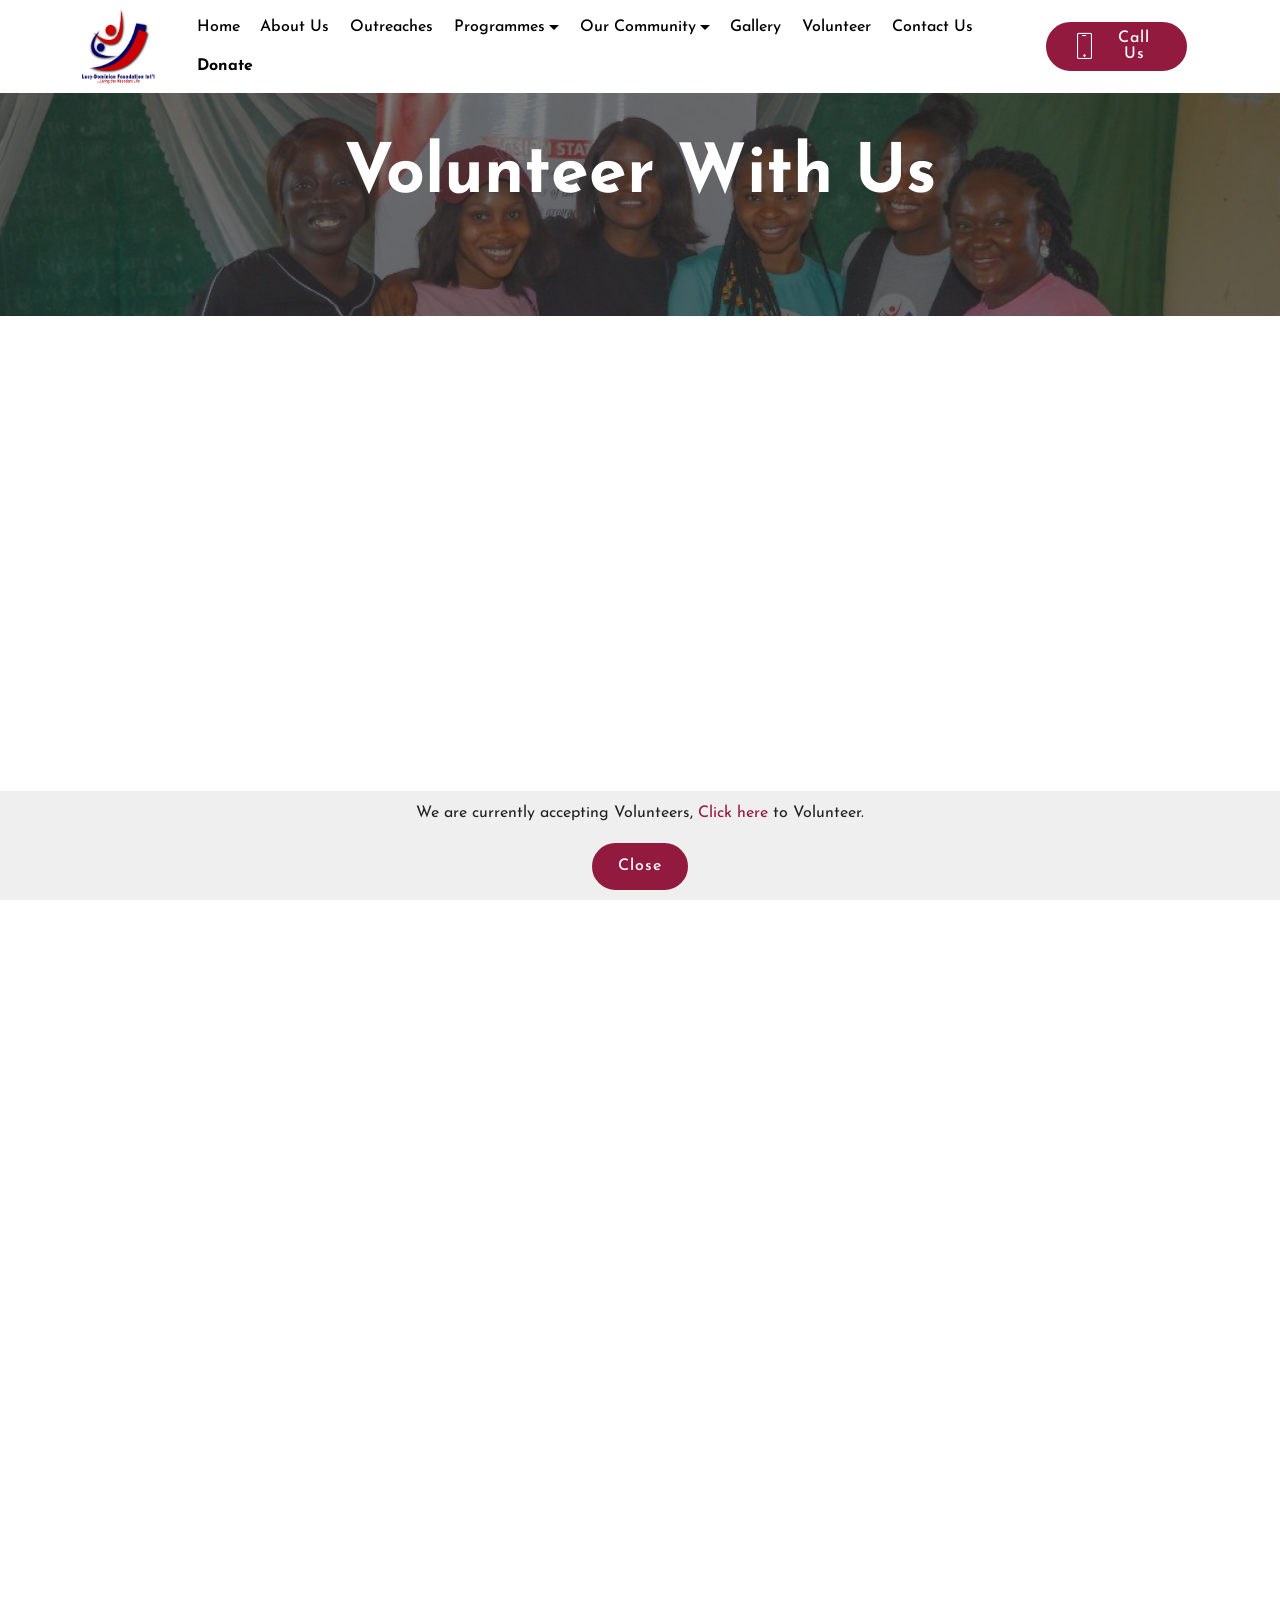
==== commit bfbd8b7e: "new upgrades" ====
--- a/2020-2021-registration-form.html
+++ b/2020-2021-registration-form.html
@@ -65,18 +65,18 @@
                     </a>
                 </li>
                 <li class="nav-item">
-                    <a class="nav-link link text-black display-4" href="about-us.html">
+                    <a class="nav-link link text-black display-4" href="Coming_soon.html">
                         Outreaches
                     </a>
                 </li>
                 <li class="nav-item dropdown"><a class="nav-link link text-black dropdown-toggle display-4" href="https://mobirise.co" data-toggle="dropdown-submenu" aria-expanded="false">
                      Programmes</a>
                        <div class="dropdown-menu">
-                            <a class="text-black dropdown-item display-4" href="primary-school.html">Outreaches</a>
-                            <a class="text-black dropdown-item display-4" href="outreaches.html">Skills Development</a>
-                            <a class="text-black dropdown-item display-4" href="scholarships.html">Scholarships</a>
-                            <a class="text-black dropdown-item display-4" href="mentorship.html">Mentorship</a>
-                            <a class="text-black dropdown-item display-4" href="events-workshop.html">Events/Workshop</a>
+                            <a class="text-black dropdown-item display-4" href="index.html">Outreaches</a>
+                            <a class="text-black dropdown-item display-4" href="Coming_soon.html">Skills Development</a>
+                            <a class="text-black dropdown-item display-4" href="Coming_soon.html">Scholarships</a>
+                            <a class="text-black dropdown-item display-4" href="Coming_soon.html">Mentorship</a>
+                            <a class="text-black dropdown-item display-4" href="Coming_soon.html">Events/Workshop</a>
                        </div>
                     </li>
                 <li class="nav-item dropdown">
@@ -84,15 +84,16 @@
         Our Community
     </a>
     <div class="dropdown-menu">
-        <a class="text-black dropdown-item display-4" href="join-us.html" aria-expanded="false">Join us</a>
-        <a class="text-black dropdown-item display-4" href="boarding-system.html" aria-expanded="false">Advisory/BOT</a>
-        <a class="text-black dropdown-item display-4" href="executives.html" aria-expanded="false">Executives</a>
+        <a class="text-black dropdown-item display-4" href="2020-2021-registration-form.html" aria-expanded="false">Join us</a>
+        <a class="text-black dropdown-item display-4" href="Coming_soon.html" aria-expanded="false">Advisory/BOT</a>
+        <a class="text-black dropdown-item display-4" href="Coming_soon.html" aria-expanded="false">Executives</a>
+        <a class="text-black dropdown-item display-4" href="Coming_soon.html" aria-expanded="false">Blogs</a>
     </div>
 </li>
 <li class="nav-item"><a class="nav-link link text-black display-4" href="gallery.html" aria-expanded="false">
                         Gallery</a></li><li class="nav-item"><a class="nav-link link text-black display-4" href="2020-2021-registration-form.html" aria-expanded="false">
                         Volunteer</a></li><li class="nav-item"><a class="nav-link link text-black display-4" href="contact-us.html" aria-expanded="false">
-                        Contact Us</a></li><li class="nav-item"><a class="nav-link link text-black display-4" href="2020-2021-registration-form.html" aria-expanded="false">
+                        Contact Us</a></li><li class="nav-item"><a class="nav-link link text-black display-4" href="Coming_soon.html" aria-expanded="false">
                         <b>Donate</b></a></li></ul>
             <div class="navbar-buttons mbr-section-btn"><a class="btn btn-sm btn-primary display-4" href="tel:+2347032071096">
                     <span class="btn-icon mbri-mobile mbr-iconfont mbr-iconfont-btn">
@@ -102,7 +103,7 @@
     </nav>
 </section>
 
-<section class="engine"><a href="https://mobirise.info/l"></a></section><section class="header1 cid-sbwlbiQGRv mbr-parallax-background" id="header1-24">
+<section class="engine"><a href="https://mobirise.info/l"></a></section><section class="header1 cid-sbwlbiQGRv mbr-parallax-background" id="header1-24" style="background-image: url('assets/Imagess/slide16.jpg');">
 
     
 
@@ -173,7 +174,7 @@
             </div>
             <div class="col-12 col-md-3 mbr-fonts-style display-7">
                 <h5 class="pb-3">QUICK LINKS</h5>
-                <p class="mbr-text">- <a href="index.html" class="text-white"><u>Home</u></a><br>- <a href="about-us.html" class="text-white"><u>About Us</u></a><br>- <u><a href="gallery.html" class="text-white">Gallery</a><br></u>-&nbsp;<u><a href="about-us.html" class="text-white"><u>Blogs</u></a><br></u>- <u><a href="contact-us.html" class="text-white">Contact Us</a></u></p> - <a href="about-us.html" class="text-white"><u>Donate</u></a>
+                <p class="mbr-text">- <a href="index.html" class="text-white"><u>Home</u></a><br>- <a href="about-us.html" class="text-white"><u>About Us</u></a><br>- <u><a href="gallery.html" class="text-white">Gallery</a><br></u>-&nbsp;<u><a href="Coming_soon.html" class="text-white"><u>Blogs</u></a><br></u>- <u><a href="contact-us.html" class="text-white">Contact Us</a></u></p> - <a href="Coming_soon.html" class="text-white"><u>Donate</u></a>
             </div>
         </div>
         <div class="footer-lower">
